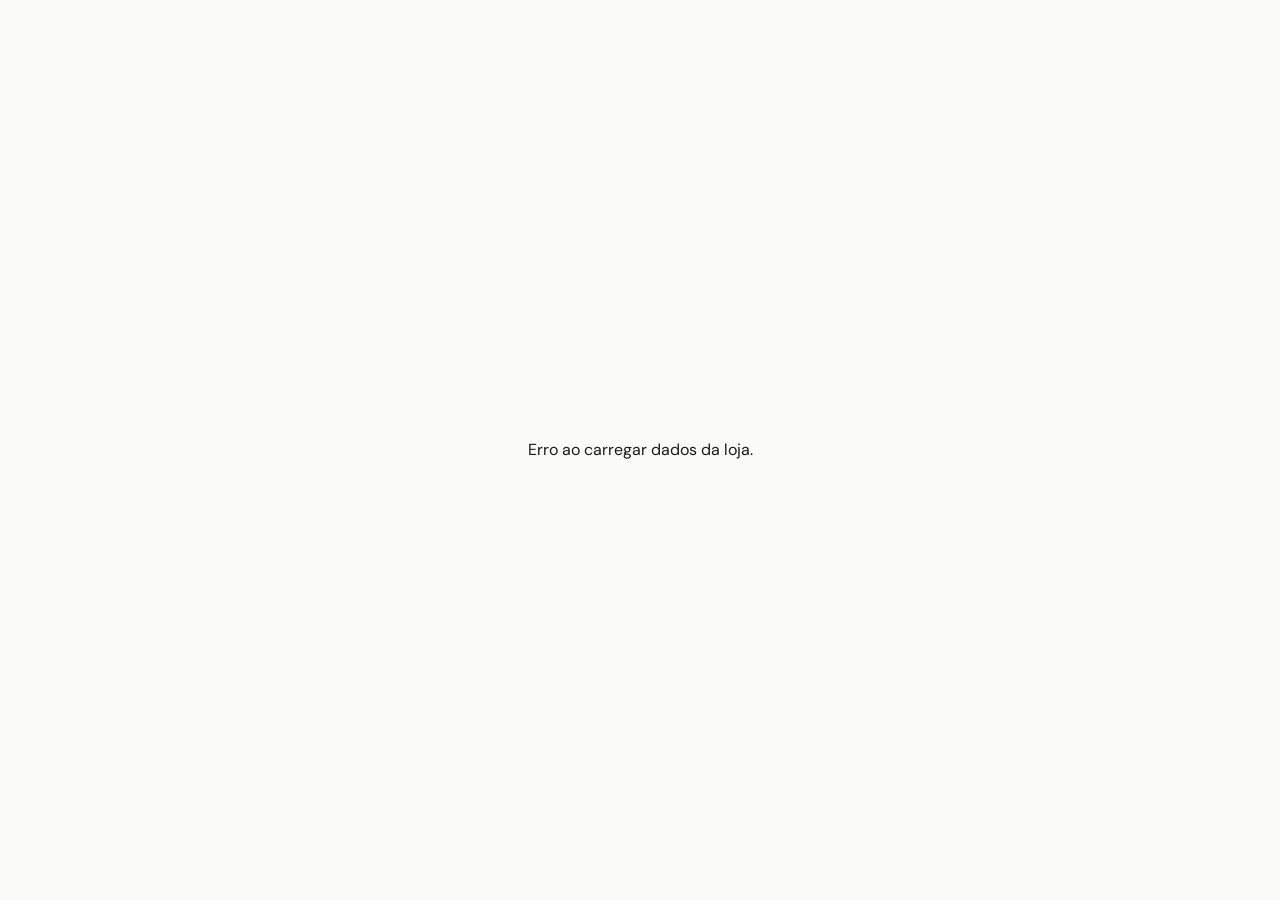
==== index.html @ 6f768022 "Update index.html" ====
<!DOCTYPE html>
<html lang="pt-BR">

<head>
  <meta charset="UTF-8">
  <meta name="viewport" content="width=device-width, initial-scale=1.0">
  <title>SELBSTOR | ACHADINHOS</title>
  <link rel="preconnect" href="https://fonts.googleapis.com">
  <link href="https://fonts.googleapis.com/css2?family=DM+Sans:wght@400;500;600;700&display=swap" rel="stylesheet">
  <style>
    :root {
      --primary: #E55A1B;
      --primary-hover: #CC4B12;
      --bg: #FAFAF8;
      --white: #FFFFFF;
      --gray-50: #F7F7F5;
      --gray-100: #EFEFEC;
      --gray-200: #E0DED9;
      --gray-600: #6B6760;
      --text: #1B1B1B;
      --radius: 12px;
    }

    *, *::before, *::after { box-sizing: border-box; margin: 0; padding: 0; }
    body { font-family: 'DM Sans', sans-serif; background: var(--bg); color: var(--text); line-height: 1.6; }

    /* LOADING */
    .loading-screen { position: fixed; inset: 0; background: var(--bg); display: flex; flex-direction: column; align-items: center; justify-content: center; z-index: 9999; }
    .loading-spinner { width: 40px; height: 40px; border: 3px solid var(--gray-200); border-top-color: var(--primary); border-radius: 50%; animation: spin 0.8s linear infinite; }
    @keyframes spin { to { transform: rotate(360deg); } }

    /* HEADER */
    .header { background: var(--white); border-bottom: 1px solid var(--gray-200); position: sticky; top: 0; z-index: 100; }
    .header-inner { max-width: 1200px; margin: 0 auto; padding: 0 20px; display: flex; align-items: center; justify-content: space-between; height: 68px; gap: 16px; }
    .header-logo { display: flex; align-items: center; gap: 10px; cursor: pointer; }
    .header-logo img { max-height: 40px; object-fit: contain; }
    .header-logo span { font-weight: 700; font-size: 1.15rem; color: #1B1B1B; }
    
    .search-bar { flex: 1; max-width: 420px; position: relative; }
    .search-bar input { width: 100%; padding: 10px 16px 10px 38px; border: 1.5px solid var(--gray-200); border-radius: 50px; font-size: 0.88rem; outline: none; background: var(--gray-50); }
    .search-bar svg { position: absolute; left: 14px; top: 50%; transform: translateY(-50%); width: 16px; color: var(--gray-600); }

    .cart-trigger { background: var(--white); border: 1.5px solid var(--gray-200); width: 44px; height: 44px; border-radius: 50%; display: flex; align-items: center; justify-content: center; cursor: pointer; position: relative; }
    .cart-trigger svg { width: 20px; height: 20px; }
    
    .cart-badge { 
      position: absolute; 
      top: -4px; 
      right: -4px; 
      background: var(--primary); 
      color: white; 
      font-size: 0.72rem; 
      font-weight: 700; 
      min-width: 18px; 
      height: 18px; 
      padding: 0 4px;
      border-radius: 50%; 
      display: flex; 
      align-items: center; 
      justify-content: center; 
    }

    /* CATEGORIAS */
    .cat-nav { background: var(--white); border-bottom: 1px solid var(--gray-100); overflow-x: auto; }
    .cat-nav-inner { max-width: 1200px; margin: 0 auto; padding: 0 20px; display: flex; gap: 8px; }
    .cat-btn { padding: 12px 16px; font-size: 0.85rem; font-weight: 600; color: var(--gray-600); background: none; border: none; border-bottom: 2px solid transparent; cursor: pointer; text-transform: uppercase; white-space: nowrap; }
    .cat-btn.active { color: var(--primary); border-bottom-color: var(--primary); }

    /* GRID DE PRODUTOS */
    .main { max-width: 1200px; margin: 0 auto; padding: 24px 20px 80px; min-height: 60vh; }
    .section-header { display: flex; justify-content: space-between; align-items: center; margin-bottom: 20px; }
    .section-title { font-size: 1.25rem; font-weight: 700; }
    .product-count { font-size: 0.85rem; color: var(--gray-600); }

    .products-grid { display: grid; grid-template-columns: repeat(4, 1fr); gap: 18px; }
    .product-card { background: var(--white); border-radius: var(--radius); overflow: hidden; border: 1px solid var(--gray-200); transition: 0.2s; cursor: pointer; display: flex; flex-direction: column; }
    .product-card:hover { transform: translateY(-2px); box-shadow: 0 4px 16px rgba(0,0,0,0.08); }
    .product-img { aspect-ratio: 1; background: var(--gray-50); overflow: hidden; }
    .product-img img { width: 100%; height: 100%; object-fit: cover; }
    .product-info { padding: 14px 16px; display: flex; flex-direction: column; flex: 1; }
    .product-cat { font-size: 0.72rem; text-transform: uppercase; color: var(--gray-600); font-weight: 600; margin-bottom: 4px; }
    .product-name { font-size: 0.95rem; font-weight: 600; margin-bottom: 8px; flex: 1; }
    .product-price { font-size: 1.1rem; font-weight: 700; color: var(--primary); margin-bottom: 12px; }
    
    .btn-buy-card { 
      width: 100% !important; 
      padding: 10px !important; 
      background-color: var(--primary) !important; 
      color: #ffffff !important; 
      border: none !important; 
      border-radius: 8px !important; 
      font-weight: 700 !important; 
      cursor: pointer !important; 
      text-transform: uppercase !important; 
      font-size: 0.82rem !important; 
      letter-spacing: 0.03em !important; 
      display: block !important; 
      margin-top: auto !important;
      transition: background-color 0.2s ease !important;
    }
    .btn-buy-card:hover { 
      background-color: var(--primary-hover) !important; 
    }

    /* RODAPÉ DINÂMICO */
    .footer { background: #1B120C; color: #D4CECC; padding: 40px 20px 30px; text-align: center; margin-top: 60px; font-size: 0.88rem; }
    .footer-title { font-weight: 700; font-size: 1.1rem; color: #FFFFFF; margin-bottom: 16px; letter-spacing: 0.05em; }
    .footer-socials { display: flex; justify-content: center; gap: 14px; margin-bottom: 20px; }
    .footer-socials a { width: 36px; height: 36px; background: rgba(255,255,255,0.08); border-radius: 50%; display: flex; align-items: center; justify-content: center; color: white; text-decoration: none; transition: 0.2s; }
    .footer-socials a:hover { background: var(--primary); }
    .footer-info { margin-bottom: 8px; color: #A8A29E; }
    .footer-info a { color: #A8A29E; text-decoration: underline; }
    .footer-copy { font-size: 0.78rem; color: #78716C; margin-top: 20px; }

    /* MODAL DE PRODUTO */
    .modal-overlay { position: fixed; inset: 0; background: rgba(0,0,0,0.5); backdrop-filter: blur(2px); z-index: 200; display: none; align-items: center; justify-content: center; padding: 20px; }
    .modal-overlay.open { display: flex; }
    .modal-product { background: white; border-radius: var(--radius); max-width: 820px; width: 100%; display: grid; grid-template-columns: 1fr 1fr; overflow: hidden; position: relative; max-height: 90vh; }
    .modal-close { position: absolute; top: 12px; right: 12px; width: 32px; height: 32px; border-radius: 50%; border: 1px solid var(--gray-200); background: white; cursor: pointer; display: flex; align-items: center; justify-content: center; z-index: 10; font-size: 0.9rem; }
    .modal-gallery { background: var(--gray-50); display: flex; flex-direction: column; justify-content: center; align-items: center; position: relative; }
    .modal-main-img { aspect-ratio: 1; width: 100%; object-fit: cover; }
    .modal-thumbs { display: flex; gap: 8px; padding: 12px; justify-content: center; position: absolute; bottom: 8px; }
    .modal-thumb { width: 44px; height: 44px; border-radius: 6px; overflow: hidden; border: 2px solid transparent; cursor: pointer; background: white; }
    .modal-thumb.active { border-color: var(--primary); }
    .modal-thumb img { width: 100%; height: 100%; object-fit: cover; }
    .modal-details { padding: 28px; display: flex; flex-direction: column; overflow-y: auto; }
    .modal-cat { font-size: 0.75rem; text-transform: uppercase; font-weight: 700; color: var(--primary); margin-bottom: 6px; letter-spacing: 0.05em; }
    .modal-title { font-size: 1.35rem; font-weight: 700; margin-bottom: 8px; line-height: 1.2; }
    .modal-price { font-size: 1.3rem; font-weight: 700; color: var(--primary); margin-bottom: 16px; }
    .modal-desc { font-size: 0.88rem; color: var(--gray-600); margin-bottom: 20px; line-height: 1.5; white-space: pre-line; }
    .option-title { font-size: 0.75rem; font-weight: 700; text-transform: uppercase; margin-bottom: 8px; color: var(--text); }
    .options-grid { display: flex; gap: 8px; flex-wrap: wrap; margin-bottom: 20px; }
    .option-btn { padding: 8px 16px; border: 1px solid var(--gray-200); border-radius: 8px; background: white; cursor: pointer; font-size: 0.85rem; font-weight: 600; }
    .option-btn.active { border-color: var(--primary); color: var(--primary); background: rgba(229, 90, 27, 0.06); }
    
    .qty-selector { display: flex; align-items: center; border: 1px solid var(--gray-200); border-radius: 8px; width: fit-content; margin-bottom: 20px; overflow: hidden; background: var(--gray-50); }
    .qty-btn { width: 36px; height: 36px; border: none; background: none; cursor: pointer; font-weight: 700; font-size: 1.1rem; }
    .qty-input { width: 40px; text-align: center; border: none; font-weight: 600; outline: none; background: transparent; font-size: 0.95rem; }

    .btn-add-modal {
      width: 100%;
      padding: 14px;
      background-color: var(--primary);
      color: #ffffff;
      border: none;
      border-radius: 10px;
      font-weight: 700;
      font-size: 0.95rem;
      cursor: pointer;
      display: flex;
      align-items: center;
      justify-content: center;
      gap: 8px;
      transition: background-color 0.2s ease;
      box-shadow: 0 4px 12px rgba(229, 90, 27, 0.2);
    }
    .btn-add-modal:hover {
      background-color: var(--primary-hover);
    }

    /* TOAST / NOTIFICAÇÃO FLUTUANTE */
    .toast-notification {
      position: fixed;
      bottom: 24px;
      right: 24px;
      background: white;
      border: 1px solid var(--gray-200);
      box-shadow: 0 10px 25px rgba(0,0,0,0.1);
      border-radius: 12px;
      padding: 12px 16px;
      z-index: 400;
      display: flex;
      align-items: center;
      gap: 12px;
      transform: translateY(100px);
      opacity: 0;
      transition: all 0.3s cubic-bezier(0.16, 1, 0.3, 1);
    }
    .toast-notification.show {
      transform: translateY(0);
      opacity: 1;
    }
    .toast-img { width: 42px; height: 42px; border-radius: 8px; object-fit: cover; }
    .toast-info { display: flex; flex-direction: column; }
    .toast-title { font-weight: 700; font-size: 0.85rem; max-width: 160px; white-space: nowrap; overflow: hidden; text-overflow: ellipsis; }
    .toast-sub { font-size: 0.75rem; color: var(--gray-600); }
    .toast-btn { background: var(--primary); color: white; border: none; padding: 8px 14px; border-radius: 8px; font-weight: 700; font-size: 0.8rem; cursor: pointer; margin-left: 8px; }
    .toast-btn:hover { background: var(--primary-hover); }

    /* DRAWER DO CARRINHO */
    .cart-drawer { position: fixed; top: 0; right: -420px; width: 100%; max-width: 400px; height: 100vh; background: white; z-index: 300; box-shadow: -4px 0 24px rgba(0,0,0,0.15); transition: right 0.3s ease; display: flex; flex-direction: column; }
    .cart-drawer.open { right: 0; }
    .drawer-header { padding: 20px; border-bottom: 1px solid var(--gray-200); display: flex; justify-content: space-between; align-items: center; }
    .drawer-title { font-weight: 700; font-size: 1.1rem; }
    .drawer-body { flex: 1; overflow-y: auto; padding: 20px; }
    .cart-item-row { display: flex; gap: 12px; margin-bottom: 16px; border-bottom: 1px solid var(--gray-100); padding-bottom: 16px; }
    .cart-item-img { width: 64px; height: 64px; border-radius: 8px; object-fit: cover; }
    .cart-item-details { flex: 1; }
    .cart-item-title { font-size: 0.88rem; font-weight: 600; }
    .cart-item-opt { font-size: 0.75rem; color: var(--gray-600); }
    .cart-item-price { font-weight: 700; color: var(--primary); font-size: 0.95rem; margin-top: 4px; }
    .drawer-footer { padding: 20px; border-top: 1px solid var(--gray-200); background: var(--gray-50); }
    .coupon-wrap { display: flex; gap: 8px; margin-bottom: 16px; }
    .coupon-input { flex: 1; padding: 8px 12px; border: 1px solid var(--gray-200); border-radius: 6px; font-size: 0.82rem; text-transform: uppercase; }
    .coupon-btn { padding: 8px 16px; background: #1B1B1B; color: white; border: none; border-radius: 6px; font-weight: 700; cursor: pointer; font-size: 0.82rem; }
    .total-row { display: flex; justify-content: space-between; margin-bottom: 8px; font-size: 0.9rem; }
    .total-final { font-weight: 700; font-size: 1.1rem; margin-top: 4px; }
    .btn-checkout { width: 100%; padding: 14px; background: var(--primary); color: white; border: none; border-radius: 8px; font-weight: 700; cursor: pointer; text-transform: uppercase; margin-top: 12px; }

    /* MODAL CHECKOUT ESTILO REFERÊNCIA */
    .checkout-modal { padding: 28px; max-width: 500px; width: 100%; background: white; border-radius: var(--radius); max-height: 90vh; overflow-y: auto; }
    .checkout-title { font-size: 1.25rem; font-weight: 700; margin-bottom: 20px; }
    .form-group { margin-bottom: 16px; }
    .form-label { display: block; font-size: 0.75rem; font-weight: 700; text-transform: uppercase; margin-bottom: 6px; color: var(--text); letter-spacing: 0.03em; }
    .form-input, .form-select, .form-textarea { width: 100%; padding: 12px 14px; border: 1.5px solid var(--gray-200); border-radius: 8px; font-size: 0.9rem; outline: none; background: white; font-family: inherit; transition: border-color 0.2s; }
    .form-input:focus, .form-select:focus, .form-textarea:focus { border-color: var(--primary); }
    .form-textarea { resize: vertical; min-height: 80px; }
    .form-row { display: grid; grid-template-columns: 1fr 1fr; gap: 12px; }
    
    /* CARDS DE OPÇÃO DE ENTREGA */
    .delivery-option-card { border: 1.5px solid var(--gray-200); border-radius: 8px; padding: 14px; margin-bottom: 10px; cursor: pointer; display: flex; align-items: flex-start; gap: 12px; transition: 0.2s; background: white; }
    .delivery-option-card:hover { border-color: var(--primary); }
    .delivery-option-card input[type="radio"] { margin-top: 3px; accent-color: var(--primary); width: 16px; height: 16px; }
    .delivery-info { display: flex; flex-direction: column; }
    .delivery-name { font-weight: 700; font-size: 0.88rem; text-transform: uppercase; margin-bottom: 2px; }
    .delivery-desc { font-size: 0.78rem; color: var(--gray-600); line-height: 1.4; }

    /* RESUMO DO PEDIDO NO CHECKOUT */
    .checkout-summary { background: var(--gray-50); border-radius: 8px; padding: 16px; margin: 20px 0; border: 1px solid var(--gray-200); }
    .summary-title { font-size: 0.8rem; font-weight: 700; text-transform: uppercase; margin-bottom: 12px; letter-spacing: 0.05em; }
    .summary-line { display: flex; justify-content: space-between; font-size: 0.88rem; color: var(--gray-600); margin-bottom: 8px; }
    .summary-total { display: flex; justify-content: space-between; font-weight: 700; font-size: 1.05rem; color: var(--text); border-top: 1px solid var(--gray-200); padding-top: 10px; margin-top: 8px; }

    /* BOTÃO ENVIAR PEDIDO (VERDE OU PRIMÁRIO) */
    .btn-submit-order { width: 100%; padding: 14px; background: #22C55E; color: white; border: none; border-radius: 8px; font-weight: 700; font-size: 0.95rem; cursor: pointer; text-transform: uppercase; transition: background 0.2s; box-shadow: 0 4px 12px rgba(34, 197, 94, 0.25); }
    .btn-submit-order:hover { background: #16A34A; }
    .btn-back-cart { width: 100%; margin-top: 8px; background: none; border: none; color: var(--gray-600); cursor: pointer; font-size: 0.82rem; font-weight: 600; }

    @media (max-width: 768px) {
      .products-grid { grid-template-columns: repeat(2, 1fr); gap: 10px; }
      .modal-product { grid-template-columns: 1fr; max-height: 95vh; }
      .cart-drawer { max-width: 100%; }
      .form-row { grid-template-columns: 1fr; }
    }
  </style>
</head>

<body>

  <div class="loading-screen" id="loadingScreen">
    <div class="loading-spinner"></div>
    <div style="margin-top: 12px; color: var(--gray-600);">Carregando produtos...</div>
  </div>

  <!-- HEADER -->
  <header class="header">
    <div class="header-inner">
      <div class="header-logo" onclick="window.location.reload()">
        <img id="headerLogo" src="" alt="" style="display:none">
        <span id="headerName">SELBSTOR | ACHADINHOS</span>
      </div>
      <div class="search-bar">
        <svg viewBox="0 0 24 24" fill="none" stroke="currentColor" stroke-width="2"><path d="M21 21l-6-6m2-5a7 7 0 11-14 0 7 7 0 0114 0z"/></svg>
        <input type="text" id="searchInput" placeholder="Buscar produtos..." oninput="renderProducts()">
      </div>
      <div class="cart-trigger" onclick="toggleCartDrawer(true)">
        <svg viewBox="0 0 24 24" fill="none" stroke="currentColor" stroke-width="2"><path d="M16 11V7a4 4 0 00-8 0v4M5 9h14l1 12H4L5 9z"/></svg>
        <span class="cart-badge" id="cartBadge" style="display:none;">0</span>
      </div>
    </div>
  </header>

  <!-- NAV CATEGORIAS -->
  <nav class="cat-nav">
    <div class="cat-nav-inner" id="catNav"></div>
  </nav>

  <!-- CONTEÚDO PRINCIPAL -->
  <main class="main">
    <div class="section-header">
      <h2 class="section-title" id="sectionTitle">Todos os Produtos</h2>
      <span class="product-count" id="productCount">0 produtos</span>
    </div>
    <div class="products-grid" id="productsGrid"></div>
  </main>

  <!-- RODAPÉ DINÂMICO -->
  <footer class="footer">
    <div class="footer-title" id="footerStoreName">SELBSTOR | ACHADINHOS</div>
    <div class="footer-socials" id="footerSocials"></div>
    <div class="footer-info" id="footerAddress"></div>
    <div class="footer-info" id="footerEmail"></div>
    <div class="footer-copy">Feito com Planiloja</div>
  </footer>

  <!-- MODAL DE PRODUTO -->
  <div class="modal-overlay" id="productModal" onclick="if(event.target===this)closeProductModal()">
    <div class="modal-product">
      <button class="modal-close" onclick="closeProductModal()">✕</button>
      <div class="modal-gallery">
        <img class="modal-main-img" id="modalMainImg" src="" alt="">
        <div class="modal-thumbs" id="modalThumbs"></div>
      </div>
      <div class="modal-details">
        <div class="modal-cat" id="modalCat"></div>
        <div class="modal-title" id="modalTitle"></div>
        <div class="modal-price" id="modalPrice"></div>
        <div class="modal-desc" id="modalDesc"></div>
        
        <div id="variationsBlock"></div>

        <div class="option-title">QUANTIDADE</div>
        <div class="qty-selector">
          <button class="qty-btn" onclick="adjustQty(-1)">-</button>
          <input type="text" class="qty-input" id="modalQty" value="1" readonly>
          <button class="qty-btn" onclick="adjustQty(1)">+</button>
        </div>

        <button class="btn-add-modal" onclick="addCurrentToCart()">
          <svg width="18" height="18" viewBox="0 0 24 24" fill="none" stroke="currentColor" stroke-width="2"><path d="M16 11V7a4 4 0 00-8 0v4M5 9h14l1 12H4L5 9z"/></svg>
          Adicionar ao Carrinho
        </button>
        
        <div style="text-align:center; margin-top:14px;">
          <button onclick="shareProduct()" style="background:none; border:none; color:var(--gray-600); cursor:pointer; font-size:0.82rem; display:inline-flex; align-items:center; gap:6px;">
            <svg width="14" height="14" viewBox="0 0 24 24" fill="none" stroke="currentColor" stroke-width="2"><path d="M4 12v8a2 2 0 002 2h12a2 2 0 002-2v-8M16 6l-4-4-4 4M12 2v13"/></svg>
            Copiar Link do Produto
          </button>
        </div>
      </div>
    </div>
  </div>

  <!-- TOAST NOTIFICATION FLUTUANTE -->
  <div class="toast-notification" id="toastNotification">
    <img id="toastImg" src="" class="toast-img">
    <div class="toast-info">
      <div id="toastTitle" class="toast-title">Produto</div>
      <div class="toast-sub" id="toastPrice">Adicionado ao carrinho</div>
    </div>
    <button class="toast-btn" onclick="toggleCartDrawer(true); hideToast();">Ver Carrinho</button>
  </div>

  <!-- DRAWER DO CARRINHO -->
  <div class="cart-drawer" id="cartDrawer">
    <div class="drawer-header">
      <div class="drawer-title">Carrinho</div>
      <button onclick="toggleCartDrawer(false)" style="border:none; background:none; font-size:1.2rem; cursor:pointer;">✕</button>
    </div>
    <div class="drawer-body" id="drawerBody"></div>
    <div class="drawer-footer">
      <div class="coupon-wrap">
        <input type="text" class="coupon-input" placeholder="CUPOM DE DESCONTO">
        <button class="coupon-btn">Aplicar</button>
      </div>
      <div class="total-row"><span>Subtotal</span><span id="drawerSubtotal">R$ 0,00</span></div>
      <div class="total-row total-final"><span>Total</span><span id="drawerTotal" style="color:var(--primary);">R$ 0,00</span></div>
      <button class="btn-checkout" id="btnFinalizar" onclick="openCheckoutModal()">Finalizar Pedido</button>
    </div>
  </div>

  <!-- MODAL CHECKOUT ESTILO REFERÊNCIA -->
  <div class="modal-overlay" id="checkoutModal" onclick="if(event.target===this)closeCheckoutModal()">
    <div class="checkout-modal">
      <div class="checkout-title">Finalizar Pedido</div>
      
      <div class="form-group">
        <label class="form-label">Telefone *</label>
        <input type="text" class="form-input" id="cPhone" placeholder="99999-9999">
      </div>

      <div class="form-group">
        <label class="form-label">Nome *</label>
        <input type="text" class="form-input" id="cName" placeholder="Seu nome completo">
      </div>

      <div class="form-group">
        <label class="form-label">Endereço/Número *</label>
        <input type="text" class="form-input" id="cAddress" placeholder="Rua, Ex: Av. Galba Novaes de Castro, 881">
      </div>

      <div class="form-group">
        <label class="form-label">Complemento</label>
        <input type="text" class="form-input" id="cComplemento" placeholder="Apto, Bloco, Referência">
      </div>

      <div class="form-row">
        <div class="form-group">
          <label class="form-label">Cidade *</label>
          <input type="text" class="form-input" id="cCity" placeholder="Sua Cidade">
        </div>
        <div class="form-group">
          <label class="form-label">Bairro *</label>
          <input type="text" class="form-input" id="cBairro" placeholder="Seu Bairro">
        </div>
      </div>

      <div class="form-group">
        <label class="form-label">Forma de Pagamento *</label>
        <select class="form-select" id="cPagamento">
          <option value="Pix">Pix</option>
          <option value="Cartão de Crédito">Cartão de Crédito</option>
          <option value="Dinheiro">Dinheiro</option>
          <option value="A Combinar">A Combinar</option>
        </select>
      </div>

      <div class="form-group">
        <label class="form-label">Opção de Entrega *</label>
        <div id="deliveryOptionsContainer">
          <!-- Preenchido dinamicamente via script com base na planilha -->
        </div>
      </div>

      <div class="form-group">
        <label class="form-label">Observações</label>
        <textarea class="form-textarea" id="cObs" placeholder="Observações sobre o pedido ou entrega..."></textarea>
      </div>

      <div class="checkout-summary" id="checkoutSummary">
        <div class="summary-title">Resumo do Pedido</div>
        <div id="summaryItemsList"></div>
        <div class="summary-total">
          <span>Total</span>
          <span id="summaryTotalPrice" style="color:var(--primary);">R$ 0,00</span>
        </div>
      </div>

      <button class="btn-submit-order" onclick="enviarPedidoFinal()">Enviar Pedido</button>
      <button class="btn-back-cart" onclick="closeCheckoutModal(); toggleCartDrawer(true);">Voltar ao Carrinho</button>
    </div>
  </div>

  <script>
    const WEB_APP_URL = "https://script.google.com/macros/s/AKfycbymYeLfSeIfuDNdA_29wngSa-90Usr8A5ZuzuNjfbcNzAFer-O2u_aF05rL99poIc1y_A/exec";

    let CONFIG = {};
    let PRODUCTS = [];
    let cart = [];
    let activeCategory = "TODOS";
    let selectedProduct = null;
    let selectedVariation = "";
    let toastTimer = null;
    let selectedDeliveryFee = 0;
    let selectedDeliveryName = "Retirada no Local";

    async function init() {
      try {
        const [resCfg, resProd] = await Promise.all([
          fetch(WEB_APP_URL + '?action=config&_t=' + Date.now()),
          fetch(WEB_APP_URL + '?action=catalogo&_t=' + Date.now())
        ]);
        CONFIG = await resCfg.json();
        PRODUCTS = await resProd.json();

        applyConfig();
        buildCategories();
        renderProducts();
        document.getElementById("loadingScreen").style.display = "none";
      } catch (err) {
        console.error(err);
        document.getElementById("loadingScreen").innerHTML = "Erro ao carregar dados da loja.";
      }
    }

    function applyConfig() {
      const storeName = CONFIG.storeName || CONFIG.tituloSite || 'SELBSTOR | ACHADINHOS';
      document.title = storeName;
      document.getElementById('headerName').textContent = storeName;
      document.getElementById('footerStoreName').textContent = storeName;

      if (CONFIG.logo) {
        const logo = document.getElementById('headerLogo');
        logo.src = CONFIG.logo;
        logo.style.display = 'block';
      }

      if (CONFIG.endereco || CONFIG.enderecoRetirada) {
        document.getElementById('footerAddress').textContent = CONFIG.endereco || CONFIG.enderecoRetirada;
      }
      
      if (CONFIG.email || CONFIG.emailContato) {
        const emailVal = CONFIG.email || CONFIG.emailContato;
        document.getElementById('footerEmail').innerHTML = `<a href="mailto:${emailVal}">${emailVal}</a>`;
      }

      let socialsHtml = '';
      if (CONFIG.whatsapp || CONFIG.telefone) {
        let phone = (CONFIG.whatsapp || CONFIG.telefone).replace(/\D/g, '');
        socialsHtml += `<a href="https://wa.me/55${phone}" target="_blank" title="WhatsApp">📱</a>`;
      }
      if (CONFIG.instagram) {
        let ig = CONFIG.instagram.replace('@', '').trim();
        socialsHtml += `<a href="https://instagram.com/${ig}" target="_blank" title="Instagram">📷</a>`;
      }
      if (CONFIG.facebook) {
        socialsHtml += `<a href="${CONFIG.facebook}" target="_blank" title="Facebook">📘</a>`;
      }
      if (CONFIG.tiktok) {
        socialsHtml += `<a href="${CONFIG.tiktok}" target="_blank" title="TikTok">🎵</a>`;
      }
      document.getElementById('footerSocials').innerHTML = socialsHtml;

      if (CONFIG.corPrimaria) {
        let cor = CONFIG.corPrimaria.trim();
        const mapaCores = {
          "laranja": "#E55A1B",
          "azul": "#2563EB",
          "verde": "#16A34A",
          "vermelho": "#DC2626",
          "roxo": "#9333EA",
          "rosa": "#DB2777",
          "dourado": "#D97706",
          "preto": "#1B1B1B",
          "marrom": "#78350F",
          "turquesa": "#0D9488"
        };
        
        let corHex = mapaCores[cor.toLowerCase()] || (cor.startsWith('#') ? cor : '#E55A1B');
        let hoverHex = corHex === '#E55A1B' ? '#CC4B12' : corHex;
        
        document.documentElement.style.setProperty('--primary', corHex);
        document.documentElement.style.setProperty('--primary-hover', hoverHex);
      }

      buildDeliveryOptions();
    }

    function buildDeliveryOptions() {
      let html = '';
      const isRetirada = (CONFIG.retiradaNoLocal || "Sim").toLowerCase() === "sim";
      const enderecoRetirada = CONFIG.enderecoRetirada || "Endereço não informado";
      
      if (isRetirada) {
        html += `
          <label class="delivery-option-card">
            <input type="radio" name="deliveryOption" value="Retirada no Local" checked onchange="updateDelivery('Retirada no Local', 0)">
            <div class="delivery-info">
              <div class="delivery-name">Retirada no Local</div>
              <div class="delivery-desc">${enderecoRetirada}<br><b>Grátis</b></div>
            </div>
          </label>
        `;
      }

      const isDelivery = (CONFIG.delivery || "Sim").toLowerCase() === "sim";
      if (isDelivery) {
        let taxa = parseFloat(CONFIG.taxaDelivery || 0);
        html += `
          <label class="delivery-option-card">
            <input type="radio" name="deliveryOption" value="Delivery" ${!isRetirada ? 'checked' : ''} onchange="updateDelivery('Delivery', ${taxa})">
            <div class="delivery-info">
              <div class="delivery-name">Delivery</div>
              <div class="delivery-desc">Entrega ao domicílio<br>${taxa === 0 ? 'Grátis' : 'R$ ' + taxa.toFixed(2).replace('.', ',')}</div>
            </div>
          </label>
        `;
        if (!isRetirada) {
          selectedDeliveryFee = taxa;
          selectedDeliveryName = "Delivery";
        }
      }

      document.getElementById("deliveryOptionsContainer").innerHTML = html;
    }

    function updateDelivery(name, fee) {
      selectedDeliveryName = name;
      selectedDeliveryFee = fee;
      updateCheckoutSummary();
    }

    function getCategories() {
      return ["TODOS", ...new Set(PRODUCTS.map(p => (p.categoria || '').toUpperCase()).filter(Boolean))];
    }

    function buildCategories() {
      const cats = getCategories();
      document.getElementById("catNav").innerHTML = cats.map(c => `
        <button class="cat-btn ${c === activeCategory ? 'active' : ''}" onclick="selectCat('${c}')">${c}</button>
      `).join('');
    }

    function selectCat(cat) {
      activeCategory = cat;
      buildCategories();
      renderProducts();
    }

    function renderProducts() {
      const search = document.getElementById("searchInput").value.toLowerCase();
      let filtered = PRODUCTS;

      if (activeCategory !== "TODOS") {
        filtered = filtered.filter(p => (p.categoria || '').toUpperCase() === activeCategory);
      }
      if (search) {
        filtered = filtered.filter(p => p.nome.toLowerCase().includes(search));
      }

      document.getElementById("productCount").textContent = `${filtered.length} produtos`;
      const grid = document.getElementById("productsGrid");

      if (!filtered.length) {
        grid.innerHTML = `<div style="grid-column:1/-1; text-align:center; padding:40px; color:var(--gray-600);">Nenhum produto encontrado.</div>`;
        return;
      }

      grid.innerHTML = filtered.map(p => `
        <div class="product-card" onclick="openProductModal(${p.id})">
          <div class="product-img"><img src="${p.img1}" alt="${p.nome}" loading="lazy"></div>
          <div class="product-info">
            <div class="product-cat">${p.categoria}</div>
            <div class="product-name">${p.nome}</div>
            <div class="product-price">R$ ${p.preco.toFixed(2).replace('.', ',')}</div>
            <button class="btn-buy-card" onclick="event.stopPropagation(); openProductModal(${p.id})">COMPRAR</button>
          </div>
        </div>
      `).join('');
    }

    function openProductModal(id) {
      selectedProduct = PRODUCTS.find(p => p.id === id);
      if (!selectedProduct) return;

      document.getElementById("modalMainImg").src = selectedProduct.img1;
      document.getElementById("modalCat").textContent = selectedProduct.categoria;
      document.getElementById("modalTitle").textContent = selectedProduct.nome;
      document.getElementById("modalPrice").textContent = `R$ ${selectedProduct.preco.toFixed(2).replace('.', ',')}`;
      document.getElementById("modalDesc").textContent = selectedProduct.descricao;
      document.getElementById("modalQty").value = 1;

      const imgs = [selectedProduct.img1, selectedProduct.img2, selectedProduct.img3, selectedProduct.img4].filter(Boolean);
      document.getElementById("modalThumbs").innerHTML = imgs.length > 1 ? imgs.map((img, i) => `
        <div class="modal-thumb ${i === 0 ? 'active' : ''}" onclick="changeModalImg('${img}', this)"><img src="${img}"></div>
      `).join('') : '';

      const varBlock = document.getElementById("variationsBlock");
      if (selectedProduct.variacoes && selectedProduct.variacoes.length > 0) {
        selectedVariation = selectedProduct.variacoes[0];
        varBlock.innerHTML = `
          <div class="option-title">OPÇÕES</div>
          <div class="options-grid">
            ${selectedProduct.variacoes.map((v, i) => `
              <button class="option-btn ${i === 0 ? 'active' : ''}" onclick="selectVariation('${v}', this)">${v}</button>
            `).join('')}
          </div>
        `;
      } else {
        selectedVariation = "";
        varBlock.innerHTML = "";
      }

      document.getElementById("productModal").classList.add("open");
    }

    function changeModalImg(src, el) {
      document.getElementById("modalMainImg").src = src;
      document.querySelectorAll(".modal-thumb").forEach(t => t.classList.remove("active"));
      el.classList.add("active");
    }

    function selectVariation(v, el) {
      selectedVariation = v;
      document.querySelectorAll(".option-btn").forEach(b => b.classList.remove("active"));
      el.classList.add("active");
    }

    function adjustQty(delta) {
      const input = document.getElementById("modalQty");
      let val = parseInt(input.value) + delta;
      if (val < 1) val = 1;
      input.value = val;
    }

    function closeProductModal() {
      document.getElementById("productModal").classList.remove("open");
    }

    function addCurrentToCart() {
      if (!selectedProduct) return;
      const qty = parseInt(document.getElementById("modalQty").value) || 1;
      addToCart(selectedProduct, selectedVariation, qty);
      closeProductModal();
      showToast(selectedProduct);
    }

    function addToCart(product, variation, qty) {
      const existing = cart.find(i => i.id === product.id && i.variation === variation);
      if (existing) {
        existing.qty += qty;
      } else {
        cart.push({
          id: product.id,
          nome: product.nome,
          preco: product.preco,
          img: product.img1,
          variation: variation,
          qty: qty
        });
      }
      updateCartUI();
    }

    function showToast(product) {
      const toast = document.getElementById("toastNotification");
      document.getElementById("toastImg").src = product.img1;
      document.getElementById("toastTitle").textContent = product.nome;
      document.getElementById("toastPrice").textContent = `Adicionado ao carrinho - R$ ${product.preco.toFixed(2).replace('.', ',')}`;
      
      toast.classList.add("show");
      if (toastTimer) clearTimeout(toastTimer);
      toastTimer = setTimeout(() => {
        hideToast();
      }, 4000);
    }

    function hideToast() {
      document.getElementById("toastNotification").classList.remove("show");
    }

    function updateCartUI() {
      const totalCount = cart.reduce((sum, i) => sum + i.qty, 0);
      
      const badge = document.getElementById("cartBadge");
      badge.textContent = totalCount;
      if (totalCount > 0) {
        badge.style.display = "flex";
      } else {
        badge.style.display = "none";
      }

      document.getElementById("btnFinalizar").textContent = `Finalizar Pedido (${totalCount} ${totalCount === 1 ? 'item' : 'itens'})`;

      const body = document.getElementById("drawerBody");
      if (!cart.length) {
        body.innerHTML = `<div style="text-align:center; padding:40px; color:var(--gray-600);">Seu carrinho está vazio.</div>`;
        document.getElementById("drawerSubtotal").textContent = "R$ 0,00";
        document.getElementById("drawerTotal").textContent = "R$ 0,00";
        return;
      }

      body.innerHTML = cart.map((item, idx) => `
        <div class="cart-item-row">
          <img src="${item.img}" class="cart-item-img">
          <div class="cart-item-details">
            <div class="cart-item-title">${item.nome}</div>
            ${item.variation ? `<div class="cart-item-opt">${item.variation}</div>` : ''}
            <div class="cart-item-price">R$ ${item.preco.toFixed(2).replace('.', ',')}</div>
            <div style="display:flex; align-items:center; gap:8px; margin-top:6px;">
              <div class="qty-selector" style="margin:0;">
                <button class="qty-btn" onclick="updateCartQty(${idx}, -1)">-</button>
                <input class="qty-input" value="${item.qty}" readonly>
                <button class="qty-btn" onclick="updateCartQty(${idx}, 1)">+</button>
              </div>
              <button onclick="removeFromCart(${idx})" style="border:none; background:none; color:red; cursor:pointer; font-size:0.75rem;">Remover</button>
            </div>
          </div>
        </div>
      `).join('');

      const total = cart.reduce((sum, i) => sum + (i.preco * i.qty), 0);
      document.getElementById("drawerSubtotal").textContent = `R$ ${total.toFixed(2).replace('.', ',')}`;
      document.getElementById("drawerTotal").textContent = `R$ ${total.toFixed(2).replace('.', ',')}`;
    }

    function updateCartQty(idx, delta) {
      cart[idx].qty += delta;
      if (cart[idx].qty <= 0) cart.splice(idx, 1);
      updateCartUI();
    }

    function removeFromCart(idx) {
      cart.splice(idx, 1);
      updateCartUI();
    }

    function toggleCartDrawer(open) {
      document.getElementById("cartDrawer").classList.toggle("open", open);
    }

    function shareProduct() {
      if (navigator.clipboard) {
        navigator.clipboard.writeText(window.location.href);
        alert("Link do produto copiado com sucesso!");
      } else {
        alert("Copie o link da barra de endereços do seu navegador.");
      }
    }

    function openCheckoutModal() {
      if (!cart.length) { alert("Carrinho vazio!"); return; }
      toggleCartDrawer(false);
      updateCheckoutSummary();
      document.getElementById("checkoutModal").classList.add("open");
    }

    function closeCheckoutModal() {
      document.getElementById("checkoutModal").classList.remove("open");
    }

    function updateCheckoutSummary() {
      const listEl = document.getElementById("summaryItemsList");
      listEl.innerHTML = cart.map(i => `
        <div class="summary-line">
          <span>${i.qty}x ${i.nome}${i.variation ? ' (' + i.variation + ')' : ''}</span>
          <span>R$ ${(i.preco * i.qty).toFixed(2).replace('.', ',')}</span>
        </div>
      `).join('');

      const subtotal = cart.reduce((sum, i) => sum + (i.preco * i.qty), 0);
      if (selectedDeliveryFee > 0) {
        listEl.innerHTML += `
          <div class="summary-line">
            <span>Taxa de Entrega (${selectedDeliveryName})</span>
            <span>R$ ${selectedDeliveryFee.toFixed(2).replace('.', ',')}</span>
          </div>
        `;
      }

      const totalFinal = subtotal + selectedDeliveryFee;
      document.getElementById("summaryTotalPrice").textContent = `R$ ${totalFinal.toFixed(2).replace('.', ',')}`;
    }

    async function enviarPedidoFinal() {
      const telefone = document.getElementById("cPhone").value.trim();
      const nome = document.getElementById("cName").value.trim();
      const endereco = document.getElementById("cAddress").value.trim();
      const cidade = document.getElementById("cCity").value.trim();
      const bairro = document.getElementById("cBairro").value.trim();

      if (!telefone || !nome || !endereco || !cidade || !bairro) {
        alert("Por favor, preencha todos os campos obrigatórios (*).");
        return;
      }

      const subtotal = cart.reduce((sum, i) => sum + (i.preco * i.qty), 0);
      const total = subtotal + selectedDeliveryFee;

      const dados = {
        nome: nome,
        telefone: telefone,
        endereco: endereco + (document.getElementById("cComplemento").value ? " - " + document.getElementById("cComplemento").value : ""),
        bairro: bairro,
        cidade: cidade,
        pagamento: document.getElementById("cPagamento").value,
        entrega: selectedDeliveryName,
        observacao: document.getElementById("cObs").value,
        itens: JSON.stringify(cart),
        subtotal: subtotal,
        total: total
      };

      try {
        const res = await fetch(WEB_APP_URL, {
          method: "POST",
          body: JSON.stringify(dados)
        });
        const r = await res.json();
        if (r.status === "ok") {
          alert("Pedido realizado com sucesso! Nº do pedido: " + r.numeroPedido);
          cart = [];
          updateCartUI();
          closeCheckoutModal();
        } else {
          alert("Erro ao gravar pedido: " + r.mensagem);
        }
      } catch (err) {
        alert("Erro ao enviar pedido.");
      }
    }

    init();
  </script>
</body>
</html>
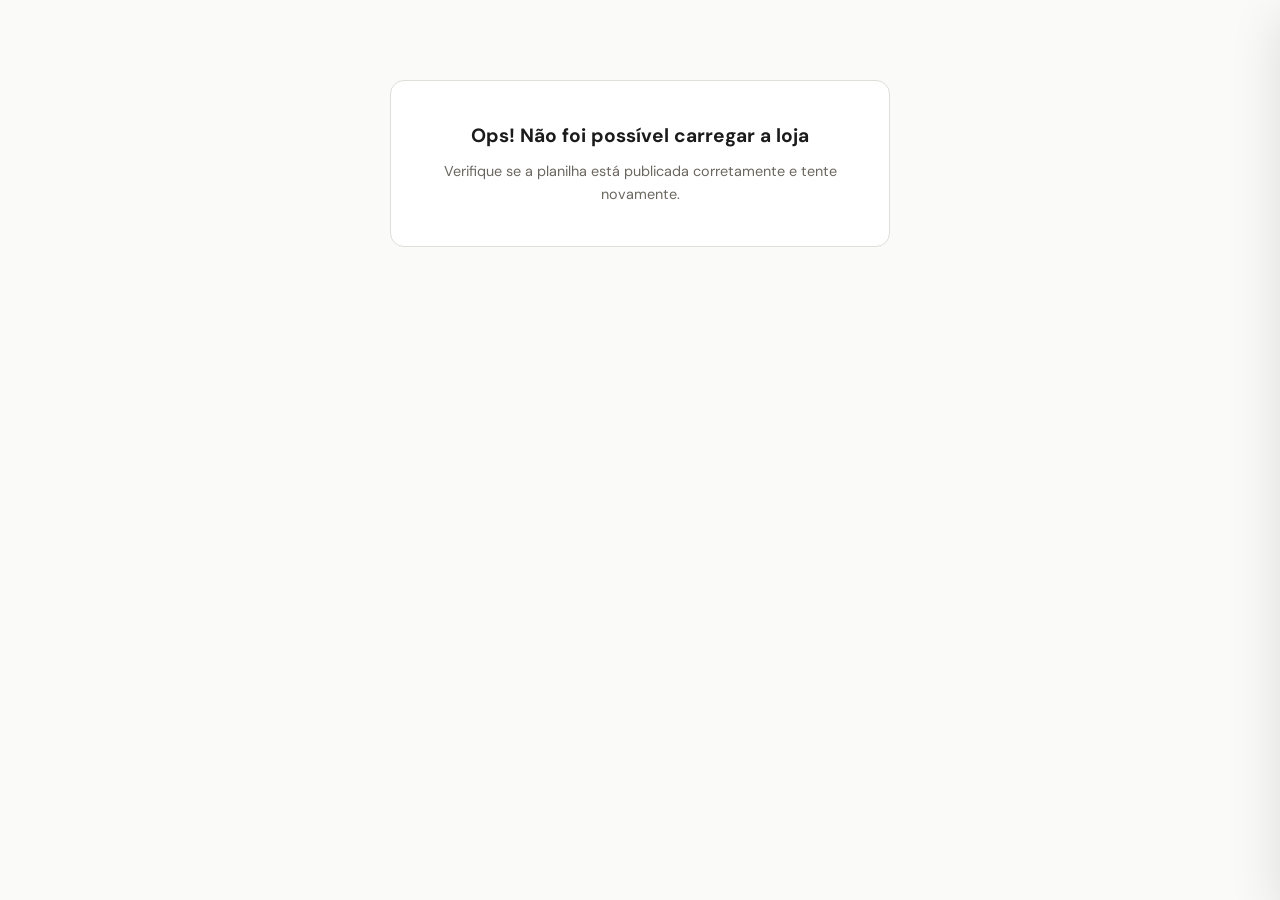
==== commit 82ef7eff: "Update index.html" ====
--- a/index.html
+++ b/index.html
@@ -3,874 +3,4567 @@
 
 <head>
   <meta charset="UTF-8">
-  <meta name="viewport" content="width=device-width, initial-scale=1.0">
-  <title>SELBSTOR | ACHADINHOS</title>
+  <meta name="viewport" content="width=device-width, initial-scale=1.0, maximum-scale=1.0">
+  <title>Carregando... — LojaFácil</title>
   <link rel="preconnect" href="https://fonts.googleapis.com">
-  <link href="https://fonts.googleapis.com/css2?family=DM+Sans:wght@400;500;600;700&display=swap" rel="stylesheet">
+  <link
+    href="https://fonts.googleapis.com/css2?family=DM+Sans:ital,opsz,wght@0,9..40,300;0,9..40,400;0,9..40,500;0,9..40,600;0,9..40,700;1,9..40,400&display=swap"
+    rel="stylesheet">
   <style>
+    /* ============================================
+   CSS VARIABLES — Defaults (overridden by spreadsheet)
+   ============================================ */
     :root {
-      --primary: #E55A1B;
-      --primary-hover: #CC4B12;
+      --primary: #2A5C3F;
+      --primary-rgb: 42, 92, 63;
+      --primary-light: rgba(42, 92, 63, 0.08);
+      --primary-hover: #1E4530;
+      --secondary: #1B1B1B;
+      --secondary-hover: #000000;
+      --secondary-light: rgba(27, 27, 27, 0.08);
       --bg: #FAFAF8;
       --white: #FFFFFF;
       --gray-50: #F7F7F5;
       --gray-100: #EFEFEC;
       --gray-200: #E0DED9;
+      --gray-300: #C8C5BE;
+      --gray-400: #A8A49C;
+      --gray-500: #87837A;
       --gray-600: #6B6760;
+      --gray-700: #4A4740;
+      --gray-800: #2D2B27;
       --text: #1B1B1B;
-      --radius: 12px;
-    }
-
-    *, *::before, *::after { box-sizing: border-box; margin: 0; padding: 0; }
-    body { font-family: 'DM Sans', sans-serif; background: var(--bg); color: var(--text); line-height: 1.6; }
-
-    /* LOADING */
-    .loading-screen { position: fixed; inset: 0; background: var(--bg); display: flex; flex-direction: column; align-items: center; justify-content: center; z-index: 9999; }
-    .loading-spinner { width: 40px; height: 40px; border: 3px solid var(--gray-200); border-top-color: var(--primary); border-radius: 50%; animation: spin 0.8s linear infinite; }
-    @keyframes spin { to { transform: rotate(360deg); } }
-
-    /* HEADER */
-    .header { background: var(--white); border-bottom: 1px solid var(--gray-200); position: sticky; top: 0; z-index: 100; }
-    .header-inner { max-width: 1200px; margin: 0 auto; padding: 0 20px; display: flex; align-items: center; justify-content: space-between; height: 68px; gap: 16px; }
-    .header-logo { display: flex; align-items: center; gap: 10px; cursor: pointer; }
-    .header-logo img { max-height: 40px; object-fit: contain; }
-    .header-logo span { font-weight: 700; font-size: 1.15rem; color: #1B1B1B; }
-    
-    .search-bar { flex: 1; max-width: 420px; position: relative; }
-    .search-bar input { width: 100%; padding: 10px 16px 10px 38px; border: 1.5px solid var(--gray-200); border-radius: 50px; font-size: 0.88rem; outline: none; background: var(--gray-50); }
-    .search-bar svg { position: absolute; left: 14px; top: 50%; transform: translateY(-50%); width: 16px; color: var(--gray-600); }
-
-    .cart-trigger { background: var(--white); border: 1.5px solid var(--gray-200); width: 44px; height: 44px; border-radius: 50%; display: flex; align-items: center; justify-content: center; cursor: pointer; position: relative; }
-    .cart-trigger svg { width: 20px; height: 20px; }
-    
-    .cart-badge { 
-      position: absolute; 
-      top: -4px; 
-      right: -4px; 
-      background: var(--primary); 
-      color: white; 
-      font-size: 0.72rem; 
-      font-weight: 700; 
-      min-width: 18px; 
-      height: 18px; 
-      padding: 0 4px;
-      border-radius: 50%; 
-      display: flex; 
-      align-items: center; 
-      justify-content: center; 
-    }
-
-    /* CATEGORIAS */
-    .cat-nav { background: var(--white); border-bottom: 1px solid var(--gray-100); overflow-x: auto; }
-    .cat-nav-inner { max-width: 1200px; margin: 0 auto; padding: 0 20px; display: flex; gap: 8px; }
-    .cat-btn { padding: 12px 16px; font-size: 0.85rem; font-weight: 600; color: var(--gray-600); background: none; border: none; border-bottom: 2px solid transparent; cursor: pointer; text-transform: uppercase; white-space: nowrap; }
-    .cat-btn.active { color: var(--primary); border-bottom-color: var(--primary); }
-
-    /* GRID DE PRODUTOS */
-    .main { max-width: 1200px; margin: 0 auto; padding: 24px 20px 80px; min-height: 60vh; }
-    .section-header { display: flex; justify-content: space-between; align-items: center; margin-bottom: 20px; }
-    .section-title { font-size: 1.25rem; font-weight: 700; }
-    .product-count { font-size: 0.85rem; color: var(--gray-600); }
-
-    .products-grid { display: grid; grid-template-columns: repeat(4, 1fr); gap: 18px; }
-    .product-card { background: var(--white); border-radius: var(--radius); overflow: hidden; border: 1px solid var(--gray-200); transition: 0.2s; cursor: pointer; display: flex; flex-direction: column; }
-    .product-card:hover { transform: translateY(-2px); box-shadow: 0 4px 16px rgba(0,0,0,0.08); }
-    .product-img { aspect-ratio: 1; background: var(--gray-50); overflow: hidden; }
-    .product-img img { width: 100%; height: 100%; object-fit: cover; }
-    .product-info { padding: 14px 16px; display: flex; flex-direction: column; flex: 1; }
-    .product-cat { font-size: 0.72rem; text-transform: uppercase; color: var(--gray-600); font-weight: 600; margin-bottom: 4px; }
-    .product-name { font-size: 0.95rem; font-weight: 600; margin-bottom: 8px; flex: 1; }
-    .product-price { font-size: 1.1rem; font-weight: 700; color: var(--primary); margin-bottom: 12px; }
-    
-    .btn-buy-card { 
-      width: 100% !important; 
-      padding: 10px !important; 
-      background-color: var(--primary) !important; 
-      color: #ffffff !important; 
-      border: none !important; 
-      border-radius: 8px !important; 
-      font-weight: 700 !important; 
-      cursor: pointer !important; 
-      text-transform: uppercase !important; 
-      font-size: 0.82rem !important; 
-      letter-spacing: 0.03em !important; 
-      display: block !important; 
-      margin-top: auto !important;
-      transition: background-color 0.2s ease !important;
-    }
-    .btn-buy-card:hover { 
-      background-color: var(--primary-hover) !important; 
-    }
-
-    /* RODAPÉ DINÂMICO */
-    .footer { background: #1B120C; color: #D4CECC; padding: 40px 20px 30px; text-align: center; margin-top: 60px; font-size: 0.88rem; }
-    .footer-title { font-weight: 700; font-size: 1.1rem; color: #FFFFFF; margin-bottom: 16px; letter-spacing: 0.05em; }
-    .footer-socials { display: flex; justify-content: center; gap: 14px; margin-bottom: 20px; }
-    .footer-socials a { width: 36px; height: 36px; background: rgba(255,255,255,0.08); border-radius: 50%; display: flex; align-items: center; justify-content: center; color: white; text-decoration: none; transition: 0.2s; }
-    .footer-socials a:hover { background: var(--primary); }
-    .footer-info { margin-bottom: 8px; color: #A8A29E; }
-    .footer-info a { color: #A8A29E; text-decoration: underline; }
-    .footer-copy { font-size: 0.78rem; color: #78716C; margin-top: 20px; }
-
-    /* MODAL DE PRODUTO */
-    .modal-overlay { position: fixed; inset: 0; background: rgba(0,0,0,0.5); backdrop-filter: blur(2px); z-index: 200; display: none; align-items: center; justify-content: center; padding: 20px; }
-    .modal-overlay.open { display: flex; }
-    .modal-product { background: white; border-radius: var(--radius); max-width: 820px; width: 100%; display: grid; grid-template-columns: 1fr 1fr; overflow: hidden; position: relative; max-height: 90vh; }
-    .modal-close { position: absolute; top: 12px; right: 12px; width: 32px; height: 32px; border-radius: 50%; border: 1px solid var(--gray-200); background: white; cursor: pointer; display: flex; align-items: center; justify-content: center; z-index: 10; font-size: 0.9rem; }
-    .modal-gallery { background: var(--gray-50); display: flex; flex-direction: column; justify-content: center; align-items: center; position: relative; }
-    .modal-main-img { aspect-ratio: 1; width: 100%; object-fit: cover; }
-    .modal-thumbs { display: flex; gap: 8px; padding: 12px; justify-content: center; position: absolute; bottom: 8px; }
-    .modal-thumb { width: 44px; height: 44px; border-radius: 6px; overflow: hidden; border: 2px solid transparent; cursor: pointer; background: white; }
-    .modal-thumb.active { border-color: var(--primary); }
-    .modal-thumb img { width: 100%; height: 100%; object-fit: cover; }
-    .modal-details { padding: 28px; display: flex; flex-direction: column; overflow-y: auto; }
-    .modal-cat { font-size: 0.75rem; text-transform: uppercase; font-weight: 700; color: var(--primary); margin-bottom: 6px; letter-spacing: 0.05em; }
-    .modal-title { font-size: 1.35rem; font-weight: 700; margin-bottom: 8px; line-height: 1.2; }
-    .modal-price { font-size: 1.3rem; font-weight: 700; color: var(--primary); margin-bottom: 16px; }
-    .modal-desc { font-size: 0.88rem; color: var(--gray-600); margin-bottom: 20px; line-height: 1.5; white-space: pre-line; }
-    .option-title { font-size: 0.75rem; font-weight: 700; text-transform: uppercase; margin-bottom: 8px; color: var(--text); }
-    .options-grid { display: flex; gap: 8px; flex-wrap: wrap; margin-bottom: 20px; }
-    .option-btn { padding: 8px 16px; border: 1px solid var(--gray-200); border-radius: 8px; background: white; cursor: pointer; font-size: 0.85rem; font-weight: 600; }
-    .option-btn.active { border-color: var(--primary); color: var(--primary); background: rgba(229, 90, 27, 0.06); }
-    
-    .qty-selector { display: flex; align-items: center; border: 1px solid var(--gray-200); border-radius: 8px; width: fit-content; margin-bottom: 20px; overflow: hidden; background: var(--gray-50); }
-    .qty-btn { width: 36px; height: 36px; border: none; background: none; cursor: pointer; font-weight: 700; font-size: 1.1rem; }
-    .qty-input { width: 40px; text-align: center; border: none; font-weight: 600; outline: none; background: transparent; font-size: 0.95rem; }
-
-    .btn-add-modal {
+      --text-muted: #6B6760;
+      --text-light: #87837A;
+      --radius: 10px;
+      --radius-sm: 6px;
+      --radius-lg: 14px;
+      --shadow-sm: 0 1px 3px rgba(0, 0, 0, 0.06);
+      --shadow-md: 0 4px 16px rgba(0, 0, 0, 0.08);
+      --shadow-lg: 0 8px 32px rgba(0, 0, 0, 0.1);
+      --shadow-xl: 0 16px 48px rgba(0, 0, 0, 0.12);
+      --transition: 0.2s ease;
+      --font: 'DM Sans', -apple-system, sans-serif;
+    }
+
+    /* ============================================
+   RESET & BASE
+   ============================================ */
+    *,
+    *::before,
+    *::after {
+      box-sizing: border-box;
+      margin: 0;
+      padding: 0;
+    }
+
+    html {
+      scroll-behavior: smooth;
+    }
+
+    html, body {
+      overflow-x: hidden;
+      max-width: 100vw;
+    }
+
+    body.modal-open {
+      position: fixed;
+      width: 100%;
+      height: 100%;
+    }
+
+    body {
+      font-family: var(--font);
+      background: var(--bg);
+      color: var(--text);
+      line-height: 1.6;
+      -webkit-font-smoothing: antialiased;
+    }
+
+    img {
+      max-width: 100%;
+      display: block;
+    }
+
+    button {
+      cursor: pointer;
+      font-family: var(--font);
+      border: none;
+    }
+
+    input,
+    select,
+    textarea {
+      font-family: var(--font);
+    }
+
+    a {
+      color: inherit;
+      text-decoration: none;
+    }
+
+    /* ============================================
+   LOADING SCREEN
+   ============================================ */
+    .loading-screen {
+      position: fixed;
+      inset: 0;
+      background: var(--bg);
+      display: flex;
+      flex-direction: column;
+      align-items: center;
+      justify-content: center;
+      z-index: 9999;
+      transition: opacity 0.4s ease;
+    }
+
+    .loading-screen.hidden {
+      opacity: 0;
+      pointer-events: none;
+    }
+
+    .loading-spinner {
+      width: 40px;
+      height: 40px;
+      border: 3px solid var(--gray-200);
+      border-top-color: var(--primary);
+      border-radius: 50%;
+      animation: spin 0.8s linear infinite;
+    }
+
+    @keyframes spin {
+      to {
+        transform: rotate(360deg);
+      }
+    }
+
+    .loading-text {
+      margin-top: 16px;
+      font-size: 0.9rem;
+      color: var(--text-muted);
+    }
+
+    /* ============================================
+   ERROR SCREEN
+   ============================================ */
+    .error-screen {
+      display: none;
+      max-width: 500px;
+      margin: 80px auto;
+      padding: 40px;
+      text-align: center;
+      background: var(--white);
+      border-radius: var(--radius-lg);
+      border: 1px solid var(--gray-200);
+    }
+
+    .error-screen.show {
+      display: block;
+    }
+
+    .error-screen h2 {
+      font-size: 1.2rem;
+      margin-bottom: 8px;
+    }
+
+    .error-screen p {
+      color: var(--text-muted);
+      font-size: 0.9rem;
+    }
+
+    .top-bar {
+      background: var(--top-bar-bg, var(--primary));
+      color: var(--white);
+      text-align: center;
+      padding: 8px 20px;
+      font-size: 0.82rem;
+      font-weight: 500;
+      letter-spacing: 0.01em;
+      display: none;
+    }
+    .top-bar.show { display: block; }
+
+    /* ============================================
+   HEADER
+   ============================================ */
+    .header {
+      background: var(--white);
+      border-bottom: 1px solid var(--gray-200);
+      position: sticky;
+      top: 0;
+      z-index: 100;
+    }
+
+    .header-inner {
+      max-width: 1200px;
+      margin: 0 auto;
+      padding: 0 20px;
+      display: flex;
+      align-items: center;
+      justify-content: space-between;
+      height: 68px;
+      gap: 16px;
+    }
+
+    .header-logo {
+      display: flex;
+      align-items: center;
+      gap: 10px;
+      flex-shrink: 0;
+    }
+
+    .header-logo img {
+      max-height: 44px;
+      max-width: 160px;
+      width: auto;
+      height: auto;
+      border-radius: 6px;
+      object-fit: contain;
+    }
+
+    .header-logo span {
+      font-weight: 700;
+      font-size: 1.15rem;
+      color: #1B1B1B;
+      letter-spacing: -0.02em;
+    }
+
+    .search-clear {
+      display: none !important;
+    }
+    .search-clear.show {
+      display: flex !important;
+    }
+
+    .search-bar {
+      flex: 1;
+      max-width: 420px;
+      position: relative;
+    }
+
+    .search-bar input {
+      width: 100%;
+      padding: 10px 36px 10px 42px;
+      border: 1.5px solid var(--gray-200);
+      border-radius: 50px;
+      font-size: 0.9rem;
+      background: var(--gray-50);
+      transition: var(--transition);
+      color: var(--text);
+      outline: none;
+    }
+
+    .search-bar input:focus {
+      border-color: var(--primary);
+      background: var(--white);
+      box-shadow: 0 0 0 3px var(--primary-light);
+    }
+
+    .search-bar input::placeholder {
+      color: var(--gray-400);
+    }
+
+    .search-bar svg {
+      position: absolute;
+      left: 14px;
+      top: 50%;
+      transform: translateY(-50%);
+      color: var(--gray-400);
+      width: 18px;
+      height: 18px;
+    }
+
+    .header-actions {
+      display: flex;
+      align-items: center;
+      gap: 8px;
+      flex-shrink: 0;
+    }
+
+    .cart-btn {
+      position: relative;
+      background: var(--gray-50);
+      border: 1.5px solid var(--gray-200);
+      width: 44px;
+      height: 44px;
+      border-radius: 50%;
+      display: flex;
+      align-items: center;
+      justify-content: center;
+      transition: var(--transition);
+      color: var(--gray-700);
+    }
+
+    .cart-btn:hover {
+      border-color: var(--primary);
+      color: var(--primary);
+      background: var(--primary-light);
+    }
+
+    .cart-btn svg {
+      width: 20px;
+      height: 20px;
+    }
+
+    .cart-badge {
+      position: absolute;
+      top: -4px;
+      right: -4px;
+      background: var(--primary);
+      color: var(--white);
+      font-size: 0.7rem;
+      font-weight: 700;
+      width: 20px;
+      height: 20px;
+      border-radius: 50%;
+      display: none;
+      align-items: center;
+      justify-content: center;
+      border: 2px solid var(--white);
+    }
+
+    .cart-badge.show {
+      display: flex;
+    }
+
+    .search-toggle {
+      display: none;
+      background: none;
+      color: var(--gray-700);
+      padding: 8px;
+    }
+
+    .search-toggle svg {
+      width: 22px;
+      height: 22px;
+    }
+
+    /* ============================================
+   CATEGORY NAV
+   ============================================ */
+    .cat-nav {
+      background: var(--white);
+      border-bottom: 1px solid var(--gray-100);
+      position: relative;
+    }
+
+    .cat-nav-arrows {
+      position: absolute;
+      top: 0;
+      right: 0;
+      bottom: 0;
+      width: 78px;
+      display: flex;
+      align-items: center;
+      justify-content: flex-end;
+      gap: 6px;
+      padding-right: 6px;
+      background: linear-gradient(to right, rgba(255, 255, 255, 0), var(--white) 45%);
+      pointer-events: none;
+    }
+
+    .cat-nav-arrow,
+    .cat-nav-arrow-left {
+      display: flex;
+      align-items: center;
+      justify-content: center;
+      opacity: 0;
+      pointer-events: none;
+      cursor: pointer;
+      transition: opacity 0.2s ease;
+    }
+
+    .cat-nav-arrow.show,
+    .cat-nav-arrow-left.show {
+      opacity: 1;
+      pointer-events: auto;
+    }
+
+    .cat-nav-arrow svg,
+    .cat-nav-arrow-left svg {
+      width: 18px;
+      height: 18px;
+      color: var(--gray-500);
+    }
+
+    .cat-nav-inner {
+      max-width: 1200px;
+      margin: 0 auto;
+      padding: 0 20px;
+      display: flex;
+      align-items: center;
+      gap: 4px;
+      overflow-x: auto;
+      -webkit-overflow-scrolling: touch;
+      scrollbar-width: none;
+    }
+
+    .cat-nav-inner::-webkit-scrollbar {
+      display: none;
+    }
+
+    .cat-btn {
+      padding: 12px 18px;
+      font-size: 0.88rem;
+      font-weight: 700;
+      color: var(--text-muted);
+      background: none;
+      white-space: nowrap;
+      border-bottom: 2px solid transparent;
+      transition: var(--transition);
+      letter-spacing: -0.01em;
+    }
+
+    .cat-btn:hover {
+      color: var(--text);
+    }
+
+    .cat-btn.active {
+      color: var(--primary);
+      border-bottom-color: var(--primary);
+      font-weight: 600;
+    }
+
+    /* ============================================
+   SUBCATEGORY FILTER
+   ============================================ */
+    .subcat-bar {
+      max-width: 1200px;
+      margin: 0 auto;
+      padding: 16px 20px 0;
+      display: none;
+      gap: 8px;
+      flex-wrap: wrap;
+    }
+
+    .subcat-bar.show {
+      display: flex;
+    }
+
+    .subcat-btn {
+      padding: 7px 16px;
+      font-size: 0.82rem;
+      font-weight: 500;
+      background: var(--white);
+      border: 1.5px solid var(--gray-200);
+      border-radius: 50px;
+      color: var(--text-muted);
+      transition: var(--transition);
+    }
+
+    .subcat-btn:hover {
+      border-color: var(--primary);
+      color: var(--primary);
+    }
+
+    .subcat-btn.active {
+      background: var(--primary);
+      border-color: var(--primary);
+      color: var(--white);
+    }
+
+    /* ============================================
+   BANNER
+   ============================================ */
+    .banner {
+      max-width: 1200px;
+      margin: 20px auto;
+      padding: 0 20px;
+      display: none;
+    }
+
+    .banner.show {
+      display: block;
+    }
+
+    .banner a,
+    .banner div.banner-wrap {
+      display: block;
+      border-radius: var(--radius-lg);
+      overflow: hidden;
+      position: relative;
+    }
+
+    .banner-img {
+      width: 100%;
+      height: 260px;
+      object-fit: cover;
+      display: block;
+    }
+
+    .banner-overlay {
+      position: absolute;
+      inset: 0;
+      background: linear-gradient(135deg, rgba(var(--primary-rgb), 0.85) 0%, rgba(var(--primary-rgb), 0.3) 60%, transparent 100%);
+      display: flex;
+      flex-direction: column;
+      justify-content: center;
+      padding: 40px 48px;
+    }
+
+    .banner-tag {
+      font-size: 0.75rem;
+      font-weight: 600;
+      text-transform: uppercase;
+      letter-spacing: 0.1em;
+      color: rgba(255, 255, 255, 0.8);
+      margin-bottom: 8px;
+    }
+
+    .banner-title {
+      font-size: 1.8rem;
+      font-weight: 700;
+      color: var(--white);
+      letter-spacing: -0.03em;
+      line-height: 1.2;
+      margin-bottom: 6px;
+    }
+
+    .banner-sub {
+      font-size: 0.95rem;
+      color: rgba(255, 255, 255, 0.85);
+    }
+
+    /* ============================================
+   PRODUCTS GRID
+   ============================================ */
+    .main {
+      max-width: 1200px;
+      margin: 0 auto;
+      padding: 24px 20px 80px;
+    }
+
+    .section-header {
+      display: flex;
+      align-items: baseline;
+      justify-content: space-between;
+      margin-bottom: 20px;
+    }
+
+    .section-title {
+      font-size: 1.3rem;
+      font-weight: 700;
+      letter-spacing: -0.02em;
+      color: var(--secondary);
+    }
+
+    .product-count {
+      font-size: 0.85rem;
+      color: var(--text-light);
+    }
+
+    .products-grid {
+      display: grid;
+      grid-template-columns: repeat(4, 1fr);
+      gap: 18px;
+    }
+
+    .product-card {
+      background: var(--white);
+      border-radius: var(--radius-lg);
+      overflow: hidden;
+      border: 1px solid var(--gray-100);
+      transition: var(--transition);
+      cursor: pointer;
+      position: relative;
+    }
+
+    .product-card:hover {
+      box-shadow: var(--shadow-md);
+      transform: translateY(-2px);
+      border-color: var(--gray-200);
+    }
+
+    .product-img-wrap {
+      position: relative;
+      aspect-ratio: 1;
+      overflow: hidden;
+      background: var(--gray-50);
+    }
+
+    .product-img-wrap img {
+      width: 100%;
+      height: 100%;
+      object-fit: cover;
+      transition: transform 0.4s ease;
+    }
+
+    .product-card:hover .product-img-wrap img {
+      transform: scale(1.05);
+    }
+
+    .badge-promo {
+      position: absolute;
+      top: 10px;
+      left: 10px;
+      background: #E53E3E;
+      color: white;
+      font-size: 0.7rem;
+      font-weight: 700;
+      padding: 4px 10px;
+      border-radius: 50px;
+      letter-spacing: 0.02em;
+      text-transform: uppercase;
+    }
+
+    .product-info {
+      padding: 14px 16px 16px;
+    }
+
+    .product-cat {
+      font-size: 0.73rem;
+      text-transform: uppercase;
+      letter-spacing: 0.06em;
+      color: var(--text-light);
+      font-weight: 500;
+      margin-bottom: 4px;
+    }
+
+    .product-name {
+      font-size: 0.95rem;
+      font-weight: 600;
+      color: var(--secondary);
+      margin-bottom: 8px;
+      letter-spacing: -0.01em;
+      line-height: 1.3;
+      display: -webkit-box;
+      -webkit-line-clamp: 2;
+      -webkit-box-orient: vertical;
+      overflow: hidden;
+    }
+
+    .product-price {
+      display: flex;
+      align-items: baseline;
+      gap: 8px;
+      margin-bottom: 12px;
+    }
+
+    .price-current {
+      font-size: 1.1rem;
+      font-weight: 700;
+      color: var(--primary);
+    }
+
+    .price-old {
+      font-size: 0.85rem;
+      color: var(--gray-400);
+      text-decoration: line-through;
+    }
+
+    .btn-details {
+      width: 100%;
+      padding: 10px;
+      background: var(--gray-50);
+      border: 1.5px solid var(--gray-200);
+      border-radius: var(--radius);
+      font-size: 0.85rem;
+      font-weight: 600;
+      color: var(--text);
+      transition: var(--transition);
+    }
+
+    .btn-details:hover {
+      background: var(--primary);
+      border-color: var(--primary);
+      color: var(--white);
+    }
+
+    .btn-details:disabled {
+      background: var(--gray-100);
+      border-color: var(--gray-200);
+      color: var(--gray-400);
+      cursor: not-allowed;
+    }
+
+    .btn-details:disabled:hover {
+      background: var(--gray-100);
+      border-color: var(--gray-200);
+      color: var(--gray-400);
+    }
+
+    .no-results {
+      grid-column: 1 / -1;
+      text-align: center;
+      padding: 60px 20px;
+      color: var(--text-light);
+    }
+
+    .no-results svg {
+      width: 48px;
+      height: 48px;
+      margin: 0 auto 12px;
+      color: var(--gray-300);
+    }
+
+    /* ============================================
+   PRODUCT DETAIL MODAL
+   ============================================ */
+    .modal-overlay {
+      position: fixed;
+      inset: 0;
+      background: rgba(0, 0, 0, 0.5);
+      backdrop-filter: blur(4px);
+      z-index: 200;
+      display: none;
+      align-items: center;
+      justify-content: center;
+      padding: 20px;
+    }
+
+    .modal-overlay.open {
+      display: flex;
+    }
+
+    @keyframes slideUp {
+      from {
+        opacity: 0;
+        transform: translateY(20px);
+      }
+
+      to {
+        opacity: 1;
+        transform: translateY(0);
+      }
+    }
+
+    .modal {
+      background: var(--white);
+      border-radius: var(--radius-lg);
+      max-width: 800px;
+      width: 100%;
+      max-height: 90vh;
+      overflow-y: auto;
+      animation: slideUp 0.3s ease;
+      position: relative;
+    }
+
+    .modal-close {
+      position: absolute;
+      top: 16px;
+      right: 16px;
+      width: 36px;
+      height: 36px;
+      border-radius: 50%;
+      background: var(--white);
+      border: 1px solid var(--gray-200);
+      display: flex;
+      align-items: center;
+      justify-content: center;
+      z-index: 10;
+      color: var(--gray-600);
+      transition: var(--transition);
+      box-shadow: var(--shadow-sm);
+    }
+
+    .modal-close:hover {
+      background: var(--gray-50);
+    }
+
+    .modal-close svg {
+      width: 18px;
+      height: 18px;
+    }
+
+    .modal-body {
+      display: grid;
+      grid-template-columns: 1fr 1fr;
+    }
+
+    .modal-gallery {
+      position: relative;
+      aspect-ratio: 1;
+      background: var(--gray-50);
+      border-radius: var(--radius-lg) 0 0 var(--radius-lg);
+      overflow: hidden;
+    }
+
+    .modal-gallery img {
+      width: 100%;
+      height: 100%;
+      object-fit: cover;
+    }
+
+    .gallery-thumbs {
+      position: absolute;
+      bottom: 12px;
+      left: 50%;
+      transform: translateX(-50%);
+      display: flex;
+      gap: 6px;
+    }
+
+    .gallery-thumb {
+      width: 48px;
+      height: 48px;
+      border-radius: 8px;
+      overflow: hidden;
+      border: 2px solid transparent;
+      cursor: pointer;
+      opacity: 0.7;
+      transition: var(--transition);
+      background: var(--white);
+      box-shadow: var(--shadow-sm);
+    }
+
+    .gallery-thumb:hover {
+      opacity: 1;
+    }
+
+    .gallery-thumb.active {
+      border-color: var(--primary);
+      opacity: 1;
+    }
+
+    .gallery-thumb img {
+      width: 100%;
+      height: 100%;
+      object-fit: cover;
+    }
+
+    .modal-details {
+      padding: 32px;
+      display: flex;
+      flex-direction: column;
+    }
+
+    .modal-cat {
+      font-size: 0.75rem;
+      text-transform: uppercase;
+      letter-spacing: 0.08em;
+      color: var(--primary);
+      font-weight: 600;
+      margin-bottom: 8px;
+    }
+
+    .modal-name {
+      font-size: 1.5rem;
+      font-weight: 700;
+      color: var(--secondary);
+      letter-spacing: -0.03em;
+      line-height: 1.25;
+      margin-bottom: 12px;
+    }
+
+    .modal-price {
+      display: flex;
+      align-items: baseline;
+      gap: 10px;
+      margin-bottom: 16px;
+    }
+
+    .modal-price .price-current {
+      font-size: 1.5rem;
+    }
+
+    .modal-price .price-old {
+      font-size: 1rem;
+    }
+
+    .modal-desc {
+      font-size: 0.9rem;
+      color: var(--text-muted);
+      line-height: 1.65;
+      margin-bottom: 24px;
+      flex: 1;
+      white-space: pre-line;
+    }
+
+    .option-label {
+      font-size: 0.82rem;
+      font-weight: 600;
+      color: var(--text);
+      margin-bottom: 8px;
+      text-transform: uppercase;
+      letter-spacing: 0.04em;
+    }
+
+    .variation-options {
+      display: flex;
+      gap: 8px;
+      flex-wrap: wrap;
+      margin-bottom: 20px;
+    }
+
+    .var-btn {
+      padding: 8px 18px;
+      border: 1.5px solid var(--gray-200);
+      border-radius: var(--radius);
+      font-size: 0.85rem;
+      font-weight: 500;
+      background: var(--white);
+      color: var(--text);
+      transition: var(--transition);
+    }
+
+    .var-btn:hover {
+      border-color: var(--primary);
+      color: var(--primary);
+    }
+
+    .var-btn.selected {
+      background: var(--primary);
+      border-color: var(--primary);
+      color: var(--white);
+    }
+
+    .qty-row {
+      display: flex;
+      align-items: center;
+      gap: 16px;
+      margin-bottom: 24px;
+    }
+
+    .qty-control {
+      display: flex;
+      align-items: center;
+      border: 1.5px solid var(--gray-200);
+      border-radius: var(--radius);
+      overflow: hidden;
+    }
+
+    .qty-btn {
+      width: 40px;
+      height: 40px;
+      background: var(--gray-50);
+      color: var(--text);
+      font-size: 1.1rem;
+      font-weight: 600;
+      display: flex;
+      align-items: center;
+      justify-content: center;
+      transition: var(--transition);
+    }
+
+    .qty-btn:hover {
+      background: var(--gray-100);
+    }
+
+    .qty-val {
+      width: 48px;
+      text-align: center;
+      font-size: 0.95rem;
+      font-weight: 600;
+      border: none;
+      background: var(--white);
+      color: var(--text);
+    }
+
+    .btn-add-cart {
       width: 100%;
       padding: 14px;
-      background-color: var(--primary);
-      color: #ffffff;
-      border: none;
-      border-radius: 10px;
+      background: var(--primary);
+      color: var(--white);
+      border-radius: var(--radius);
+      font-size: 0.95rem;
       font-weight: 700;
-      font-size: 0.95rem;
-      cursor: pointer;
+      transition: var(--transition);
       display: flex;
       align-items: center;
       justify-content: center;
       gap: 8px;
-      transition: background-color 0.2s ease;
-      box-shadow: 0 4px 12px rgba(229, 90, 27, 0.2);
-    }
-    .btn-add-modal:hover {
-      background-color: var(--primary-hover);
-    }
-
-    /* TOAST / NOTIFICAÇÃO FLUTUANTE */
-    .toast-notification {
+      position: relative;
+      z-index: 2;
+    }
+
+    .btn-add-cart:hover {
+      background: var(--primary-hover);
+      transform: translateY(-1px);
+      box-shadow: var(--shadow-md);
+    }
+
+    .btn-add-cart svg {
+      width: 18px;
+      height: 18px;
+    }
+
+    /* ============================================
+   CART SIDEBAR
+   ============================================ */
+    .cart-overlay {
+      position: fixed;
+      inset: 0;
+      background: rgba(0, 0, 0, 0.4);
+      backdrop-filter: blur(2px);
+      z-index: 300;
+      display: none;
+    }
+
+    .cart-overlay.open {
+      display: block;
+    }
+
+    .cart-sidebar {
+      position: fixed;
+      top: 0;
+      right: 0;
+      width: 420px;
+      max-width: 100%;
+      height: 100vh;
+      height: 100dvh;
+      background: var(--white);
+      z-index: 301;
+      display: flex;
+      flex-direction: column;
+      transform: translateX(100%);
+      transition: transform 0.35s cubic-bezier(0.4, 0, 0.2, 1);
+      box-shadow: var(--shadow-xl);
+    }
+
+    .cart-sidebar.open {
+      transform: translateX(0);
+    }
+
+    .cart-header {
+      padding: 20px 24px;
+      border-bottom: 1px solid var(--gray-100);
+      display: flex;
+      align-items: center;
+      justify-content: space-between;
+      flex-shrink: 0;
+    }
+
+    .cart-title {
+      font-size: 1.15rem;
+      font-weight: 700;
+      letter-spacing: -0.02em;
+    }
+
+    .cart-close {
+      background: none;
+      color: var(--gray-500);
+      padding: 4px;
+    }
+
+    .cart-close svg {
+      width: 22px;
+      height: 22px;
+    }
+
+    .cart-items {
+      flex: 1;
+      overflow-y: auto;
+      padding: 16px 24px;
+      min-height: 0;
+    }
+
+    .cart-empty {
+      text-align: center;
+      padding: 48px 20px;
+      color: var(--text-light);
+    }
+
+    .cart-empty svg {
+      width: 48px;
+      height: 48px;
+      margin: 0 auto 12px;
+      color: var(--gray-300);
+    }
+
+    .cart-item {
+      display: flex;
+      gap: 14px;
+      padding: 14px 0;
+      border-bottom: 1px solid var(--gray-100);
+    }
+
+    .cart-item:last-child {
+      border-bottom: none;
+    }
+
+    .cart-item-img {
+      width: 72px;
+      height: 72px;
+      border-radius: var(--radius);
+      overflow: hidden;
+      flex-shrink: 0;
+      background: var(--gray-50);
+    }
+
+    .cart-item-img img {
+      width: 100%;
+      height: 100%;
+      object-fit: cover;
+    }
+
+    .cart-item-info {
+      flex: 1;
+      min-width: 0;
+    }
+
+    .cart-item-name {
+      font-size: 0.88rem;
+      font-weight: 600;
+      color: var(--text);
+      margin-bottom: 2px;
+      white-space: nowrap;
+      overflow: hidden;
+      text-overflow: ellipsis;
+    }
+
+    .cart-item-var {
+      font-size: 0.78rem;
+      color: var(--text-light);
+      margin-bottom: 8px;
+    }
+
+    .cart-item-bottom {
+      display: flex;
+      align-items: center;
+      justify-content: space-between;
+    }
+
+    .cart-item-qty {
+      display: flex;
+      align-items: center;
+      border: 1px solid var(--gray-200);
+      border-radius: var(--radius-sm);
+    }
+
+    .cart-item-qty button {
+      width: 28px;
+      height: 28px;
+      background: var(--gray-50);
+      font-size: 0.85rem;
+      font-weight: 600;
+      color: var(--text);
+      display: flex;
+      align-items: center;
+      justify-content: center;
+    }
+
+    .cart-item-qty span {
+      width: 32px;
+      text-align: center;
+      font-size: 0.82rem;
+      font-weight: 600;
+    }
+
+    .cart-item-price {
+      font-size: 0.92rem;
+      font-weight: 700;
+      color: var(--primary);
+    }
+
+    .cart-item-remove {
+      background: none;
+      color: var(--gray-400);
+      font-size: 0.75rem;
+      padding: 2px 0;
+      margin-top: 4px;
+      text-decoration: underline;
+      transition: var(--transition);
+    }
+
+    .cart-item-remove:hover {
+      color: #E53E3E;
+    }
+
+    .cart-coupon {
+      padding: 14px 24px;
+      border-top: 1px solid var(--gray-100);
+      flex-shrink: 0;
+    }
+
+    .coupon-row {
+      display: flex;
+      gap: 8px;
+    }
+
+    .coupon-row input {
+      flex: 1;
+      padding: 10px 14px;
+      border: 1.5px solid var(--gray-200);
+      border-radius: var(--radius);
+      font-size: 0.85rem;
+      outline: none;
+      text-transform: uppercase;
+      letter-spacing: 0.04em;
+    }
+
+    .coupon-row input:focus {
+      border-color: var(--primary);
+    }
+
+    .coupon-row button {
+      padding: 10px 18px;
+      background: var(--secondary);
+      color: var(--white);
+      border-radius: var(--radius);
+      font-size: 0.82rem;
+      font-weight: 600;
+      white-space: nowrap;
+      transition: var(--transition);
+    }
+
+    .coupon-row button:hover {
+      background: var(--secondary-hover);
+    }
+
+    .coupon-msg {
+      font-size: 0.78rem;
+      margin-top: 6px;
+      display: none;
+    }
+
+    .coupon-msg.success {
+      color: var(--primary);
+      display: block;
+    }
+
+    .coupon-msg.error {
+      color: #E53E3E;
+      display: block;
+    }
+
+    .coupon-applied {
+      display: none;
+      align-items: center;
+      justify-content: space-between;
+      padding: 8px 12px;
+      background: var(--primary-light);
+      border-radius: var(--radius);
+      margin-top: 8px;
+    }
+
+    .coupon-applied.show {
+      display: flex;
+    }
+
+    .coupon-applied span {
+      font-size: 0.82rem;
+      font-weight: 600;
+      color: var(--primary);
+    }
+
+    .coupon-applied button {
+      background: none;
+      color: var(--primary);
+      font-size: 0.78rem;
+      text-decoration: underline;
+    }
+
+    .cart-footer {
+      padding: 20px 24px;
+      border-top: 1px solid var(--gray-100);
+      background: var(--gray-50);
+      flex-shrink: 0;
+    }
+
+    .cart-totals {
+      margin-bottom: 16px;
+    }
+
+    .cart-total-row {
+      display: flex;
+      justify-content: space-between;
+      margin-bottom: 6px;
+      font-size: 0.88rem;
+      color: var(--text-muted);
+    }
+
+    .cart-total-row.discount {
+      color: var(--primary);
+    }
+
+    .cart-total-row.total {
+      font-size: 1.1rem;
+      font-weight: 700;
+      color: var(--text);
+      margin-top: 10px;
+      padding-top: 10px;
+      border-top: 1px solid var(--gray-200);
+    }
+
+    .btn-checkout {
+      width: 100%;
+      padding: 14px;
+      background: var(--primary);
+      color: var(--white);
+      border-radius: var(--radius);
+      font-size: 0.95rem;
+      font-weight: 700;
+      transition: var(--transition);
+    }
+
+    .btn-checkout:hover {
+      background: var(--primary-hover);
+    }
+
+    /* ============================================
+   CHECKOUT MODAL
+   ============================================ */
+    .checkout-overlay {
+      position: fixed;
+      inset: 0;
+      background: rgba(0, 0, 0, 0.5);
+      backdrop-filter: blur(4px);
+      z-index: 400;
+      display: none;
+      align-items: center;
+      justify-content: center;
+      padding: 20px;
+    }
+
+    .checkout-overlay.open {
+      display: flex;
+    }
+
+    .checkout-modal {
+      background: var(--white);
+      border-radius: var(--radius-lg);
+      max-width: 560px;
+      width: 100%;
+      max-height: 90vh;
+      max-height: 90dvh;
+      overflow-y: auto;
+      animation: slideUp 0.3s ease;
+    }
+
+    .checkout-header {
+      padding: 24px 28px 0;
+      display: flex;
+      align-items: center;
+      justify-content: space-between;
+    }
+
+    .checkout-header h2 {
+      font-size: 1.25rem;
+      font-weight: 700;
+      letter-spacing: -0.02em;
+    }
+
+    .checkout-body {
+      padding: 20px 28px 28px;
+    }
+
+    .checkout-footer {
+      padding: 16px 28px calc(16px + env(safe-area-inset-bottom, 0px));
+      border-top: 1px solid var(--gray-200);
+      background: var(--white);
+      flex-shrink: 0;
+    }
+
+    .form-group {
+      margin-bottom: 16px;
+    }
+
+    .form-group label {
+      display: block;
+      font-size: 0.82rem;
+      font-weight: 600;
+      color: var(--text);
+      margin-bottom: 6px;
+      text-transform: uppercase;
+      letter-spacing: 0.03em;
+    }
+
+    .form-group input,
+    .form-group select,
+    .form-group textarea {
+      width: 100%;
+      padding: 11px 14px;
+      border: 1.5px solid var(--gray-200);
+      border-radius: var(--radius);
+      font-size: 0.9rem;
+      color: var(--text);
+      background: var(--white);
+      outline: none;
+      transition: var(--transition);
+    }
+
+    .form-group input:focus,
+    .form-group select:focus,
+    .form-group textarea:focus {
+      border-color: var(--primary);
+      box-shadow: 0 0 0 3px var(--primary-light);
+    }
+
+    .field-error {
+      border-color: #E53E3E !important;
+      box-shadow: 0 0 0 3px rgba(229, 62, 62, 0.15) !important;
+      background: #fff5f5 !important;
+    }
+
+    .delivery-error .radio-group {
+      border: 1.5px solid #E53E3E;
+      border-radius: var(--radius);
+      padding: 6px;
+      box-shadow: 0 0 0 3px rgba(229, 62, 62, 0.15);
+    }
+
+    .form-group textarea {
+      resize: vertical;
+      min-height: 70px;
+    }
+
+    .radio-group {
+      display: flex;
+      flex-direction: column;
+      gap: 8px;
+    }
+
+    .radio-option {
+      display: flex;
+      align-items: center;
+      gap: 10px;
+      padding: 10px 14px;
+      border: 1.5px solid var(--gray-200);
+      border-radius: var(--radius);
+      cursor: pointer;
+      transition: var(--transition);
+    }
+
+    .radio-option:hover {
+      border-color: var(--primary);
+    }
+
+    .radio-option.selected {
+      border-color: var(--primary);
+      background: var(--primary-light);
+    }
+
+    .radio-option input[type="radio"] {
+      accent-color: var(--primary);
+      width: 16px;
+      height: 16px;
+    }
+
+    .radio-option-text {
+      font-size: 0.88rem;
+      font-weight: 500;
+    }
+
+    .radio-option-price {
+      margin-left: auto;
+      font-size: 0.82rem;
+      color: var(--text-light);
+      font-weight: 500;
+    }
+
+    .checkout-summary {
+      background: var(--gray-50);
+      border-radius: var(--radius);
+      padding: 16px;
+      margin-bottom: 20px;
+    }
+
+    .checkout-summary h3 {
+      font-size: 0.88rem;
+      font-weight: 700;
+      margin-bottom: 10px;
+      text-transform: uppercase;
+      letter-spacing: 0.04em;
+    }
+
+    .checkout-item {
+      display: flex;
+      justify-content: space-between;
+      font-size: 0.85rem;
+      color: var(--text-muted);
+      margin-bottom: 4px;
+    }
+
+    .pix-info {
+      background: var(--primary-light);
+      border-radius: var(--radius);
+      padding: 12px 14px;
+      margin-top: 4px;
+      margin-bottom: 12px;
+      font-size: 0.85rem;
+      color: var(--primary);
+      display: none;
+    }
+
+    .pix-info.show {
+      display: block;
+    }
+
+    .pix-info strong {
+      font-weight: 700;
+    }
+
+    .pix-copia-cola {
+      background: var(--primary-light);
+      border-radius: var(--radius);
+      padding: 14px;
+      margin-top: 4px;
+      margin-bottom: 12px;
+      display: none;
+    }
+
+    .pix-copia-cola.show {
+      display: block;
+    }
+
+    .pix-copia-cola-valor {
+      font-size: 0.85rem;
+      color: var(--primary);
+      margin-bottom: 8px;
+    }
+
+    .pix-copia-cola-valor strong {
+      font-size: 1rem;
+    }
+
+    .pix-copia-cola-row {
+      display: flex;
+      gap: 8px;
+      align-items: stretch;
+    }
+
+    .pix-copia-cola-input {
+      flex: 1;
+      min-width: 0;
+      font-size: 0.75rem;
+      font-family: monospace;
+      padding: 8px 10px;
+      border: 1px solid var(--gray-200);
+      border-radius: var(--radius);
+      background: var(--white);
+      color: var(--text);
+      overflow: hidden;
+      text-overflow: ellipsis;
+      white-space: nowrap;
+    }
+
+    .pix-copia-cola-btn {
+      flex-shrink: 0;
+      display: flex;
+      align-items: center;
+      gap: 6px;
+      padding: 8px 14px;
+      background: var(--primary);
+      color: white;
+      border: none;
+      border-radius: var(--radius);
+      font-size: 0.8rem;
+      font-weight: 600;
+      cursor: pointer;
+      white-space: nowrap;
+    }
+
+    .pix-copia-cola-btn:hover {
+      opacity: 0.9;
+    }
+
+    .pix-copia-cola-btn svg {
+      width: 16px;
+      height: 16px;
+    }
+
+    .btn-whatsapp {
+      width: 100%;
+      padding: 15px;
+      background: #25D366;
+      color: var(--white);
+      border-radius: var(--radius);
+      font-size: 1rem;
+      font-weight: 700;
+      transition: var(--transition);
+      display: flex;
+      align-items: center;
+      justify-content: center;
+      gap: 10px;
+    }
+
+    .btn-whatsapp:hover {
+      background: #20BD5A;
+    }
+
+    .btn-whatsapp svg {
+      width: 22px;
+      height: 22px;
+    }
+
+    /* ============================================
+   FOOTER
+   ============================================ */
+    .footer {
+      background: #1B1B1B;
+      color: rgba(255,255,255,0.5);
+      padding: 36px 20px;
+      text-align: center;
+    }
+    .footer-name {
+      font-size: 1rem;
+      font-weight: 600;
+      color: #FFFFFF;
+      margin-bottom: 12px;
+    }
+    .footer-socials {
+      display: flex;
+      justify-content: center;
+      gap: 16px;
+      margin-bottom: 16px;
+    }
+    .footer-socials a {
+      width: 38px;
+      height: 38px;
+      border-radius: 50%;
+      background: rgba(255,255,255,0.15);
+      display: flex;
+      align-items: center;
+      justify-content: center;
+      color: rgba(255,255,255,0.7);
+      transition: all 0.2s ease;
+    }
+    .footer-socials a:hover {
+      background: var(--primary);
+      color: #FFFFFF;
+    }
+    .footer-socials svg { width: 18px; height: 18px; }
+    .footer-credit {
+      font-size: 0.78rem;
+      color: rgba(255,255,255,0.35);
+    }
+
+    /* Toast */
+    .toast {
       position: fixed;
       bottom: 24px;
       right: 24px;
-      background: white;
+      background: var(--white);
       border: 1px solid var(--gray-200);
-      box-shadow: 0 10px 25px rgba(0,0,0,0.1);
-      border-radius: 12px;
-      padding: 12px 16px;
-      z-index: 400;
+      padding: 14px 18px;
+      border-radius: var(--radius-lg);
+      font-size: 0.88rem;
+      font-weight: 500;
+      z-index: 150;
+      box-shadow: var(--shadow-xl);
+      transform: translateY(20px);
+      opacity: 0;
+      transition: all 0.3s ease;
       display: flex;
       align-items: center;
       gap: 12px;
-      transform: translateY(100px);
+      max-width: 340px;
+      color: var(--text);
+    }
+    .toast.show { opacity: 1; transform: translateY(0); }
+    .toast-img {
+      width: 48px;
+      height: 48px;
+      border-radius: var(--radius);
+      object-fit: cover;
+      flex-shrink: 0;
+    }
+    .toast-content { flex: 1; min-width: 0; }
+    .toast-title {
+      font-size: 0.82rem;
+      font-weight: 700;
+      color: var(--text);
+      margin-bottom: 2px;
+      white-space: nowrap;
+      overflow: hidden;
+      text-overflow: ellipsis;
+    }
+    .toast-subtitle {
+      font-size: 0.78rem;
+      color: var(--text-light);
+    }
+    .toast-btn {
+      padding: 6px 14px;
+      background: var(--primary);
+      color: var(--white);
+      border: none;
+      border-radius: var(--radius);
+      font-size: 0.78rem;
+      font-weight: 600;
+      cursor: pointer;
+      white-space: nowrap;
+      flex-shrink: 0;
+      transition: background 0.2s ease;
+    }
+    .toast-btn:hover { background: var(--primary-hover); }
+
+    @keyframes cartBounce {
+      0% { transform: scale(1); }
+      25% { transform: scale(1.35); }
+      50% { transform: scale(0.9); }
+      75% { transform: scale(1.15); }
+      100% { transform: scale(1); }
+    }
+    @keyframes badgePop {
+      0% { transform: scale(1); background: var(--primary); }
+      50% { transform: scale(1.5); background: #E53E3E; }
+      100% { transform: scale(1); background: var(--primary); }
+    }
+    .cart-btn.bounce {
+      animation: cartBounce 0.5s ease;
+    }
+    .cart-badge.pop {
+      animation: badgePop 0.4s ease;
+    }
+
+    .btn-copy-link {
+      display: flex;
+      align-items: center;
+      justify-content: center;
+      gap: 5px;
+      background: none;
+      border: none;
+      font-size: 0.78rem;
+      font-weight: 500;
+      color: var(--text-light);
+      cursor: pointer;
+      padding: 6px 0;
+      margin-top: 6px;
+      transition: all 0.2s ease;
+      position: relative;
+      z-index: 1;
+      width: fit-content;
+      margin-left: auto;
+      margin-right: auto;
+    }
+    .btn-copy-link:hover { color: var(--primary); }
+    .btn-copy-link.copied { color: var(--primary); font-weight: 600; }
+    .btn-copy-link svg { width: 14px; height: 14px; }
+
+    @keyframes cardFadeIn {
+      from { opacity: 0; transform: translateY(12px); }
+      to { opacity: 1; transform: translateY(0); }
+    }
+    .product-card { animation: cardFadeIn 0.4s ease both; }
+    .product-card:nth-child(1) { animation-delay: 0.03s; }
+    .product-card:nth-child(2) { animation-delay: 0.06s; }
+    .product-card:nth-child(3) { animation-delay: 0.09s; }
+    .product-card:nth-child(4) { animation-delay: 0.12s; }
+    .product-card:nth-child(5) { animation-delay: 0.15s; }
+    .product-card:nth-child(6) { animation-delay: 0.18s; }
+    .product-card:nth-child(7) { animation-delay: 0.21s; }
+    .product-card:nth-child(8) { animation-delay: 0.24s; }
+
+    .back-to-top {
+      position: fixed;
+      bottom: 24px;
+      left: 24px;
+      width: 44px;
+      height: 44px;
+      background: var(--white);
+      border: 1px solid var(--gray-200);
+      border-radius: 50%;
+      display: flex;
+      align-items: center;
+      justify-content: center;
+      color: var(--gray-500);
+      cursor: pointer;
+      box-shadow: var(--shadow-md);
+      transition: all 0.3s ease;
       opacity: 0;
-      transition: all 0.3s cubic-bezier(0.16, 1, 0.3, 1);
-    }
-    .toast-notification.show {
-      transform: translateY(0);
-      opacity: 1;
-    }
-    .toast-img { width: 42px; height: 42px; border-radius: 8px; object-fit: cover; }
-    .toast-info { display: flex; flex-direction: column; }
-    .toast-title { font-weight: 700; font-size: 0.85rem; max-width: 160px; white-space: nowrap; overflow: hidden; text-overflow: ellipsis; }
-    .toast-sub { font-size: 0.75rem; color: var(--gray-600); }
-    .toast-btn { background: var(--primary); color: white; border: none; padding: 8px 14px; border-radius: 8px; font-weight: 700; font-size: 0.8rem; cursor: pointer; margin-left: 8px; }
-    .toast-btn:hover { background: var(--primary-hover); }
-
-    /* DRAWER DO CARRINHO */
-    .cart-drawer { position: fixed; top: 0; right: -420px; width: 100%; max-width: 400px; height: 100vh; background: white; z-index: 300; box-shadow: -4px 0 24px rgba(0,0,0,0.15); transition: right 0.3s ease; display: flex; flex-direction: column; }
-    .cart-drawer.open { right: 0; }
-    .drawer-header { padding: 20px; border-bottom: 1px solid var(--gray-200); display: flex; justify-content: space-between; align-items: center; }
-    .drawer-title { font-weight: 700; font-size: 1.1rem; }
-    .drawer-body { flex: 1; overflow-y: auto; padding: 20px; }
-    .cart-item-row { display: flex; gap: 12px; margin-bottom: 16px; border-bottom: 1px solid var(--gray-100); padding-bottom: 16px; }
-    .cart-item-img { width: 64px; height: 64px; border-radius: 8px; object-fit: cover; }
-    .cart-item-details { flex: 1; }
-    .cart-item-title { font-size: 0.88rem; font-weight: 600; }
-    .cart-item-opt { font-size: 0.75rem; color: var(--gray-600); }
-    .cart-item-price { font-weight: 700; color: var(--primary); font-size: 0.95rem; margin-top: 4px; }
-    .drawer-footer { padding: 20px; border-top: 1px solid var(--gray-200); background: var(--gray-50); }
-    .coupon-wrap { display: flex; gap: 8px; margin-bottom: 16px; }
-    .coupon-input { flex: 1; padding: 8px 12px; border: 1px solid var(--gray-200); border-radius: 6px; font-size: 0.82rem; text-transform: uppercase; }
-    .coupon-btn { padding: 8px 16px; background: #1B1B1B; color: white; border: none; border-radius: 6px; font-weight: 700; cursor: pointer; font-size: 0.82rem; }
-    .total-row { display: flex; justify-content: space-between; margin-bottom: 8px; font-size: 0.9rem; }
-    .total-final { font-weight: 700; font-size: 1.1rem; margin-top: 4px; }
-    .btn-checkout { width: 100%; padding: 14px; background: var(--primary); color: white; border: none; border-radius: 8px; font-weight: 700; cursor: pointer; text-transform: uppercase; margin-top: 12px; }
-
-    /* MODAL CHECKOUT ESTILO REFERÊNCIA */
-    .checkout-modal { padding: 28px; max-width: 500px; width: 100%; background: white; border-radius: var(--radius); max-height: 90vh; overflow-y: auto; }
-    .checkout-title { font-size: 1.25rem; font-weight: 700; margin-bottom: 20px; }
-    .form-group { margin-bottom: 16px; }
-    .form-label { display: block; font-size: 0.75rem; font-weight: 700; text-transform: uppercase; margin-bottom: 6px; color: var(--text); letter-spacing: 0.03em; }
-    .form-input, .form-select, .form-textarea { width: 100%; padding: 12px 14px; border: 1.5px solid var(--gray-200); border-radius: 8px; font-size: 0.9rem; outline: none; background: white; font-family: inherit; transition: border-color 0.2s; }
-    .form-input:focus, .form-select:focus, .form-textarea:focus { border-color: var(--primary); }
-    .form-textarea { resize: vertical; min-height: 80px; }
-    .form-row { display: grid; grid-template-columns: 1fr 1fr; gap: 12px; }
-    
-    /* CARDS DE OPÇÃO DE ENTREGA */
-    .delivery-option-card { border: 1.5px solid var(--gray-200); border-radius: 8px; padding: 14px; margin-bottom: 10px; cursor: pointer; display: flex; align-items: flex-start; gap: 12px; transition: 0.2s; background: white; }
-    .delivery-option-card:hover { border-color: var(--primary); }
-    .delivery-option-card input[type="radio"] { margin-top: 3px; accent-color: var(--primary); width: 16px; height: 16px; }
-    .delivery-info { display: flex; flex-direction: column; }
-    .delivery-name { font-weight: 700; font-size: 0.88rem; text-transform: uppercase; margin-bottom: 2px; }
-    .delivery-desc { font-size: 0.78rem; color: var(--gray-600); line-height: 1.4; }
-
-    /* RESUMO DO PEDIDO NO CHECKOUT */
-    .checkout-summary { background: var(--gray-50); border-radius: 8px; padding: 16px; margin: 20px 0; border: 1px solid var(--gray-200); }
-    .summary-title { font-size: 0.8rem; font-weight: 700; text-transform: uppercase; margin-bottom: 12px; letter-spacing: 0.05em; }
-    .summary-line { display: flex; justify-content: space-between; font-size: 0.88rem; color: var(--gray-600); margin-bottom: 8px; }
-    .summary-total { display: flex; justify-content: space-between; font-weight: 700; font-size: 1.05rem; color: var(--text); border-top: 1px solid var(--gray-200); padding-top: 10px; margin-top: 8px; }
-
-    /* BOTÃO ENVIAR PEDIDO (VERDE OU PRIMÁRIO) */
-    .btn-submit-order { width: 100%; padding: 14px; background: #22C55E; color: white; border: none; border-radius: 8px; font-weight: 700; font-size: 0.95rem; cursor: pointer; text-transform: uppercase; transition: background 0.2s; box-shadow: 0 4px 12px rgba(34, 197, 94, 0.25); }
-    .btn-submit-order:hover { background: #16A34A; }
-    .btn-back-cart { width: 100%; margin-top: 8px; background: none; border: none; color: var(--gray-600); cursor: pointer; font-size: 0.82rem; font-weight: 600; }
+      pointer-events: none;
+      z-index: 50;
+    }
+    .back-to-top.show { opacity: 1; pointer-events: auto; }
+    .back-to-top:hover {
+      background: var(--primary);
+      border-color: var(--primary);
+      color: var(--white);
+      transform: translateY(-2px);
+      box-shadow: var(--shadow-lg);
+    }
+    .back-to-top svg { width: 20px; height: 20px; }
+
+    #featuredSection {
+      background: var(--primary-light);
+      border-radius: var(--radius-lg);
+      padding: 24px;
+      margin-bottom: 32px;
+    }
+    #featuredSection .section-title {
+      color: var(--primary);
+      font-size: 1.1rem;
+      margin-bottom: 16px;
+    }
+    #featuredGrid {
+      grid-template-columns: repeat(3, 1fr) !important;
+    }
+
+    /* ============================================
+   ORDER CONFIRMED
+   ============================================ */
+    .order-confirmed-overlay {
+      position: fixed;
+      inset: 0;
+      background: rgba(0,0,0,0.5);
+      backdrop-filter: blur(4px);
+      z-index: 500;
+      display: none;
+      align-items: center;
+      justify-content: center;
+      padding: 20px;
+    }
+    .order-confirmed-overlay.open { display: flex; }
+    .order-confirmed-box {
+      background: var(--white);
+      border-radius: var(--radius-lg);
+      padding: 48px 40px;
+      text-align: center;
+      max-width: 400px;
+      width: 100%;
+      max-height: 85vh;
+      overflow-y: auto;
+      animation: slideUp 0.3s ease;
+    }
+    .order-confirmed-title {
+      font-size: 1.3rem;
+      font-weight: 700;
+      color: var(--secondary);
+      margin-bottom: 8px;
+      letter-spacing: -0.02em;
+    }
+    .order-confirmed-text {
+      font-size: 0.9rem;
+      color: var(--text-muted);
+      line-height: 1.5;
+      margin-bottom: 8px;
+    }
+
+    /* ============================================
+   RESPONSIVE
+   ============================================ */
+    @media (max-width: 1024px) {
+      .products-grid {
+        grid-template-columns: repeat(3, 1fr);
+      }
+    }
 
     @media (max-width: 768px) {
-      .products-grid { grid-template-columns: repeat(2, 1fr); gap: 10px; }
-      .modal-product { grid-template-columns: 1fr; max-height: 95vh; }
-      .cart-drawer { max-width: 100%; }
-      .form-row { grid-template-columns: 1fr; }
+      #featuredGrid { grid-template-columns: repeat(2, 1fr) !important; }
+      #featuredSection { padding: 16px; }
+
+      .form-group input,
+      .form-group select,
+      .form-group textarea {
+        font-size: 16px !important;
+      }
+
+      .coupon-row input {
+        font-size: 16px !important;
+      }
+
+      .search-bar input {
+        font-size: 16px !important;
+      }
+      .header-inner {
+        height: 58px;
+        padding: 0 12px !important;
+        gap: 8px !important;
+      }
+
+      .header-logo {
+        min-width: 0 !important;
+        flex-shrink: 1 !important;
+      }
+
+      .header-logo img {
+        max-height: 32px !important;
+        max-width: 32px !important;
+      }
+
+      .header-logo span {
+        font-size: 0.85rem !important;
+        white-space: nowrap;
+      }
+
+      .header-actions {
+        flex-shrink: 0 !important;
+      }
+
+      .cart-btn {
+        width: 40px !important;
+        height: 40px !important;
+        flex-shrink: 0 !important;
+      }
+
+      .search-toggle {
+        flex-shrink: 0 !important;
+      }
+
+      .search-bar {
+        display: none;
+      }
+
+      .search-bar.mobile-open {
+        display: block;
+        position: absolute;
+        top: 58px;
+        left: 0;
+        right: 0;
+        padding: 10px 16px;
+        background: var(--white);
+        border-bottom: 1px solid var(--gray-200);
+        max-width: 100%;
+        z-index: 99;
+      }
+
+      .search-toggle {
+        display: block;
+      }
+
+      .products-grid {
+        grid-template-columns: repeat(2, 1fr);
+        gap: 12px;
+      }
+
+      .banner-img {
+        height: 180px;
+      }
+
+      .banner-overlay {
+        padding: 24px;
+      }
+
+      .banner-title {
+        font-size: 1.3rem;
+      }
+
+      .modal-body {
+        grid-template-columns: 1fr;
+      }
+
+      .modal-gallery {
+        aspect-ratio: 4/3;
+        border-radius: var(--radius-lg) var(--radius-lg) 0 0;
+      }
+
+      .checkout-overlay {
+        padding: 0 !important;
+        align-items: flex-start !important;
+      }
+
+      .checkout-modal {
+        max-width: 100vw !important;
+        width: 100% !important;
+        height: 100% !important;
+        border-radius: 0 !important;
+        display: flex !important;
+        flex-direction: column !important;
+        overflow: hidden !important;
+      }
+
+      .checkout-header {
+        padding: 16px !important;
+        flex-shrink: 0 !important;
+      }
+
+      .checkout-body {
+        padding: 16px !important;
+        flex: 1 !important;
+        overflow-y: auto !important;
+        -webkit-overflow-scrolling: touch !important;
+        min-height: 0 !important;
+      }
+
+      .checkout-footer {
+        padding: 12px 16px calc(12px + env(safe-area-inset-bottom, 0px)) !important;
+        flex-shrink: 0 !important;
+      }
+
+      .modal-overlay {
+        padding: 0 !important;
+        align-items: flex-start !important;
+      }
+
+      .modal {
+        max-width: 100vw !important;
+        width: 100% !important;
+        max-height: 100% !important;
+        height: 100% !important;
+        border-radius: 0 !important;
+        overflow-y: auto !important;
+        -webkit-overflow-scrolling: touch !important;
+      }
+
+      .modal-details {
+        padding: 20px 16px !important;
+      }
+
+      .cart-sidebar {
+        width: 100% !important;
+        max-width: 100vw !important;
+      }
+
+      .cart-sidebar.open {
+        display: flex !important;
+        flex-direction: column !important;
+        height: 100vh !important;
+        height: 100dvh !important;
+        position: fixed !important;
+        top: 0 !important;
+        right: 0 !important;
+        overflow: hidden !important;
+      }
+
+      .cart-header {
+        padding: 16px !important;
+        flex-shrink: 0 !important;
+      }
+
+      .cart-items {
+        padding: 12px 16px !important;
+        flex: 1 !important;
+        overflow-y: auto !important;
+        -webkit-overflow-scrolling: touch !important;
+        min-height: 0 !important;
+      }
+
+      .cart-coupon {
+        padding: 14px 16px !important;
+        flex-shrink: 0 !important;
+      }
+
+      .cart-footer {
+        padding: 16px !important;
+        flex-shrink: 0 !important;
+      }
+
+      .order-confirmed-overlay {
+        padding: 16px !important;
+      }
+
+      .order-confirmed-box {
+        padding: 36px 24px !important;
+        max-width: 100% !important;
+        border-radius: var(--radius-lg) !important;
+      }
+
+      .cart-total-row.total {
+        font-size: 1rem;
+      }
+
+      .banner {
+        padding: 0 12px;
+      }
+
+      .banner-overlay {
+        padding: 20px;
+      }
+    }
+
+    @media (max-width: 480px) {
+      #featuredGrid { grid-template-columns: repeat(2, 1fr) !important; }
+      #featuredSection { padding: 14px; }
+      .products-grid {
+        grid-template-columns: repeat(2, 1fr);
+        gap: 10px;
+      }
+
+      .product-info {
+        padding: 10px 12px 12px;
+      }
+
+      .product-name {
+        font-size: 0.85rem;
+      }
+
+      .price-current {
+        font-size: 0.95rem;
+      }
+
+      .btn-details {
+        padding: 8px;
+        font-size: 0.8rem;
+      }
+
+      .modal-name {
+        font-size: 1.2rem;
+      }
+
+      .modal-price .price-current {
+        font-size: 1.2rem;
+      }
     }
   </style>
 </head>
 
 <body>
 
+  <!-- Loading -->
   <div class="loading-screen" id="loadingScreen">
     <div class="loading-spinner"></div>
-    <div style="margin-top: 12px; color: var(--gray-600);">Carregando produtos...</div>
+    <div class="loading-text">Carregando loja...</div>
   </div>
 
-  <!-- HEADER -->
-  <header class="header">
+  <!-- Error -->
+  <div class="error-screen" id="errorScreen">
+    <h2>Ops! Não foi possível carregar a loja</h2>
+    <p>Verifique se a planilha está publicada corretamente e tente novamente.</p>
+  </div>
+
+  <div class='top-bar' id='topBar'></div>
+
+  <!-- Header -->
+  <header class="header" style="display:none" id="siteHeader">
     <div class="header-inner">
-      <div class="header-logo" onclick="window.location.reload()">
-        <img id="headerLogo" src="" alt="" style="display:none">
-        <span id="headerName">SELBSTOR | ACHADINHOS</span>
+      <div class="header-logo" onclick="window.location.href=window.location.pathname" style="cursor:pointer">
+        <img id="headerLogo" src="" alt="Logo" style="display:none">
+        <span id="headerName"></span>
       </div>
-      <div class="search-bar">
-        <svg viewBox="0 0 24 24" fill="none" stroke="currentColor" stroke-width="2"><path d="M21 21l-6-6m2-5a7 7 0 11-14 0 7 7 0 0114 0z"/></svg>
-        <input type="text" id="searchInput" placeholder="Buscar produtos..." oninput="renderProducts()">
+      <div class="search-bar" id="searchBar">
+        <svg xmlns="http://www.w3.org/2000/svg" fill="none" viewBox="0 0 24 24" stroke-width="2" stroke="currentColor">
+          <path stroke-linecap="round" stroke-linejoin="round"
+            d="M21 21l-5.197-5.197m0 0A7.5 7.5 0 105.196 5.196a7.5 7.5 0 0010.607 10.607z" />
+        </svg>
+        <input type="text" placeholder="Buscar produtos..." id="searchInput" oninput='filterProducts(); document.getElementById("searchClear").classList.toggle("show", this.value.length > 0);'>
+        <button type="button" class="search-clear" id="searchClear" onclick="clearSearch()" style="position:absolute;right:12px;top:50%;transform:translateY(-50%);background:var(--gray-200);border:none;width:20px;height:20px;border-radius:50%;font-size:0.7rem;color:var(--gray-600);cursor:pointer;align-items:center;justify-content:center;padding:0;line-height:1">✕</button>
       </div>
-      <div class="cart-trigger" onclick="toggleCartDrawer(true)">
-        <svg viewBox="0 0 24 24" fill="none" stroke="currentColor" stroke-width="2"><path d="M16 11V7a4 4 0 00-8 0v4M5 9h14l1 12H4L5 9z"/></svg>
-        <span class="cart-badge" id="cartBadge" style="display:none;">0</span>
+      <div class="header-actions">
+        <button class="search-toggle" onclick="toggleMobileSearch()">
+          <svg xmlns="http://www.w3.org/2000/svg" fill="none" viewBox="0 0 24 24" stroke-width="2"
+            stroke="currentColor">
+            <path stroke-linecap="round" stroke-linejoin="round"
+              d="M21 21l-5.197-5.197m0 0A7.5 7.5 0 105.196 5.196a7.5 7.5 0 0010.607 10.607z" />
+          </svg>
+        </button>
+        <button class="cart-btn" onclick="openCart()">
+          <svg xmlns="http://www.w3.org/2000/svg" fill="none" viewBox="0 0 24 24" stroke-width="2"
+            stroke="currentColor">
+            <path stroke-linecap="round" stroke-linejoin="round"
+              d="M15.75 10.5V6a3.75 3.75 0 10-7.5 0v4.5m11.356-1.993l1.263 12c.07.665-.45 1.243-1.119 1.243H4.25a1.125 1.125 0 01-1.12-1.243l1.264-12A1.125 1.125 0 015.513 7.5h12.974c.576 0 1.059.435 1.119 1.007zM8.625 10.5a.375.375 0 11-.75 0 .375.375 0 01.75 0zm7.5 0a.375.375 0 11-.75 0 .375.375 0 01.75 0z" />
+          </svg>
+          <span class="cart-badge" id="cartBadge">0</span>
+        </button>
       </div>
     </div>
   </header>
-
-  <!-- NAV CATEGORIAS -->
-  <nav class="cat-nav">
+  <nav class="cat-nav" style="display:none" id="catNavWrap">
     <div class="cat-nav-inner" id="catNav"></div>
+    <div class="cat-nav-arrows">
+      <div class="cat-nav-arrow-left" id="catNavArrowLeft" onclick="scrollCatNavStart()"><svg xmlns="http://www.w3.org/2000/svg" fill="none" viewBox="0 0 24 24" stroke-width="2" stroke="currentColor"><path stroke-linecap="round" stroke-linejoin="round" d="M15.75 19.5L8.25 12l7.5-7.5" /></svg></div>
+      <div class="cat-nav-arrow" id="catNavArrow" onclick="scrollCatNav()"><svg xmlns="http://www.w3.org/2000/svg" fill="none" viewBox="0 0 24 24" stroke-width="2" stroke="currentColor"><path stroke-linecap="round" stroke-linejoin="round" d="M8.25 4.5l7.5 7.5-7.5 7.5" /></svg></div>
+    </div>
   </nav>
-
-  <!-- CONTEÚDO PRINCIPAL -->
-  <main class="main">
+  <div class="subcat-bar" id="subcatBar"></div>
+  <section class="banner" id="bannerSection"></section>
+  <main class="main" style="display:none" id="mainContent">
+    <div id='featuredSection' style='display:none;margin-bottom:32px'>
+      <div class='section-header'><h2 class='section-title'>Destaques</h2></div>
+      <div class='products-grid' id='featuredGrid'></div>
+    </div>
     <div class="section-header">
       <h2 class="section-title" id="sectionTitle">Todos os Produtos</h2>
-      <span class="product-count" id="productCount">0 produtos</span>
+      <span class="product-count" id="productCount"></span>
     </div>
     <div class="products-grid" id="productsGrid"></div>
   </main>
 
-  <!-- RODAPÉ DINÂMICO -->
-  <footer class="footer">
-    <div class="footer-title" id="footerStoreName">SELBSTOR | ACHADINHOS</div>
-    <div class="footer-socials" id="footerSocials"></div>
-    <div class="footer-info" id="footerAddress"></div>
-    <div class="footer-info" id="footerEmail"></div>
-    <div class="footer-copy">Feito com Planiloja</div>
-  </footer>
-
-  <!-- MODAL DE PRODUTO -->
+  <!-- Product Modal -->
   <div class="modal-overlay" id="productModal" onclick="if(event.target===this)closeProductModal()">
-    <div class="modal-product">
-      <button class="modal-close" onclick="closeProductModal()">✕</button>
-      <div class="modal-gallery">
-        <img class="modal-main-img" id="modalMainImg" src="" alt="">
-        <div class="modal-thumbs" id="modalThumbs"></div>
-      </div>
-      <div class="modal-details">
-        <div class="modal-cat" id="modalCat"></div>
-        <div class="modal-title" id="modalTitle"></div>
-        <div class="modal-price" id="modalPrice"></div>
-        <div class="modal-desc" id="modalDesc"></div>
-        
-        <div id="variationsBlock"></div>
-
-        <div class="option-title">QUANTIDADE</div>
-        <div class="qty-selector">
-          <button class="qty-btn" onclick="adjustQty(-1)">-</button>
-          <input type="text" class="qty-input" id="modalQty" value="1" readonly>
-          <button class="qty-btn" onclick="adjustQty(1)">+</button>
+    <div class="modal">
+      <button class="modal-close" onclick="closeProductModal()"><svg xmlns="http://www.w3.org/2000/svg" fill="none"
+          viewBox="0 0 24 24" stroke-width="2" stroke="currentColor">
+          <path stroke-linecap="round" stroke-linejoin="round" d="M6 18L18 6M6 6l12 12" />
+        </svg></button>
+      <div class="modal-body">
+        <div class="modal-gallery"><img id="modalMainImg" src="" alt="">
+          <div class="gallery-thumbs" id="galleryThumbs"></div>
         </div>
-
-        <button class="btn-add-modal" onclick="addCurrentToCart()">
-          <svg width="18" height="18" viewBox="0 0 24 24" fill="none" stroke="currentColor" stroke-width="2"><path d="M16 11V7a4 4 0 00-8 0v4M5 9h14l1 12H4L5 9z"/></svg>
-          Adicionar ao Carrinho
-        </button>
-        
-        <div style="text-align:center; margin-top:14px;">
-          <button onclick="shareProduct()" style="background:none; border:none; color:var(--gray-600); cursor:pointer; font-size:0.82rem; display:inline-flex; align-items:center; gap:6px;">
-            <svg width="14" height="14" viewBox="0 0 24 24" fill="none" stroke="currentColor" stroke-width="2"><path d="M4 12v8a2 2 0 002 2h12a2 2 0 002-2v-8M16 6l-4-4-4 4M12 2v13"/></svg>
-            Copiar Link do Produto
+        <div class="modal-details">
+          <div class="modal-cat" id="modalCat"></div>
+          <h2 class="modal-name" id="modalName"></h2>
+          <div class="modal-price" id="modalPrice"></div>
+          <p class="modal-desc" id="modalDesc"></p>
+          <div id="modalVariations"></div>
+          <div class="qty-row">
+            <div class="option-label">Quantidade</div>
+            <div class="qty-control">
+              <button class="qty-btn" onclick="changeQty(-1)">−</button>
+              <input class="qty-val" id="qtyVal" value="1" readonly>
+              <button class="qty-btn" onclick="changeQty(1)">+</button>
+            </div>
+          </div>
+          <button class="btn-add-cart" id="btnAddCart" onclick="addToCart()">
+            <svg xmlns="http://www.w3.org/2000/svg" fill="none" viewBox="0 0 24 24" stroke-width="2"
+              stroke="currentColor">
+              <path stroke-linecap="round" stroke-linejoin="round"
+                d="M15.75 10.5V6a3.75 3.75 0 10-7.5 0v4.5m11.356-1.993l1.263 12c.07.665-.45 1.243-1.119 1.243H4.25a1.125 1.125 0 01-1.12-1.243l1.264-12A1.125 1.125 0 015.513 7.5h12.974c.576 0 1.059.435 1.119 1.007z" />
+            </svg>
+            Adicionar ao Carrinho
           </button>
+          <button class='btn-copy-link' id='btnCopyLink' onclick='copyProductLink()'><svg xmlns='http://www.w3.org/2000/svg' fill='none' viewBox='0 0 24 24' stroke-width='2' stroke='currentColor'><path stroke-linecap='round' stroke-linejoin='round' d='M7.217 10.907a2.25 2.25 0 100 2.186m0-2.186c.18.324.283.696.283 1.093s-.103.77-.283 1.093m0-2.186l9.566-5.314m-9.566 7.5l9.566 5.314m0-12.814a2.25 2.25 0 103.935 2.186 2.25 2.25 0 00-3.935-2.186zm0 12.814a2.25 2.25 0 103.933-2.185 2.25 2.25 0 00-3.933 2.185z'/></svg><span id='copyLinkText'>Compartilhar</span></button>
         </div>
       </div>
     </div>
   </div>
-
-  <!-- TOAST NOTIFICATION FLUTUANTE -->
-  <div class="toast-notification" id="toastNotification">
-    <img id="toastImg" src="" class="toast-img">
-    <div class="toast-info">
-      <div id="toastTitle" class="toast-title">Produto</div>
-      <div class="toast-sub" id="toastPrice">Adicionado ao carrinho</div>
+  <div class="cart-overlay" id="cartOverlay" onclick="closeCart()"></div>
+  <aside class="cart-sidebar" id="cartSidebar">
+    <div class="cart-header">
+      <h3 class="cart-title">Carrinho</h3><button class="cart-close" onclick="closeCart()"><svg
+          xmlns="http://www.w3.org/2000/svg" fill="none" viewBox="0 0 24 24" stroke-width="2" stroke="currentColor">
+          <path stroke-linecap="round" stroke-linejoin="round" d="M6 18L18 6M6 6l12 12" />
+        </svg></button>
     </div>
-    <button class="toast-btn" onclick="toggleCartDrawer(true); hideToast();">Ver Carrinho</button>
+    <div class="cart-items" id="cartItems"></div>
+    <div class="cart-coupon" id="cartCoupon">
+      <div class="coupon-row"><input type="text" placeholder="Cupom de desconto" id="couponInput"><button
+          onclick="applyCoupon()">Aplicar</button></div>
+      <div class="coupon-msg" id="couponMsg"></div>
+      <div class="coupon-applied" id="couponApplied"><span id="couponAppliedText"></span><button
+          onclick="removeCoupon()">Remover</button></div>
+    </div>
+    <div class="cart-footer" id="cartFooter">
+      <div class="cart-totals">
+        <div class="cart-total-row"><span>Subtotal</span><span id="cartSubtotal">R$ 0,00</span></div>
+        <div class="cart-total-row discount" id="cartDiscountRow" style="display:none"><span
+            id="cartDiscountLabel"></span><span id="cartDiscount"></span></div>
+        <div class="cart-total-row total"><span>Total</span><span id="cartTotal">R$ 0,00</span></div>
+      </div><button class="btn-checkout" onclick="openCheckout()">Finalizar Pedido</button>
+    </div>
+  </aside>
+
+  <!-- Checkout -->
+  <div class="checkout-overlay" id="checkoutOverlay">
+    <div class="checkout-modal">
+      <div class="checkout-header">
+        <h2>Finalizar Pedido</h2><button class="modal-close" onclick="closeCheckout()"><svg
+            xmlns="http://www.w3.org/2000/svg" fill="none" viewBox="0 0 24 24" stroke-width="2" stroke="currentColor">
+            <path stroke-linecap="round" stroke-linejoin="round" d="M6 18L18 6M6 6l12 12" />
+          </svg></button>
+      </div>
+      <div class="checkout-body">
+        <div class="form-group"><label>Telefone *</label><input type='tel' id='custPhone' placeholder='99999-9999' maxlength='10' oninput='maskPhone(this); limparCamposSeTelefoneIncompleto(this.value); buscarClientePorTelefone(this.value); buildCheckoutSummary()' onblur='buscarClientePorTelefone(this.value); buildCheckoutSummary()'>
+        </div>
+        <div class="form-group"><label>NOME *</label><input type="text" id="custName"></div>
+        <div id='addressGroup' style='display:none'>
+  <div class='form-group' style='display:none'>
+    <label>CEP</label>
+    <input type='text' id='custCep' placeholder='00000-000' maxlength='9' oninput='maskCep(this)' onblur='maskCep(this)'>
   </div>
-
-  <!-- DRAWER DO CARRINHO -->
-  <div class="cart-drawer" id="cartDrawer">
-    <div class="drawer-header">
-      <div class="drawer-title">Carrinho</div>
-      <button onclick="toggleCartDrawer(false)" style="border:none; background:none; font-size:1.2rem; cursor:pointer;">✕</button>
+  <div class='form-group'>
+    <label>Endereço/Número*</label>
+    <input type='text' id='custEndereco' placeholder=''>
+  </div>
+  <div class='form-group'>
+    <label>Complemento</label>
+    <input type='text' id='custComplemento' placeholder=''>
+  </div>
+  <div style='display:grid;grid-template-columns:1fr 1fr;gap:12px'>
+   
+   <div class='form-group'>
+      <label>CIDADE *</label>
+      <select id='custCidade' onchange='popularComboboxBairro(this.value); buildCheckoutSummary()'>
+        <option value=""></option>
+      </select>
     </div>
-    <div class="drawer-body" id="drawerBody"></div>
-    <div class="drawer-footer">
-      <div class="coupon-wrap">
-        <input type="text" class="coupon-input" placeholder="CUPOM DE DESCONTO">
-        <button class="coupon-btn">Aplicar</button>
+
+    <div class='form-group'>
+      <label>Bairro *</label>
+      <select id='custBairro' onchange='buildCheckoutSummary()'>
+        <option value=""></option>
+      </select>
+    </div>
+   
+  </div>
+</div>
+        <div class="form-group"><label>Forma de Pagamento*</label><select id="paymentMethod">
+            <option value=""></option>
+          </select></div>
+        <div class="pix-info" id="pixInfo"></div>
+        <div class="pix-copia-cola" id="pixCopiaCola">
+          <div class="pix-copia-cola-valor">Pix no valor de <strong id="pixCopiaColaValor">R$ 0,00</strong></div>
+          <div class="pix-copia-cola-row">
+            <input type="text" class="pix-copia-cola-input" id="pixCopiaColaCodigo" readonly onclick="this.select()">
+            <button type="button" class="pix-copia-cola-btn" id="pixCopiaColaBtn" onclick="copiarCodigoPix()">
+              <svg viewBox="0 0 24 24" fill="none" stroke="currentColor" stroke-width="2" stroke-linecap="round" stroke-linejoin="round"><rect x="9" y="9" width="13" height="13" rx="2"/><path d="M5 15H4a2 2 0 01-2-2V4a2 2 0 012-2h9a2 2 0 012 2v1"/></svg>
+              Copiar
+            </button>
+          </div>
+        </div>
+        <div class="form-group"><label>Opção de Entrega *</label>
+          <div class="radio-group" id="deliveryOptions"></div>
+        </div>
+        <div class="form-group"><label>Observações</label><textarea id="custObs"
+            placeholder=""></textarea></div>
+        <div class="checkout-summary" id="checkoutSummary"></div>
       </div>
-      <div class="total-row"><span>Subtotal</span><span id="drawerSubtotal">R$ 0,00</span></div>
-      <div class="total-row total-final"><span>Total</span><span id="drawerTotal" style="color:var(--primary);">R$ 0,00</span></div>
-      <button class="btn-checkout" id="btnFinalizar" onclick="openCheckoutModal()">Finalizar Pedido</button>
+      <div class="checkout-footer">
+        <button class="btn-whatsapp" id="btnEnviarPedido" onclick="sendWhatsApp()">
+          <svg id="btnEnviarPedidoIcone" viewBox="0 0 24 24" fill="currentColor" style="display:none">
+            <path
+              d="M17.472 14.382c-.297-.149-1.758-.867-2.03-.967-.273-.099-.471-.148-.67.15-.197.297-.767.966-.94 1.164-.173.199-.347.223-.644.075-.297-.15-1.255-.463-2.39-1.475-.883-.788-1.48-1.761-1.653-2.059-.173-.297-.018-.458.13-.606.134-.133.298-.347.446-.52.149-.174.198-.298.298-.497.099-.198.05-.371-.025-.52-.075-.149-.669-1.612-.916-2.207-.242-.579-.487-.5-.669-.51-.173-.008-.371-.01-.57-.01-.198 0-.52.074-.792.372-.272.297-1.04 1.016-1.04 2.479 0 1.462 1.065 2.875 1.213 3.074.149.198 2.096 3.2 5.077 4.487.709.306 1.262.489 1.694.625.712.227 1.36.195 1.871.118.571-.085 1.758-.719 2.006-1.413.248-.694.248-1.289.173-1.413-.074-.124-.272-.198-.57-.347m-5.421 7.403h-.004a9.87 9.87 0 01-5.031-1.378l-.361-.214-3.741.982.998-3.648-.235-.374a9.86 9.86 0 01-1.51-5.26c.001-5.45 4.436-9.884 9.888-9.884 2.64 0 5.122 1.03 6.988 2.898a9.825 9.825 0 012.893 6.994c-.003 5.45-4.437 9.884-9.885 9.884m8.413-18.297A11.815 11.815 0 0012.05 0C5.495 0 .16 5.335.157 11.892c0 2.096.547 4.142 1.588 5.945L.057 24l6.305-1.654a11.882 11.882 0 005.683 1.448h.005c6.554 0 11.89-5.335 11.893-11.893a11.821 11.821 0 00-3.48-8.413z" />
+          </svg>
+          <span id="btnEnviarPedidoTexto">Enviar Pedido</span>
+        </button>
+      </div>
     </div>
   </div>
 
-  <!-- MODAL CHECKOUT ESTILO REFERÊNCIA -->
-  <div class="modal-overlay" id="checkoutModal" onclick="if(event.target===this)closeCheckoutModal()">
-    <div class="checkout-modal">
-      <div class="checkout-title">Finalizar Pedido</div>
-      
-      <div class="form-group">
-        <label class="form-label">Telefone *</label>
-        <input type="text" class="form-input" id="cPhone" placeholder="99999-9999">
-      </div>
-
-      <div class="form-group">
-        <label class="form-label">Nome *</label>
-        <input type="text" class="form-input" id="cName" placeholder="Seu nome completo">
-      </div>
-
-      <div class="form-group">
-        <label class="form-label">Endereço/Número *</label>
-        <input type="text" class="form-input" id="cAddress" placeholder="Rua, Ex: Av. Galba Novaes de Castro, 881">
-      </div>
-
-      <div class="form-group">
-        <label class="form-label">Complemento</label>
-        <input type="text" class="form-input" id="cComplemento" placeholder="Apto, Bloco, Referência">
-      </div>
-
-      <div class="form-row">
-        <div class="form-group">
-          <label class="form-label">Cidade *</label>
-          <input type="text" class="form-input" id="cCity" placeholder="Sua Cidade">
-        </div>
-        <div class="form-group">
-          <label class="form-label">Bairro *</label>
-          <input type="text" class="form-input" id="cBairro" placeholder="Seu Bairro">
-        </div>
-      </div>
-
-      <div class="form-group">
-        <label class="form-label">Forma de Pagamento *</label>
-        <select class="form-select" id="cPagamento">
-          <option value="Pix">Pix</option>
-          <option value="Cartão de Crédito">Cartão de Crédito</option>
-          <option value="Dinheiro">Dinheiro</option>
-          <option value="A Combinar">A Combinar</option>
-        </select>
-      </div>
-
-      <div class="form-group">
-        <label class="form-label">Opção de Entrega *</label>
-        <div id="deliveryOptionsContainer">
-          <!-- Preenchido dinamicamente via script com base na planilha -->
-        </div>
-      </div>
-
-      <div class="form-group">
-        <label class="form-label">Observações</label>
-        <textarea class="form-textarea" id="cObs" placeholder="Observações sobre o pedido ou entrega..."></textarea>
-      </div>
-
-      <div class="checkout-summary" id="checkoutSummary">
-        <div class="summary-title">Resumo do Pedido</div>
-        <div id="summaryItemsList"></div>
-        <div class="summary-total">
-          <span>Total</span>
-          <span id="summaryTotalPrice" style="color:var(--primary);">R$ 0,00</span>
-        </div>
-      </div>
-
-      <button class="btn-submit-order" onclick="enviarPedidoFinal()">Enviar Pedido</button>
-      <button class="btn-back-cart" onclick="closeCheckoutModal(); toggleCartDrawer(true);">Voltar ao Carrinho</button>
+  <!-- Footer -->
+  <footer class="footer" style="display:none" id="siteFooter">
+  <div class="footer-name" id="footerName"></div>
+  <div class="footer-socials" id="footerSocials"></div>
+  <div class="footer-credit">
+    Feito com <a href="https://planiloja.com.br/" target="_blank" rel="noopener noreferrer">Planiloja</a>
+  </div>
+</footer>
+
+
+  <button class='back-to-top' id='backToTop' onclick='window.scrollTo({top:0,behavior:"smooth"})'>
+    <svg xmlns='http://www.w3.org/2000/svg' fill='none' viewBox='0 0 24 24' stroke-width='2.5' stroke='currentColor'><path stroke-linecap='round' stroke-linejoin='round' d='M4.5 15.75l7.5-7.5 7.5 7.5'/></svg>
+  </button>
+
+  <div class='order-confirmed-overlay' id='orderConfirmed'>
+    <div class='order-confirmed-box' style='position:relative'>
+      <button id='orderConfirmedCloseX' onclick='closeOrderConfirmed()' style='position:absolute;top:16px;right:16px;background:none;border:none;color:var(--gray-400);cursor:pointer;padding:4px;transition:color 0.2s ease' onmouseover='this.style.color="var(--gray-700)"' onmouseout='this.style.color="var(--gray-400)"'>
+        <svg xmlns='http://www.w3.org/2000/svg' width='20' height='20' fill='none' viewBox='0 0 24 24' stroke-width='2' stroke='currentColor'><path stroke-linecap='round' stroke-linejoin='round' d='M6 18L18 6M6 6l12 12'/></svg>
+      </button>
+      <div class='order-confirmed-title' id='orderConfirmedTitle'>Pedido Recebido!</div>
+      <div class='order-confirmed-text' id='orderConfirmedText'>Seu pedido foi enviado! Ao abrir o WhatsApp, a mensagem já estará pronta — é só tocar em <strong>Enviar</strong> para concluir e falar com a loja.</div>
+      <button id='orderConfirmedOk' onclick='closeOrderConfirmed()' style='margin-top:20px;padding:12px 32px;background:var(--primary);color:var(--white);border:none;border-radius:var(--radius);font-size:0.9rem;font-weight:600;cursor:pointer;font-family:var(--font);transition:all 0.2s ease'>OK</button>
     </div>
   </div>
 
+  <!-- Toast -->
+  <div class="toast" id="toast">
+    <img class="toast-img" id="toastImg" src="" alt="">
+    <div class="toast-content">
+      <div class="toast-title" id="toastTitle"></div>
+      <div class="toast-subtitle" id="toastSubtitle"></div>
+    </div>
+    <button class="toast-btn" onclick="openCart()">Ver Carrinho</button>
+  </div>
+
+  <!-- Config (external file) -->
+  <script src="config.js"></script>
+
   <script>
-    const WEB_APP_URL = "https://script.google.com/macros/s/AKfycbymYeLfSeIfuDNdA_29wngSa-90Usr8A5ZuzuNjfbcNzAFer-O2u_aF05rL99poIc1y_A/exec";
-
+    // ============================================
+    // APP ENGINE — LojaFácil
+    // ============================================
+
+    // State
     let CONFIG = {};
     let PRODUCTS = [];
+    let CLIENTES = {}; // cadastro de clientes, indexado por telefone (só números)
+    let DELIVERY_AREAS = []; // áreas de entrega cadastradas (Bairro + Cidade/UF + Taxa)
+    let lojaFechadaPorHorario = false; // true quando a mensagem do topo tem horário e o momento atual está fora dele
     let cart = [];
-    let activeCategory = "TODOS";
-    let selectedProduct = null;
-    let selectedVariation = "";
-    let toastTimer = null;
-    let selectedDeliveryFee = 0;
-    let selectedDeliveryName = "Retirada no Local";
+    let currentCoupon = null;
+    let activeCategory = "Todos";
+    let activeSubcategory = null;
+    let currentProduct = null;
+    let selectedVariation = null;
+
+    // ============================================
+    // CSV PARSER
+    // ============================================
+    function parseCSV(text) {
+      const lines = [];
+      let current = '';
+      let inQuotes = false;
+      for (let i = 0; i < text.length; i++) {
+        const ch = text[i];
+        if (ch === '"') {
+          if (inQuotes && text[i + 1] === '"') { current += '"'; i++; }
+          else { inQuotes = !inQuotes; }
+        } else if (ch === ',' && !inQuotes) {
+          lines.push(current); current = '';
+        } else if ((ch === '\n' || ch === '\r') && !inQuotes) {
+          if (ch === '\r' && text[i + 1] === '\n') i++;
+          lines.push(current); current = ''; lines.push('\n');
+        } else { current += ch; }
+      }
+      if (current) lines.push(current);
+
+      const rows = [];
+      let row = [];
+      for (const token of lines) {
+        if (token === '\n') { if (row.length > 0) rows.push(row); row = []; }
+        else { row.push(token.trim()); }
+      }
+      if (row.length > 0) rows.push(row);
+      return rows;
+    }
+
+    // ============================================
+    // LOAD CONFIG FROM SHEETS
+    // ============================================
+    async function loadConfig() {
+      const res = await fetch(LOJAFACIL.planilha_configuracoes + '&_t=' + Date.now(), { cache: 'no-store' });
+      const text = await res.text();
+      const rows = parseCSV(text);
+
+      const cfg = {};
+      cfg.faixasEntrega = [];
+      const cupons = [];
+      let section = '';
+      let inCoupons = false;
+
+      for (const row of rows) {
+        if (!row[0] && !row[1]) continue;
+        const field = (row[0] || '').replace(/[⚙️📋🎨🚚🏷️💳💡]/g, '').trim().toUpperCase();
+        const val = (row[1] || '').trim();
+        const val2 = (row[2] || '').trim();
+        const val3 = (row[3] || '').trim();
+
+        // Skip headers and section titles
+        if (field === 'CAMPO' || (field === 'VALOR' && !inCoupons) || field === 'INSTRUÇÕES' || field === '') continue;
+        if (field.includes('CONFIGURAÇÕES DA LOJA') || field.includes('PREENCHA')) continue;
+        if (field.includes('DADOS DA LOJA') || field.includes('PERSONALIZAÇÃO') || field.includes('OPÇÕES DE ENTREGA') || field.includes('CUPONS') || field.includes('DESCONTO') || field.includes('FORMAS DE PAGAMENTO')) {
+          section = (field.includes('CUPONS') || field.includes('DESCONTO')) ? 'CUPONS' : field;
+          inCoupons = false;
+          continue;
+        }
+
+        // Map fields
+        if (field === 'NOME DA LOJA') cfg.storeName = val;
+        else if (field === 'LOGO (URL)') cfg.logo = val;
+        else if (field === 'WHATSAPP') cfg.whatsapp = val;
+        else if (field === 'ENVIAR WHATSAPP' || field === 'ENVIAR WHTSAPP') cfg.enviarWhatsapp = val.toUpperCase() === 'SIM';
+        else if (field === 'INSTAGRAM') cfg.instagram = val;
+        else if (field === 'FACEBOOK') cfg.facebook = val;
+        else if (field === 'PIXEL FACEBOOK') cfg.pixelFacebook = val;
+        else if (field === 'GOOGLE ANALYTICS') cfg.googleAnalytics = val;
+        else if (field === 'GOOGLE ADS') cfg.googleAds = val;
+        else if (field === 'TIKTOK') cfg.tiktok = val;
+        else if (field === 'MENSAGEM PEDIDO') cfg.msgPedido = val;
+        else if (field === 'COR PRIMÁRIA' || field === 'COR PRIMARIA') cfg.corPrimaria = val;
+        else if (field === 'BANNER (URL)') cfg.bannerUrl = val;
+        else if (field === 'BANNER LINK') cfg.bannerLink = val;
+        else if (field === 'BANNER TAG') cfg.bannerTag = val;
+        else if (field === 'BANNER TÍTULO' || field === 'BANNER TITULO') cfg.bannerTitulo = val;
+        else if (field === 'BANNER SUBTÍTULO' || field === 'BANNER SUBTITULO') cfg.bannerSubtitulo = val;
+        else if (field === 'TITULO DO SITE' || field === 'TITULO DA PAGINA') cfg.tituloSite = val;
+        else if (field === 'DESCRICAO DO SITE' || field === 'DESCRIÇÃO DO SITE' || field === 'META DESCRICAO' || field === 'META DESCRIÇÃO') cfg.descricaoSite = val;
+        else if (field === 'LOJA ATIVA') cfg.lojaAtiva = val.toUpperCase() !== 'NÃO' && val.toUpperCase() !== 'NAO';
+        else if (field === 'MENSAGEM MANUTENCAO' || field === 'MENSAGEM MANUTENÇÃO' || field === 'MENSAGEM MANUTENÇAO') cfg.msgManutencao = val;
+        else if (field === 'RETIRADA NO LOCAL') cfg.retiradaLocal = val.toUpperCase() === 'SIM';
+        else if (field === 'ENDEREÇO RETIRADA' || field === 'ENDERECO RETIRADA') cfg.enderecoRetirada = val;
+        else if (field === 'CNPJ') cfg.cnpj = val;
+        else if (field === 'ENDERECO' || field === 'ENDEREÇO' || field === 'ENDERECO DA LOJA' || field === 'ENDEREÇO DA LOJA') cfg.endereco = val;
+        else if (field === 'EMAIL' || field === 'EMAIL DE CONTATO') cfg.email = val;
+        else if (field === 'DELIVERY') cfg.delivery = val.toUpperCase() === 'SIM';
+        else if (field === 'TAXA DELIVERY') cfg.taxaDelivery = parsePrecoBR(val);
+        else if (field === 'ENTREGA PADRÃO' || field === 'ENTREGA PADRAO') cfg.entregaPadrao = val.toUpperCase() === 'SIM';
+        else if (field === 'TAXA ENTREGA PADRÃO' || field === 'TAXA ENTREGA PADRAO') cfg.taxaEntregaPadrao = parsePrecoBR(val);
+        else if (field === 'PIX') cfg.pix = val.toUpperCase() === 'SIM';
+        else if (field === 'CHAVE PIX') cfg.chavePix = val;
+        else if (field === 'CIDADE PIX') cfg.cidadePix = val;
+        else if (field === 'CARTÃO (NA ENTREGA)' || field === 'CARTAO (NA ENTREGA)' || field === 'CARTÃO' || field === 'CARTAO' || field === 'CARTÃO DE CRÉDITO' || field === 'CARTAO DE CREDITO') { cfg.cartao = val.toUpperCase() === 'SIM'; cfg.cartaoNome = (row[0] || '').replace(/[⚙️📋🎨🚚🏷️💳💡]/g, '').trim(); }
+        else if (field === 'DINHEIRO') cfg.dinheiro = val.toUpperCase() === 'SIM';
+        else if (field === 'TRANSFERÊNCIA' || field === 'TRANSFERENCIA' || field === 'CARTÃO DE DÉBITO' || field === 'CARTAO DE DEBITO') cfg.transferencia = val.toUpperCase() === 'SIM';
+        else if (field === 'MENSAGEM TOPO' || field === 'BARRA TOPO') cfg.mensagemTopo = val;
+        else if (field === 'COR BARRA TOPO' || field === 'COR MENSAGEM TOPO') cfg.corBarraTopo = val;
+        else if (field.match(/^FAIXA (DE )?ENTREGA (\d)$/)) {
+          const idx = parseInt(field.match(/(\d)/)[0]) - 1;
+          if (!cfg.faixasEntrega[idx]) cfg.faixasEntrega[idx] = {};
+          cfg.faixasEntrega[idx].ativo = val.toUpperCase() === 'SIM';
+        }
+        else if (field.match(/^NOME FAIXA (\d)$/)) {
+          const idx = parseInt(field.match(/(\d)/)[0]) - 1;
+          if (!cfg.faixasEntrega[idx]) cfg.faixasEntrega[idx] = {};
+          cfg.faixasEntrega[idx].nome = val;
+        }
+        else if (field.match(/^TAXA FAIXA (\d)$/)) {
+          const idx = parseInt(field.match(/(\d)/)[0]) - 1;
+          if (!cfg.faixasEntrega[idx]) cfg.faixasEntrega[idx] = {};
+          cfg.faixasEntrega[idx].taxa = parsePrecoBR(val);
+        }
+        // Coupons (row format: Código | PROMO10 | FRETE | BEMVINDO)
+        else if (field === 'CÓDIGO' || field === 'CODIGO') {
+          inCoupons = true;
+          const codes = [val, val2, val3].filter(Boolean);
+          codes.forEach((code, i) => { cupons[i] = cupons[i] || {}; cupons[i].codigo = code; });
+        }
+        else if (field === 'TIPO' && inCoupons) {
+          [val, val2, val3].forEach((v, i) => { if (v && cupons[i]) cupons[i].tipo = v; });
+        }
+        else if (field === 'VALOR' && inCoupons) {
+          [val, val2, val3].forEach((v, i) => { if (v && cupons[i]) cupons[i].valor = parsePrecoBR(v); });
+        }
+        else if (field === 'ATIVO' && inCoupons) {
+          [val, val2, val3].forEach((v, i) => { if (v && cupons[i]) cupons[i].ativo = v.toUpperCase() === 'SIM'; });
+          inCoupons = false;
+        }
+      }
+
+      cfg.faixasEntrega = (cfg.faixasEntrega || []).filter(f => f && f.ativo && f.nome);
+      cfg.cupons = cupons.filter(c => c.codigo);
+      CONFIG = cfg;
+    }
+
+    // ============================================
+    // LOAD PRODUCTS FROM SHEETS
+    // ============================================
+    async function loadProducts() {
+      const res = await fetch(LOJAFACIL.planilha_produtos + '&_t=' + Date.now(), { cache: 'no-store' });
+      const text = await res.text();
+      const rows = parseCSV(text);
+
+      const products = [];
+      for (const row of rows) {
+        const first = (row[0] || '').trim().toUpperCase();
+        // Skip headers, instructions, title rows
+        if (!first || first === 'ATIVO' || first === 'ATIVO *' || first === 'SIM OU NÃO' || first.includes('CATÁLOGO') || first.includes('CATALOGO') || first.includes('CADA LINHA') || first.includes('DICAS')) continue;
+
+        const ativo = first === 'SIM';
+        if (!ativo) continue;
+
+        products.push({
+          ativo: true,
+          categoria: (row[1] || '').trim(),
+          subcategoria: (row[2] || '').trim(),
+          nome: (row[3] || '').trim(),
+          descricao: (row[4] || '').trim(),
+          preco: parsePrecoBR(row[5]),
+          precoPromo: row[6] ? (parsePrecoBR(row[6]) || null) : null,
+          variacoes: (row[7] || '').trim(),
+          qtdMaxima: parseInt(row[12]) || 99,
+          ordem: parseInt(row[13]) || 9999,
+          destaque: row.length > 14 && (row[14] || '').trim().toUpperCase() === 'SIM',
+          img1: fixImg((row[8] || '').trim()),
+          img2: fixImg((row[9] || '').trim()),
+          img3: fixImg((row[10] || '').trim()),
+          img4: fixImg((row[11] || '').trim()),
+        });
+      }
+      PRODUCTS = products.filter(p => p.nome && p.preco > 0);
+    }
+
+    // ============================================
+    // LOAD CLIENTES FROM SHEETS (aba "Clientes")
+    // ============================================
+    async function loadClientes() {
+      try {
+        if (!LOJAFACIL.planilha_clientes) return; // aba não configurada, ignora silenciosamente
+
+        const res = await fetch(LOJAFACIL.planilha_clientes + '&_t=' + Date.now(), { cache: 'no-store' });
+        const text = await res.text();
+        const rows = parseCSV(text);
+        if (!rows.length) return;
+
+        // Localiza a linha de cabeçalho procurando a coluna "TELEFONE"
+        let headerIdx = -1;
+        for (let i = 0; i < rows.length; i++) {
+          const rowUpper = rows[i].map(c => (c || '').toUpperCase());
+          if (rowUpper.some(c => c.includes('TELEFONE'))) { headerIdx = i; break; }
+        }
+        if (headerIdx === -1) return;
+
+        const headers = rows[headerIdx].map(c => (c || '').trim().toUpperCase());
+        const findCol = (keywords) => headers.findIndex(h => keywords.some(k => h.includes(k)));
+
+        const col = {
+          telefone: findCol(['TELEFONE']),
+          nome: findCol(['NOME']),
+          cep: findCol(['CEP']),
+          endereco: findCol(['ENDEREÇO', 'ENDERECO']),
+          complemento: findCol(['COMPLEMENTO']),
+          bairro: findCol(['BAIRRO']),
+          cidade: findCol(['CIDADE'])
+        };
+
+        const clientes = {};
+        for (let i = headerIdx + 1; i < rows.length; i++) {
+          const row = rows[i];
+          const telLimpo = (col.telefone !== -1 ? (row[col.telefone] || '') : '').replace(/\D/g, '');
+          if (!telLimpo) continue;
+
+          clientes[telLimpo] = {
+            telefone: telLimpo,
+            nome: col.nome !== -1 ? (row[col.nome] || '').trim() : '',
+            cep: col.cep !== -1 ? (row[col.cep] || '').trim() : '',
+            endereco: col.endereco !== -1 ? (row[col.endereco] || '').trim() : '',
+            complemento: col.complemento !== -1 ? (row[col.complemento] || '').trim() : '',
+            bairro: col.bairro !== -1 ? (row[col.bairro] || '').trim() : '',
+            cidade: col.cidade !== -1 ? (row[col.cidade] || '').trim() : ''
+          };
+        }
+        CLIENTES = clientes;
+      } catch (err) {
+        // Falha ao carregar clientes não deve travar a loja
+        console.error('Erro ao carregar clientes:', err);
+      }
+    }
+
+    // ============================================
+    // LOAD DELIVERY AREAS FROM SHEETS (aba "Delivery")
+    // ============================================
+    async function loadDeliveryAreas() {
+      try {
+        if (!LOJAFACIL.planilha_delivery) return; // aba não configurada, ignora silenciosamente
+
+        const res = await fetch(LOJAFACIL.planilha_delivery + '&_t=' + Date.now(), { cache: 'no-store' });
+        const text = await res.text();
+        const rows = parseCSV(text);
+        if (!rows.length) return;
+
+        // Localiza a linha de cabeçalho procurando a coluna "BAIRRO" ou "CIDADE"
+        // (o CEP não é mais usado para identificar a área de entrega)
+        let headerIdx = -1;
+        for (let i = 0; i < rows.length; i++) {
+          const rowUpper = rows[i].map(c => (c || '').toUpperCase());
+          if (rowUpper.some(c => c.includes('BAIRRO') || c.includes('CIDADE'))) { headerIdx = i; break; }
+        }
+        if (headerIdx === -1) return;
+
+        const headers = rows[headerIdx].map(c => (c || '').trim().toUpperCase());
+        const findCol = (keywords) => headers.findIndex(h => keywords.some(k => h.includes(k)));
+
+        const col = {
+          bairro: findCol(['BAIRRO']),
+          cidade: findCol(['CIDADE']),
+          taxa: findCol(['TAXA'])
+        };
+
+        const areas = [];
+        for (let i = headerIdx + 1; i < rows.length; i++) {
+          const row = rows[i];
+          const bairroOriginal = col.bairro !== -1 ? (row[col.bairro] || '').trim() : '';
+          const cidadeOriginal = col.cidade !== -1 ? (row[col.cidade] || '').trim() : '';
+          const bairroArea = bairroOriginal.toLowerCase();
+          const cidadeArea = cidadeOriginal.toLowerCase();
+          if (!cidadeArea) continue; // linha sem Cidade, ignora (Bairro pode vir vazio)
+
+          areas.push({
+            bairro: bairroArea,
+            bairroDisplay: bairroOriginal,
+            cidade: cidadeArea,
+            cidadeDisplay: cidadeOriginal,
+            taxa: col.taxa !== -1 ? parsePrecoBR(row[col.taxa] || '0') : 0
+          });
+        }
+        DELIVERY_AREAS = areas;
+      } catch (err) {
+        // Falha ao carregar áreas de delivery não deve travar a loja
+        console.error('Erro ao carregar áreas de delivery:', err);
+      }
+    }
+
+    // ============================================
+    // APPLY CONFIG TO UI
+    // ============================================
+    // ============================================
+    // HORÁRIO DE FUNCIONAMENTO (a partir da "Mensagem Topo")
+    // ============================================
+    // Procura por padrões "HH:MM às HH:MM" (aceita também "as", "à" ou "-" no lugar de "às")
+    // dentro do texto da mensagem do topo. Pode haver mais de um intervalo (ex: separados por "/").
+    // Retorna true se a loja deve ser considerada ABERTA agora, ou se a mensagem não tem nenhum
+    // horário reconhecível (nesse caso não restringe nada).
+    // Extrai apenas o trecho de horário da mensagem do topo, removendo o rótulo
+    // ("Horários de Funcionamento:") e a parte de "Pedido Mínimo", para usar na
+    // mensagem "FECHADO - <horário>" exibida quando a loja está fechada.
+    function extrairTextoHorario(mensagem) {
+      if (!mensagem) return '';
+      var texto = mensagem.replace(/pedido\s*m[ií]nimo[^0-9]*[\d.,]+/gi, '');
+      // Mantém o rótulo "Horários de Funcionamento", mas em caixa alta
+      texto = texto.replace(/hor[áa]rios?\s+de\s+funcionamento\s*:?/gi, function(m) { return m.toUpperCase(); });
+      texto = texto.replace(/[\r\n]+/g, ' ');
+      texto = texto.replace(/\s{2,}/g, ' '); // colapsa espaços duplos
+      texto = texto.replace(/^[\s\-]+|[\s\-]+$/g, ''); // remove hífens/espaços sobrando nas pontas
+      return texto.trim();
+    }
+
+    function verificarHorarioFuncionamento(mensagem) {
+      if (!mensagem) return true;
+
+      // Remove qualquer trecho de "Pedido Mínimo" da mensagem — só o horário de
+      // funcionamento deve ser considerado na checagem abaixo.
+      var mensagemHorario = mensagem.replace(/pedido\s*m[ií]nimo[^0-9]*[\d.,]+/gi, '');
+
+      var regexHorario = /(\d{1,2}):(\d{2})\s*(?:às|as|à|-)\s*(\d{1,2}):(\d{2})/gi;
+      var intervalos = [];
+      var match;
+      while ((match = regexHorario.exec(mensagemHorario)) !== null) {
+        var inicio = parseInt(match[1], 10) * 60 + parseInt(match[2], 10);
+        var fim = parseInt(match[3], 10) * 60 + parseInt(match[4], 10);
+        intervalos.push({ inicio: inicio, fim: fim });
+      }
+
+      if (!intervalos.length) return true; // mensagem não tem horário, não restringe nada
+
+      var agora = new Date();
+      var minutosAgora = agora.getHours() * 60 + agora.getMinutes();
+
+      return intervalos.some(function(faixa) {
+        if (faixa.fim < faixa.inicio) {
+          // Intervalo que passa da meia-noite (ex: 20:00 às 04:00)
+          return minutosAgora >= faixa.inicio || minutosAgora <= faixa.fim;
+        }
+        return minutosAgora >= faixa.inicio && minutosAgora <= faixa.fim;
+      });
+    }
+
+    function applyConfig() {
+      // Title
+      document.title = CONFIG.tituloSite || (CONFIG.storeName ? CONFIG.storeName + ' — Loja Online' : 'Loja Online');
+      if (CONFIG.descricaoSite) {
+        var metaDesc = document.querySelector('meta[name="description"]');
+        if (!metaDesc) { metaDesc = document.createElement('meta'); metaDesc.name = 'description'; document.head.appendChild(metaDesc); }
+        metaDesc.content = CONFIG.descricaoSite;
+      }
+      // Open Graph para compartilhamento em redes sociais
+      var ogTitle = document.querySelector('meta[property="og:title"]');
+      if (!ogTitle) { ogTitle = document.createElement('meta'); ogTitle.setAttribute('property', 'og:title'); document.head.appendChild(ogTitle); }
+      ogTitle.content = CONFIG.tituloSite || CONFIG.storeName || 'Loja Online';
+      if (CONFIG.descricaoSite) {
+        var ogDesc = document.querySelector('meta[property="og:description"]');
+        if (!ogDesc) { ogDesc = document.createElement('meta'); ogDesc.setAttribute('property', 'og:description'); document.head.appendChild(ogDesc); }
+        ogDesc.content = CONFIG.descricaoSite;
+      }
+      if (CONFIG.bannerUrl) {
+        var ogImg = document.querySelector('meta[property="og:image"]');
+        if (!ogImg) { ogImg = document.createElement('meta'); ogImg.setAttribute('property', 'og:image'); document.head.appendChild(ogImg); }
+        ogImg.content = fixImg(CONFIG.bannerUrl);
+      }
+      var ogType = document.querySelector('meta[property="og:type"]');
+      if (!ogType) { ogType = document.createElement('meta'); ogType.setAttribute('property', 'og:type'); document.head.appendChild(ogType); }
+      ogType.content = 'website';
+      document.getElementById('headerName').textContent = CONFIG.storeName || 'Minha Loja';
+      document.getElementById('footerName').textContent = CONFIG.storeName || 'Minha Loja';
+
+      // Logo
+      if (CONFIG.logo) {
+        const logo = document.getElementById('headerLogo');
+        logo.src = fixImg(CONFIG.logo);
+        logo.style.display = 'block';
+        logo.onerror = function () { this.style.display = 'none'; };
+      }
+      if (CONFIG.logo) {
+        var favicon = document.querySelector('link[rel="icon"]');
+        if (!favicon) {
+          favicon = document.createElement('link');
+          favicon.rel = 'icon';
+          document.head.appendChild(favicon);
+        }
+        favicon.href = fixImg(CONFIG.logo);
+      }
+
+      // Colors
+      // Resolve primary color (name or hex)
+      if (CONFIG.corPrimaria) {
+        var primaryHex = nameToHex(CONFIG.corPrimaria) || CONFIG.corPrimaria;
+        document.documentElement.style.setProperty('--primary', primaryHex);
+        var hex = primaryHex.replace('#', '');
+        var r = parseInt(hex.substr(0, 2), 16) || 42;
+        var g = parseInt(hex.substr(2, 2), 16) || 92;
+        var b = parseInt(hex.substr(4, 2), 16) || 63;
+        document.documentElement.style.setProperty('--primary-rgb', r + ', ' + g + ', ' + b);
+        document.documentElement.style.setProperty('--primary-light', 'rgba(' + r + ', ' + g + ', ' + b + ', 0.08)');
+        document.documentElement.style.setProperty('--primary-hover', 'rgb(' + Math.max(0,r-20) + ', ' + Math.max(0,g-20) + ', ' + Math.max(0,b-20) + ')');
+        // Auto-generate secondary (dark version of primary)
+        var secondaryHex = darkenColor(primaryHex, 0.18);
+        document.documentElement.style.setProperty('--secondary', secondaryHex);
+        var sr = parseInt(secondaryHex.replace('#','').substr(0,2), 16);
+        var sg = parseInt(secondaryHex.replace('#','').substr(2,2), 16);
+        var sb = parseInt(secondaryHex.replace('#','').substr(4,2), 16);
+        document.documentElement.style.setProperty('--secondary-hover', 'rgb(' + Math.max(0,sr-15) + ',' + Math.max(0,sg-15) + ',' + Math.max(0,sb-15) + ')');
+        document.documentElement.style.setProperty('--secondary-light', 'rgba(' + sr + ',' + sg + ',' + sb + ',0.08)');
+        CONFIG.corSecundaria = secondaryHex;
+      }
+
+      // Banner
+      if (CONFIG.bannerUrl) {
+        const banner = document.getElementById('bannerSection');
+        const hasLink = CONFIG.bannerLink;
+        let overlayHTML = '';
+        if (CONFIG.bannerTag || CONFIG.bannerTitulo || CONFIG.bannerSubtitulo) {
+          overlayHTML = `<div class="banner-overlay">
+        ${CONFIG.bannerTag ? `<div class="banner-tag">${CONFIG.bannerTag}</div>` : ''}
+        ${CONFIG.bannerTitulo ? `<div class="banner-title">${CONFIG.bannerTitulo}</div>` : ''}
+        ${CONFIG.bannerSubtitulo ? `<div class="banner-sub">${CONFIG.bannerSubtitulo}</div>` : ''}
+      </div>`;
+        }
+        let wrapperOpen, wrapperClose;
+        if (hasLink && hasLink.startsWith('http')) {
+          wrapperOpen = `<a href="${hasLink}" class="banner-wrap">`;
+          wrapperClose = `</a>`;
+        } else if (hasLink) {
+          wrapperOpen = `<div class="banner-wrap" style="cursor:pointer" onclick="bannerFilter('${hasLink.replace(/'/g, "\\'")}')">`;
+          wrapperClose = `</div>`;
+        } else {
+          wrapperOpen = `<div class="banner-wrap">`;
+          wrapperClose = `</div>`;
+        }
+        banner.innerHTML = `${wrapperOpen}
+      <img class="banner-img" src="${fixImg(CONFIG.bannerUrl)}" alt="Banner" onerror="this.parentElement.parentElement.style.display='none'">
+      ${overlayHTML}
+    ${wrapperClose}`;
+        banner.classList.add('show');
+      }
+
+      // Footer socials
+      const socials = document.getElementById('footerSocials');
+      let socialsHTML = '';
+      if (CONFIG.whatsapp) socialsHTML += '<a href="https://wa.me/' + CONFIG.whatsapp + '?text=' + encodeURIComponent('Olá! Vim pelo site e gostaria de tirar uma dúvida.') + '" target="_blank" title="WhatsApp"><svg viewBox="0 0 24 24" fill="currentColor"><path d="M17.472 14.382c-.297-.149-1.758-.867-2.03-.967-.273-.099-.471-.148-.67.15-.197.297-.767.966-.94 1.164-.173.199-.347.223-.644.075-.297-.15-1.255-.463-2.39-1.475-.883-.788-1.48-1.761-1.653-2.059-.173-.297-.018-.458.13-.606.134-.133.298-.347.446-.52.149-.174.198-.298.298-.497.099-.198.05-.371-.025-.52-.075-.149-.669-1.612-.916-2.207-.242-.579-.487-.5-.669-.51-.173-.008-.371-.01-.57-.01-.198 0-.52.074-.792.372-.272.297-1.04 1.016-1.04 2.479 0 1.462 1.065 2.875 1.213 3.074.149.198 2.096 3.2 5.077 4.487.709.306 1.262.489 1.694.625.712.227 1.36.195 1.871.118.571-.085 1.758-.719 2.006-1.413.248-.694.248-1.289.173-1.413-.074-.124-.272-.198-.57-.347m-5.421 7.403h-.004a9.87 9.87 0 01-5.031-1.378l-.361-.214-3.741.982.998-3.648-.235-.374a9.86 9.86 0 01-1.51-5.26c.001-5.45 4.436-9.884 9.888-9.884 2.64 0 5.122 1.03 6.988 2.898a9.825 9.825 0 012.893 6.994c-.003 5.45-4.437 9.884-9.885 9.884m8.413-18.297A11.815 11.815 0 0012.05 0C5.495 0 .16 5.335.157 11.892c0 2.096.547 4.142 1.588 5.945L.057 24l6.305-1.654a11.882 11.882 0 005.683 1.448h.005c6.554 0 11.89-5.335 11.893-11.893a11.821 11.821 0 00-3.48-8.413z"/></svg></a>';
+      if (CONFIG.instagram) socialsHTML += `<a href="https://instagram.com/${CONFIG.instagram.replace('@', '')}" target="_blank" title="Instagram"><svg viewBox="0 0 24 24" fill="currentColor"><path d="M12 2.163c3.204 0 3.584.012 4.85.07 3.252.148 4.771 1.691 4.919 4.919.058 1.265.069 1.645.069 4.849 0 3.205-.012 3.584-.069 4.849-.149 3.225-1.664 4.771-4.919 4.919-1.266.058-1.644.07-4.85.07-3.204 0-3.584-.012-4.849-.07-3.26-.149-4.771-1.699-4.919-4.92-.058-1.265-.07-1.644-.07-4.849 0-3.204.013-3.583.07-4.849.149-3.227 1.664-4.771 4.919-4.919 1.266-.057 1.645-.069 4.849-.069zM12 0C8.741 0 8.333.014 7.053.072 2.695.272.273 2.69.073 7.052.014 8.333 0 8.741 0 12c0 3.259.014 3.668.072 4.948.2 4.358 2.618 6.78 6.98 6.98C8.333 23.986 8.741 24 12 24c3.259 0 3.668-.014 4.948-.072 4.354-.2 6.782-2.618 6.979-6.98.059-1.28.073-1.689.073-4.948 0-3.259-.014-3.667-.072-4.947-.196-4.354-2.617-6.78-6.979-6.98C15.668.014 15.259 0 12 0zm0 5.838a6.162 6.162 0 100 12.324 6.162 6.162 0 000-12.324zM12 16a4 4 0 110-8 4 4 0 010 8zm6.406-11.845a1.44 1.44 0 100 2.881 1.44 1.44 0 000-2.881z"/></svg></a>`;
+      if (CONFIG.facebook) socialsHTML += `<a href="https://${CONFIG.facebook.replace('https://', '')}" target="_blank" title="Facebook"><svg viewBox="0 0 24 24" fill="currentColor"><path d="M24 12.073c0-6.627-5.373-12-12-12s-12 5.373-12 12c0 5.99 4.388 10.954 10.125 11.854v-8.385H7.078v-3.47h3.047V9.43c0-3.007 1.792-4.669 4.533-4.669 1.312 0 2.686.235 2.686.235v2.953H15.83c-1.491 0-1.956.925-1.956 1.874v2.25h3.328l-.532 3.47h-2.796v8.385C19.612 23.027 24 18.062 24 12.073z"/></svg></a>`;
+      if (CONFIG.tiktok) socialsHTML += `<a href="https://tiktok.com/${CONFIG.tiktok.replace('@', '')}" target="_blank" title="TikTok"><svg viewBox="0 0 24 24" fill="currentColor"><path d="M12.525.02c1.31-.02 2.61-.01 3.91-.02.08 1.53.63 3.09 1.75 4.17 1.12 1.11 2.7 1.62 4.24 1.79v4.03c-1.44-.05-2.89-.35-4.2-.97-.57-.26-1.1-.59-1.62-.93-.01 2.92.01 5.84-.02 8.75-.08 1.4-.54 2.79-1.35 3.94-1.31 1.92-3.58 3.17-5.91 3.21-1.43.08-2.86-.31-4.08-1.03-2.02-1.19-3.44-3.37-3.65-5.71-.02-.5-.03-1-.01-1.49.18-1.9 1.12-3.72 2.58-4.96 1.66-1.44 3.98-2.13 6.15-1.72.02 1.48-.04 2.96-.04 4.44-.99-.32-2.15-.23-3.02.37-.63.41-1.11 1.04-1.36 1.75-.21.51-.15 1.07-.14 1.61.24 1.64 1.82 3.02 3.5 2.87 1.12-.01 2.19-.66 2.77-1.61.19-.33.4-.67.41-1.06.1-1.79.06-3.57.07-5.36.01-4.03-.01-8.05.02-12.07z"/></svg></a>`;
+      socials.innerHTML = socialsHTML;
+
+      var footerInfo = '';
+      if (CONFIG.endereco) footerInfo += '<div style="font-size:0.8rem;color:var(--gray-400);margin-bottom:4px">' + CONFIG.endereco + '</div>';
+      if (CONFIG.cnpj) footerInfo += '<div style="font-size:0.8rem;color:var(--gray-500);margin-bottom:4px">CNPJ: ' + CONFIG.cnpj + '</div>';
+      if (CONFIG.email) footerInfo += '<div style="font-size:0.8rem;margin-bottom:4px"><a href="mailto:' + CONFIG.email + '" style="color:var(--gray-400);text-decoration:underline">' + CONFIG.email + '</a></div>';
+      if (footerInfo) {
+        var infoDiv = document.createElement('div');
+        infoDiv.style.marginBottom = '16px';
+        infoDiv.innerHTML = footerInfo;
+        var creditEl = document.querySelector('.footer-credit');
+        creditEl.parentNode.insertBefore(infoDiv, creditEl);
+      }
+
+      var footerEl = document.getElementById('siteFooter');
+      var footerBg = CONFIG.corSecundaria || '#1B1B1B';
+      footerEl.style.background = footerBg;
+      var light = isLightColor(footerBg);
+      var textMain = light ? '#1B1B1B' : '#FFFFFF';
+      var textMuted = light ? 'rgba(0,0,0,0.6)' : 'rgba(255,255,255,0.5)';
+      var textLight = light ? 'rgba(0,0,0,0.4)' : 'rgba(255,255,255,0.35)';
+      var iconBg = light ? 'rgba(0,0,0,0.1)' : 'rgba(255,255,255,0.15)';
+      var iconColor = light ? 'rgba(0,0,0,0.6)' : 'rgba(255,255,255,0.7)';
+      document.querySelector('.footer-name').style.color = textMain;
+      document.querySelector('.footer-credit').style.color = textLight;
+      var socialLinks = document.querySelectorAll('.footer-socials a');
+      socialLinks.forEach(function(a) {
+        a.style.background = iconBg;
+        a.style.color = iconColor;
+        a.addEventListener('mouseenter', function() { this.style.background = 'var(--primary)'; this.style.color = '#FFFFFF'; });
+        a.addEventListener('mouseleave', function() { this.style.background = iconBg; this.style.color = iconColor; });
+      });
+      footerEl.style.color = textMuted;
+      var footerDivs = footerEl.querySelectorAll('div[style*=font-size]');
+      footerDivs.forEach(function(div) {
+        if (div.querySelector('a[href^=mailto]')) {
+          div.querySelector('a').style.color = light ? 'rgba(0,0,0,0.5)' : 'rgba(255,255,255,0.5)';
+        } else {
+          div.style.color = textMuted;
+        }
+      });
+
+      // Payment methods for checkout
+      const paySelect = document.getElementById('paymentMethod');
+      paySelect.innerHTML = '<option value=""></option>';
+      var formasPagamento = [];
+      if (CONFIG.pix) formasPagamento.push('Pix');
+      if (CONFIG.cartao) formasPagamento.push('Cartão de Crédito');
+      if (CONFIG.dinheiro) formasPagamento.push('Dinheiro');
+      if (CONFIG.transferencia) formasPagamento.push('Cartão de Débito');
+      // Ordem fixa definida pela loja
+      var ordemPagamento = ['Dinheiro', 'Pix', 'Cartão de Crédito', 'Cartão de Débito'];
+      formasPagamento.sort(function(a, b) { return ordemPagamento.indexOf(a) - ordemPagamento.indexOf(b); });
+      formasPagamento.forEach(function(nome) {
+        paySelect.innerHTML += '<option value="' + nome + '">' + nome + '</option>';
+      });
+
+      // Clear field errors on input
+      ['custName','custPhone','custEndereco','custBairro','custCidade','custCep','custComplemento'].forEach(function(id) {
+        var el = document.getElementById(id);
+        if (el) {
+          el.addEventListener('input', function() { this.classList.remove('field-error'); });
+          el.addEventListener('change', function() { this.classList.remove('field-error'); });
+        }
+      });
+      paySelect.addEventListener('change', function() { this.classList.remove('field-error'); });
+
+      // Pix info
+      if (CONFIG.chavePix) {
+        document.getElementById('pixInfo').innerHTML = `Chave Pix: <strong>${CONFIG.chavePix}</strong>`;
+      }
+      paySelect.addEventListener('change', function () {
+        document.getElementById('pixInfo').classList.toggle('show', this.value === 'Pix' && CONFIG.pix);
+        buildCheckoutSummary();
+      });
+
+      // Show UI
+      installPixels();
+
+      // Verifica se a "Mensagem Topo" tem horário de funcionamento e se o momento atual está dentro dele
+      lojaFechadaPorHorario = !verificarHorarioFuncionamento(CONFIG.mensagemTopo);
+
+      var topBar = document.getElementById('topBar');
+      if (lojaFechadaPorHorario) {
+        var horarioTexto = extrairTextoHorario(CONFIG.mensagemTopo);
+        topBar.textContent = horarioTexto ? ('FECHADO - ' + horarioTexto) : 'FECHADO';
+        topBar.style.background = CONFIG.corBarraTopo || '#B3261E';
+        topBar.classList.add('show');
+      } else if (CONFIG.mensagemTopo) {
+        topBar.textContent = CONFIG.mensagemTopo;
+        if (CONFIG.corBarraTopo) {
+          topBar.style.background = CONFIG.corBarraTopo;
+        }
+        topBar.classList.add('show');
+      }
+      document.getElementById('siteHeader').style.display = '';
+      document.getElementById('catNavWrap').style.display = '';
+      document.getElementById('mainContent').style.display = '';
+      document.getElementById('siteFooter').style.display = '';
+
+      // Texto e ícone do botão de enviar pedido variam conforme o campo "Enviar Whatsapp"
+      var btnEnviarPedidoTextoEl = document.getElementById('btnEnviarPedidoTexto');
+      var btnEnviarPedidoIconeEl = document.getElementById('btnEnviarPedidoIcone');
+      if (btnEnviarPedidoTextoEl) {
+        btnEnviarPedidoTextoEl.textContent = CONFIG.enviarWhatsapp ? 'Enviar o pedido para o WhatsApp' : 'Enviar Pedido';
+      }
+      if (btnEnviarPedidoIconeEl) {
+        btnEnviarPedidoIconeEl.style.display = CONFIG.enviarWhatsapp ? '' : 'none';
+      }
+
+      // Força o navegador a recalcular o layout logo depois de exibir esses containers.
+      // Corrige um bug conhecido do Safari (iOS/macOS): quando um elemento com
+      // "position: sticky" (o cabeçalho, no nosso caso) passa de escondido pra visível
+      // DEPOIS da primeira renderização da página, o Safari às vezes não recalcula a
+      // posição/zoom corretamente sozinho — só quando algo força um recálculo (como o
+      // usuário pinçando a tela pra ajustar o zoom). Disparamos esse recálculo aqui mesmo,
+      // sem precisar que a pessoa faça isso manualmente.
+      void document.body.offsetHeight; // força um reflow síncrono
+      requestAnimationFrame(function () {
+        requestAnimationFrame(function () {
+          window.scrollTo(0, 0);
+          window.dispatchEvent(new Event('resize'));
+          // Rechecagem explícita: garante que as setas de rolagem da barra de categorias
+          // fiquem com o estado certo depois desse recálculo forçado (no Safari, medidas
+          // lidas bem nesse momento podem vir erradas/zeradas se não recalcularmos de novo).
+          if (typeof checkCatNavOverflow === 'function') checkCatNavOverflow();
+        });
+      });
+    }
+
+    // ============================================
+    // CATEGORIES & PRODUCTS RENDERING
+    // ============================================
+    function getCategories() {
+      return ["Todos", ...new Set(PRODUCTS.map(p => p.categoria).filter(Boolean))];
+    }
+    function getSubcategories(cat) {
+      return [...new Set(PRODUCTS.filter(p => p.categoria === cat && p.subcategoria).map(p => p.subcategoria))];
+    }
+    function buildCategoryNav() {
+      document.getElementById("catNav").innerHTML = getCategories().map(c =>
+        `<button class="cat-btn ${c === activeCategory ? 'active' : ''}" onclick="selectCategory('${c.replace(/'/g, "\\'")}')">${c === "Todos" ? "TODOS" : c}</button>`
+      ).join("");
+      checkCatNavOverflow();
+    }
+    function checkCatNavOverflow() {
+      var track = document.getElementById('catNav');
+      var arrow = document.getElementById('catNavArrow');
+      var arrowLeft = document.getElementById('catNavArrowLeft');
+      if (!track || !arrow || !arrowLeft) return;
+      var hasOverflow = track.scrollWidth > track.clientWidth + 2;
+      var atEnd = track.scrollLeft + track.clientWidth >= track.scrollWidth - 2;
+      var atStart = track.scrollLeft <= 2;
+      arrow.classList.toggle('show', hasOverflow && !atEnd);
+      arrowLeft.classList.toggle('show', hasOverflow && !atStart);
+    }
+    function scrollCatNav() {
+      var track = document.getElementById('catNav');
+      if (!track) return;
+      track.scrollBy({ left: Math.round(track.clientWidth * 0.7), behavior: 'smooth' });
+    }
+    function scrollCatNavStart() {
+      var track = document.getElementById('catNav');
+      if (!track) return;
+      track.scrollTo({ left: 0, behavior: 'smooth' });
+    }
+    function selectCategory(cat) {
+      activeCategory = cat; activeSubcategory = null;
+      buildCategoryNav(); buildSubcategoryBar(); renderProducts();
+    }
+    function buildSubcategoryBar() {
+      const bar = document.getElementById("subcatBar");
+      if (activeCategory === "Todos") { bar.classList.remove("show"); return; }
+      const subs = getSubcategories(activeCategory);
+      if (!subs.length) { bar.classList.remove("show"); return; }
+      bar.classList.add("show");
+      bar.innerHTML = `<button class="subcat-btn ${!activeSubcategory ? 'active' : ''}" onclick="selectSubcategory(null)">Todos</button>` +
+        subs.map(s => `<button class="subcat-btn ${activeSubcategory === s ? 'active' : ''}" onclick="selectSubcategory('${s.replace(/'/g, "\\'")}')">${s}</button>`).join("");
+    }
+    function selectSubcategory(sub) { activeSubcategory = sub; buildSubcategoryBar(); renderProducts(); }
+
+    function getFilteredProducts() {
+      let prods = PRODUCTS.filter(p => p.ativo);
+      const search = (document.getElementById("searchInput")?.value || "").toLowerCase();
+      if (search) prods = prods.filter(p => p.nome.toLowerCase().includes(search) || p.descricao.toLowerCase().includes(search));
+      if (activeCategory !== "Todos") prods = prods.filter(p => p.categoria === activeCategory);
+      if (activeSubcategory) prods = prods.filter(p => p.subcategoria === activeSubcategory);
+      prods.sort((a, b) => a.ordem - b.ordem);
+      return prods;
+    }
+    function filterProducts() { renderProducts(); }
+
+    function renderProducts() {
+      var featuredSection = document.getElementById('featuredSection');
+      var featuredGrid = document.getElementById('featuredGrid');
+      var searchVal = document.getElementById('searchInput') ? document.getElementById('searchInput').value : '';
+      if (activeCategory === 'Todos' && !activeSubcategory && !searchVal) {
+        var featured = PRODUCTS.filter(function(p) { return p.ativo && p.destaque; });
+        featured.sort(function(a, b) { return a.ordem - b.ordem; });
+        if (featured.length > 0) {
+          featuredSection.style.display = 'block';
+          featuredGrid.innerHTML = featured.map(function(p) {
+            var idx = PRODUCTS.indexOf(p);
+            var hasPromo = p.precoPromo && p.precoPromo < p.preco;
+            return '<div class="product-card" onclick="openProductModal(' + idx + ')"><div class="product-img-wrap"><img src="' + p.img1 + '" alt="' + p.nome + '" loading="lazy" onerror="handleImgError(this)">' + (hasPromo ? '<span class="badge-promo">-' + Math.round((1 - p.precoPromo / p.preco) * 100) + '%</span>' : '') + '</div><div class="product-info"><div class="product-cat">' + p.categoria + (p.subcategoria ? ' . ' + p.subcategoria : '') + '</div><div class="product-name">' + p.nome + '</div><div class="product-price"><span class="price-current">R$ ' + fp(hasPromo ? p.precoPromo : p.preco) + '</span>' + (hasPromo ? '<span class="price-old">R$ ' + fp(p.preco) + '</span>' : '') + '</div><button class="btn-details"' + (lojaFechadaPorHorario ? ' disabled' : '') + '>' + (lojaFechadaPorHorario ? 'FECHADO' : 'COMPRAR') + '</button></div></div>';
+          }).join('');
+        } else { featuredSection.style.display = 'none'; }
+      } else { featuredSection.style.display = 'none'; }
+      const prods = getFilteredProducts();
+      document.getElementById("sectionTitle").textContent = activeCategory === "Todos" ? "Todos os Produtos" : activeCategory;
+      document.getElementById("productCount").textContent = `${prods.length} produto${prods.length !== 1 ? 's' : ''}`;
+      const grid = document.getElementById("productsGrid");
+      if (!prods.length) {
+        grid.innerHTML = `<div class="no-results"><svg xmlns="http://www.w3.org/2000/svg" fill="none" viewBox="0 0 24 24" stroke-width="1.5" stroke="currentColor"><path stroke-linecap="round" stroke-linejoin="round" d="M21 21l-5.197-5.197m0 0A7.5 7.5 0 105.196 5.196a7.5 7.5 0 0010.607 10.607z"/></svg><p>Nenhum produto encontrado</p></div>`;
+        return;
+      }
+      grid.innerHTML = prods.map(p => {
+        const idx = PRODUCTS.indexOf(p);
+        const hasPromo = p.precoPromo && p.precoPromo < p.preco;
+        return `<div class="product-card" onclick="openProductModal(${idx})">
+      <div class="product-img-wrap">
+        <img src="${p.img1}" alt="${p.nome}" loading="lazy" onerror="handleImgError(this)">
+        ${hasPromo ? '<span class="badge-promo">-' + Math.round((1 - p.precoPromo / p.preco) * 100) + '%</span>' : ''}
+      </div>
+      <div class="product-info">
+        <div class="product-cat">${p.categoria}${p.subcategoria ? ' · ' + p.subcategoria : ''}</div>
+        <div class="product-name">${p.nome}</div>
+        <div class="product-price">
+          <span class="price-current">R$ ${fp(hasPromo ? p.precoPromo : p.preco)}</span>
+          ${hasPromo ? `<span class="price-old">R$ ${fp(p.preco)}</span>` : ''}
+        </div>
+        <button class="btn-details"${lojaFechadaPorHorario ? ' disabled' : ''}>${lojaFechadaPorHorario ? 'FECHADO' : 'COMPRAR'}</button>
+      </div>
+    </div>`;
+      }).join("");
+    }
+
+    // ============================================
+    // PRODUCT MODAL
+    // ============================================
+    function openProductModal(idx) {
+      var toastEl = document.getElementById('toast');
+      toastEl.classList.remove('show');
+      clearTimeout(window._toastTimer);
+      currentProduct = PRODUCTS[idx]; selectedVariation = null;
+      document.getElementById("qtyVal").value = 1;
+      document.getElementById("qtyVal").setAttribute('data-max', currentProduct.qtdMaxima);
+      // Reseta a rolagem do modal, para não abrir o produto novo já rolado na posição
+      // em que o produto anterior tinha ficado (o que escondia nome/preço/descrição)
+      var modalBodyEl = document.querySelector('#productModal .modal-body');
+      if (modalBodyEl) modalBodyEl.scrollTop = 0;
+      var modalEl = document.querySelector('#productModal .modal');
+      if (modalEl) modalEl.scrollTop = 0;
+      const imgs = [currentProduct.img1, currentProduct.img2, currentProduct.img3, currentProduct.img4].filter(Boolean);
+      document.getElementById("modalMainImg").src = imgs[0] || '';
+      document.getElementById('modalMainImg').onerror = function() { handleImgError(this); };
+      document.getElementById("galleryThumbs").innerHTML = imgs.length > 1 ? imgs.map((img, i) =>
+        `<div class="gallery-thumb ${i === 0 ? 'active' : ''}" onclick="switchImage('${img}', this)"><img src="${img}" alt=""></div>`
+      ).join("") : "";
+      document.getElementById("modalCat").textContent = currentProduct.categoria + (currentProduct.subcategoria ? ' · ' + currentProduct.subcategoria : '');
+      document.getElementById("modalName").textContent = currentProduct.nome;
+      const hasPromo = currentProduct.precoPromo && currentProduct.precoPromo < currentProduct.preco;
+      document.getElementById("modalPrice").innerHTML = `<span class="price-current">R$ ${fp(hasPromo ? currentProduct.precoPromo : currentProduct.preco)}</span>${hasPromo ? `<span class="price-old">R$ ${fp(currentProduct.preco)}</span>` : ''}`;
+      document.getElementById("modalDesc").textContent = currentProduct.descricao;
+      const varDiv = document.getElementById("modalVariations");
+      if (currentProduct.variacoes) {
+        const vars = currentProduct.variacoes.split(",").map(v => v.trim()).filter(Boolean);
+        varDiv.innerHTML = `<div class="option-label">Opções</div><div class="variation-options">${vars.map(v => `<button class="var-btn" onclick="selectVariation('${v.replace(/'/g, "\\'")}', this)">${v}</button>`).join("")}</div>`;
+      } else { varDiv.innerHTML = ""; }
+      document.getElementById("productModal").classList.add("open");
+      document.body.style.overflow = "hidden";
+      document.body.classList.add('modal-open');
+
+      var btnAddCart = document.getElementById('btnAddCart');
+      if (btnAddCart) {
+        btnAddCart.disabled = !!lojaFechadaPorHorario;
+        btnAddCart.style.opacity = lojaFechadaPorHorario ? '0.5' : '';
+        btnAddCart.style.cursor = lojaFechadaPorHorario ? 'not-allowed' : '';
+      }
+
+      trackEvent('ViewContent', { name: currentProduct.nome, value: hasPromo ? currentProduct.precoPromo : currentProduct.preco });
+    }
+    function closeProductModal() {
+      document.getElementById('productModal').classList.remove('open');
+      if (!document.querySelector('.cart-overlay.open') && !document.querySelector('.checkout-overlay.open') && !document.querySelector('.order-confirmed-overlay.open')) {
+        document.body.style.overflow = '';
+        document.body.classList.remove('modal-open');
+      }
+    }
+    function switchImage(src, el) { document.getElementById("modalMainImg").src = src; document.querySelectorAll(".gallery-thumb").forEach(t => t.classList.remove("active")); el.classList.add("active"); }
+    function selectVariation(v, el) { selectedVariation = v; document.querySelectorAll(".var-btn").forEach(b => b.classList.remove("selected")); el.classList.add("selected"); }
+    function changeQty(d) { const el = document.getElementById("qtyVal"); let v = parseInt(el.value) + d; const max = parseInt(el.getAttribute('data-max')) || 99; el.value = Math.max(1, Math.min(max, v)); }
+
+    // ============================================
+    // CART
+    // ============================================
+    function addToCart() {
+      if (!currentProduct) return;
+      if (lojaFechadaPorHorario) { showToast('Estabelecimento fechado no momento', true); return; }
+      if (currentProduct.variacoes && !selectedVariation) { showToast("Selecione uma opção", true); return; }
+      const qty = parseInt(document.getElementById("qtyVal").value);
+      const hasPromo = currentProduct.precoPromo && currentProduct.precoPromo < currentProduct.preco;
+      const price = hasPromo ? currentProduct.precoPromo : currentProduct.preco;
+      const max = currentProduct.qtdMaxima;
+      const existingCheck = cart.find(i => i.nome === currentProduct.nome && i.variacao === selectedVariation);
+      const currentInCart = existingCheck ? existingCheck.qty : 0;
+      if (currentInCart + qty > max) {
+        showToast('Máximo de ' + max + ' unidades para este produto', true);
+        return;
+      }
+      if (existingCheck) existingCheck.qty += qty;
+      else cart.push({ nome: currentProduct.nome, variacao: selectedVariation, preco: price, img: currentProduct.img1, qty, qtdMaxima: currentProduct.qtdMaxima });
+      closeProductModal(); renderCart(); showCartToast(currentProduct.nome, currentProduct.img1, price * qty);
+      var cartBtn = document.querySelector('.cart-btn');
+      cartBtn.classList.remove('bounce');
+      void cartBtn.offsetWidth;
+      cartBtn.classList.add('bounce');
+      var cartBadgeEl = document.getElementById('cartBadge');
+      cartBadgeEl.classList.remove('pop');
+      void cartBadgeEl.offsetWidth;
+      cartBadgeEl.classList.add('pop');
+      trackEvent('AddToCart', { name: currentProduct.nome, value: price * qty });
+    }
+    function removeFromCart(i) { cart.splice(i, 1); if (!cart.length) removeCoupon(); renderCart(); }
+    function updateCartQty(i, d) {
+      const maxQty = PRODUCTS.find(p => p.nome === cart[i].nome)?.qtdMaxima || 99;
+      if (d > 0 && cart[i].qty >= maxQty) {
+        showToast('Máximo de ' + maxQty + ' unidades para este produto', true);
+        return;
+      }
+      cart[i].qty += d; if (cart[i].qty < 1) cart.splice(i, 1); renderCart();
+    }
+
+    function renderCart() {
+      const badge = document.getElementById("cartBadge");
+      const total = cart.reduce((s, i) => s + i.qty, 0);
+      badge.textContent = total; badge.classList.toggle("show", total > 0);
+      const el = document.getElementById("cartItems");
+      if (!cart.length) {
+        el.innerHTML = `<div class="cart-empty"><svg xmlns="http://www.w3.org/2000/svg" fill="none" viewBox="0 0 24 24" stroke-width="1.5" stroke="currentColor"><path stroke-linecap="round" stroke-linejoin="round" d="M15.75 10.5V6a3.75 3.75 0 10-7.5 0v4.5m11.356-1.993l1.263 12c.07.665-.45 1.243-1.119 1.243H4.25a1.125 1.125 0 01-1.12-1.243l1.264-12A1.125 1.125 0 015.513 7.5h12.974c.576 0 1.059.435 1.119 1.007z"/></svg><p>Seu carrinho está vazio</p></div>`;
+        document.getElementById("cartCoupon").style.display = "none";
+        document.getElementById("cartFooter").style.display = "none"; return;
+      }
+      document.getElementById("cartCoupon").style.display = "block";
+      document.getElementById("cartFooter").style.display = "block";
+      el.innerHTML = cart.map((item, i) => `<div class="cart-item"><div class="cart-item-img"><img src="${item.img}" alt=""></div><div class="cart-item-info"><div class="cart-item-name">${item.nome}</div>${item.variacao ? `<div class="cart-item-var">${item.variacao}</div>` : ''}<div class="cart-item-bottom"><div class="cart-item-qty"><button onclick="updateCartQty(${i},-1)">−</button><span>${item.qty}</span><button onclick="updateCartQty(${i},1)">+</button></div><div class="cart-item-price">R$ ${fp(item.preco * item.qty)}</div></div><button class="cart-item-remove" onclick="removeFromCart(${i})">Remover</button></div></div>`).join("");
+      updateTotals();
+    }
+
+    function updateTotals() {
+      const sub = cart.reduce((s, i) => s + i.preco * i.qty, 0);
+      let disc = 0;
+      if (currentCoupon) { disc = currentCoupon.tipo === "percentual" ? sub * (currentCoupon.valor / 100) : currentCoupon.valor; if (disc > sub) disc = sub; }
+      document.getElementById("cartSubtotal").textContent = `R$ ${fp(sub)}`;
+      document.getElementById("cartTotal").textContent = `R$ ${fp(sub - disc)}`;
+      const dr = document.getElementById("cartDiscountRow");
+      if (disc > 0) { dr.style.display = "flex"; document.getElementById("cartDiscountLabel").textContent = `Cupom ${currentCoupon.codigo}`; document.getElementById("cartDiscount").textContent = `- R$ ${fp(disc)}`; }
+      else { dr.style.display = "none"; }
+      var checkoutBtn = document.querySelector('.btn-checkout');
+      if (checkoutBtn) {
+        var totalItems = cart.reduce(function(s, i) { return s + i.qty; }, 0);
+        checkoutBtn.textContent = 'Finalizar Pedido (' + totalItems + (totalItems === 1 ? ' item' : ' itens') + ')';
+      }
+    }
+
+    function openCart() { document.getElementById("cartOverlay").classList.add("open"); document.getElementById("cartSidebar").classList.add("open"); document.body.style.overflow = "hidden"; document.body.classList.add('modal-open'); }
+    function closeCart() {
+      document.getElementById('cartOverlay').classList.remove('open');
+      document.getElementById('cartSidebar').classList.remove('open');
+      if (!document.querySelector('.modal-overlay.open') && !document.querySelector('.checkout-overlay.open') && !document.querySelector('.order-confirmed-overlay.open')) {
+        document.body.style.overflow = '';
+        document.body.classList.remove('modal-open');
+      }
+    }
+
+    // ============================================
+    // COUPONS
+    // ============================================
+    function applyCoupon() {
+      const code = document.getElementById("couponInput").value.trim().toUpperCase();
+      const msg = document.getElementById("couponMsg");
+      if (!code) return;
+      const coupon = (CONFIG.cupons || []).find(c => c.codigo && c.codigo.toUpperCase() === code && c.ativo);
+      if (coupon) {
+        currentCoupon = coupon;
+        msg.textContent = "Cupom aplicado com sucesso!"; msg.className = "coupon-msg success";
+        document.getElementById("couponAppliedText").textContent = `${coupon.codigo} (${coupon.tipo === 'percentual' ? coupon.valor + '%' : 'R$ ' + fp(coupon.valor)} OFF)`;
+        document.getElementById("couponApplied").classList.add("show");
+        document.getElementById("couponInput").value = "";
+      } else { msg.textContent = "Cupom inválido ou expirado"; msg.className = "coupon-msg error"; }
+      setTimeout(() => { msg.className = "coupon-msg"; }, 3000);
+      updateTotals();
+    }
+    function removeCoupon() { currentCoupon = null; document.getElementById("couponApplied").classList.remove("show"); document.getElementById("couponInput").value = ""; updateTotals(); }
+
+    // ============================================
+    // COMBOBOX CIDADE / BAIRRO (dados da aba "Delivery")
+    // ============================================
+
+    // Preenche o combobox de Cidade com os valores únicos (sem duplicidade) vindos da
+    // aba Delivery, e limpa o combobox de Bairro — que só é populado após a escolha da
+    // cidade (ver popularComboboxBairro).
+    function popularComboboxCidade(valorSelecionado) {
+      var cidadeSelect = document.getElementById('custCidade');
+      if (!cidadeSelect) return;
+
+      var vistos = {};
+      var cidades = [];
+      (DELIVERY_AREAS || []).forEach(function(area) {
+        if (area.cidade && !vistos[area.cidade]) {
+          vistos[area.cidade] = true;
+          cidades.push({ valor: area.cidade, texto: area.cidadeDisplay || area.cidade });
+        }
+      });
+      cidades.sort(function(a, b) { return a.texto.localeCompare(b.texto, 'pt-BR'); });
+
+      cidadeSelect.innerHTML = '';
+      cidadeSelect.appendChild(new Option('', ''));
+      cidades.forEach(function(c) {
+        cidadeSelect.appendChild(new Option(c.texto, c.valor));
+      });
+
+      // Bairro depende da cidade escolhida — começa sempre vazio
+      var bairroSelect = document.getElementById('custBairro');
+      if (bairroSelect) {
+        bairroSelect.innerHTML = '';
+        bairroSelect.appendChild(new Option('', ''));
+      }
+
+      if (valorSelecionado) {
+        var alvo = valorSelecionado.trim().toLowerCase();
+        var match = cidades.find(function(c) { return c.valor === alvo; });
+        if (match) {
+          cidadeSelect.value = match.valor;
+          popularComboboxBairro(match.valor);
+        }
+      }
+    }
+
+    // Preenche o combobox de Bairro com os valores únicos (sem duplicidade) da aba
+    // Delivery, filtrados pela cidade já escolhida. Sem cidade selecionada, fica vazio.
+    function popularComboboxBairro(cidadeValor, valorSelecionado) {
+      var bairroSelect = document.getElementById('custBairro');
+      if (!bairroSelect) return;
+
+      bairroSelect.innerHTML = '';
+      bairroSelect.appendChild(new Option('', ''));
+      if (!cidadeValor) return;
+
+      var vistos = {};
+      var bairros = [];
+      (DELIVERY_AREAS || []).forEach(function(area) {
+        if (area.cidade === cidadeValor && area.bairro && !vistos[area.bairro]) {
+          vistos[area.bairro] = true;
+          bairros.push({ valor: area.bairro, texto: area.bairroDisplay || area.bairro });
+        }
+      });
+      bairros.sort(function(a, b) { return a.texto.localeCompare(b.texto, 'pt-BR'); });
+
+      bairros.forEach(function(b) {
+        bairroSelect.appendChild(new Option(b.texto, b.valor));
+      });
+
+      if (valorSelecionado) {
+        var alvo = valorSelecionado.trim().toLowerCase();
+        var match = bairros.find(function(b) { return b.valor === alvo; });
+        if (match) bairroSelect.value = match.valor;
+      }
+    }
+
+    // ============================================
+    // CHECKOUT
+    // ============================================
+    function openCheckout() {
+      if (!cart.length) return;
+      document.getElementById("cartOverlay").classList.remove("open"); document.getElementById("cartSidebar").classList.remove("open");
+      document.getElementById('addressGroup').style.display = 'block';
+
+      // Limpa todos os campos do formulário sempre que o checkout for aberto — evita
+      // manter dados de um pedido anterior preenchidos por engano.
+      ['custName', 'custPhone', 'custCep', 'custEndereco', 'custComplemento', 'custObs'].forEach(function(id) {
+        var el = document.getElementById(id);
+        if (el) { el.value = ''; el.classList.remove('field-error'); }
+      });
+      // Cidade e Bairro são comboboxes: recarrega a lista de cidades (a partir da aba
+      // Delivery) e limpa o de Bairro, que só será preenchido após a escolha da cidade.
+      popularComboboxCidade();
+      document.getElementById('custCidade').classList.remove('field-error');
+      document.getElementById('custBairro').classList.remove('field-error');
+      var paySelectReset = document.getElementById('paymentMethod');
+      if (paySelectReset) paySelectReset.value = '';
+      document.querySelectorAll('input[name="delivery"]').forEach(function(r) { r.checked = false; });
+      _ultimoTelBuscado = '';
+
+      setTimeout(() => {
+        buildDeliveryOptions();
+        buildCheckoutSummary();
+        document.getElementById("checkoutOverlay").classList.add("open");
+        document.body.style.overflow = "hidden";
+        document.querySelector('.checkout-body').scrollTop = 0;
+        document.body.classList.add('modal-open');
+        trackEvent('InitiateCheckout', { value: cart.reduce((s, i) => s + i.preco * i.qty, 0) });
+      }, 200);
+    }
+    function closeCheckout() {
+      document.getElementById('checkoutOverlay').classList.remove('open');
+      if (!document.querySelector('.modal-overlay.open') && !document.querySelector('.cart-overlay.open') && !document.querySelector('.order-confirmed-overlay.open')) {
+        document.body.style.overflow = '';
+        document.body.classList.remove('modal-open');
+      }
+    }
+
+    function buildDeliveryOptions() {
+      const c = document.getElementById("deliveryOptions"); let html = "";
+      if (CONFIG.retiradaLocal) html += dopt("retirada", "Retirada no Local", CONFIG.enderecoRetirada || "", "Grátis");
+      if (CONFIG.delivery) html += dopt("delivery", "Delivery", "", CONFIG.taxaDelivery > 0 ? `R$ ${fp(CONFIG.taxaDelivery)}` : "", "deliveryPriceLabel");
+      if (CONFIG.entregaPadrao) html += dopt("padrao", "Entrega Padrão", "", CONFIG.taxaEntregaPadrao > 0 ? `R$ ${fp(CONFIG.taxaEntregaPadrao)}` : "Grátis");
+      if (CONFIG.faixasEntrega && CONFIG.faixasEntrega.length > 0) {
+        CONFIG.faixasEntrega.forEach((faixa, i) => {
+          html += dopt('faixa_' + i, faixa.nome, '', faixa.taxa > 0 ? 'R$ ' + fp(faixa.taxa) : 'Grátis');
+        });
+      }
+      c.innerHTML = html;
+    }
+    function dopt(val, label, sub, price, priceId) {
+      return `<label class="radio-option" onclick="selectDelivery('${val}',this)"><input type="radio" name="delivery" value="${val}"><div><div class="radio-option-text">${label}</div>${sub ? `<div style="font-size:0.75rem;color:var(--text-light);margin-top:2px">${sub}</div>` : ''}</div><span class="radio-option-price"${priceId ? ` id="${priceId}"` : ''}>${price}</span></label>`;
+    }
+
+    // Atualiza o texto de preço da opção "Delivery" na lista de entregas — mas só depois
+    // que essa opção realmente for escolhida (antes disso, fica sem nenhum valor visível).
+    function atualizarLabelPrecoDelivery() {
+      if (CONFIG.taxaDelivery > 0) return; // taxa fixa já definida, não precisa atualizar
+      var label = document.getElementById('deliveryPriceLabel');
+      if (!label) return;
+      var selecionado = document.querySelector('input[name="delivery"]:checked');
+      if (!selecionado || selecionado.value !== 'delivery') {
+        label.textContent = '';
+        return;
+      }
+      var taxa = obterTaxaDeliveryPorArea();
+      label.textContent = taxa > 0 ? `R$ ${fp(taxa)}` : 'A calcular';
+    }
+    function selectDelivery(val, el) {
+      document.querySelectorAll(".radio-option").forEach(o => o.classList.remove("selected")); el.classList.add("selected"); el.querySelector("input").checked = true;
+      document.getElementById("addressGroup").style.display = val !== "retirada" ? "block" : "none"; buildCheckoutSummary();
+    }
+    function getDeliveryFee() { const s = document.querySelector('input[name="delivery"]:checked'); if (!s) return 0; if (s.value === "delivery") { if (CONFIG.taxaDelivery > 0) return CONFIG.taxaDelivery; return obterTaxaDeliveryPorArea(); } if (s.value === "padrao") return CONFIG.taxaEntregaPadrao || 0; if (s.value.startsWith('faixa_')) { const idx = parseInt(s.value.replace('faixa_', '')); if (CONFIG.faixasEntrega && CONFIG.faixasEntrega[idx]) return CONFIG.faixasEntrega[idx].taxa; } return 0; }
+
+    // Quando "Taxa Delivery" está vazia na planilha de Configurações, procura a taxa
+    // específica da área do cliente na aba "Delivery" — usando exclusivamente a
+    // combinação Bairro + Cidade/UF (o CEP é ignorado nessa busca); se não achar com o
+    // que já está no formulário, e o telefone digitado bater com um cliente já
+    // cadastrado, tenta usar o Bairro/Cidade salvos dele.
+    function obterTaxaDeliveryPorArea() {
+      if (!DELIVERY_AREAS || !DELIVERY_AREAS.length) return 0;
+
+      var bairroInput = document.getElementById('custBairro');
+      var cidadeInput = document.getElementById('custCidade');
+      var phoneInput = document.getElementById('custPhone');
+
+      var bairro = bairroInput ? bairroInput.value.trim().toLowerCase() : '';
+      var cidade = cidadeInput ? cidadeInput.value.trim().toLowerCase() : '';
+
+      var taxaEncontrada = buscarTaxaEmAreas(bairro, cidade);
+      if (taxaEncontrada !== null) return taxaEncontrada;
+
+      // Não achou com o que já está no formulário — tenta pelo telefone, usando o
+      // Bairro/Cidade salvos de um cliente já cadastrado com esse mesmo número.
+      var telLocal = phoneInput ? phoneInput.value.replace(/\D/g, '') : '';
+      if (telLocal.length >= 8 && CLIENTES) {
+        for (var chave in CLIENTES) {
+          if (chave.length > telLocal.length && chave.slice(-telLocal.length) === telLocal) {
+            var clienteEncontrado = CLIENTES[chave];
+            var bairroCliente = (clienteEncontrado.bairro || '').trim().toLowerCase();
+            var cidadeCliente = (clienteEncontrado.cidade || '').trim().toLowerCase();
+            var taxaPeloCliente = buscarTaxaEmAreas(bairroCliente, cidadeCliente);
+            if (taxaPeloCliente !== null) return taxaPeloCliente;
+            break;
+          }
+        }
+      }
+
+      return 0;
+    }
+
+    // Procura a taxa em DELIVERY_AREAS pela combinação exata Bairro + Cidade/UF.
+    // O CEP não é considerado nessa busca. Retorna null se não encontrar
+    // nenhuma correspondência (permite diferenciar "achou taxa 0" de "não achou").
+    function buscarTaxaEmAreas(bairro, cidade) {
+      if (!bairro || !cidade) return null;
+
+      for (var k = 0; k < DELIVERY_AREAS.length; k++) {
+        if (DELIVERY_AREAS[k].bairro === bairro && DELIVERY_AREAS[k].cidade === cidade) return DELIVERY_AREAS[k].taxa;
+      }
+      return null;
+    }
+    function getDeliveryLabel() { const s = document.querySelector('input[name="delivery"]:checked'); if (!s) return ""; if (s.value.startsWith('faixa_')) { const idx = parseInt(s.value.replace('faixa_', '')); if (CONFIG.faixasEntrega && CONFIG.faixasEntrega[idx]) return CONFIG.faixasEntrega[idx].nome; } return { retirada: "Retirada no Local", delivery: "Delivery", padrao: "Entrega Padrão" }[s.value] || ""; }
+
+    function buildCheckoutSummary() {
+      atualizarLabelPrecoDelivery();
+      const sub = cart.reduce((s, i) => s + i.preco * i.qty, 0);
+      let disc = 0;
+      if (currentCoupon) { disc = currentCoupon.tipo === "percentual" ? sub * (currentCoupon.valor / 100) : currentCoupon.valor; if (disc > sub) disc = sub; }
+      const fee = getDeliveryFee(); const total = sub - disc + fee;
+      let html = `<h3>Resumo do Pedido</h3>`;
+      cart.forEach(i => { html += `<div class="checkout-item"><span>${i.qty}x ${i.nome}${i.variacao ? ' (' + i.variacao + ')' : ''}</span><span>R$ ${fp(i.preco * i.qty)}</span></div>`; });
+      html += `<div class="checkout-item" style="margin-top:8px;padding-top:8px;border-top:1px solid var(--gray-200)"><span>Subtotal</span><span>R$ ${fp(sub)}</span></div>`;
+      if (disc > 0) html += `<div class="checkout-item" style="color:var(--primary)"><span>Cupom ${currentCoupon.codigo}</span><span>- R$ ${fp(disc)}</span></div>`;
+      if (getDeliveryLabel()) html += `<div class="checkout-item"><span>${getDeliveryLabel()}</span><span>${fee > 0 ? 'R$ ' + fp(fee) : 'Grátis'}</span></div>`;
+      html += `<div class="checkout-item" style="margin-top:8px;padding-top:8px;border-top:1px solid var(--gray-200);font-weight:700;color:var(--text);font-size:1rem"><span>Total</span><span>R$ ${fp(total)}</span></div>`;
+      document.getElementById("checkoutSummary").innerHTML = html;
+      atualizarPixCopiaCola(total);
+    }
+
+    // ============================================
+    // PIX COPIA E COLA (BR Code / EMV)
+    // ============================================
+
+    // Monta um campo no formato TLV (Tag-Length-Value) exigido pelo padrão BR Code
+    function pixTLV(id, valor) {
+      var len = String(valor.length).padStart(2, '0');
+      return id + len + valor;
+    }
+
+    // Calcula o CRC16-CCITT (polinômio 0x1021, valor inicial 0xFFFF) exigido no final do código Pix
+    function pixCRC16(str) {
+      var crc = 0xFFFF;
+      for (var i = 0; i < str.length; i++) {
+        crc ^= (str.charCodeAt(i) << 8);
+        for (var j = 0; j < 8; j++) {
+          if ((crc & 0x8000) !== 0) crc = ((crc << 1) ^ 0x1021);
+          else crc = (crc << 1);
+          crc &= 0xFFFF;
+        }
+      }
+      return crc.toString(16).toUpperCase().padStart(4, '0');
+    }
+
+    // Remove acentos e caracteres especiais (exigido pelo padrão Pix, que só aceita ASCII simples)
+    function pixSanitizar(texto, tamanhoMax) {
+      var limpo = (texto || '').normalize('NFD').replace(/[\u0300-\u036f]/g, '');
+      limpo = limpo.replace(/[^a-zA-Z0-9 ]/g, '').toUpperCase().trim();
+      return limpo.substring(0, tamanhoMax) || 'LOJA';
+    }
+
+    // Gera o código "Pix Copia e Cola" completo com o valor do pedido
+    function gerarPixCopiaCola(chave, nomeLoja, cidade, valor) {
+      var nome = pixSanitizar(nomeLoja, 25);
+      var cid = pixSanitizar(cidade || 'MACEIO', 15);
+      var valorStr = Number(valor).toFixed(2);
+
+      var merchantAccountInfo = pixTLV('00', 'br.gov.bcb.pix') + pixTLV('01', chave);
+
+      var payload = '';
+      payload += pixTLV('00', '01');                 // Payload Format Indicator
+      payload += pixTLV('01', '12');                 // Point of Initiation Method (com valor definido)
+      payload += pixTLV('26', merchantAccountInfo);  // Informações da conta Pix
+      payload += pixTLV('52', '0000');                // Merchant Category Code
+      payload += pixTLV('53', '986');                 // Moeda (BRL)
+      payload += pixTLV('54', valorStr);              // Valor da transação
+      payload += pixTLV('58', 'BR');                  // País
+      payload += pixTLV('59', nome);                  // Nome do recebedor
+      payload += pixTLV('60', cid);                   // Cidade do recebedor
+      payload += pixTLV('62', pixTLV('05', '***'));   // Identificador da transação (txid genérico)
+      payload += '6304';                              // Prefixo do CRC16
+      payload += pixCRC16(payload);
+
+      return payload;
+    }
+
+    // Atualiza (ou esconde) o bloco de código Pix conforme a forma de pagamento e o total do pedido
+    function atualizarPixCopiaCola(total) {
+      var bloco = document.getElementById('pixCopiaCola');
+      var paySelect = document.getElementById('paymentMethod');
+      if (!bloco || !paySelect) return;
+
+      var deveMostrar = CONFIG.pix && CONFIG.chavePix && paySelect.value === 'Pix' && total > 0;
+      bloco.classList.toggle('show', !!deveMostrar);
+      if (!deveMostrar) return;
+
+      var codigo = gerarPixCopiaCola(CONFIG.chavePix, CONFIG.storeName || 'LOJA', CONFIG.cidadePix, total);
+      document.getElementById('pixCopiaColaCodigo').value = codigo;
+      document.getElementById('pixCopiaColaValor').textContent = 'R$ ' + fp(total);
+    }
+
+    // Copia o código Pix para a área de transferência
+    function copiarCodigoPix() {
+      var input = document.getElementById('pixCopiaColaCodigo');
+      var btn = document.getElementById('pixCopiaColaBtn');
+      if (!input || !input.value) return;
+
+      var restaurarBotao = function() {
+        setTimeout(function() {
+          if (btn) btn.innerHTML = '<svg viewBox="0 0 24 24" fill="none" stroke="currentColor" stroke-width="2" stroke-linecap="round" stroke-linejoin="round"><rect x="9" y="9" width="13" height="13" rx="2"/><path d="M5 15H4a2 2 0 01-2-2V4a2 2 0 012-2h9a2 2 0 012 2v1"/></svg>Copiar';
+        }, 2000);
+      };
+
+      var mostrarSucesso = function() {
+        if (btn) btn.innerHTML = '<svg viewBox="0 0 24 24" fill="none" stroke="currentColor" stroke-width="2" stroke-linecap="round" stroke-linejoin="round"><path d="M20 6L9 17l-5-5"/></svg>Copiado!';
+        if (typeof showToast === 'function') showToast('Código Pix copiado ✓');
+        restaurarBotao();
+      };
+
+      if (navigator.clipboard && window.isSecureContext) {
+        navigator.clipboard.writeText(input.value).then(mostrarSucesso).catch(function() {
+          input.select();
+          document.execCommand('copy');
+          mostrarSucesso();
+        });
+      } else {
+        input.select();
+        document.execCommand('copy');
+        mostrarSucesso();
+      }
+    }
+
+    // ============================================
+    // WHATSAPP SEND
+    // ============================================
+    // ============================================
+    // ABERTURA DO WHATSAPP (tenta o app nativo antes do WhatsApp Web)
+    // ============================================
+    // Detecta se o site está sendo acessado de dentro de um navegador in-app
+    // (Instagram, Facebook, TikTok, Line, WeChat...), que costuma bloquear links
+    // que tentam abrir outros aplicativos por segurança.
+    function detectarNavegadorInApp() {
+      var ua = navigator.userAgent || '';
+      return /Instagram|FBAN|FBAV|FB_IAB|TikTok|musical_ly|Line\/|MicroMessenger/i.test(ua);
+    }
+
+    // Copia um texto para a área de transferência (usado no fallback do navegador in-app)
+    function copiarTextoParaClipboard(texto) {
+      try {
+        if (navigator.clipboard && window.isSecureContext) {
+          navigator.clipboard.writeText(texto);
+        } else {
+          var temp = document.createElement('textarea');
+          temp.value = texto;
+          temp.style.position = 'fixed';
+          temp.style.opacity = '0';
+          document.body.appendChild(temp);
+          temp.select();
+          document.execCommand('copy');
+          document.body.removeChild(temp);
+        }
+      } catch (err) { /* se falhar, só não copia — não é crítico */ }
+    }
+
+    // Mostra um aviso explicando como sair do navegador in-app para concluir pelo WhatsApp
+    function avisarNavegadorInApp() {
+      if (typeof showToast === 'function') {
+        showToast('Mensagem do pedido copiada! Toque em ⋮ e escolha "Abrir no navegador" para enviar pelo WhatsApp.', true);
+        // Esse aviso é mais longo que o normal, então damos mais tempo pra pessoa ler
+        clearTimeout(window._toastTimer);
+        window._toastTimer = setTimeout(function () {
+          var el = document.getElementById('toast');
+          if (el) { el.classList.remove('show'); el.style.zIndex = ''; }
+        }, 8000);
+      }
+    }
+
+    // Detecta se o dispositivo é Android (usamos um esquema de link diferente nele)
+    function detectarAndroid() {
+      return /Android/i.test(navigator.userAgent || '');
+    }
+
+    // Detecta iOS/iPadOS de forma geral (qualquer navegador — Safari, Chrome, Firefox...).
+    // A Apple exige que todo navegador no iOS use o motor do Safari (WebKit) por baixo dos
+    // panos, então o mesmo problema de "aba pré-aberta fica bloqueada" do Safari também
+    // acontece no Chrome/Firefox/Edge quando rodam no iPhone/iPad.
+    function detectarIOS() {
+      var ua = navigator.userAgent || '';
+      if (/iPhone|iPad|iPod/i.test(ua)) return true;
+      // Detecta iPhone/iPad no modo "Solicitar Site de Desktop" do Safari: nesse modo, o
+      // user agent finge ser um Mac ("Macintosh"), mas o aparelho continua sendo touch —
+      // algo que um Mac de verdade nunca é (por isso usamos isso pra diferenciar).
+      if (/Macintosh/i.test(ua) && navigator.maxTouchPoints > 1) return true;
+      return false;
+    }
+
+    // Tenta abrir diretamente o aplicativo do WhatsApp (celular ou desktop, se instalado)
+    // usando o protocolo "whatsapp://". Se o app não assumir o controle da aba em pouco
+    // tempo (ou seja, se não estiver instalado), cai automaticamente no link tradicional
+    // (wa.me), que abre o WhatsApp Web no navegador.
+    //
+    // Em navegadores in-app (Instagram, Facebook, TikTok...), que costumam bloquear esse
+    // tipo de redirecionamento por segurança, nem tentamos o protocolo do app: copiamos a
+    // mensagem do pedido e orientamos a pessoa a abrir no navegador externo.
+    // Detecta se o navegador é o Brave (ele expõe navigator.brave.isBrave() como Promise).
+    // O Brave mostra uma tela própria de confirmação de segurança ao tentar abrir links
+    // de protocolo de app (whatsapp://, intent://...), então evitamos tentar isso nele.
+    async function detectarBrave() {
+      try {
+        if (navigator.brave && typeof navigator.brave.isBrave === 'function') {
+          return await navigator.brave.isBrave();
+        }
+      } catch (err) {
+        // se a checagem falhar por algum motivo, assume que não é Brave
+      }
+      return false;
+    }
+
+    // Detecta o Microsoft Edge (identificador "EdgiOS" no user agent, no iPhone/iPad)
+    function detectarEdge() {
+      return /EdgiOS|EdgA/i.test(navigator.userAgent || '');
+    }
+
+    // Mostra um aviso na tela pedindo pra pessoa confirmar/permitir quando o navegador
+    // perguntar se pode abrir o WhatsApp — usado no Brave e nos demais navegadores desktop.
+    function avisarConfirmacaoAbrirApp(mensagemTexto) {
+      if (typeof showToast !== 'function') return;
+      showToast(mensagemTexto, true);
+      clearTimeout(window._toastTimer);
+      window._toastTimer = setTimeout(function () {
+        var el = document.getElementById('toast');
+        if (el) { el.classList.remove('show'); el.style.zIndex = ''; }
+      }, 6000);
+    }
+
+    async function abrirWhatsApp(waWindow, telefone, mensagem) {
+      var textoCodificado = encodeURIComponent(mensagem);
+      var urlWeb = 'https://wa.me/' + telefone + '?text=' + textoCodificado;
+      var ehAndroid = detectarAndroid();
+      var ehIOS = detectarIOS();
+      var ehBrave = await detectarBrave();
+
+      // Navegador in-app (Instagram, Facebook, TikTok...): copia a mensagem e orienta a
+      // pessoa a abrir no navegador externo, em vez de tentar qualquer link de app.
+      if (detectarNavegadorInApp()) {
+        copiarTextoParaClipboard(mensagem);
+        avisarNavegadorInApp();
+        try {
+          if (waWindow && !waWindow.closed) { waWindow.location.href = urlWeb; }
+          else { window.location.href = urlWeb; }
+        } catch (err) { /* segue mesmo assim, o aviso já orienta a pessoa */ }
+        return;
+      }
+
+      if (ehIOS) {
+        // Em qualquer navegador no iOS/iPadOS (Safari, Chrome, Firefox, Brave...) navegamos
+        // direto na aba ATUAL, sem pré-abrir popup: o WebKit (motor usado por todos eles no
+        // iOS, por exigência da Apple) bloqueia silenciosamente a navegação de uma aba aberta
+        // via window.open() se ela ficar tempo demais sem ser redirecionada — o que acontece
+        // aqui, já que esperamos a confirmação do pedido antes de abrir o WhatsApp.
+        if (ehBrave) {
+          avisarConfirmacaoAbrirApp('Seu navegador (Brave) vai pedir uma confirmação de segurança — toque em "Permitir" para abrir o WhatsApp.');
+          await new Promise(function (resolve) { setTimeout(resolve, 1800); });
+        }
+
+        // Tenta o protocolo do app (whatsapp://), com temporizador de segurança próprio
+        // (não existe "intent://" com fallback embutido no iOS). Fazemos isso mesmo no
+        // Brave — apesar de disparar a tela própria de confirmação dele — porque, ao
+        // contrário de navegar direto pro wa.me, essa tentativa não troca o conteúdo da
+        // aba: se o app abrir, a aba continua na loja, sem precisar voltar manualmente.
+        var urlAppIOS = 'whatsapp://send?phone=' + telefone + '&text=' + textoCodificado;
+        var appAssumiuControleIOS = false;
+        function marcarAppAssumiuControleIOS() { appAssumiuControleIOS = true; }
+        document.addEventListener('visibilitychange', function () {
+          if (document.hidden) marcarAppAssumiuControleIOS();
+        });
+        window.addEventListener('pagehide', marcarAppAssumiuControleIOS);
+        window.addEventListener('blur', marcarAppAssumiuControleIOS);
+
+        try {
+          window.location.href = urlAppIOS;
+        } catch (err) {
+          window.location.href = urlWeb;
+          return;
+        }
+
+        // Brave e Edge no iOS parecem demorar mais pra processar essa tentativa (ou nem
+        // dispararem nada) — damos um tempo um pouco maior de segurança pra eles.
+        var tempoFallbackIOS = (ehBrave || detectarEdge()) ? 2000 : 1200;
+        setTimeout(function () {
+          if (appAssumiuControleIOS) return; // o app abriu, não precisa do fallback
+          window.location.href = urlWeb;
+        }, tempoFallbackIOS);
+        return;
+      }
+
+      if (ehAndroid) {
+        // No Android navegamos direto na aba ATUAL (sem usar a aba em branco pré-aberta):
+        // uma aba criada via window.open() parece ficar marcada pelo Chrome como "aberta
+        // por script" durante toda a sua vida, o que impede o app do WhatsApp de abrir
+        // mesmo depois (inclusive em um clique genuíno dentro dela).
+        if (ehBrave) {
+          // No Brave, tentar whatsapp:///intent:// dispara a tela própria de confirmação
+          // dele; vamos direto pro wa.me, que cuida do redirecionamento pro app depois.
+          avisarConfirmacaoAbrirApp('Seu navegador (Brave) vai pedir uma confirmação de segurança — toque em "Permitir" para abrir o WhatsApp.');
+          await new Promise(function (resolve) { setTimeout(resolve, 1800); });
+          try { window.location.href = urlWeb; } catch (err) { window.open(urlWeb, '_blank'); }
+          return;
+        }
+
+        if (detectarEdge()) {
+          // O Edge no Android parece demorar mais pra processar a tentativa de abrir o
+          // app — em vez de confiar só no fallback embutido do "intent://" (que pode
+          // disparar cedo demais), usamos nosso próprio temporizador, bem mais generoso.
+          var urlIntentEdge = 'intent://send?phone=' + telefone + '&text=' + textoCodificado +
+            '#Intent;scheme=whatsapp;package=com.whatsapp;end';
+          var appAssumiuControleEdgeAndroid = false;
+          function marcarAppAssumiuControleEdgeAndroid() { appAssumiuControleEdgeAndroid = true; }
+          document.addEventListener('visibilitychange', function () {
+            if (document.hidden) marcarAppAssumiuControleEdgeAndroid();
+          });
+          window.addEventListener('pagehide', marcarAppAssumiuControleEdgeAndroid);
+          window.addEventListener('blur', marcarAppAssumiuControleEdgeAndroid);
+
+          try {
+            window.location.href = urlIntentEdge;
+          } catch (err) {
+            window.location.href = urlWeb;
+            return;
+          }
+
+          setTimeout(function () {
+            if (appAssumiuControleEdgeAndroid) return;
+            window.location.href = urlWeb;
+          }, 3000);
+          return;
+        }
+
+        // O esquema "intent://" já tem um fallback embutido (S.browser_fallback_url) caso
+        // o app não esteja instalado, então nem precisamos do temporizador de segurança aqui.
+        var urlIntent = 'intent://send?phone=' + telefone + '&text=' + textoCodificado +
+          '#Intent;scheme=whatsapp;package=com.whatsapp;S.browser_fallback_url=' + encodeURIComponent(urlWeb) + ';end';
+        try {
+          window.location.href = urlIntent;
+        } catch (err) {
+          window.location.href = urlWeb;
+        }
+        return;
+      }
+
+      // Desktop (Chrome, Firefox, Edge, Brave...): mantém a aba pré-aberta (evita bloqueio
+      // de pop-up) e tenta o protocolo "whatsapp://", com fallback por temporizador para o
+      // WhatsApp Web. No Brave, pulamos direto pro wa.me (ele mostra sua própria tela de
+      // confirmação para qualquer link de app, então nem tentamos o protocolo primeiro).
+      var win = (waWindow && !waWindow.closed) ? waWindow : window.open('', '_blank');
+      if (!win) { window.open(urlWeb, '_blank'); return; } // navegador bloqueou até a aba em branco
+
+      if (ehBrave) {
+        avisarConfirmacaoAbrirApp('Seu navegador (Brave) vai pedir uma confirmação de segurança — toque em "Permitir" para abrir o WhatsApp.');
+        await new Promise(function (resolve) { setTimeout(resolve, 1800); });
+
+        // Assim que o WhatsApp assumir a tela (a aba perde o foco/fica oculta), fechamos
+        // essa aba automaticamente — ela não precisa continuar aberta depois disso.
+        try {
+          win.addEventListener('blur', function () { try { win.close(); } catch (e) {} });
+          win.addEventListener('pagehide', function () { try { win.close(); } catch (e) {} });
+          if (win.document) {
+            win.document.addEventListener('visibilitychange', function () {
+              if (win.document.hidden) { try { win.close(); } catch (e) {} }
+            });
+          }
+        } catch (err) {
+          // se não conseguir "ouvir" a aba, ela só fica aberta em segundo plano — sem problema
+        }
+
+        try { win.location.href = urlWeb; } catch (err) { window.open(urlWeb, '_blank'); }
+        return;
+      }
+
+      var urlApp = 'whatsapp://send?phone=' + telefone + '&text=' + textoCodificado;
+      var appAssumiuControle = false;
+      function marcarAppAssumiuControle() {
+        appAssumiuControle = true;
+        // O WhatsApp assumiu a tela — fecha essa aba automaticamente, ela não precisa
+        // continuar aberta em segundo plano depois que o app abriu.
+        try { win.close(); } catch (e) {}
+      }
+
+      // Se o app abrir por cima da aba, ela perde o foco/fica oculta — usamos isso
+      // como sinal de que o app assumiu e cancelamos o fallback para o WhatsApp Web
+      try {
+        win.addEventListener('blur', marcarAppAssumiuControle);
+        win.addEventListener('pagehide', marcarAppAssumiuControle);
+        if (win.document) {
+          win.document.addEventListener('visibilitychange', function () {
+            if (win.document.hidden) marcarAppAssumiuControle();
+          });
+        }
+      } catch (err) {
+        // Alguns navegadores podem bloquear o acesso ao document da aba; segue só com o timeout
+      }
+
+      // Alguns navegadores desktop mostram uma confirmação nativa antes de abrir o app;
+      // avisamos a pessoa com antecedência pra ela não estranhar.
+      avisarConfirmacaoAbrirApp('Seu navegador pode pedir uma confirmação para abrir o WhatsApp — é só permitir.');
+      await new Promise(function (resolve) { setTimeout(resolve, 1500); });
+
+      try {
+        win.location.href = urlApp;
+      } catch (err) {
+        // Alguns navegadores lançam erro ao tentar navegar para um protocolo desconhecido
+      }
+
+      setTimeout(function () {
+        if (appAssumiuControle) return; // o app abriu, não precisa do fallback
+        try {
+          if (!win.closed) { win.location.href = urlWeb; }
+          else { window.open(urlWeb, '_blank'); }
+        } catch (err) {
+          window.open(urlWeb, '_blank');
+        }
+      }, 1200);
+    }
+
+    async function sendWhatsApp() {
+      const name = document.getElementById("custName").value.trim();
+      const phone = document.getElementById("custPhone").value.trim();
+      // O formulário só pede o número local (sem DDD) — combina com o DDD detectado pelo
+      // CEP do cliente (ou o da loja, se não tiver CEP informado ainda)
+      const phoneComDDD = formatarTelefoneExibicao(obterDDDDetectado() + phone.replace(/\D/g, ''));
+      // Versão só com números (sem parênteses/espaço/hífen), pra gravar nas planilhas
+      const phoneApenasNumeros = obterDDDDetectado() + phone.replace(/\D/g, '');
+      const del = document.querySelector('input[name="delivery"]:checked');
+      const pay = document.getElementById("paymentMethod").value;
+      var cep = document.getElementById('custCep') ? document.getElementById('custCep').value.trim() : '';
+      var endereco = document.getElementById('custEndereco') ? document.getElementById('custEndereco').value.trim() : '';
+      var complemento = document.getElementById('custComplemento') ? document.getElementById('custComplemento').value.trim() : '';
+      var bairroSelectEl = document.getElementById('custBairro');
+      var cidadeSelectEl = document.getElementById('custCidade');
+      var bairro = bairroSelectEl && bairroSelectEl.value ? bairroSelectEl.options[bairroSelectEl.selectedIndex].text : '';
+      var cidade = cidadeSelectEl && cidadeSelectEl.value ? cidadeSelectEl.options[cidadeSelectEl.selectedIndex].text : '';
+      const obs = document.getElementById("custObs").value.trim();
+      // Clear previous error highlights
+      document.querySelectorAll('.field-error').forEach(function(el) { el.classList.remove('field-error'); });
+      document.querySelectorAll('.delivery-error').forEach(function(el) { el.classList.remove('delivery-error'); });
+
+      var hasError = false;
+      var firstError = null;
+      function markError(el) { el.classList.add('field-error'); if (!firstError) firstError = el; hasError = true; }
+
+      if (!del) { var dg = document.querySelector('.form-group:has(#deliveryOptions)') || document.getElementById('deliveryOptions').closest('.form-group'); if (dg) { dg.classList.add('delivery-error'); if (!firstError) firstError = dg; } hasError = true; }
+      var phoneDigitos = phone.replace(/\D/g, '');
+      var phoneMuitoCurto = phone && phoneDigitos.length < 9;
+      if (!phone || phoneMuitoCurto) markError(document.getElementById('custPhone'));
+      if (!name) markError(document.getElementById('custName'));
+      if (!pay) markError(document.getElementById('paymentMethod'));
+
+      if (hasError) {
+        showToast(phoneMuitoCurto ? "Telefone precisa ter 9 dígitos" : "Preencha todos os campos obrigatórios", true);
+        if (firstError) { firstError.scrollIntoView({ behavior: 'smooth', block: 'center' }); firstError.focus && firstError.querySelector && (firstError.querySelector('input,select,textarea') || firstError).focus(); }
+        return;
+      }
+
+      if (del.value !== 'retirada' && (!endereco || !bairro || !cidade)) {
+        if (!endereco) markError(document.getElementById('custEndereco'));
+        if (!bairro) markError(document.getElementById('custBairro'));
+        if (!cidade) markError(document.getElementById('custCidade'));
+        showToast('Preencha os campos de endereço', true);
+        if (firstError) firstError.scrollIntoView({ behavior: 'smooth', block: 'center' });
+        return;
+      }
+
+      // Abre a aba do WhatsApp em branco JÁ AQUI, ainda dentro do clique do usuário.
+      // Isso evita que o navegador bloqueie o pop-up depois do "await" mais abaixo.
+      // A aba só será direcionada para o link do WhatsApp quando a mensagem estiver pronta.
+      //
+      // Se "Enviar Whatsapp" estiver desativado nas Configurações, nem abrimos essa aba —
+      // ela só faz sentido quando o pedido realmente vai ser redirecionado pro WhatsApp.
+      //
+      // EXCEÇÃO: no Android e em qualquer navegador no iOS/iPadOS, uma aba criada via
+      // window.open() parece ficar marcada como "aberta por script" e, depois de um tempo
+      // (principalmente no iOS, que é mais rígido nisso por usar o motor do Safari), o
+      // navegador bloqueia silenciosamente qualquer tentativa de navegá-la mais tarde. Por
+      // isso, nessas plataformas navegamos direto na aba atual mais adiante, sem pré-abrir
+      // nada aqui.
+      var waWindow = (!CONFIG.enviarWhatsapp || detectarAndroid() || detectarIOS()) ? null : window.open('', '_blank');
+
+      // Em vez de deixar a aba em branco (about:blank) enquanto aguardamos a confirmação
+      // do pedido, escrevemos uma pequena página avisando o que está acontecendo.
+      if (waWindow) {
+        try {
+          waWindow.document.open();
+          waWindow.document.write(`<!DOCTYPE html>
+<html lang="pt-BR">
+<head>
+<meta charset="UTF-8">
+<meta name="viewport" content="width=device-width, initial-scale=1.0">
+<title>Redirecionando para o WhatsApp...</title>
+<style>
+  html,body{height:100%;margin:0}
+  body{display:flex;align-items:center;justify-content:center;background:#FAFAF8;font-family:-apple-system,BlinkMacSystemFont,'Segoe UI',Roboto,sans-serif;padding:24px;box-sizing:border-box}
+  .box{max-width:420px;text-align:center}
+  .spinner{width:48px;height:48px;border:5px solid rgba(42,92,63,0.15);border-top-color:#2A5C3F;border-radius:50%;margin:0 auto 24px;animation:spin 0.8s linear infinite}
+  @keyframes spin{to{transform:rotate(360deg)}}
+  h1{font-size:1.5rem;color:#1B1B1B;margin:0 0 16px;line-height:1.3}
+  p{font-size:1.15rem;color:#4A4A47;line-height:1.55;margin:0 0 12px}
+  strong{color:#2A5C3F}
+</style>
+</head>
+<body>
+  <div class="box">
+    <div class="spinner"></div>
+    <h1>Enviando seu pedido para o WhatsApp...</h1>
+    <p>Se o navegador pedir uma confirmação de segurança, toque em <strong>Permitir</strong> (ou "Abrir") para continuar.</p>
+    <p>Essa janela vai atualizar sozinha em instantes.</p>
+  </div>
+</body>
+</html>`);
+          waWindow.document.close();
+        } catch (err) {
+          // se falhar por algum motivo, a aba só fica em branco até ser redirecionada — sem problema
+        }
+      }
+
+      // Trava o botão para evitar cliques duplicados enquanto aguarda o servidor
+      var btnEnviar = document.getElementById('btnEnviarPedido');
+      var btnEnviarTexto = document.getElementById('btnEnviarPedidoTexto');
+      var textoOriginalBtn = btnEnviarTexto ? btnEnviarTexto.textContent : '';
+      if (btnEnviar) btnEnviar.disabled = true;
+      if (btnEnviarTexto) btnEnviarTexto.textContent = 'Enviando pedido...';
+
+      const sub = cart.reduce((s, i) => s + i.preco * i.qty, 0);
+      let disc = 0;
+      if (currentCoupon) { disc = currentCoupon.tipo === "percentual" ? sub * (currentCoupon.valor / 100) : currentCoupon.valor; if (disc > sub) disc = sub; }
+      const fee = getDeliveryFee(); const total = sub - disc + fee;
+
+      // Gera um número de pedido provisório (usado apenas se o servidor não responder a tempo)
+      // (o sufixo evita duplicidade caso dois pedidos sejam feitos no mesmo segundo)
+      var agora = new Date();
+      var pad = function(n) { return String(n).padStart(2, '0'); };
+      var sufixo = String(Math.floor(Math.random() * 1000)).padStart(3, '0');
+      var numeroPedido = String(agora.getFullYear()).slice(-2) + pad(agora.getMonth() + 1) + pad(agora.getDate()) + '-' + pad(agora.getHours()) + pad(agora.getMinutes()) + pad(agora.getSeconds()) + '-' + sufixo;
+
+      trackEvent('Purchase', { value: total });
+      var itensList = cart.map(function(i) { return i.qty + 'x ' + i.nome + (i.variacao ? ' (' + i.variacao + ')' : '') + ' - R$ ' + fp(i.preco * i.qty); }).join(' | ');
+      var dadosPedido = {
+        numeroPedido: numeroPedido,
+        dataHora: new Date().toLocaleString('pt-BR'),
+        nome: name,
+        telefone: phoneApenasNumeros,
+        cep: typeof cep !== 'undefined' ? cep.replace(/\D/g, '') : '',
+        endereco: typeof endereco !== 'undefined' ? endereco : '',
+        bairro: typeof bairro !== 'undefined' ? bairro : '',
+        cidade: typeof cidade !== 'undefined' ? cidade : '',
+        complemento: typeof complemento !== 'undefined' ? complemento : '',
+        entrega: getDeliveryLabel(),
+        pagamento: pay,
+        itens: itensList,
+        subtotal: 'R$ ' + fp(sub),
+        desconto: disc > 0 ? 'R$ ' + fp(disc) : '',
+        frete: fee > 0 ? 'R$ ' + fp(fee) : 'Grátis',
+        total: 'R$ ' + fp(total),
+        cupom: currentCoupon ? currentCoupon.codigo : '',
+        observacoes: obs
+      };
+
+      // Converte a mensagem (formatada estilo WhatsApp, com *negrito* e quebras de linha)
+      // para HTML, pra poder exibi-la diretamente na tela de confirmação do site.
+      function converterMensagemParaHtml(texto) {
+        var escapado = (texto || '')
+          .replace(/&/g, '&amp;')
+          .replace(/</g, '&lt;')
+          .replace(/>/g, '&gt;');
+        escapado = escapado.replace(/\*([^*]+)\*/g, '<strong>$1</strong>');
+        escapado = escapado.replace(/\n/g, '<br>');
+        return escapado;
+      }
+
+      function montarMensagem(numeroParaMensagem, incluirNumeroPedido) {
+        let m = "*" + (CONFIG.msgPedido || "Olá! Segue meu pedido:") + "*\n━━━━━━━━━━━━━━━\n";
+        if (incluirNumeroPedido) m += `Nº do Pedido: #${numeroParaMensagem}\n`;
+        m += `Data/Hora: ${dadosPedido.dataHora.replace(',', ' -')}\n`;
+        m += "*DADOS DO CLIENTE:*\n";
+        m += `Nome: ${name}\nTel: ${phoneComDDD}\n`;
+        if (del.value !== 'retirada') {
+          m += 'Endereço:\n';
+          if (cep) m += 'CEP: ' + cep + '\n';
+          m += endereco + '\n';
+          if (complemento) m += complemento + '\n';
+          m += bairro + ' - ' + cidade + '\n';
+        }
+        m += `Entrega: ${getDeliveryLabel()}\nPagamento: ${pay}\n`;
+        if (obs) m += `Obs: ${obs}\n`;
+        m += "━━━━━━━━━━━━━━━\n";
+        m += "*ITENS DO PEDIDO:*\n";
+        cart.forEach(i => { m += `${i.qty}x ${i.nome}${i.variacao ? ' (' + i.variacao + ')' : ''} — R$ ${fp(i.preco * i.qty)}\n`; });
+        m += "━━━━━━━━━━━━━━━\n";
+        m += `Subtotal: R$ ${fp(sub)}\n`;
+        if (disc > 0) m += `Cupom ${currentCoupon.codigo}: -R$ ${fp(disc)}\n`;
+        if (getDeliveryLabel()) m += `${getDeliveryLabel()}: ${fee > 0 ? 'R$ ' + fp(fee) : 'Grátis'}\n`;
+        m += `*TOTAL: R$ ${fp(total)}*\n`;
+        return m;
+      }
+
+      function mostrarConfirmacao(numeroParaExibir, incluirNumero) {
+        // Monta a mensagem completa ANTES de esvaziar o carrinho — a função usa o
+        // carrinho atual pra listar os itens do pedido.
+        var mensagemCompletaHtml = converterMensagemParaHtml(montarMensagem(numeroParaExibir, incluirNumero));
+
+        closeCheckout();
+        cart = [];
+        currentCoupon = null;
+        renderCart();
+        var orderConfirmedTitle = document.getElementById('orderConfirmedTitle');
+        if (orderConfirmedTitle) {
+          orderConfirmedTitle.innerHTML = 'Pedido Recebido!';
+        }
+        var orderConfirmedText = document.getElementById('orderConfirmedText');
+        if (orderConfirmedText) {
+          orderConfirmedText.innerHTML = `<div style="text-align:left;font-size:0.85rem;margin-bottom:14px">${mensagemCompletaHtml}</div>Verifique a mensagem no seu WhatsApp, clique em <strong>Enviar</strong> para concluir ou mais informações através do telefone:<br><strong style="white-space:nowrap">${formatarTelefoneExibicao(CONFIG.whatsapp)}</strong>.`;
+        }
+        document.getElementById('orderConfirmed').classList.add('open');
+      }
+
+      // Se a loja tiver desativado o envio pro WhatsApp (campo "Enviar Whatsapp" vazio ou
+      // "Não" na aba Configurações), só salva o pedido na planilha e mostra uma confirmação
+      // simples — sem tentar abrir o WhatsApp de forma alguma.
+      if (!CONFIG.enviarWhatsapp) {
+        var resultadoSemWhats = await salvarPedidoEObterNumero(dadosPedido).catch(function () { return null; });
+        var numeroPedidoFinalSemWhats = (resultadoSemWhats && resultadoSemWhats.numeroPedido) ? resultadoSemWhats.numeroPedido : numeroPedido;
+
+        // Monta a mensagem ANTES de esvaziar o carrinho — a função usa o carrinho atual
+        // pra listar os itens, então precisa rodar antes do "cart = []" abaixo.
+        var mensagemCompletaHtml = converterMensagemParaHtml(montarMensagem(numeroPedidoFinalSemWhats, true));
+
+        closeCheckout();
+        cart = [];
+        currentCoupon = null;
+        renderCart();
+
+        var orderConfirmedTitleSemWhats = document.getElementById('orderConfirmedTitle');
+        if (orderConfirmedTitleSemWhats) orderConfirmedTitleSemWhats.innerHTML = 'Pedido Recebido!';
+        var orderConfirmedTextSemWhats = document.getElementById('orderConfirmedText');
+        if (orderConfirmedTextSemWhats) {
+          orderConfirmedTextSemWhats.innerHTML = `<div style="text-align:left;font-size:0.85rem;margin-bottom:14px">${mensagemCompletaHtml}</div>Maiores informações pelo telefone:<br><strong style="white-space:nowrap">${formatarTelefoneExibicao(CONFIG.whatsapp)}</strong>.`;
+        }
+        document.getElementById('orderConfirmed').classList.add('open');
+
+        if (btnEnviar) btnEnviar.disabled = false;
+        if (btnEnviarTexto) btnEnviarTexto.textContent = textoOriginalBtn || 'Enviar Pedido';
+        var btnFecharXSemWhats = document.getElementById('orderConfirmedCloseX');
+        var btnFecharOkSemWhats = document.getElementById('orderConfirmedOk');
+        if (btnFecharXSemWhats) { btnFecharXSemWhats.disabled = false; btnFecharXSemWhats.style.opacity = ''; btnFecharXSemWhats.style.cursor = ''; }
+        if (btnFecharOkSemWhats) { btnFecharOkSemWhats.disabled = false; btnFecharOkSemWhats.style.opacity = ''; btnFecharOkSemWhats.style.cursor = ''; btnFecharOkSemWhats.textContent = 'OK'; }
+        return;
+      }
+
+      // Detecta o Safari de verdade (app da Apple) o quanto antes — nele, precisamos abrir
+      // o WhatsApp IMEDIATAMENTE (antes de esperar a resposta do servidor), porque qualquer
+      // espera faz o Safari ignorar silenciosamente a tentativa de abrir o app. Nesse caso
+      // específico, usamos o número provisório na mensagem (pode divergir do número
+      // sequencial da planilha) — é a única forma de garantir que o WhatsApp abra sozinho.
+      // Testamos e confirmamos que Brave, Chrome e Edge no iPhone NÃO têm esse problema
+      // (mostram sua própria tela de confirmação), então só o Safari precisa desse atalho.
+      var ehSafariReal = detectarIOS() && !(await detectarBrave()) &&
+        /Safari/i.test(navigator.userAgent || '') && !/CriOS|FxiOS|EdgiOS|OPiOS/i.test(navigator.userAgent || '');
+
+      if (ehSafariReal) {
+        var msgSafari = montarMensagem(numeroPedido, false);
+        var textoCodificadoSafari = encodeURIComponent(msgSafari);
+        var urlWebSafari = 'https://wa.me/' + CONFIG.whatsapp + '?text=' + textoCodificadoSafari;
+        var urlAppSafari = 'whatsapp://send?phone=' + CONFIG.whatsapp + '&text=' + textoCodificadoSafari;
+
+        var appAssumiuControleSafariDireto = false;
+        function marcarAppAssumiuControleSafariDireto() { appAssumiuControleSafariDireto = true; }
+        document.addEventListener('visibilitychange', function () {
+          if (document.hidden) marcarAppAssumiuControleSafariDireto();
+        });
+        window.addEventListener('pagehide', marcarAppAssumiuControleSafariDireto);
+        window.addEventListener('blur', marcarAppAssumiuControleSafariDireto);
+
+        // Dispara a abertura do WhatsApp JÁ, sem esperar nada — é a única forma confiável
+        // de abrir o app no Safari, já que qualquer atraso faz ele ignorar a tentativa.
+        try {
+          window.location.href = urlAppSafari;
+        } catch (err) {
+          window.location.href = urlWebSafari;
+        }
+        setTimeout(function () {
+          if (appAssumiuControleSafariDireto) return;
+          window.location.href = urlWebSafari;
+        }, 1200);
+
+        mostrarConfirmacao(numeroPedido, false);
+
+        var btnFecharX = document.getElementById('orderConfirmedCloseX');
+        var btnFecharOk = document.getElementById('orderConfirmedOk');
+        if (btnFecharX) { btnFecharX.disabled = false; btnFecharX.style.opacity = ''; btnFecharX.style.cursor = ''; }
+        if (btnFecharOk) { btnFecharOk.disabled = false; btnFecharOk.style.opacity = ''; btnFecharOk.style.cursor = ''; btnFecharOk.textContent = 'OK'; }
+        if (btnEnviar) btnEnviar.disabled = false;
+        if (btnEnviarTexto) btnEnviarTexto.textContent = textoOriginalBtn || 'Enviar Pedido';
+
+        // Salva o pedido na planilha em segundo plano — sem bloquear o redirecionamento.
+        // Nesse caso o número que aparece no WhatsApp pode não bater com o "Nº Pedido"
+        // sequencial da planilha (é a troca aceita para garantir a abertura automática).
+        salvarPedidoEObterNumero(dadosPedido).catch(function () {});
+        return;
+      }
+
+      // Demais navegadores (Brave, Chrome, Edge no iOS; Android; Desktop): mantém o fluxo
+      // que espera a confirmação do servidor, garantindo que o número bata com a planilha.
+
+      // Salva na planilha e tenta obter o número OFICIAL do pedido (o mesmo que vai na coluna "Nº Pedido").
+      // Se o servidor não responder a tempo (ou der erro), usamos o número provisório para não travar o pedido.
+      var resultado = await salvarPedidoEObterNumero(dadosPedido);
+      var numeroPedidoFinal = (resultado && resultado.numeroPedido) ? resultado.numeroPedido : numeroPedido;
+      let msg = montarMensagem(numeroPedidoFinal, true);
+
+      // Mostra a confirmação ANTES de abrir o WhatsApp — em alguns celulares/navegadores
+      // a página pode navegar direto para o app ou para o wa.me logo em seguida, então é
+      // importante que o cliente já veja o aviso antes disso acontecer.
+      mostrarConfirmacao(numeroPedidoFinal, true);
+
+      // Trava os botões de fechar (X e OK) enquanto o redirecionamento pro WhatsApp ainda
+      // não aconteceu — se o cliente fechar essa tela antes da hora, o redirecionamento
+      // pode não chegar a ocorrer. Só libera depois que o processo realmente for disparado.
+      var btnFecharX = document.getElementById('orderConfirmedCloseX');
+      var btnFecharOk = document.getElementById('orderConfirmedOk');
+      if (btnFecharX) { btnFecharX.disabled = true; btnFecharX.style.opacity = '0.3'; btnFecharX.style.cursor = 'not-allowed'; }
+      if (btnFecharOk) { btnFecharOk.disabled = true; btnFecharOk.style.opacity = '0.6'; btnFecharOk.style.cursor = 'not-allowed'; btnFecharOk.textContent = 'Aguarde...'; }
+
+      if (btnEnviar) btnEnviar.disabled = false;
+      if (btnEnviarTexto) btnEnviarTexto.textContent = textoOriginalBtn || 'Enviar Pedido';
+
+      // Dá um tempinho pro cliente realmente ver a mensagem completa do pedido antes da
+      // tela trocar pro WhatsApp (o app costuma abrir muito rápido, sem esse atraso a
+      // confirmação mal aparece na tela). O Safari de verdade já foi tratado à parte acima
+      // (ele precisa de abertura imediata), então aqui sempre é seguro usar o tempo maior.
+      await new Promise(function (resolve) { setTimeout(resolve, 7000); });
+
+      // Tenta abrir direto no aplicativo do WhatsApp (celular ou desktop, se instalado);
+      // se o app não abrir em pouco tempo, cai automaticamente no WhatsApp Web/wa.me
+      await abrirWhatsApp(waWindow, CONFIG.whatsapp, msg);
+
+      // Redirecionamento já disparado — libera os botões de fechar
+      if (btnFecharX) { btnFecharX.disabled = false; btnFecharX.style.opacity = ''; btnFecharX.style.cursor = ''; }
+      if (btnFecharOk) { btnFecharOk.disabled = false; btnFecharOk.style.opacity = ''; btnFecharOk.style.cursor = ''; btnFecharOk.textContent = 'OK'; }
+    }
+
+    // ============================================
+    // HELPERS
+    // ============================================
+    document.addEventListener('focusout', function(e) {
+      if (e.target.tagName === 'INPUT' || e.target.tagName === 'TEXTAREA' || e.target.tagName === 'SELECT') {
+        setTimeout(function() {
+          var checkoutBody = document.querySelector('.checkout-body');
+          var cartItems = document.querySelector('.cart-items');
+          if (checkoutBody) {
+            checkoutBody.style.overflow = '';
+            checkoutBody.style.overflowY = 'auto';
+          }
+          if (cartItems) {
+            cartItems.style.overflow = '';
+            cartItems.style.overflowY = 'auto';
+          }
+
+          // Corrige um bug conhecido do teclado no iOS Safari (a página/formulário pode
+          // ficar "desajustado" visualmente depois que o teclado fecha) forçando um
+          // recálculo leve do layout — sem mexer na posição de rolagem nem travar o
+          // overflow do body, que era o que causava o desajuste no formulário de checkout.
+          requestAnimationFrame(function () {
+            window.dispatchEvent(new Event('resize'));
+          });
+        }, 100);
+      }
+    });
+    function clearSearch() {
+      var input = document.getElementById('searchInput');
+      input.value = '';
+      filterProducts();
+      document.getElementById('searchClear').classList.remove('show');
+      input.focus();
+    }
+    document.addEventListener('click', function(e) {
+      var searchBar = document.getElementById('searchBar');
+      var searchToggle = document.querySelector('.search-toggle');
+      if (searchBar && searchBar.classList.contains('mobile-open')) {
+        if (!searchBar.contains(e.target) && !searchToggle.contains(e.target)) {
+          searchBar.classList.remove('mobile-open');
+        }
+      }
+    });
+    function nameToHex(name) {
+      var paletas = {
+        'azul': '#2563EB',
+        'verde': '#2A5C3F',
+        'vermelho': '#DC2626',
+        'roxo': '#7C3AED',
+        'rosa': '#DB2777',
+        'laranja': '#EA580C',
+        'dourado': '#B8860B',
+        'preto': '#1B1B1B',
+        'marrom': '#78350F',
+        'turquesa': '#0D9488'
+      };
+      return paletas[name.toLowerCase().trim()] || null;
+    }
+    function darkenColor(hex, factor) {
+      hex = hex.replace('#', '');
+      if (hex.length === 3) hex = hex[0]+hex[0]+hex[1]+hex[1]+hex[2]+hex[2];
+      var r = Math.round(parseInt(hex.substr(0, 2), 16) * factor);
+      var g = Math.round(parseInt(hex.substr(2, 2), 16) * factor);
+      var b = Math.round(parseInt(hex.substr(4, 2), 16) * factor);
+      return '#' + ('0'+r.toString(16)).slice(-2) + ('0'+g.toString(16)).slice(-2) + ('0'+b.toString(16)).slice(-2);
+    }
+    function isLightColor(hex) {
+      hex = hex.replace('#', '');
+      if (hex.length === 3) hex = hex[0]+hex[0]+hex[1]+hex[1]+hex[2]+hex[2];
+      var r = parseInt(hex.substr(0, 2), 16);
+      var g = parseInt(hex.substr(2, 2), 16);
+      var b = parseInt(hex.substr(4, 2), 16);
+      var luminance = (0.299 * r + 0.587 * g + 0.114 * b) / 255;
+      return luminance > 0.55;
+    }
+    async function salvarPedidoEObterNumero(dadosPedido) {
+      if (!LOJAFACIL.salvar_pedidos) {
+        console.warn('LOJAFACIL.salvar_pedidos não está configurado — usando número provisório.');
+        return null;
+      }
+      try {
+        var controller = new AbortController();
+        // Timeout de segurança: o Apps Script pode levar até ~15s em caso de pedidos simultâneos (LockService)
+        var timeoutId = setTimeout(function() { controller.abort(); }, 12000);
+
+
+        var response = await fetch(LOJAFACIL.salvar_pedidos, {
+          method: 'POST',
+          // IMPORTANTE: usar text/plain (não application/json) evita o preflight CORS (OPTIONS),
+          // que o Apps Script não trata. O doPost já faz JSON.parse(e.postData.contents) normalmente.
+          headers: { 'Content-Type': 'text/plain;charset=utf-8' },
+          body: JSON.stringify(dadosPedido),
+          signal: controller.signal
+        });
+        clearTimeout(timeoutId);
+
+        var data = await response.json();
+        return data; // { status: 'ok', numeroPedido: N, ... }
+      } catch (err) {
+        console.error('Erro ao salvar pedido / obter número oficial:', err);
+        return null;
+      }
+    }
+    function closeOrderConfirmed() {
+      document.getElementById('orderConfirmed').classList.remove('open');
+      document.body.style.overflow = '';
+      document.body.classList.remove('modal-open');
+    }
+    // Formata o telefone da loja (guardado com código do país, ex: 5582999999999)
+    // para exibição legível, ex: (82) 99999-9999
+    function formatarTelefoneExibicao(numero) {
+      var v = (numero || '').replace(/\D/g, '');
+      if (v.length > 11 && v.indexOf('55') === 0) v = v.substring(2); // remove o código do país (55)
+      if (v.length === 11) return '(' + v.substr(0, 2) + ') ' + v.substr(2, 5) + '-' + v.substr(7);
+      if (v.length === 10) return '(' + v.substr(0, 2) + ') ' + v.substr(2, 4) + '-' + v.substr(6);
+      return numero || '';
+    }
+
+    // Retorna o DDD detectado a partir do CEP digitado (via ViaCEP). Se o cliente ainda não
+    // informou CEP (ex: retirada, sem endereço) ou a busca falhar, usa o DDD do WhatsApp da
+    // loja como alternativa, pra sempre ter algum DDD disponível.
+    function obterDDDDetectado() {
+      if (window._dddDetectadoPorCep) return window._dddDetectadoPorCep;
+      var v = (CONFIG.whatsapp || '').replace(/\D/g, '');
+      if (v.length > 11 && v.indexOf('55') === 0) v = v.substring(2); // remove o código do país (55)
+      return v.substring(0, 2);
+    }
+
+    function maskPhone(input) {
+      var v = input.value.replace(/\D/g, '');
+      if (v.length > 9) v = v.substr(0, 9);
+      if (v.length > 4) {
+        var corte = v.length > 8 ? 5 : 4; // 9 dígitos (celular) corta em 5, 8 dígitos (fixo) corta em 4
+        v = v.substr(0, corte) + '-' + v.substr(corte);
+      }
+      input.value = v;
+    }
+    function handleImgError(img) {
+      var parent = img.parentElement;
+      var div = document.createElement('div');
+      div.style.cssText = 'width:100%;height:100%;display:flex;flex-direction:column;align-items:center;justify-content:center;background:#f0eeea;color:#a8a49c;gap:8px';
+      div.innerHTML = '<svg xmlns="http://www.w3.org/2000/svg" width="40" height="40" fill="none" viewBox="0 0 24 24" stroke-width="1" stroke="currentColor"><path stroke-linecap="round" stroke-linejoin="round" d="M2.25 15.75l5.159-5.159a2.25 2.25 0 013.182 0l5.159 5.159m-1.5-1.5l1.409-1.409a2.25 2.25 0 013.182 0l2.909 2.909M6.75 7.5a.75.75 0 11-1.5 0 .75.75 0 011.5 0z"/></svg><span style="font-size:0.75rem;font-weight:500">Sem foto</span>';
+      parent.replaceChild(div, img);
+    }
+
+    function toSlug(text) {
+      return text.toLowerCase()
+        .normalize('NFD').replace(/[\u0300-\u036f]/g, '')
+        .replace(/[^a-z0-9]+/g, '-')
+        .replace(/^-+|-+$/g, '');
+    }
+    function copyProductLink() {
+      if (!currentProduct) return;
+      var slug = toSlug(currentProduct.nome);
+      var url = window.location.origin + window.location.pathname + '?produto=' + slug;
+      navigator.clipboard.writeText(url).then(function() {
+        var btn = document.getElementById('btnCopyLink');
+        var txt = document.getElementById('copyLinkText');
+        btn.classList.add('copied');
+        txt.textContent = 'Link Copiado!';
+        setTimeout(function() {
+          btn.classList.remove('copied');
+          txt.textContent = 'Copiar Link do Produto';
+        }, 2500);
+      }).catch(function() {
+        var textarea = document.createElement('textarea');
+        textarea.value = window.location.origin + window.location.pathname + '?produto=' + toSlug(currentProduct.nome);
+        document.body.appendChild(textarea);
+        textarea.select();
+        document.execCommand('copy');
+        document.body.removeChild(textarea);
+        var btn = document.getElementById('btnCopyLink');
+        var txt = document.getElementById('copyLinkText');
+        btn.classList.add('copied');
+        txt.textContent = 'Link Copiado!';
+        setTimeout(function() {
+          btn.classList.remove('copied');
+          txt.textContent = 'Copiar Link do Produto';
+        }, 2500);
+      });
+    }
+    function installPixels() {
+      // Facebook Pixel
+      if (CONFIG.pixelFacebook) {
+        const fb = document.createElement('script');
+        fb.textContent = "!function(f,b,e,v,n,t,s){if(f.fbq)return;n=f.fbq=function(){n.callMethod?n.callMethod.apply(n,arguments):n.queue.push(arguments)};if(!f._fbq)f._fbq=n;n.push=n;n.loaded=!0;n.version='2.0';n.queue=[];t=b.createElement(e);t.async=!0;t.src=v;s=b.getElementsByTagName(e)[0];s.parentNode.insertBefore(t,s)}(window,document,'script','https://connect.facebook.net/en_US/fbevents.js');fbq('init','" + CONFIG.pixelFacebook + "');fbq('track','PageView');";
+        document.head.appendChild(fb);
+      }
+      // Google Analytics
+      if (CONFIG.googleAnalytics) {
+        const gaScript = document.createElement('script');
+        gaScript.async = true;
+        gaScript.src = 'https://www.googletagmanager.com/gtag/js?id=' + CONFIG.googleAnalytics;
+        document.head.appendChild(gaScript);
+        const gaInit = document.createElement('script');
+        gaInit.textContent = "window.dataLayer=window.dataLayer||[];function gtag(){dataLayer.push(arguments)}gtag('js',new Date());gtag('config','" + CONFIG.googleAnalytics + "');";
+        document.head.appendChild(gaInit);
+      }
+      // Google Ads
+      if (CONFIG.googleAds) {
+        if (!CONFIG.googleAnalytics) {
+          const adsScript = document.createElement('script');
+          adsScript.async = true;
+          adsScript.src = 'https://www.googletagmanager.com/gtag/js?id=' + CONFIG.googleAds;
+          document.head.appendChild(adsScript);
+          const adsInit = document.createElement('script');
+          adsInit.textContent = "window.dataLayer=window.dataLayer||[];function gtag(){dataLayer.push(arguments)}gtag('js',new Date());gtag('config','" + CONFIG.googleAds + "');";
+          document.head.appendChild(adsInit);
+        } else {
+          const adsConfig = document.createElement('script');
+          adsConfig.textContent = "gtag('config','" + CONFIG.googleAds + "');";
+          document.head.appendChild(adsConfig);
+        }
+      }
+    }
+
+    function trackEvent(eventName, data) {
+      // Facebook
+      if (CONFIG.pixelFacebook && typeof fbq !== 'undefined') {
+        if (eventName === 'ViewContent') fbq('track', 'ViewContent', { content_name: data.name, value: data.value, currency: 'BRL' });
+        else if (eventName === 'AddToCart') fbq('track', 'AddToCart', { content_name: data.name, value: data.value, currency: 'BRL' });
+        else if (eventName === 'InitiateCheckout') fbq('track', 'InitiateCheckout', { value: data.value, currency: 'BRL' });
+        else if (eventName === 'Purchase') fbq('track', 'Purchase', { value: data.value, currency: 'BRL' });
+      }
+      // Google Analytics
+      if (CONFIG.googleAnalytics && typeof gtag !== 'undefined') {
+        if (eventName === 'ViewContent') gtag('event', 'view_item', { currency: 'BRL', value: data.value });
+        else if (eventName === 'AddToCart') gtag('event', 'add_to_cart', { currency: 'BRL', value: data.value });
+        else if (eventName === 'InitiateCheckout') gtag('event', 'begin_checkout', { currency: 'BRL', value: data.value });
+        else if (eventName === 'Purchase') gtag('event', 'purchase', { currency: 'BRL', value: data.value, transaction_id: Date.now().toString() });
+      }
+      // Google Ads
+      if (CONFIG.googleAds && typeof gtag !== 'undefined') {
+        if (eventName === 'Purchase') gtag('event', 'conversion', { send_to: CONFIG.googleAds, value: data.value, currency: 'BRL' });
+      }
+    }
+
+    function bannerFilter(value) {
+      let categoria, subcategoria = null;
+      if (value.includes('>')) {
+        const parts = value.split('>');
+        categoria = parts[0].trim();
+        subcategoria = parts[1].trim();
+      } else {
+        categoria = value.trim();
+      }
+      selectCategory(categoria);
+      if (subcategoria) {
+        activeSubcategory = subcategoria;
+        buildSubcategoryBar();
+      }
+    }
+    function fixImg(url) {
+      if (!url) return '';
+      // https://drive.google.com/file/d/XXXXX/view... → direct link
+      let m = url.match(/drive\.google\.com\/file\/d\/([^\/\?]+)/);
+      if (m) return 'https://lh3.googleusercontent.com/d/' + m[1];
+      // https://drive.google.com/open?id=XXXXX → direct link
+      m = url.match(/drive\.google\.com\/open\?id=([^&]+)/);
+      if (m) return 'https://lh3.googleusercontent.com/d/' + m[1];
+      // https://drive.google.com/uc?id=XXXXX → direct link
+      m = url.match(/drive\.google\.com\/uc\?.*id=([^&]+)/);
+      if (m) return 'https://lh3.googleusercontent.com/d/' + m[1];
+      return url;
+    }
+    function fp(v) { return v.toFixed(2).replace(".", ","); }
+    function parsePrecoBR(val) {
+      var s = (val || '').trim();
+      if (!s) return 0;
+      // Se tem vírgula: formato BR (ex: 1.299,90 ou 146,90)
+      if (s.indexOf(',') !== -1) return parseFloat(s.replace(/\./g, '').replace(',', '.')) || 0;
+      // Sem vírgula: ponto é decimal (ex: 146.90) ou inteiro (ex: 146)
+      return parseFloat(s) || 0;
+    }
+    function showToast(text, priority) {
+      var el = document.getElementById('toast');
+      document.getElementById('toastImg').style.display = 'none';
+      document.getElementById('toastTitle').textContent = text;
+      document.getElementById('toastSubtitle').textContent = '';
+      document.querySelector('.toast-btn').style.display = 'none';
+      if (priority) {
+        el.style.zIndex = '600';
+      } else {
+        el.style.zIndex = '';
+      }
+      el.classList.add('show');
+      clearTimeout(window._toastTimer);
+      window._toastTimer = setTimeout(function() { el.classList.remove('show'); el.style.zIndex = ''; }, 3000);
+    }
+    function showCartToast(name, img, price) {
+      var el = document.getElementById('toast');
+      var toastImg = document.getElementById('toastImg');
+      if (img) { toastImg.src = img; toastImg.style.display = 'block'; }
+      else { toastImg.style.display = 'none'; }
+      document.getElementById('toastTitle').textContent = name;
+      document.getElementById('toastSubtitle').textContent = 'Adicionado ao carrinho · R$ ' + fp(price);
+      document.querySelector('.toast-btn').style.display = 'block';
+      el.classList.add('show');
+      clearTimeout(window._toastTimer);
+      window._toastTimer = setTimeout(function() { el.classList.remove('show'); }, 4000);
+    }
+    function toggleMobileSearch() { document.getElementById("searchBar").classList.toggle("mobile-open"); }
+
+    window.addEventListener('scroll', function() {
+      var btn = document.getElementById('backToTop');
+      if (btn) {
+        if (window.scrollY > 400) { btn.classList.add('show'); }
+        else { btn.classList.remove('show'); }
+      }
+    });
+
+    window.addEventListener('resize', function() { checkCatNavOverflow(); });
+    (function() {
+      var catNav = document.getElementById('catNav');
+      if (catNav) catNav.addEventListener('scroll', checkCatNavOverflow);
+    })();
+
+    // ============================================
+    // INIT
+    // ============================================
+    // Calcula a altura real da área visível da tela (via visualViewport quando disponível),
+    // que é mais confiável que "100vh"/"100dvh" em navegadores como o Chrome no iPhone —
+    // onde a barra de endereço/menu pode deixar parte do conteúdo (como o botão de enviar
+    // pedido) escondida abaixo da área realmente visível.
+    // Nota: chegamos a usar uma variável CSS calculada via JS (--vh-real) pra controlar a
+    // altura do checkout e do modal de produto no mobile, mas isso conflitava com o teclado
+    // virtual do Safari (e a barra de "Preencher Automaticamente"), deixando parte do fundo
+    // da página visível atrás do formulário. Trocamos por uma abordagem mais simples e
+    // robusta: os overlays já usam "position:fixed; inset:0" (cobrem a tela toda de forma
+    // confiável, sem cálculo nenhum), e os modais internos usam "height:100%" pra preencher
+    // esse espaço — o próprio navegador cuida de ajustar isso quando o teclado abre/fecha.
 
     async function init() {
       try {
-        const [resCfg, resProd] = await Promise.all([
-          fetch(WEB_APP_URL + '?action=config&_t=' + Date.now()),
-          fetch(WEB_APP_URL + '?action=catalogo&_t=' + Date.now())
-        ]);
-        CONFIG = await resCfg.json();
-        PRODUCTS = await resProd.json();
-
+        await Promise.all([loadConfig(), loadProducts(), loadClientes(), loadDeliveryAreas()]);
+        if (CONFIG.lojaAtiva === false) {
+          document.getElementById('loadingScreen').classList.add('hidden');
+          document.body.innerHTML = '<div style="min-height:100vh;display:flex;align-items:center;justify-content:center;background:var(--bg);padding:20px"><div style="text-align:center;max-width:480px"><div style="width:64px;height:64px;background:rgba(42,92,63,0.08);border-radius:50%;display:flex;align-items:center;justify-content:center;margin:0 auto 20px"><svg xmlns=\'http://www.w3.org/2000/svg\' width=\'32\' height=\'32\' fill=\'none\' viewBox=\'0 0 24 24\' stroke-width=\'1.5\' stroke=\'#2A5C3F\'><path stroke-linecap=\'round\' stroke-linejoin=\'round\' d=\'M12 6v6h4.5m4.5 0a9 9 0 11-18 0 9 9 0 0118 0z\'/></svg></div><h1 style="font-family:var(--font);font-size:1.5rem;font-weight:700;color:#1B1B1B;margin-bottom:8px">' + (CONFIG.storeName || 'Nossa Loja') + '</h1><p style="font-family:var(--font);font-size:1rem;color:#6B6760;line-height:1.6;margin-bottom:24px">' + (CONFIG.msgManutencao || 'Estamos temporariamente fechados. Volte em breve!') + '</p>' + (CONFIG.whatsapp ? '<a href="https://wa.me/' + CONFIG.whatsapp + '" target="_blank" style="display:inline-flex;align-items:center;gap:8px;padding:12px 24px;background:#25D366;color:white;border-radius:8px;font-family:var(--font);font-size:0.9rem;font-weight:600;text-decoration:none"><svg viewBox=\'0 0 24 24\' width=\'20\' height=\'20\' fill=\'currentColor\'><path d=\'M17.472 14.382c-.297-.149-1.758-.867-2.03-.967-.273-.099-.471-.148-.67.15-.197.297-.767.966-.94 1.164-.173.199-.347.223-.644.075-.297-.15-1.255-.463-2.39-1.475-.883-.788-1.48-1.761-1.653-2.059-.173-.297-.018-.458.13-.606.134-.133.298-.347.446-.52.149-.174.198-.298.298-.497.099-.198.05-.371-.025-.52-.075-.149-.669-1.612-.916-2.207-.242-.579-.487-.5-.669-.51-.173-.008-.371-.01-.57-.01-.198 0-.52.074-.792.372-.272.297-1.04 1.016-1.04 2.479 0 1.462 1.065 2.875 1.213 3.074.149.198 2.096 3.2 5.077 4.487.709.306 1.262.489 1.694.625.712.227 1.36.195 1.871.118.571-.085 1.758-.719 2.006-1.413.248-.694.248-1.289.173-1.413-.074-.124-.272-.198-.57-.347m-5.421 7.403h-.004a9.87 9.87 0 01-5.031-1.378l-.361-.214-3.741.982.998-3.648-.235-.374a9.86 9.86 0 01-1.51-5.26c.001-5.45 4.436-9.884 9.888-9.884 2.64 0 5.122 1.03 6.988 2.898a9.825 9.825 0 012.893 6.994c-.003 5.45-4.437 9.884-9.885 9.884m8.413-18.297A11.815 11.815 0 0012.05 0C5.495 0 .16 5.335.157 11.892c0 2.096.547 4.142 1.588 5.945L.057 24l6.305-1.654a11.882 11.882 0 005.683 1.448h.005c6.554 0 11.89-5.335 11.893-11.893a11.821 11.821 0 00-3.48-8.413z\'/></svg>Fale Conosco</a>' : '') + '</div></div>';
+          return;
+        }
         applyConfig();
-        buildCategories();
+        buildCategoryNav();
         renderProducts();
+        renderCart();
+        // Check for direct product link
+        var urlParams = new URLSearchParams(window.location.search);
+        var productSlug = urlParams.get('produto');
+        if (productSlug) {
+          var foundIndex = PRODUCTS.findIndex(function(p) {
+            return p.ativo && toSlug(p.nome) === productSlug;
+          });
+          if (foundIndex !== -1) {
+            setTimeout(function() { openProductModal(foundIndex); }, 300);
+          }
+        }
+        document.getElementById("loadingScreen").classList.add("hidden");
+        setTimeout(() => document.getElementById("loadingScreen").remove(), 500);
+      } catch (err) {
+        console.error("LojaFácil Error:", err);
         document.getElementById("loadingScreen").style.display = "none";
-      } catch (err) {
-        console.error(err);
-        document.getElementById("loadingScreen").innerHTML = "Erro ao carregar dados da loja.";
-      }
-    }
-
-    function applyConfig() {
-      const storeName = CONFIG.storeName || CONFIG.tituloSite || 'SELBSTOR | ACHADINHOS';
-      document.title = storeName;
-      document.getElementById('headerName').textContent = storeName;
-      document.getElementById('footerStoreName').textContent = storeName;
-
-      if (CONFIG.logo) {
-        const logo = document.getElementById('headerLogo');
-        logo.src = CONFIG.logo;
-        logo.style.display = 'block';
-      }
-
-      if (CONFIG.endereco || CONFIG.enderecoRetirada) {
-        document.getElementById('footerAddress').textContent = CONFIG.endereco || CONFIG.enderecoRetirada;
-      }
-      
-      if (CONFIG.email || CONFIG.emailContato) {
-        const emailVal = CONFIG.email || CONFIG.emailContato;
-        document.getElementById('footerEmail').innerHTML = `<a href="mailto:${emailVal}">${emailVal}</a>`;
-      }
-
-      let socialsHtml = '';
-      if (CONFIG.whatsapp || CONFIG.telefone) {
-        let phone = (CONFIG.whatsapp || CONFIG.telefone).replace(/\D/g, '');
-        socialsHtml += `<a href="https://wa.me/55${phone}" target="_blank" title="WhatsApp">📱</a>`;
-      }
-      if (CONFIG.instagram) {
-        let ig = CONFIG.instagram.replace('@', '').trim();
-        socialsHtml += `<a href="https://instagram.com/${ig}" target="_blank" title="Instagram">📷</a>`;
-      }
-      if (CONFIG.facebook) {
-        socialsHtml += `<a href="${CONFIG.facebook}" target="_blank" title="Facebook">📘</a>`;
-      }
-      if (CONFIG.tiktok) {
-        socialsHtml += `<a href="${CONFIG.tiktok}" target="_blank" title="TikTok">🎵</a>`;
-      }
-      document.getElementById('footerSocials').innerHTML = socialsHtml;
-
-      if (CONFIG.corPrimaria) {
-        let cor = CONFIG.corPrimaria.trim();
-        const mapaCores = {
-          "laranja": "#E55A1B",
-          "azul": "#2563EB",
-          "verde": "#16A34A",
-          "vermelho": "#DC2626",
-          "roxo": "#9333EA",
-          "rosa": "#DB2777",
-          "dourado": "#D97706",
-          "preto": "#1B1B1B",
-          "marrom": "#78350F",
-          "turquesa": "#0D9488"
-        };
-        
-        let corHex = mapaCores[cor.toLowerCase()] || (cor.startsWith('#') ? cor : '#E55A1B');
-        let hoverHex = corHex === '#E55A1B' ? '#CC4B12' : corHex;
-        
-        document.documentElement.style.setProperty('--primary', corHex);
-        document.documentElement.style.setProperty('--primary-hover', hoverHex);
-      }
-
-      buildDeliveryOptions();
-    }
-
-    function buildDeliveryOptions() {
-      let html = '';
-      const isRetirada = (CONFIG.retiradaNoLocal || "Sim").toLowerCase() === "sim";
-      const enderecoRetirada = CONFIG.enderecoRetirada || "Endereço não informado";
-      
-      if (isRetirada) {
-        html += `
-          <label class="delivery-option-card">
-            <input type="radio" name="deliveryOption" value="Retirada no Local" checked onchange="updateDelivery('Retirada no Local', 0)">
-            <div class="delivery-info">
-              <div class="delivery-name">Retirada no Local</div>
-              <div class="delivery-desc">${enderecoRetirada}<br><b>Grátis</b></div>
-            </div>
-          </label>
-        `;
-      }
-
-      const isDelivery = (CONFIG.delivery || "Sim").toLowerCase() === "sim";
-      if (isDelivery) {
-        let taxa = parseFloat(CONFIG.taxaDelivery || 0);
-        html += `
-          <label class="delivery-option-card">
-            <input type="radio" name="deliveryOption" value="Delivery" ${!isRetirada ? 'checked' : ''} onchange="updateDelivery('Delivery', ${taxa})">
-            <div class="delivery-info">
-              <div class="delivery-name">Delivery</div>
-              <div class="delivery-desc">Entrega ao domicílio<br>${taxa === 0 ? 'Grátis' : 'R$ ' + taxa.toFixed(2).replace('.', ',')}</div>
-            </div>
-          </label>
-        `;
-        if (!isRetirada) {
-          selectedDeliveryFee = taxa;
-          selectedDeliveryName = "Delivery";
-        }
-      }
-
-      document.getElementById("deliveryOptionsContainer").innerHTML = html;
-    }
-
-    function updateDelivery(name, fee) {
-      selectedDeliveryName = name;
-      selectedDeliveryFee = fee;
-      updateCheckoutSummary();
-    }
-
-    function getCategories() {
-      return ["TODOS", ...new Set(PRODUCTS.map(p => (p.categoria || '').toUpperCase()).filter(Boolean))];
-    }
-
-    function buildCategories() {
-      const cats = getCategories();
-      document.getElementById("catNav").innerHTML = cats.map(c => `
-        <button class="cat-btn ${c === activeCategory ? 'active' : ''}" onclick="selectCat('${c}')">${c}</button>
-      `).join('');
-    }
-
-    function selectCat(cat) {
-      activeCategory = cat;
-      buildCategories();
-      renderProducts();
-    }
-
-    function renderProducts() {
-      const search = document.getElementById("searchInput").value.toLowerCase();
-      let filtered = PRODUCTS;
-
-      if (activeCategory !== "TODOS") {
-        filtered = filtered.filter(p => (p.categoria || '').toUpperCase() === activeCategory);
-      }
-      if (search) {
-        filtered = filtered.filter(p => p.nome.toLowerCase().includes(search));
-      }
-
-      document.getElementById("productCount").textContent = `${filtered.length} produtos`;
-      const grid = document.getElementById("productsGrid");
-
-      if (!filtered.length) {
-        grid.innerHTML = `<div style="grid-column:1/-1; text-align:center; padding:40px; color:var(--gray-600);">Nenhum produto encontrado.</div>`;
-        return;
-      }
-
-      grid.innerHTML = filtered.map(p => `
-        <div class="product-card" onclick="openProductModal(${p.id})">
-          <div class="product-img"><img src="${p.img1}" alt="${p.nome}" loading="lazy"></div>
-          <div class="product-info">
-            <div class="product-cat">${p.categoria}</div>
-            <div class="product-name">${p.nome}</div>
-            <div class="product-price">R$ ${p.preco.toFixed(2).replace('.', ',')}</div>
-            <button class="btn-buy-card" onclick="event.stopPropagation(); openProductModal(${p.id})">COMPRAR</button>
-          </div>
-        </div>
-      `).join('');
-    }
-
-    function openProductModal(id) {
-      selectedProduct = PRODUCTS.find(p => p.id === id);
-      if (!selectedProduct) return;
-
-      document.getElementById("modalMainImg").src = selectedProduct.img1;
-      document.getElementById("modalCat").textContent = selectedProduct.categoria;
-      document.getElementById("modalTitle").textContent = selectedProduct.nome;
-      document.getElementById("modalPrice").textContent = `R$ ${selectedProduct.preco.toFixed(2).replace('.', ',')}`;
-      document.getElementById("modalDesc").textContent = selectedProduct.descricao;
-      document.getElementById("modalQty").value = 1;
-
-      const imgs = [selectedProduct.img1, selectedProduct.img2, selectedProduct.img3, selectedProduct.img4].filter(Boolean);
-      document.getElementById("modalThumbs").innerHTML = imgs.length > 1 ? imgs.map((img, i) => `
-        <div class="modal-thumb ${i === 0 ? 'active' : ''}" onclick="changeModalImg('${img}', this)"><img src="${img}"></div>
-      `).join('') : '';
-
-      const varBlock = document.getElementById("variationsBlock");
-      if (selectedProduct.variacoes && selectedProduct.variacoes.length > 0) {
-        selectedVariation = selectedProduct.variacoes[0];
-        varBlock.innerHTML = `
-          <div class="option-title">OPÇÕES</div>
-          <div class="options-grid">
-            ${selectedProduct.variacoes.map((v, i) => `
-              <button class="option-btn ${i === 0 ? 'active' : ''}" onclick="selectVariation('${v}', this)">${v}</button>
-            `).join('')}
-          </div>
-        `;
-      } else {
-        selectedVariation = "";
-        varBlock.innerHTML = "";
-      }
-
-      document.getElementById("productModal").classList.add("open");
-    }
-
-    function changeModalImg(src, el) {
-      document.getElementById("modalMainImg").src = src;
-      document.querySelectorAll(".modal-thumb").forEach(t => t.classList.remove("active"));
-      el.classList.add("active");
-    }
-
-    function selectVariation(v, el) {
-      selectedVariation = v;
-      document.querySelectorAll(".option-btn").forEach(b => b.classList.remove("active"));
-      el.classList.add("active");
-    }
-
-    function adjustQty(delta) {
-      const input = document.getElementById("modalQty");
-      let val = parseInt(input.value) + delta;
-      if (val < 1) val = 1;
-      input.value = val;
-    }
-
-    function closeProductModal() {
-      document.getElementById("productModal").classList.remove("open");
-    }
-
-    function addCurrentToCart() {
-      if (!selectedProduct) return;
-      const qty = parseInt(document.getElementById("modalQty").value) || 1;
-      addToCart(selectedProduct, selectedVariation, qty);
-      closeProductModal();
-      showToast(selectedProduct);
-    }
-
-    function addToCart(product, variation, qty) {
-      const existing = cart.find(i => i.id === product.id && i.variation === variation);
-      if (existing) {
-        existing.qty += qty;
-      } else {
-        cart.push({
-          id: product.id,
-          nome: product.nome,
-          preco: product.preco,
-          img: product.img1,
-          variation: variation,
-          qty: qty
-        });
-      }
-      updateCartUI();
-    }
-
-    function showToast(product) {
-      const toast = document.getElementById("toastNotification");
-      document.getElementById("toastImg").src = product.img1;
-      document.getElementById("toastTitle").textContent = product.nome;
-      document.getElementById("toastPrice").textContent = `Adicionado ao carrinho - R$ ${product.preco.toFixed(2).replace('.', ',')}`;
-      
-      toast.classList.add("show");
-      if (toastTimer) clearTimeout(toastTimer);
-      toastTimer = setTimeout(() => {
-        hideToast();
-      }, 4000);
-    }
-
-    function hideToast() {
-      document.getElementById("toastNotification").classList.remove("show");
-    }
-
-    function updateCartUI() {
-      const totalCount = cart.reduce((sum, i) => sum + i.qty, 0);
-      
-      const badge = document.getElementById("cartBadge");
-      badge.textContent = totalCount;
-      if (totalCount > 0) {
-        badge.style.display = "flex";
-      } else {
-        badge.style.display = "none";
-      }
-
-      document.getElementById("btnFinalizar").textContent = `Finalizar Pedido (${totalCount} ${totalCount === 1 ? 'item' : 'itens'})`;
-
-      const body = document.getElementById("drawerBody");
-      if (!cart.length) {
-        body.innerHTML = `<div style="text-align:center; padding:40px; color:var(--gray-600);">Seu carrinho está vazio.</div>`;
-        document.getElementById("drawerSubtotal").textContent = "R$ 0,00";
-        document.getElementById("drawerTotal").textContent = "R$ 0,00";
-        return;
-      }
-
-      body.innerHTML = cart.map((item, idx) => `
-        <div class="cart-item-row">
-          <img src="${item.img}" class="cart-item-img">
-          <div class="cart-item-details">
-            <div class="cart-item-title">${item.nome}</div>
-            ${item.variation ? `<div class="cart-item-opt">${item.variation}</div>` : ''}
-            <div class="cart-item-price">R$ ${item.preco.toFixed(2).replace('.', ',')}</div>
-            <div style="display:flex; align-items:center; gap:8px; margin-top:6px;">
-              <div class="qty-selector" style="margin:0;">
-                <button class="qty-btn" onclick="updateCartQty(${idx}, -1)">-</button>
-                <input class="qty-input" value="${item.qty}" readonly>
-                <button class="qty-btn" onclick="updateCartQty(${idx}, 1)">+</button>
-              </div>
-              <button onclick="removeFromCart(${idx})" style="border:none; background:none; color:red; cursor:pointer; font-size:0.75rem;">Remover</button>
-            </div>
-          </div>
-        </div>
-      `).join('');
-
-      const total = cart.reduce((sum, i) => sum + (i.preco * i.qty), 0);
-      document.getElementById("drawerSubtotal").textContent = `R$ ${total.toFixed(2).replace('.', ',')}`;
-      document.getElementById("drawerTotal").textContent = `R$ ${total.toFixed(2).replace('.', ',')}`;
-    }
-
-    function updateCartQty(idx, delta) {
-      cart[idx].qty += delta;
-      if (cart[idx].qty <= 0) cart.splice(idx, 1);
-      updateCartUI();
-    }
-
-    function removeFromCart(idx) {
-      cart.splice(idx, 1);
-      updateCartUI();
-    }
-
-    function toggleCartDrawer(open) {
-      document.getElementById("cartDrawer").classList.toggle("open", open);
-    }
-
-    function shareProduct() {
-      if (navigator.clipboard) {
-        navigator.clipboard.writeText(window.location.href);
-        alert("Link do produto copiado com sucesso!");
-      } else {
-        alert("Copie o link da barra de endereços do seu navegador.");
-      }
-    }
-
-    function openCheckoutModal() {
-      if (!cart.length) { alert("Carrinho vazio!"); return; }
-      toggleCartDrawer(false);
-      updateCheckoutSummary();
-      document.getElementById("checkoutModal").classList.add("open");
-    }
-
-    function closeCheckoutModal() {
-      document.getElementById("checkoutModal").classList.remove("open");
-    }
-
-    function updateCheckoutSummary() {
-      const listEl = document.getElementById("summaryItemsList");
-      listEl.innerHTML = cart.map(i => `
-        <div class="summary-line">
-          <span>${i.qty}x ${i.nome}${i.variation ? ' (' + i.variation + ')' : ''}</span>
-          <span>R$ ${(i.preco * i.qty).toFixed(2).replace('.', ',')}</span>
-        </div>
-      `).join('');
-
-      const subtotal = cart.reduce((sum, i) => sum + (i.preco * i.qty), 0);
-      if (selectedDeliveryFee > 0) {
-        listEl.innerHTML += `
-          <div class="summary-line">
-            <span>Taxa de Entrega (${selectedDeliveryName})</span>
-            <span>R$ ${selectedDeliveryFee.toFixed(2).replace('.', ',')}</span>
-          </div>
-        `;
-      }
-
-      const totalFinal = subtotal + selectedDeliveryFee;
-      document.getElementById("summaryTotalPrice").textContent = `R$ ${totalFinal.toFixed(2).replace('.', ',')}`;
-    }
-
-    async function enviarPedidoFinal() {
-      const telefone = document.getElementById("cPhone").value.trim();
-      const nome = document.getElementById("cName").value.trim();
-      const endereco = document.getElementById("cAddress").value.trim();
-      const cidade = document.getElementById("cCity").value.trim();
-      const bairro = document.getElementById("cBairro").value.trim();
-
-      if (!telefone || !nome || !endereco || !cidade || !bairro) {
-        alert("Por favor, preencha todos os campos obrigatórios (*).");
-        return;
-      }
-
-      const subtotal = cart.reduce((sum, i) => sum + (i.preco * i.qty), 0);
-      const total = subtotal + selectedDeliveryFee;
-
-      const dados = {
-        nome: nome,
-        telefone: telefone,
-        endereco: endereco + (document.getElementById("cComplemento").value ? " - " + document.getElementById("cComplemento").value : ""),
-        bairro: bairro,
-        cidade: cidade,
-        pagamento: document.getElementById("cPagamento").value,
-        entrega: selectedDeliveryName,
-        observacao: document.getElementById("cObs").value,
-        itens: JSON.stringify(cart),
-        subtotal: subtotal,
-        total: total
-      };
-
-      try {
-        const res = await fetch(WEB_APP_URL, {
-          method: "POST",
-          body: JSON.stringify(dados)
-        });
-        const r = await res.json();
-        if (r.status === "ok") {
-          alert("Pedido realizado com sucesso! Nº do pedido: " + r.numeroPedido);
-          cart = [];
-          updateCartUI();
-          closeCheckoutModal();
-        } else {
-          alert("Erro ao gravar pedido: " + r.mensagem);
-        }
-      } catch (err) {
-        alert("Erro ao enviar pedido.");
+        document.getElementById("errorScreen").classList.add("show");
       }
     }
 
     init();
+
+// ============================================
+// MÁSCARA DO CEP (autopreenchimento por CEP desativado)
+// ============================================
+
+// Aplica a máscara 00000-000 no input de CEP
+function maskCep(input) {
+  var v = input.value.replace(/\D/g, '');
+  if (v.length > 8) v = v.substr(0, 8);
+  if (v.length > 5) v = v.substr(0, 5) + '-' + v.substr(5);
+  input.value = v;
+}
+
+// ============================================
+// BUSCA DE CLIENTE PELO TELEFONE (aba "Clientes")
+// ============================================
+
+// Evita repetir a mesma busca para o mesmo telefone (só limpa campos quando incompleto)
+var _ultimoTelBuscado = '';
+
+// Quando o telefone é apagado/fica incompleto, limpa os demais campos preenchidos
+// automaticamente (nome, endereço...), pra não deixar dados de um cliente anterior.
+function limparCamposSeTelefoneIncompleto(valor) {
+  var telLocal = (valor || '').replace(/\D/g, '');
+  if (telLocal.length >= 8) return; // telefone completo, não mexe em nada
+
+  _ultimoTelBuscado = '';
+  var nomeInput = document.getElementById('custName');
+  if (nomeInput) nomeInput.value = '';
+}
+
+// Busca o cliente pelo telefone completo (DDD detectado + número local digitado). Usar o
+// DDD garante uma correspondência exata — evita confundir clientes de regiões diferentes
+// que, por coincidência, tenham o mesmo número local.
+function buscarClientePorTelefone(valor) {
+  var telLocal = (valor || '').replace(/\D/g, '');
+  if (telLocal.length < 8) return; // ainda incompleto, a limpeza já foi tratada acima
+
+  var telCompleto = obterDDDDetectado() + telLocal;
+  if (telCompleto === _ultimoTelBuscado) return;
+  _ultimoTelBuscado = telCompleto;
+
+  var cliente = CLIENTES && CLIENTES[telCompleto];
+  if (!cliente) return; // cliente novo (ou DDD ainda não detectado corretamente), não faz nada
+
+  var nomeInput = document.getElementById('custName');
+  var enderecoInput = document.getElementById('custEndereco');
+  var complementoInput = document.getElementById('custComplemento');
+  var cidadeInput = document.getElementById('custCidade');
+  var cepInput = document.getElementById('custCep');
+
+  if (nomeInput && cliente.nome) nomeInput.value = cliente.nome;
+  if (cepInput && !cepInput.value && cliente.cep) {
+    cepInput.value = cliente.cep;
+    maskCep(cepInput);
+  }
+  if (enderecoInput && !enderecoInput.value && cliente.endereco) enderecoInput.value = cliente.endereco;
+  if (complementoInput && !complementoInput.value && cliente.complemento) complementoInput.value = cliente.complemento;
+  // Cidade e Bairro não são preenchidos automaticamente — o usuário sempre escolhe
+  // manualmente, primeiro a Cidade e depois o Bairro (carregado a partir dela).
+
+  [enderecoInput, cidadeInput].forEach(function(el) {
+    if (el) el.classList.remove('field-error');
+  });
+
+  if (typeof showToast === 'function') showToast('Dados do cliente preenchidos automaticamente ✓');
+}
+
+// Extrai só o número local (sem DDD) de um telefone salvo com DDD (10 ou 11 dígitos)
+function extrairTelefoneLocal(numero) {
+  var v = (numero || '').replace(/\D/g, '');
+  if (v.length === 11) return v.slice(-9);
+  if (v.length === 10) return v.slice(-8);
+  return v;
+}
   </script>
 </body>
+
 </html>
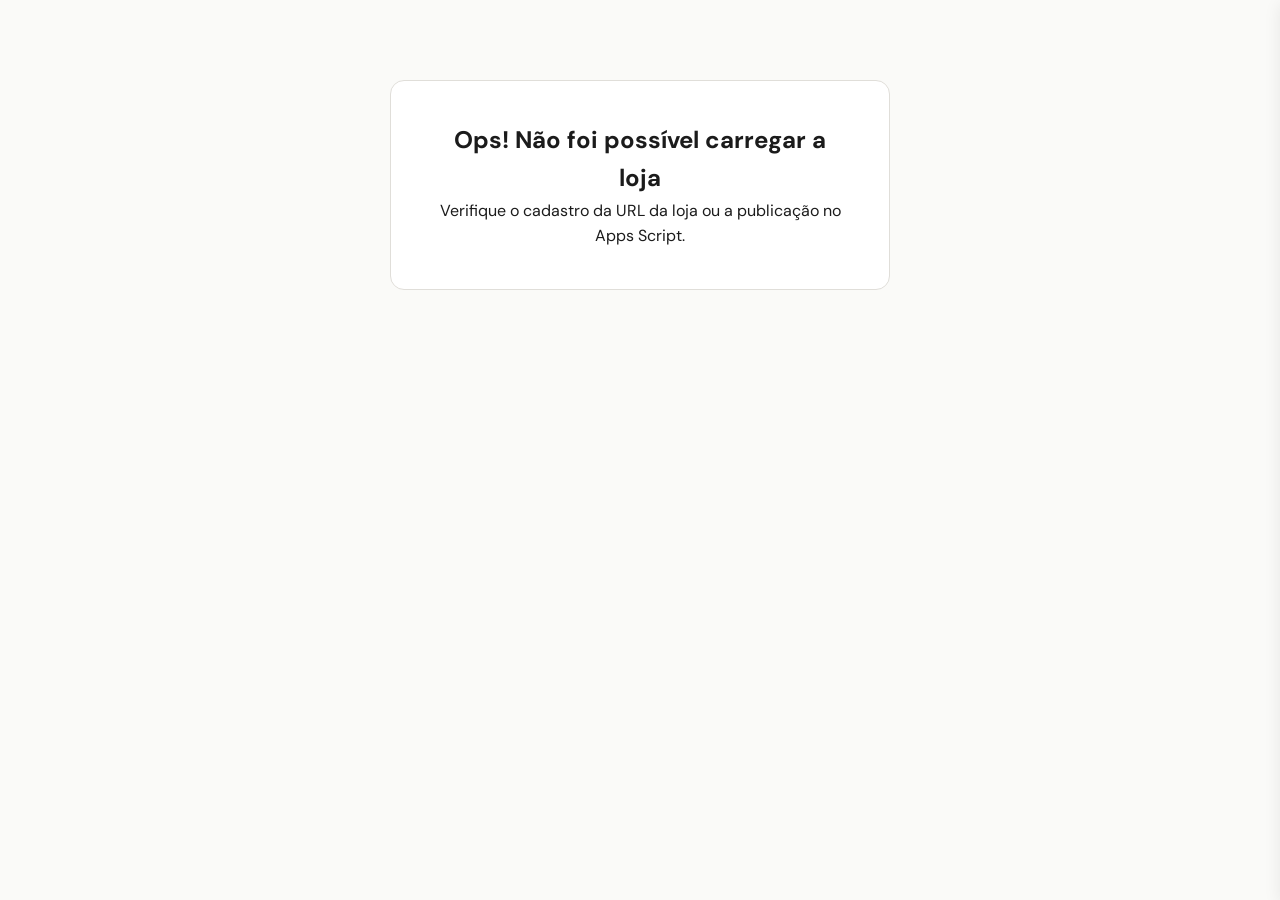
==== commit f91d718f: "Update index.html" ====
--- a/index.html
+++ b/index.html
@@ -4,4565 +4,269 @@
 <head>
   <meta charset="UTF-8">
   <meta name="viewport" content="width=device-width, initial-scale=1.0, maximum-scale=1.0">
-  <title>Carregando... — LojaFácil</title>
+  <title>Carregando... — Loja Online</title>
   <link rel="preconnect" href="https://fonts.googleapis.com">
-  <link
-    href="https://fonts.googleapis.com/css2?family=DM+Sans:ital,opsz,wght@0,9..40,300;0,9..40,400;0,9..40,500;0,9..40,600;0,9..40,700;1,9..40,400&display=swap"
-    rel="stylesheet">
+  <link href="https://fonts.googleapis.com/css2?family=DM+Sans:wght@400;500;600;700&display=swap" rel="stylesheet">
   <style>
-    /* ============================================
-   CSS VARIABLES — Defaults (overridden by spreadsheet)
-   ============================================ */
     :root {
       --primary: #2A5C3F;
       --primary-rgb: 42, 92, 63;
       --primary-light: rgba(42, 92, 63, 0.08);
-      --primary-hover: #1E4530;
-      --secondary: #1B1B1B;
-      --secondary-hover: #000000;
-      --secondary-light: rgba(27, 27, 27, 0.08);
       --bg: #FAFAF8;
       --white: #FFFFFF;
-      --gray-50: #F7F7F5;
       --gray-100: #EFEFEC;
       --gray-200: #E0DED9;
-      --gray-300: #C8C5BE;
-      --gray-400: #A8A49C;
-      --gray-500: #87837A;
       --gray-600: #6B6760;
-      --gray-700: #4A4740;
-      --gray-800: #2D2B27;
       --text: #1B1B1B;
-      --text-muted: #6B6760;
-      --text-light: #87837A;
       --radius: 10px;
-      --radius-sm: 6px;
       --radius-lg: 14px;
-      --shadow-sm: 0 1px 3px rgba(0, 0, 0, 0.06);
       --shadow-md: 0 4px 16px rgba(0, 0, 0, 0.08);
-      --shadow-lg: 0 8px 32px rgba(0, 0, 0, 0.1);
-      --shadow-xl: 0 16px 48px rgba(0, 0, 0, 0.12);
-      --transition: 0.2s ease;
       --font: 'DM Sans', -apple-system, sans-serif;
     }
 
-    /* ============================================
-   RESET & BASE
-   ============================================ */
-    *,
-    *::before,
-    *::after {
-      box-sizing: border-box;
-      margin: 0;
-      padding: 0;
-    }
-
-    html {
-      scroll-behavior: smooth;
-    }
-
-    html, body {
-      overflow-x: hidden;
-      max-width: 100vw;
-    }
-
-    body.modal-open {
-      position: fixed;
-      width: 100%;
-      height: 100%;
-    }
-
-    body {
-      font-family: var(--font);
-      background: var(--bg);
-      color: var(--text);
-      line-height: 1.6;
-      -webkit-font-smoothing: antialiased;
-    }
-
-    img {
-      max-width: 100%;
-      display: block;
-    }
-
-    button {
-      cursor: pointer;
-      font-family: var(--font);
-      border: none;
-    }
-
-    input,
-    select,
-    textarea {
-      font-family: var(--font);
-    }
-
-    a {
-      color: inherit;
-      text-decoration: none;
-    }
-
-    /* ============================================
-   LOADING SCREEN
-   ============================================ */
-    .loading-screen {
-      position: fixed;
-      inset: 0;
-      background: var(--bg);
-      display: flex;
-      flex-direction: column;
-      align-items: center;
-      justify-content: center;
-      z-index: 9999;
-      transition: opacity 0.4s ease;
-    }
-
-    .loading-screen.hidden {
-      opacity: 0;
-      pointer-events: none;
-    }
-
-    .loading-spinner {
-      width: 40px;
-      height: 40px;
-      border: 3px solid var(--gray-200);
-      border-top-color: var(--primary);
-      border-radius: 50%;
-      animation: spin 0.8s linear infinite;
-    }
-
-    @keyframes spin {
-      to {
-        transform: rotate(360deg);
-      }
-    }
-
-    .loading-text {
-      margin-top: 16px;
-      font-size: 0.9rem;
-      color: var(--text-muted);
-    }
-
-    /* ============================================
-   ERROR SCREEN
-   ============================================ */
-    .error-screen {
-      display: none;
-      max-width: 500px;
-      margin: 80px auto;
-      padding: 40px;
-      text-align: center;
-      background: var(--white);
-      border-radius: var(--radius-lg);
-      border: 1px solid var(--gray-200);
-    }
-
-    .error-screen.show {
-      display: block;
-    }
-
-    .error-screen h2 {
-      font-size: 1.2rem;
-      margin-bottom: 8px;
-    }
-
-    .error-screen p {
-      color: var(--text-muted);
-      font-size: 0.9rem;
-    }
-
-    .top-bar {
-      background: var(--top-bar-bg, var(--primary));
-      color: var(--white);
-      text-align: center;
-      padding: 8px 20px;
-      font-size: 0.82rem;
-      font-weight: 500;
-      letter-spacing: 0.01em;
-      display: none;
-    }
-    .top-bar.show { display: block; }
-
-    /* ============================================
-   HEADER
-   ============================================ */
-    .header {
-      background: var(--white);
-      border-bottom: 1px solid var(--gray-200);
-      position: sticky;
-      top: 0;
-      z-index: 100;
-    }
-
-    .header-inner {
-      max-width: 1200px;
-      margin: 0 auto;
-      padding: 0 20px;
-      display: flex;
-      align-items: center;
-      justify-content: space-between;
-      height: 68px;
-      gap: 16px;
-    }
-
-    .header-logo {
-      display: flex;
-      align-items: center;
-      gap: 10px;
-      flex-shrink: 0;
-    }
-
-    .header-logo img {
-      max-height: 44px;
-      max-width: 160px;
-      width: auto;
-      height: auto;
-      border-radius: 6px;
-      object-fit: contain;
-    }
-
-    .header-logo span {
-      font-weight: 700;
-      font-size: 1.15rem;
-      color: #1B1B1B;
-      letter-spacing: -0.02em;
-    }
-
-    .search-clear {
-      display: none !important;
-    }
-    .search-clear.show {
-      display: flex !important;
-    }
-
-    .search-bar {
-      flex: 1;
-      max-width: 420px;
-      position: relative;
-    }
-
-    .search-bar input {
-      width: 100%;
-      padding: 10px 36px 10px 42px;
-      border: 1.5px solid var(--gray-200);
-      border-radius: 50px;
-      font-size: 0.9rem;
-      background: var(--gray-50);
-      transition: var(--transition);
-      color: var(--text);
-      outline: none;
-    }
-
-    .search-bar input:focus {
-      border-color: var(--primary);
-      background: var(--white);
-      box-shadow: 0 0 0 3px var(--primary-light);
-    }
-
-    .search-bar input::placeholder {
-      color: var(--gray-400);
-    }
-
-    .search-bar svg {
-      position: absolute;
-      left: 14px;
-      top: 50%;
-      transform: translateY(-50%);
-      color: var(--gray-400);
-      width: 18px;
-      height: 18px;
-    }
-
-    .header-actions {
-      display: flex;
-      align-items: center;
-      gap: 8px;
-      flex-shrink: 0;
-    }
-
-    .cart-btn {
-      position: relative;
-      background: var(--gray-50);
-      border: 1.5px solid var(--gray-200);
-      width: 44px;
-      height: 44px;
-      border-radius: 50%;
-      display: flex;
-      align-items: center;
-      justify-content: center;
-      transition: var(--transition);
-      color: var(--gray-700);
-    }
-
-    .cart-btn:hover {
-      border-color: var(--primary);
-      color: var(--primary);
-      background: var(--primary-light);
-    }
-
-    .cart-btn svg {
-      width: 20px;
-      height: 20px;
-    }
-
-    .cart-badge {
-      position: absolute;
-      top: -4px;
-      right: -4px;
-      background: var(--primary);
-      color: var(--white);
-      font-size: 0.7rem;
-      font-weight: 700;
-      width: 20px;
-      height: 20px;
-      border-radius: 50%;
-      display: none;
-      align-items: center;
-      justify-content: center;
-      border: 2px solid var(--white);
-    }
-
-    .cart-badge.show {
-      display: flex;
-    }
-
-    .search-toggle {
-      display: none;
-      background: none;
-      color: var(--gray-700);
-      padding: 8px;
-    }
-
-    .search-toggle svg {
-      width: 22px;
-      height: 22px;
-    }
-
-    /* ============================================
-   CATEGORY NAV
-   ============================================ */
-    .cat-nav {
-      background: var(--white);
-      border-bottom: 1px solid var(--gray-100);
-      position: relative;
-    }
-
-    .cat-nav-arrows {
-      position: absolute;
-      top: 0;
-      right: 0;
-      bottom: 0;
-      width: 78px;
-      display: flex;
-      align-items: center;
-      justify-content: flex-end;
-      gap: 6px;
-      padding-right: 6px;
-      background: linear-gradient(to right, rgba(255, 255, 255, 0), var(--white) 45%);
-      pointer-events: none;
-    }
-
-    .cat-nav-arrow,
-    .cat-nav-arrow-left {
-      display: flex;
-      align-items: center;
-      justify-content: center;
-      opacity: 0;
-      pointer-events: none;
-      cursor: pointer;
-      transition: opacity 0.2s ease;
-    }
-
-    .cat-nav-arrow.show,
-    .cat-nav-arrow-left.show {
-      opacity: 1;
-      pointer-events: auto;
-    }
-
-    .cat-nav-arrow svg,
-    .cat-nav-arrow-left svg {
-      width: 18px;
-      height: 18px;
-      color: var(--gray-500);
-    }
-
-    .cat-nav-inner {
-      max-width: 1200px;
-      margin: 0 auto;
-      padding: 0 20px;
-      display: flex;
-      align-items: center;
-      gap: 4px;
-      overflow-x: auto;
-      -webkit-overflow-scrolling: touch;
-      scrollbar-width: none;
-    }
-
-    .cat-nav-inner::-webkit-scrollbar {
-      display: none;
-    }
-
-    .cat-btn {
-      padding: 12px 18px;
-      font-size: 0.88rem;
-      font-weight: 700;
-      color: var(--text-muted);
-      background: none;
-      white-space: nowrap;
-      border-bottom: 2px solid transparent;
-      transition: var(--transition);
-      letter-spacing: -0.01em;
-    }
-
-    .cat-btn:hover {
-      color: var(--text);
-    }
-
-    .cat-btn.active {
-      color: var(--primary);
-      border-bottom-color: var(--primary);
-      font-weight: 600;
-    }
-
-    /* ============================================
-   SUBCATEGORY FILTER
-   ============================================ */
-    .subcat-bar {
-      max-width: 1200px;
-      margin: 0 auto;
-      padding: 16px 20px 0;
-      display: none;
-      gap: 8px;
-      flex-wrap: wrap;
-    }
-
-    .subcat-bar.show {
-      display: flex;
-    }
-
-    .subcat-btn {
-      padding: 7px 16px;
-      font-size: 0.82rem;
-      font-weight: 500;
-      background: var(--white);
-      border: 1.5px solid var(--gray-200);
-      border-radius: 50px;
-      color: var(--text-muted);
-      transition: var(--transition);
-    }
-
-    .subcat-btn:hover {
-      border-color: var(--primary);
-      color: var(--primary);
-    }
-
-    .subcat-btn.active {
-      background: var(--primary);
-      border-color: var(--primary);
-      color: var(--white);
-    }
-
-    /* ============================================
-   BANNER
-   ============================================ */
-    .banner {
-      max-width: 1200px;
-      margin: 20px auto;
-      padding: 0 20px;
-      display: none;
-    }
-
-    .banner.show {
-      display: block;
-    }
-
-    .banner a,
-    .banner div.banner-wrap {
-      display: block;
-      border-radius: var(--radius-lg);
-      overflow: hidden;
-      position: relative;
-    }
-
-    .banner-img {
-      width: 100%;
-      height: 260px;
-      object-fit: cover;
-      display: block;
-    }
-
-    .banner-overlay {
-      position: absolute;
-      inset: 0;
-      background: linear-gradient(135deg, rgba(var(--primary-rgb), 0.85) 0%, rgba(var(--primary-rgb), 0.3) 60%, transparent 100%);
-      display: flex;
-      flex-direction: column;
-      justify-content: center;
-      padding: 40px 48px;
-    }
-
-    .banner-tag {
-      font-size: 0.75rem;
-      font-weight: 600;
-      text-transform: uppercase;
-      letter-spacing: 0.1em;
-      color: rgba(255, 255, 255, 0.8);
-      margin-bottom: 8px;
-    }
-
-    .banner-title {
-      font-size: 1.8rem;
-      font-weight: 700;
-      color: var(--white);
-      letter-spacing: -0.03em;
-      line-height: 1.2;
-      margin-bottom: 6px;
-    }
-
-    .banner-sub {
-      font-size: 0.95rem;
-      color: rgba(255, 255, 255, 0.85);
-    }
-
-    /* ============================================
-   PRODUCTS GRID
-   ============================================ */
-    .main {
-      max-width: 1200px;
-      margin: 0 auto;
-      padding: 24px 20px 80px;
-    }
-
-    .section-header {
-      display: flex;
-      align-items: baseline;
-      justify-content: space-between;
-      margin-bottom: 20px;
-    }
-
-    .section-title {
-      font-size: 1.3rem;
-      font-weight: 700;
-      letter-spacing: -0.02em;
-      color: var(--secondary);
-    }
-
-    .product-count {
-      font-size: 0.85rem;
-      color: var(--text-light);
-    }
-
-    .products-grid {
-      display: grid;
-      grid-template-columns: repeat(4, 1fr);
-      gap: 18px;
-    }
-
-    .product-card {
-      background: var(--white);
-      border-radius: var(--radius-lg);
-      overflow: hidden;
-      border: 1px solid var(--gray-100);
-      transition: var(--transition);
-      cursor: pointer;
-      position: relative;
-    }
-
-    .product-card:hover {
-      box-shadow: var(--shadow-md);
-      transform: translateY(-2px);
-      border-color: var(--gray-200);
-    }
-
-    .product-img-wrap {
-      position: relative;
-      aspect-ratio: 1;
-      overflow: hidden;
-      background: var(--gray-50);
-    }
-
-    .product-img-wrap img {
-      width: 100%;
-      height: 100%;
-      object-fit: cover;
-      transition: transform 0.4s ease;
-    }
-
-    .product-card:hover .product-img-wrap img {
-      transform: scale(1.05);
-    }
-
-    .badge-promo {
-      position: absolute;
-      top: 10px;
-      left: 10px;
-      background: #E53E3E;
-      color: white;
-      font-size: 0.7rem;
-      font-weight: 700;
-      padding: 4px 10px;
-      border-radius: 50px;
-      letter-spacing: 0.02em;
-      text-transform: uppercase;
-    }
-
-    .product-info {
-      padding: 14px 16px 16px;
-    }
-
-    .product-cat {
-      font-size: 0.73rem;
-      text-transform: uppercase;
-      letter-spacing: 0.06em;
-      color: var(--text-light);
-      font-weight: 500;
-      margin-bottom: 4px;
-    }
-
-    .product-name {
-      font-size: 0.95rem;
-      font-weight: 600;
-      color: var(--secondary);
-      margin-bottom: 8px;
-      letter-spacing: -0.01em;
-      line-height: 1.3;
-      display: -webkit-box;
-      -webkit-line-clamp: 2;
-      -webkit-box-orient: vertical;
-      overflow: hidden;
-    }
-
-    .product-price {
-      display: flex;
-      align-items: baseline;
-      gap: 8px;
-      margin-bottom: 12px;
-    }
-
-    .price-current {
-      font-size: 1.1rem;
-      font-weight: 700;
-      color: var(--primary);
-    }
-
-    .price-old {
-      font-size: 0.85rem;
-      color: var(--gray-400);
-      text-decoration: line-through;
-    }
-
-    .btn-details {
-      width: 100%;
-      padding: 10px;
-      background: var(--gray-50);
-      border: 1.5px solid var(--gray-200);
-      border-radius: var(--radius);
-      font-size: 0.85rem;
-      font-weight: 600;
-      color: var(--text);
-      transition: var(--transition);
-    }
-
-    .btn-details:hover {
-      background: var(--primary);
-      border-color: var(--primary);
-      color: var(--white);
-    }
-
-    .btn-details:disabled {
-      background: var(--gray-100);
-      border-color: var(--gray-200);
-      color: var(--gray-400);
-      cursor: not-allowed;
-    }
-
-    .btn-details:disabled:hover {
-      background: var(--gray-100);
-      border-color: var(--gray-200);
-      color: var(--gray-400);
-    }
-
-    .no-results {
-      grid-column: 1 / -1;
-      text-align: center;
-      padding: 60px 20px;
-      color: var(--text-light);
-    }
-
-    .no-results svg {
-      width: 48px;
-      height: 48px;
-      margin: 0 auto 12px;
-      color: var(--gray-300);
-    }
-
-    /* ============================================
-   PRODUCT DETAIL MODAL
-   ============================================ */
-    .modal-overlay {
-      position: fixed;
-      inset: 0;
-      background: rgba(0, 0, 0, 0.5);
-      backdrop-filter: blur(4px);
-      z-index: 200;
-      display: none;
-      align-items: center;
-      justify-content: center;
-      padding: 20px;
-    }
-
-    .modal-overlay.open {
-      display: flex;
-    }
-
-    @keyframes slideUp {
-      from {
-        opacity: 0;
-        transform: translateY(20px);
-      }
-
-      to {
-        opacity: 1;
-        transform: translateY(0);
-      }
-    }
-
-    .modal {
-      background: var(--white);
-      border-radius: var(--radius-lg);
-      max-width: 800px;
-      width: 100%;
-      max-height: 90vh;
-      overflow-y: auto;
-      animation: slideUp 0.3s ease;
-      position: relative;
-    }
-
-    .modal-close {
-      position: absolute;
-      top: 16px;
-      right: 16px;
-      width: 36px;
-      height: 36px;
-      border-radius: 50%;
-      background: var(--white);
-      border: 1px solid var(--gray-200);
-      display: flex;
-      align-items: center;
-      justify-content: center;
-      z-index: 10;
-      color: var(--gray-600);
-      transition: var(--transition);
-      box-shadow: var(--shadow-sm);
-    }
-
-    .modal-close:hover {
-      background: var(--gray-50);
-    }
-
-    .modal-close svg {
-      width: 18px;
-      height: 18px;
-    }
-
-    .modal-body {
-      display: grid;
-      grid-template-columns: 1fr 1fr;
-    }
-
-    .modal-gallery {
-      position: relative;
-      aspect-ratio: 1;
-      background: var(--gray-50);
-      border-radius: var(--radius-lg) 0 0 var(--radius-lg);
-      overflow: hidden;
-    }
-
-    .modal-gallery img {
-      width: 100%;
-      height: 100%;
-      object-fit: cover;
-    }
-
-    .gallery-thumbs {
-      position: absolute;
-      bottom: 12px;
-      left: 50%;
-      transform: translateX(-50%);
-      display: flex;
-      gap: 6px;
-    }
-
-    .gallery-thumb {
-      width: 48px;
-      height: 48px;
-      border-radius: 8px;
-      overflow: hidden;
-      border: 2px solid transparent;
-      cursor: pointer;
-      opacity: 0.7;
-      transition: var(--transition);
-      background: var(--white);
-      box-shadow: var(--shadow-sm);
-    }
-
-    .gallery-thumb:hover {
-      opacity: 1;
-    }
-
-    .gallery-thumb.active {
-      border-color: var(--primary);
-      opacity: 1;
-    }
-
-    .gallery-thumb img {
-      width: 100%;
-      height: 100%;
-      object-fit: cover;
-    }
-
-    .modal-details {
-      padding: 32px;
-      display: flex;
-      flex-direction: column;
-    }
-
-    .modal-cat {
-      font-size: 0.75rem;
-      text-transform: uppercase;
-      letter-spacing: 0.08em;
-      color: var(--primary);
-      font-weight: 600;
-      margin-bottom: 8px;
-    }
-
-    .modal-name {
-      font-size: 1.5rem;
-      font-weight: 700;
-      color: var(--secondary);
-      letter-spacing: -0.03em;
-      line-height: 1.25;
-      margin-bottom: 12px;
-    }
-
-    .modal-price {
-      display: flex;
-      align-items: baseline;
-      gap: 10px;
-      margin-bottom: 16px;
-    }
-
-    .modal-price .price-current {
-      font-size: 1.5rem;
-    }
-
-    .modal-price .price-old {
-      font-size: 1rem;
-    }
-
-    .modal-desc {
-      font-size: 0.9rem;
-      color: var(--text-muted);
-      line-height: 1.65;
-      margin-bottom: 24px;
-      flex: 1;
-      white-space: pre-line;
-    }
-
-    .option-label {
-      font-size: 0.82rem;
-      font-weight: 600;
-      color: var(--text);
-      margin-bottom: 8px;
-      text-transform: uppercase;
-      letter-spacing: 0.04em;
-    }
-
-    .variation-options {
-      display: flex;
-      gap: 8px;
-      flex-wrap: wrap;
-      margin-bottom: 20px;
-    }
-
-    .var-btn {
-      padding: 8px 18px;
-      border: 1.5px solid var(--gray-200);
-      border-radius: var(--radius);
-      font-size: 0.85rem;
-      font-weight: 500;
-      background: var(--white);
-      color: var(--text);
-      transition: var(--transition);
-    }
-
-    .var-btn:hover {
-      border-color: var(--primary);
-      color: var(--primary);
-    }
-
-    .var-btn.selected {
-      background: var(--primary);
-      border-color: var(--primary);
-      color: var(--white);
-    }
-
-    .qty-row {
-      display: flex;
-      align-items: center;
-      gap: 16px;
-      margin-bottom: 24px;
-    }
-
-    .qty-control {
-      display: flex;
-      align-items: center;
-      border: 1.5px solid var(--gray-200);
-      border-radius: var(--radius);
-      overflow: hidden;
-    }
-
-    .qty-btn {
-      width: 40px;
-      height: 40px;
-      background: var(--gray-50);
-      color: var(--text);
-      font-size: 1.1rem;
-      font-weight: 600;
-      display: flex;
-      align-items: center;
-      justify-content: center;
-      transition: var(--transition);
-    }
-
-    .qty-btn:hover {
-      background: var(--gray-100);
-    }
-
-    .qty-val {
-      width: 48px;
-      text-align: center;
-      font-size: 0.95rem;
-      font-weight: 600;
-      border: none;
-      background: var(--white);
-      color: var(--text);
-    }
-
-    .btn-add-cart {
-      width: 100%;
-      padding: 14px;
-      background: var(--primary);
-      color: var(--white);
-      border-radius: var(--radius);
-      font-size: 0.95rem;
-      font-weight: 700;
-      transition: var(--transition);
-      display: flex;
-      align-items: center;
-      justify-content: center;
-      gap: 8px;
-      position: relative;
-      z-index: 2;
-    }
-
-    .btn-add-cart:hover {
-      background: var(--primary-hover);
-      transform: translateY(-1px);
-      box-shadow: var(--shadow-md);
-    }
-
-    .btn-add-cart svg {
-      width: 18px;
-      height: 18px;
-    }
-
-    /* ============================================
-   CART SIDEBAR
-   ============================================ */
-    .cart-overlay {
-      position: fixed;
-      inset: 0;
-      background: rgba(0, 0, 0, 0.4);
-      backdrop-filter: blur(2px);
-      z-index: 300;
-      display: none;
-    }
-
-    .cart-overlay.open {
-      display: block;
-    }
-
-    .cart-sidebar {
-      position: fixed;
-      top: 0;
-      right: 0;
-      width: 420px;
-      max-width: 100%;
-      height: 100vh;
-      height: 100dvh;
-      background: var(--white);
-      z-index: 301;
-      display: flex;
-      flex-direction: column;
-      transform: translateX(100%);
-      transition: transform 0.35s cubic-bezier(0.4, 0, 0.2, 1);
-      box-shadow: var(--shadow-xl);
-    }
-
-    .cart-sidebar.open {
-      transform: translateX(0);
-    }
-
-    .cart-header {
-      padding: 20px 24px;
-      border-bottom: 1px solid var(--gray-100);
-      display: flex;
-      align-items: center;
-      justify-content: space-between;
-      flex-shrink: 0;
-    }
-
-    .cart-title {
-      font-size: 1.15rem;
-      font-weight: 700;
-      letter-spacing: -0.02em;
-    }
-
-    .cart-close {
-      background: none;
-      color: var(--gray-500);
-      padding: 4px;
-    }
-
-    .cart-close svg {
-      width: 22px;
-      height: 22px;
-    }
-
-    .cart-items {
-      flex: 1;
-      overflow-y: auto;
-      padding: 16px 24px;
-      min-height: 0;
-    }
-
-    .cart-empty {
-      text-align: center;
-      padding: 48px 20px;
-      color: var(--text-light);
-    }
-
-    .cart-empty svg {
-      width: 48px;
-      height: 48px;
-      margin: 0 auto 12px;
-      color: var(--gray-300);
-    }
-
-    .cart-item {
-      display: flex;
-      gap: 14px;
-      padding: 14px 0;
-      border-bottom: 1px solid var(--gray-100);
-    }
-
-    .cart-item:last-child {
-      border-bottom: none;
-    }
-
-    .cart-item-img {
-      width: 72px;
-      height: 72px;
-      border-radius: var(--radius);
-      overflow: hidden;
-      flex-shrink: 0;
-      background: var(--gray-50);
-    }
-
-    .cart-item-img img {
-      width: 100%;
-      height: 100%;
-      object-fit: cover;
-    }
-
-    .cart-item-info {
-      flex: 1;
-      min-width: 0;
-    }
-
-    .cart-item-name {
-      font-size: 0.88rem;
-      font-weight: 600;
-      color: var(--text);
-      margin-bottom: 2px;
-      white-space: nowrap;
-      overflow: hidden;
-      text-overflow: ellipsis;
-    }
-
-    .cart-item-var {
-      font-size: 0.78rem;
-      color: var(--text-light);
-      margin-bottom: 8px;
-    }
-
-    .cart-item-bottom {
-      display: flex;
-      align-items: center;
-      justify-content: space-between;
-    }
-
-    .cart-item-qty {
-      display: flex;
-      align-items: center;
-      border: 1px solid var(--gray-200);
-      border-radius: var(--radius-sm);
-    }
-
-    .cart-item-qty button {
-      width: 28px;
-      height: 28px;
-      background: var(--gray-50);
-      font-size: 0.85rem;
-      font-weight: 600;
-      color: var(--text);
-      display: flex;
-      align-items: center;
-      justify-content: center;
-    }
-
-    .cart-item-qty span {
-      width: 32px;
-      text-align: center;
-      font-size: 0.82rem;
-      font-weight: 600;
-    }
-
-    .cart-item-price {
-      font-size: 0.92rem;
-      font-weight: 700;
-      color: var(--primary);
-    }
-
-    .cart-item-remove {
-      background: none;
-      color: var(--gray-400);
-      font-size: 0.75rem;
-      padding: 2px 0;
-      margin-top: 4px;
-      text-decoration: underline;
-      transition: var(--transition);
-    }
-
-    .cart-item-remove:hover {
-      color: #E53E3E;
-    }
-
-    .cart-coupon {
-      padding: 14px 24px;
-      border-top: 1px solid var(--gray-100);
-      flex-shrink: 0;
-    }
-
-    .coupon-row {
-      display: flex;
-      gap: 8px;
-    }
-
-    .coupon-row input {
-      flex: 1;
-      padding: 10px 14px;
-      border: 1.5px solid var(--gray-200);
-      border-radius: var(--radius);
-      font-size: 0.85rem;
-      outline: none;
-      text-transform: uppercase;
-      letter-spacing: 0.04em;
-    }
-
-    .coupon-row input:focus {
-      border-color: var(--primary);
-    }
-
-    .coupon-row button {
-      padding: 10px 18px;
-      background: var(--secondary);
-      color: var(--white);
-      border-radius: var(--radius);
-      font-size: 0.82rem;
-      font-weight: 600;
-      white-space: nowrap;
-      transition: var(--transition);
-    }
-
-    .coupon-row button:hover {
-      background: var(--secondary-hover);
-    }
-
-    .coupon-msg {
-      font-size: 0.78rem;
-      margin-top: 6px;
-      display: none;
-    }
-
-    .coupon-msg.success {
-      color: var(--primary);
-      display: block;
-    }
-
-    .coupon-msg.error {
-      color: #E53E3E;
-      display: block;
-    }
-
-    .coupon-applied {
-      display: none;
-      align-items: center;
-      justify-content: space-between;
-      padding: 8px 12px;
-      background: var(--primary-light);
-      border-radius: var(--radius);
-      margin-top: 8px;
-    }
-
-    .coupon-applied.show {
-      display: flex;
-    }
-
-    .coupon-applied span {
-      font-size: 0.82rem;
-      font-weight: 600;
-      color: var(--primary);
-    }
-
-    .coupon-applied button {
-      background: none;
-      color: var(--primary);
-      font-size: 0.78rem;
-      text-decoration: underline;
-    }
-
-    .cart-footer {
-      padding: 20px 24px;
-      border-top: 1px solid var(--gray-100);
-      background: var(--gray-50);
-      flex-shrink: 0;
-    }
-
-    .cart-totals {
-      margin-bottom: 16px;
-    }
-
-    .cart-total-row {
-      display: flex;
-      justify-content: space-between;
-      margin-bottom: 6px;
-      font-size: 0.88rem;
-      color: var(--text-muted);
-    }
-
-    .cart-total-row.discount {
-      color: var(--primary);
-    }
-
-    .cart-total-row.total {
-      font-size: 1.1rem;
-      font-weight: 700;
-      color: var(--text);
-      margin-top: 10px;
-      padding-top: 10px;
-      border-top: 1px solid var(--gray-200);
-    }
-
-    .btn-checkout {
-      width: 100%;
-      padding: 14px;
-      background: var(--primary);
-      color: var(--white);
-      border-radius: var(--radius);
-      font-size: 0.95rem;
-      font-weight: 700;
-      transition: var(--transition);
-    }
-
-    .btn-checkout:hover {
-      background: var(--primary-hover);
-    }
-
-    /* ============================================
-   CHECKOUT MODAL
-   ============================================ */
-    .checkout-overlay {
-      position: fixed;
-      inset: 0;
-      background: rgba(0, 0, 0, 0.5);
-      backdrop-filter: blur(4px);
-      z-index: 400;
-      display: none;
-      align-items: center;
-      justify-content: center;
-      padding: 20px;
-    }
-
-    .checkout-overlay.open {
-      display: flex;
-    }
-
-    .checkout-modal {
-      background: var(--white);
-      border-radius: var(--radius-lg);
-      max-width: 560px;
-      width: 100%;
-      max-height: 90vh;
-      max-height: 90dvh;
-      overflow-y: auto;
-      animation: slideUp 0.3s ease;
-    }
-
-    .checkout-header {
-      padding: 24px 28px 0;
-      display: flex;
-      align-items: center;
-      justify-content: space-between;
-    }
-
-    .checkout-header h2 {
-      font-size: 1.25rem;
-      font-weight: 700;
-      letter-spacing: -0.02em;
-    }
-
-    .checkout-body {
-      padding: 20px 28px 28px;
-    }
-
-    .checkout-footer {
-      padding: 16px 28px calc(16px + env(safe-area-inset-bottom, 0px));
-      border-top: 1px solid var(--gray-200);
-      background: var(--white);
-      flex-shrink: 0;
-    }
-
-    .form-group {
-      margin-bottom: 16px;
-    }
-
-    .form-group label {
-      display: block;
-      font-size: 0.82rem;
-      font-weight: 600;
-      color: var(--text);
-      margin-bottom: 6px;
-      text-transform: uppercase;
-      letter-spacing: 0.03em;
-    }
-
-    .form-group input,
-    .form-group select,
-    .form-group textarea {
-      width: 100%;
-      padding: 11px 14px;
-      border: 1.5px solid var(--gray-200);
-      border-radius: var(--radius);
-      font-size: 0.9rem;
-      color: var(--text);
-      background: var(--white);
-      outline: none;
-      transition: var(--transition);
-    }
-
-    .form-group input:focus,
-    .form-group select:focus,
-    .form-group textarea:focus {
-      border-color: var(--primary);
-      box-shadow: 0 0 0 3px var(--primary-light);
-    }
-
-    .field-error {
-      border-color: #E53E3E !important;
-      box-shadow: 0 0 0 3px rgba(229, 62, 62, 0.15) !important;
-      background: #fff5f5 !important;
-    }
-
-    .delivery-error .radio-group {
-      border: 1.5px solid #E53E3E;
-      border-radius: var(--radius);
-      padding: 6px;
-      box-shadow: 0 0 0 3px rgba(229, 62, 62, 0.15);
-    }
-
-    .form-group textarea {
-      resize: vertical;
-      min-height: 70px;
-    }
-
-    .radio-group {
-      display: flex;
-      flex-direction: column;
-      gap: 8px;
-    }
-
-    .radio-option {
-      display: flex;
-      align-items: center;
-      gap: 10px;
-      padding: 10px 14px;
-      border: 1.5px solid var(--gray-200);
-      border-radius: var(--radius);
-      cursor: pointer;
-      transition: var(--transition);
-    }
-
-    .radio-option:hover {
-      border-color: var(--primary);
-    }
-
-    .radio-option.selected {
-      border-color: var(--primary);
-      background: var(--primary-light);
-    }
-
-    .radio-option input[type="radio"] {
-      accent-color: var(--primary);
-      width: 16px;
-      height: 16px;
-    }
-
-    .radio-option-text {
-      font-size: 0.88rem;
-      font-weight: 500;
-    }
-
-    .radio-option-price {
-      margin-left: auto;
-      font-size: 0.82rem;
-      color: var(--text-light);
-      font-weight: 500;
-    }
-
-    .checkout-summary {
-      background: var(--gray-50);
-      border-radius: var(--radius);
-      padding: 16px;
-      margin-bottom: 20px;
-    }
-
-    .checkout-summary h3 {
-      font-size: 0.88rem;
-      font-weight: 700;
-      margin-bottom: 10px;
-      text-transform: uppercase;
-      letter-spacing: 0.04em;
-    }
-
-    .checkout-item {
-      display: flex;
-      justify-content: space-between;
-      font-size: 0.85rem;
-      color: var(--text-muted);
-      margin-bottom: 4px;
-    }
-
-    .pix-info {
-      background: var(--primary-light);
-      border-radius: var(--radius);
-      padding: 12px 14px;
-      margin-top: 4px;
-      margin-bottom: 12px;
-      font-size: 0.85rem;
-      color: var(--primary);
-      display: none;
-    }
-
-    .pix-info.show {
-      display: block;
-    }
-
-    .pix-info strong {
-      font-weight: 700;
-    }
-
-    .pix-copia-cola {
-      background: var(--primary-light);
-      border-radius: var(--radius);
-      padding: 14px;
-      margin-top: 4px;
-      margin-bottom: 12px;
-      display: none;
-    }
-
-    .pix-copia-cola.show {
-      display: block;
-    }
-
-    .pix-copia-cola-valor {
-      font-size: 0.85rem;
-      color: var(--primary);
-      margin-bottom: 8px;
-    }
-
-    .pix-copia-cola-valor strong {
-      font-size: 1rem;
-    }
-
-    .pix-copia-cola-row {
-      display: flex;
-      gap: 8px;
-      align-items: stretch;
-    }
-
-    .pix-copia-cola-input {
-      flex: 1;
-      min-width: 0;
-      font-size: 0.75rem;
-      font-family: monospace;
-      padding: 8px 10px;
-      border: 1px solid var(--gray-200);
-      border-radius: var(--radius);
-      background: var(--white);
-      color: var(--text);
-      overflow: hidden;
-      text-overflow: ellipsis;
-      white-space: nowrap;
-    }
-
-    .pix-copia-cola-btn {
-      flex-shrink: 0;
-      display: flex;
-      align-items: center;
-      gap: 6px;
-      padding: 8px 14px;
-      background: var(--primary);
-      color: white;
-      border: none;
-      border-radius: var(--radius);
-      font-size: 0.8rem;
-      font-weight: 600;
-      cursor: pointer;
-      white-space: nowrap;
-    }
-
-    .pix-copia-cola-btn:hover {
-      opacity: 0.9;
-    }
-
-    .pix-copia-cola-btn svg {
-      width: 16px;
-      height: 16px;
-    }
-
-    .btn-whatsapp {
-      width: 100%;
-      padding: 15px;
-      background: #25D366;
-      color: var(--white);
-      border-radius: var(--radius);
-      font-size: 1rem;
-      font-weight: 700;
-      transition: var(--transition);
-      display: flex;
-      align-items: center;
-      justify-content: center;
-      gap: 10px;
-    }
-
-    .btn-whatsapp:hover {
-      background: #20BD5A;
-    }
-
-    .btn-whatsapp svg {
-      width: 22px;
-      height: 22px;
-    }
-
-    /* ============================================
-   FOOTER
-   ============================================ */
-    .footer {
-      background: #1B1B1B;
-      color: rgba(255,255,255,0.5);
-      padding: 36px 20px;
-      text-align: center;
-    }
-    .footer-name {
-      font-size: 1rem;
-      font-weight: 600;
-      color: #FFFFFF;
-      margin-bottom: 12px;
-    }
-    .footer-socials {
-      display: flex;
-      justify-content: center;
-      gap: 16px;
-      margin-bottom: 16px;
-    }
-    .footer-socials a {
-      width: 38px;
-      height: 38px;
-      border-radius: 50%;
-      background: rgba(255,255,255,0.15);
-      display: flex;
-      align-items: center;
-      justify-content: center;
-      color: rgba(255,255,255,0.7);
-      transition: all 0.2s ease;
-    }
-    .footer-socials a:hover {
-      background: var(--primary);
-      color: #FFFFFF;
-    }
-    .footer-socials svg { width: 18px; height: 18px; }
-    .footer-credit {
-      font-size: 0.78rem;
-      color: rgba(255,255,255,0.35);
-    }
-
-    /* Toast */
-    .toast {
-      position: fixed;
-      bottom: 24px;
-      right: 24px;
-      background: var(--white);
-      border: 1px solid var(--gray-200);
-      padding: 14px 18px;
-      border-radius: var(--radius-lg);
-      font-size: 0.88rem;
-      font-weight: 500;
-      z-index: 150;
-      box-shadow: var(--shadow-xl);
-      transform: translateY(20px);
-      opacity: 0;
-      transition: all 0.3s ease;
-      display: flex;
-      align-items: center;
-      gap: 12px;
-      max-width: 340px;
-      color: var(--text);
-    }
-    .toast.show { opacity: 1; transform: translateY(0); }
-    .toast-img {
-      width: 48px;
-      height: 48px;
-      border-radius: var(--radius);
-      object-fit: cover;
-      flex-shrink: 0;
-    }
-    .toast-content { flex: 1; min-width: 0; }
-    .toast-title {
-      font-size: 0.82rem;
-      font-weight: 700;
-      color: var(--text);
-      margin-bottom: 2px;
-      white-space: nowrap;
-      overflow: hidden;
-      text-overflow: ellipsis;
-    }
-    .toast-subtitle {
-      font-size: 0.78rem;
-      color: var(--text-light);
-    }
-    .toast-btn {
-      padding: 6px 14px;
-      background: var(--primary);
-      color: var(--white);
-      border: none;
-      border-radius: var(--radius);
-      font-size: 0.78rem;
-      font-weight: 600;
-      cursor: pointer;
-      white-space: nowrap;
-      flex-shrink: 0;
-      transition: background 0.2s ease;
-    }
-    .toast-btn:hover { background: var(--primary-hover); }
-
-    @keyframes cartBounce {
-      0% { transform: scale(1); }
-      25% { transform: scale(1.35); }
-      50% { transform: scale(0.9); }
-      75% { transform: scale(1.15); }
-      100% { transform: scale(1); }
-    }
-    @keyframes badgePop {
-      0% { transform: scale(1); background: var(--primary); }
-      50% { transform: scale(1.5); background: #E53E3E; }
-      100% { transform: scale(1); background: var(--primary); }
-    }
-    .cart-btn.bounce {
-      animation: cartBounce 0.5s ease;
-    }
-    .cart-badge.pop {
-      animation: badgePop 0.4s ease;
-    }
-
-    .btn-copy-link {
-      display: flex;
-      align-items: center;
-      justify-content: center;
-      gap: 5px;
-      background: none;
-      border: none;
-      font-size: 0.78rem;
-      font-weight: 500;
-      color: var(--text-light);
-      cursor: pointer;
-      padding: 6px 0;
-      margin-top: 6px;
-      transition: all 0.2s ease;
-      position: relative;
-      z-index: 1;
-      width: fit-content;
-      margin-left: auto;
-      margin-right: auto;
-    }
-    .btn-copy-link:hover { color: var(--primary); }
-    .btn-copy-link.copied { color: var(--primary); font-weight: 600; }
-    .btn-copy-link svg { width: 14px; height: 14px; }
-
-    @keyframes cardFadeIn {
-      from { opacity: 0; transform: translateY(12px); }
-      to { opacity: 1; transform: translateY(0); }
-    }
-    .product-card { animation: cardFadeIn 0.4s ease both; }
-    .product-card:nth-child(1) { animation-delay: 0.03s; }
-    .product-card:nth-child(2) { animation-delay: 0.06s; }
-    .product-card:nth-child(3) { animation-delay: 0.09s; }
-    .product-card:nth-child(4) { animation-delay: 0.12s; }
-    .product-card:nth-child(5) { animation-delay: 0.15s; }
-    .product-card:nth-child(6) { animation-delay: 0.18s; }
-    .product-card:nth-child(7) { animation-delay: 0.21s; }
-    .product-card:nth-child(8) { animation-delay: 0.24s; }
-
-    .back-to-top {
-      position: fixed;
-      bottom: 24px;
-      left: 24px;
-      width: 44px;
-      height: 44px;
-      background: var(--white);
-      border: 1px solid var(--gray-200);
-      border-radius: 50%;
-      display: flex;
-      align-items: center;
-      justify-content: center;
-      color: var(--gray-500);
-      cursor: pointer;
-      box-shadow: var(--shadow-md);
-      transition: all 0.3s ease;
-      opacity: 0;
-      pointer-events: none;
-      z-index: 50;
-    }
-    .back-to-top.show { opacity: 1; pointer-events: auto; }
-    .back-to-top:hover {
-      background: var(--primary);
-      border-color: var(--primary);
-      color: var(--white);
-      transform: translateY(-2px);
-      box-shadow: var(--shadow-lg);
-    }
-    .back-to-top svg { width: 20px; height: 20px; }
-
-    #featuredSection {
-      background: var(--primary-light);
-      border-radius: var(--radius-lg);
-      padding: 24px;
-      margin-bottom: 32px;
-    }
-    #featuredSection .section-title {
-      color: var(--primary);
-      font-size: 1.1rem;
-      margin-bottom: 16px;
-    }
-    #featuredGrid {
-      grid-template-columns: repeat(3, 1fr) !important;
-    }
-
-    /* ============================================
-   ORDER CONFIRMED
-   ============================================ */
-    .order-confirmed-overlay {
-      position: fixed;
-      inset: 0;
-      background: rgba(0,0,0,0.5);
-      backdrop-filter: blur(4px);
-      z-index: 500;
-      display: none;
-      align-items: center;
-      justify-content: center;
-      padding: 20px;
-    }
-    .order-confirmed-overlay.open { display: flex; }
-    .order-confirmed-box {
-      background: var(--white);
-      border-radius: var(--radius-lg);
-      padding: 48px 40px;
-      text-align: center;
-      max-width: 400px;
-      width: 100%;
-      max-height: 85vh;
-      overflow-y: auto;
-      animation: slideUp 0.3s ease;
-    }
-    .order-confirmed-title {
-      font-size: 1.3rem;
-      font-weight: 700;
-      color: var(--secondary);
-      margin-bottom: 8px;
-      letter-spacing: -0.02em;
-    }
-    .order-confirmed-text {
-      font-size: 0.9rem;
-      color: var(--text-muted);
-      line-height: 1.5;
-      margin-bottom: 8px;
-    }
-
-    /* ============================================
-   RESPONSIVE
-   ============================================ */
-    @media (max-width: 1024px) {
-      .products-grid {
-        grid-template-columns: repeat(3, 1fr);
-      }
-    }
+    *, *::before, *::after { box-sizing: border-box; margin: 0; padding: 0; }
+    body { font-family: var(--font); background: var(--bg); color: var(--text); line-height: 1.6; }
+
+    .loading-screen { position: fixed; inset: 0; background: var(--bg); display: flex; flex-direction: column; align-items: center; justify-content: center; z-index: 9999; }
+    .loading-screen.hidden { display: none; }
+    .loading-spinner { width: 40px; height: 40px; border: 3px solid var(--gray-200); border-top-color: var(--primary); border-radius: 50%; animation: spin 0.8s linear infinite; }
+    @keyframes spin { to { transform: rotate(360deg); } }
+
+    .error-screen { display: none; max-width: 500px; margin: 80px auto; padding: 40px; text-align: center; background: var(--white); border-radius: var(--radius-lg); border: 1px solid var(--gray-200); }
+    .error-screen.show { display: block; }
+
+    .header { background: var(--white); border-bottom: 1px solid var(--gray-200); sticky; top: 0; z-index: 100; }
+    .header-inner { max-width: 1200px; margin: 0 auto; padding: 0 20px; display: flex; align-items: center; justify-content: space-between; height: 68px; }
+    .header-logo { display: flex; align-items: center; gap: 10px; cursor: pointer; }
+    .header-logo img { max-height: 44px; border-radius: 6px; }
+
+    .search-bar input { padding: 10px 16px; border: 1.5px solid var(--gray-200); border-radius: 50px; outline: none; }
+    .cart-btn { background: var(--gray-100); border: none; padding: 10px 16px; border-radius: 50px; font-weight: 600; cursor: pointer; }
+
+    .main { max-width: 1200px; margin: 0 auto; padding: 24px 20px 80px; }
+    .products-grid { display: grid; grid-template-columns: repeat(4, 1fr); gap: 18px; margin-top: 20px; }
+    .product-card { background: var(--white); border-radius: var(--radius-lg); border: 1px solid var(--gray-200); overflow: hidden; padding: 12px; text-align: center; }
+    .product-img-wrap { aspect-ratio: 1; overflow: hidden; border-radius: 8px; margin-bottom: 12px; }
+    .product-img-wrap img { width: 100%; height: 100%; object-fit: cover; }
+
+    .cart-sidebar { position: fixed; top: 0; right: 0; width: 380px; max-width: 100%; height: 100vh; background: var(--white); z-index: 301; padding: 20px; display: flex; flex-direction: column; transform: translateX(100%); transition: transform 0.3s ease; box-shadow: var(--shadow-md); }
+    .cart-sidebar.open { transform: translateX(0); }
+    .cart-overlay { position: fixed; inset: 0; background: rgba(0,0,0,0.4); z-index: 300; display: none; }
+    .cart-overlay.open { display: block; }
+
+    .btn-action { width: 100%; padding: 12px; background: var(--primary); color: var(--white); border: none; border-radius: var(--radius); font-weight: 700; cursor: pointer; margin-top: auto; }
 
     @media (max-width: 768px) {
-      #featuredGrid { grid-template-columns: repeat(2, 1fr) !important; }
-      #featuredSection { padding: 16px; }
-
-      .form-group input,
-      .form-group select,
-      .form-group textarea {
-        font-size: 16px !important;
-      }
-
-      .coupon-row input {
-        font-size: 16px !important;
-      }
-
-      .search-bar input {
-        font-size: 16px !important;
-      }
-      .header-inner {
-        height: 58px;
-        padding: 0 12px !important;
-        gap: 8px !important;
-      }
-
-      .header-logo {
-        min-width: 0 !important;
-        flex-shrink: 1 !important;
-      }
-
-      .header-logo img {
-        max-height: 32px !important;
-        max-width: 32px !important;
-      }
-
-      .header-logo span {
-        font-size: 0.85rem !important;
-        white-space: nowrap;
-      }
-
-      .header-actions {
-        flex-shrink: 0 !important;
-      }
-
-      .cart-btn {
-        width: 40px !important;
-        height: 40px !important;
-        flex-shrink: 0 !important;
-      }
-
-      .search-toggle {
-        flex-shrink: 0 !important;
-      }
-
-      .search-bar {
-        display: none;
-      }
-
-      .search-bar.mobile-open {
-        display: block;
-        position: absolute;
-        top: 58px;
-        left: 0;
-        right: 0;
-        padding: 10px 16px;
-        background: var(--white);
-        border-bottom: 1px solid var(--gray-200);
-        max-width: 100%;
-        z-index: 99;
-      }
-
-      .search-toggle {
-        display: block;
-      }
-
-      .products-grid {
-        grid-template-columns: repeat(2, 1fr);
-        gap: 12px;
-      }
-
-      .banner-img {
-        height: 180px;
-      }
-
-      .banner-overlay {
-        padding: 24px;
-      }
-
-      .banner-title {
-        font-size: 1.3rem;
-      }
-
-      .modal-body {
-        grid-template-columns: 1fr;
-      }
-
-      .modal-gallery {
-        aspect-ratio: 4/3;
-        border-radius: var(--radius-lg) var(--radius-lg) 0 0;
-      }
-
-      .checkout-overlay {
-        padding: 0 !important;
-        align-items: flex-start !important;
-      }
-
-      .checkout-modal {
-        max-width: 100vw !important;
-        width: 100% !important;
-        height: 100% !important;
-        border-radius: 0 !important;
-        display: flex !important;
-        flex-direction: column !important;
-        overflow: hidden !important;
-      }
-
-      .checkout-header {
-        padding: 16px !important;
-        flex-shrink: 0 !important;
-      }
-
-      .checkout-body {
-        padding: 16px !important;
-        flex: 1 !important;
-        overflow-y: auto !important;
-        -webkit-overflow-scrolling: touch !important;
-        min-height: 0 !important;
-      }
-
-      .checkout-footer {
-        padding: 12px 16px calc(12px + env(safe-area-inset-bottom, 0px)) !important;
-        flex-shrink: 0 !important;
-      }
-
-      .modal-overlay {
-        padding: 0 !important;
-        align-items: flex-start !important;
-      }
-
-      .modal {
-        max-width: 100vw !important;
-        width: 100% !important;
-        max-height: 100% !important;
-        height: 100% !important;
-        border-radius: 0 !important;
-        overflow-y: auto !important;
-        -webkit-overflow-scrolling: touch !important;
-      }
-
-      .modal-details {
-        padding: 20px 16px !important;
-      }
-
-      .cart-sidebar {
-        width: 100% !important;
-        max-width: 100vw !important;
-      }
-
-      .cart-sidebar.open {
-        display: flex !important;
-        flex-direction: column !important;
-        height: 100vh !important;
-        height: 100dvh !important;
-        position: fixed !important;
-        top: 0 !important;
-        right: 0 !important;
-        overflow: hidden !important;
-      }
-
-      .cart-header {
-        padding: 16px !important;
-        flex-shrink: 0 !important;
-      }
-
-      .cart-items {
-        padding: 12px 16px !important;
-        flex: 1 !important;
-        overflow-y: auto !important;
-        -webkit-overflow-scrolling: touch !important;
-        min-height: 0 !important;
-      }
-
-      .cart-coupon {
-        padding: 14px 16px !important;
-        flex-shrink: 0 !important;
-      }
-
-      .cart-footer {
-        padding: 16px !important;
-        flex-shrink: 0 !important;
-      }
-
-      .order-confirmed-overlay {
-        padding: 16px !important;
-      }
-
-      .order-confirmed-box {
-        padding: 36px 24px !important;
-        max-width: 100% !important;
-        border-radius: var(--radius-lg) !important;
-      }
-
-      .cart-total-row.total {
-        font-size: 1rem;
-      }
-
-      .banner {
-        padding: 0 12px;
-      }
-
-      .banner-overlay {
-        padding: 20px;
-      }
-    }
-
-    @media (max-width: 480px) {
-      #featuredGrid { grid-template-columns: repeat(2, 1fr) !important; }
-      #featuredSection { padding: 14px; }
-      .products-grid {
-        grid-template-columns: repeat(2, 1fr);
-        gap: 10px;
-      }
-
-      .product-info {
-        padding: 10px 12px 12px;
-      }
-
-      .product-name {
-        font-size: 0.85rem;
-      }
-
-      .price-current {
-        font-size: 0.95rem;
-      }
-
-      .btn-details {
-        padding: 8px;
-        font-size: 0.8rem;
-      }
-
-      .modal-name {
-        font-size: 1.2rem;
-      }
-
-      .modal-price .price-current {
-        font-size: 1.2rem;
-      }
+      .products-grid { grid-template-columns: repeat(2, 1fr); }
     }
   </style>
 </head>
 
 <body>
 
-  <!-- Loading -->
   <div class="loading-screen" id="loadingScreen">
     <div class="loading-spinner"></div>
-    <div class="loading-text">Carregando loja...</div>
+    <p style="margin-top:12px;color:var(--gray-600)">Carregando loja...</p>
   </div>
 
-  <!-- Error -->
   <div class="error-screen" id="errorScreen">
     <h2>Ops! Não foi possível carregar a loja</h2>
-    <p>Verifique se a planilha está publicada corretamente e tente novamente.</p>
+    <p>Verifique o cadastro da URL da loja ou a publicação no Apps Script.</p>
   </div>
 
-  <div class='top-bar' id='topBar'></div>
-
-  <!-- Header -->
   <header class="header" style="display:none" id="siteHeader">
     <div class="header-inner">
-      <div class="header-logo" onclick="window.location.href=window.location.pathname" style="cursor:pointer">
-        <img id="headerLogo" src="" alt="Logo" style="display:none">
-        <span id="headerName"></span>
+      <div class="header-logo" onclick="window.location.reload()">
+        <img id="headerLogo" src="" alt="" style="display:none">
+        <span id="headerName" style="font-weight:700;font-size:1.2rem">Loja</span>
       </div>
-      <div class="search-bar" id="searchBar">
-        <svg xmlns="http://www.w3.org/2000/svg" fill="none" viewBox="0 0 24 24" stroke-width="2" stroke="currentColor">
-          <path stroke-linecap="round" stroke-linejoin="round"
-            d="M21 21l-5.197-5.197m0 0A7.5 7.5 0 105.196 5.196a7.5 7.5 0 0010.607 10.607z" />
-        </svg>
-        <input type="text" placeholder="Buscar produtos..." id="searchInput" oninput='filterProducts(); document.getElementById("searchClear").classList.toggle("show", this.value.length > 0);'>
-        <button type="button" class="search-clear" id="searchClear" onclick="clearSearch()" style="position:absolute;right:12px;top:50%;transform:translateY(-50%);background:var(--gray-200);border:none;width:20px;height:20px;border-radius:50%;font-size:0.7rem;color:var(--gray-600);cursor:pointer;align-items:center;justify-content:center;padding:0;line-height:1">✕</button>
+      <div class="search-bar">
+        <input type="text" placeholder="Buscar..." id="searchInput" oninput="renderProducts()">
       </div>
-      <div class="header-actions">
-        <button class="search-toggle" onclick="toggleMobileSearch()">
-          <svg xmlns="http://www.w3.org/2000/svg" fill="none" viewBox="0 0 24 24" stroke-width="2"
-            stroke="currentColor">
-            <path stroke-linecap="round" stroke-linejoin="round"
-              d="M21 21l-5.197-5.197m0 0A7.5 7.5 0 105.196 5.196a7.5 7.5 0 0010.607 10.607z" />
-          </svg>
-        </button>
-        <button class="cart-btn" onclick="openCart()">
-          <svg xmlns="http://www.w3.org/2000/svg" fill="none" viewBox="0 0 24 24" stroke-width="2"
-            stroke="currentColor">
-            <path stroke-linecap="round" stroke-linejoin="round"
-              d="M15.75 10.5V6a3.75 3.75 0 10-7.5 0v4.5m11.356-1.993l1.263 12c.07.665-.45 1.243-1.119 1.243H4.25a1.125 1.125 0 01-1.12-1.243l1.264-12A1.125 1.125 0 015.513 7.5h12.974c.576 0 1.059.435 1.119 1.007zM8.625 10.5a.375.375 0 11-.75 0 .375.375 0 01.75 0zm7.5 0a.375.375 0 11-.75 0 .375.375 0 01.75 0z" />
-          </svg>
-          <span class="cart-badge" id="cartBadge">0</span>
-        </button>
-      </div>
+      <button class="cart-btn" onclick="openCart()">🛒 Carrinho (<span id="cartBadge">0</span>)</button>
     </div>
   </header>
-  <nav class="cat-nav" style="display:none" id="catNavWrap">
-    <div class="cat-nav-inner" id="catNav"></div>
-    <div class="cat-nav-arrows">
-      <div class="cat-nav-arrow-left" id="catNavArrowLeft" onclick="scrollCatNavStart()"><svg xmlns="http://www.w3.org/2000/svg" fill="none" viewBox="0 0 24 24" stroke-width="2" stroke="currentColor"><path stroke-linecap="round" stroke-linejoin="round" d="M15.75 19.5L8.25 12l7.5-7.5" /></svg></div>
-      <div class="cat-nav-arrow" id="catNavArrow" onclick="scrollCatNav()"><svg xmlns="http://www.w3.org/2000/svg" fill="none" viewBox="0 0 24 24" stroke-width="2" stroke="currentColor"><path stroke-linecap="round" stroke-linejoin="round" d="M8.25 4.5l7.5 7.5-7.5 7.5" /></svg></div>
-    </div>
-  </nav>
-  <div class="subcat-bar" id="subcatBar"></div>
-  <section class="banner" id="bannerSection"></section>
+
   <main class="main" style="display:none" id="mainContent">
-    <div id='featuredSection' style='display:none;margin-bottom:32px'>
-      <div class='section-header'><h2 class='section-title'>Destaques</h2></div>
-      <div class='products-grid' id='featuredGrid'></div>
-    </div>
-    <div class="section-header">
-      <h2 class="section-title" id="sectionTitle">Todos os Produtos</h2>
-      <span class="product-count" id="productCount"></span>
-    </div>
+    <h2 id="sectionTitle">Produtos</h2>
     <div class="products-grid" id="productsGrid"></div>
   </main>
 
-  <!-- Product Modal -->
-  <div class="modal-overlay" id="productModal" onclick="if(event.target===this)closeProductModal()">
-    <div class="modal">
-      <button class="modal-close" onclick="closeProductModal()"><svg xmlns="http://www.w3.org/2000/svg" fill="none"
-          viewBox="0 0 24 24" stroke-width="2" stroke="currentColor">
-          <path stroke-linecap="round" stroke-linejoin="round" d="M6 18L18 6M6 6l12 12" />
-        </svg></button>
-      <div class="modal-body">
-        <div class="modal-gallery"><img id="modalMainImg" src="" alt="">
-          <div class="gallery-thumbs" id="galleryThumbs"></div>
-        </div>
-        <div class="modal-details">
-          <div class="modal-cat" id="modalCat"></div>
-          <h2 class="modal-name" id="modalName"></h2>
-          <div class="modal-price" id="modalPrice"></div>
-          <p class="modal-desc" id="modalDesc"></p>
-          <div id="modalVariations"></div>
-          <div class="qty-row">
-            <div class="option-label">Quantidade</div>
-            <div class="qty-control">
-              <button class="qty-btn" onclick="changeQty(-1)">−</button>
-              <input class="qty-val" id="qtyVal" value="1" readonly>
-              <button class="qty-btn" onclick="changeQty(1)">+</button>
-            </div>
-          </div>
-          <button class="btn-add-cart" id="btnAddCart" onclick="addToCart()">
-            <svg xmlns="http://www.w3.org/2000/svg" fill="none" viewBox="0 0 24 24" stroke-width="2"
-              stroke="currentColor">
-              <path stroke-linecap="round" stroke-linejoin="round"
-                d="M15.75 10.5V6a3.75 3.75 0 10-7.5 0v4.5m11.356-1.993l1.263 12c.07.665-.45 1.243-1.119 1.243H4.25a1.125 1.125 0 01-1.12-1.243l1.264-12A1.125 1.125 0 015.513 7.5h12.974c.576 0 1.059.435 1.119 1.007z" />
-            </svg>
-            Adicionar ao Carrinho
-          </button>
-          <button class='btn-copy-link' id='btnCopyLink' onclick='copyProductLink()'><svg xmlns='http://www.w3.org/2000/svg' fill='none' viewBox='0 0 24 24' stroke-width='2' stroke='currentColor'><path stroke-linecap='round' stroke-linejoin='round' d='M7.217 10.907a2.25 2.25 0 100 2.186m0-2.186c.18.324.283.696.283 1.093s-.103.77-.283 1.093m0-2.186l9.566-5.314m-9.566 7.5l9.566 5.314m0-12.814a2.25 2.25 0 103.935 2.186 2.25 2.25 0 00-3.935-2.186zm0 12.814a2.25 2.25 0 103.933-2.185 2.25 2.25 0 00-3.933 2.185z'/></svg><span id='copyLinkText'>Compartilhar</span></button>
-        </div>
-      </div>
-    </div>
-  </div>
   <div class="cart-overlay" id="cartOverlay" onclick="closeCart()"></div>
   <aside class="cart-sidebar" id="cartSidebar">
-    <div class="cart-header">
-      <h3 class="cart-title">Carrinho</h3><button class="cart-close" onclick="closeCart()"><svg
-          xmlns="http://www.w3.org/2000/svg" fill="none" viewBox="0 0 24 24" stroke-width="2" stroke="currentColor">
-          <path stroke-linecap="round" stroke-linejoin="round" d="M6 18L18 6M6 6l12 12" />
-        </svg></button>
+    <div style="display:flex;justify-content:space-between;align-items:center;margin-bottom:20px">
+      <h3>Seu Carrinho</h3>
+      <button onclick="closeCart()" style="background:none;border:none;font-size:1.2rem;cursor:pointer">✕</button>
     </div>
-    <div class="cart-items" id="cartItems"></div>
-    <div class="cart-coupon" id="cartCoupon">
-      <div class="coupon-row"><input type="text" placeholder="Cupom de desconto" id="couponInput"><button
-          onclick="applyCoupon()">Aplicar</button></div>
-      <div class="coupon-msg" id="couponMsg"></div>
-      <div class="coupon-applied" id="couponApplied"><span id="couponAppliedText"></span><button
-          onclick="removeCoupon()">Remover</button></div>
-    </div>
-    <div class="cart-footer" id="cartFooter">
-      <div class="cart-totals">
-        <div class="cart-total-row"><span>Subtotal</span><span id="cartSubtotal">R$ 0,00</span></div>
-        <div class="cart-total-row discount" id="cartDiscountRow" style="display:none"><span
-            id="cartDiscountLabel"></span><span id="cartDiscount"></span></div>
-        <div class="cart-total-row total"><span>Total</span><span id="cartTotal">R$ 0,00</span></div>
-      </div><button class="btn-checkout" onclick="openCheckout()">Finalizar Pedido</button>
+    <div id="cartItems" style="flex:1;overflow-y:auto"></div>
+    <div style="margin-top:20px;border-top:1px solid var(--gray-200);padding-top:12px">
+      <div style="display:flex;justify-content:space-between;font-weight:700;margin-bottom:12px">
+        <span>Total:</span>
+        <span id="cartTotal">R$ 0,00</span>
+      </div>
+      <button class="btn-action" onclick="enviarPedidoWhatsApp()">Enviar Pedido via WhatsApp</button>
     </div>
   </aside>
 
-  <!-- Checkout -->
-  <div class="checkout-overlay" id="checkoutOverlay">
-    <div class="checkout-modal">
-      <div class="checkout-header">
-        <h2>Finalizar Pedido</h2><button class="modal-close" onclick="closeCheckout()"><svg
-            xmlns="http://www.w3.org/2000/svg" fill="none" viewBox="0 0 24 24" stroke-width="2" stroke="currentColor">
-            <path stroke-linecap="round" stroke-linejoin="round" d="M6 18L18 6M6 6l12 12" />
-          </svg></button>
-      </div>
-      <div class="checkout-body">
-        <div class="form-group"><label>Telefone *</label><input type='tel' id='custPhone' placeholder='99999-9999' maxlength='10' oninput='maskPhone(this); limparCamposSeTelefoneIncompleto(this.value); buscarClientePorTelefone(this.value); buildCheckoutSummary()' onblur='buscarClientePorTelefone(this.value); buildCheckoutSummary()'>
-        </div>
-        <div class="form-group"><label>NOME *</label><input type="text" id="custName"></div>
-        <div id='addressGroup' style='display:none'>
-  <div class='form-group' style='display:none'>
-    <label>CEP</label>
-    <input type='text' id='custCep' placeholder='00000-000' maxlength='9' oninput='maskCep(this)' onblur='maskCep(this)'>
-  </div>
-  <div class='form-group'>
-    <label>Endereço/Número*</label>
-    <input type='text' id='custEndereco' placeholder=''>
-  </div>
-  <div class='form-group'>
-    <label>Complemento</label>
-    <input type='text' id='custComplemento' placeholder=''>
-  </div>
-  <div style='display:grid;grid-template-columns:1fr 1fr;gap:12px'>
-   
-   <div class='form-group'>
-      <label>CIDADE *</label>
-      <select id='custCidade' onchange='popularComboboxBairro(this.value); buildCheckoutSummary()'>
-        <option value=""></option>
-      </select>
-    </div>
-
-    <div class='form-group'>
-      <label>Bairro *</label>
-      <select id='custBairro' onchange='buildCheckoutSummary()'>
-        <option value=""></option>
-      </select>
-    </div>
-   
-  </div>
-</div>
-        <div class="form-group"><label>Forma de Pagamento*</label><select id="paymentMethod">
-            <option value=""></option>
-          </select></div>
-        <div class="pix-info" id="pixInfo"></div>
-        <div class="pix-copia-cola" id="pixCopiaCola">
-          <div class="pix-copia-cola-valor">Pix no valor de <strong id="pixCopiaColaValor">R$ 0,00</strong></div>
-          <div class="pix-copia-cola-row">
-            <input type="text" class="pix-copia-cola-input" id="pixCopiaColaCodigo" readonly onclick="this.select()">
-            <button type="button" class="pix-copia-cola-btn" id="pixCopiaColaBtn" onclick="copiarCodigoPix()">
-              <svg viewBox="0 0 24 24" fill="none" stroke="currentColor" stroke-width="2" stroke-linecap="round" stroke-linejoin="round"><rect x="9" y="9" width="13" height="13" rx="2"/><path d="M5 15H4a2 2 0 01-2-2V4a2 2 0 012-2h9a2 2 0 012 2v1"/></svg>
-              Copiar
-            </button>
-          </div>
-        </div>
-        <div class="form-group"><label>Opção de Entrega *</label>
-          <div class="radio-group" id="deliveryOptions"></div>
-        </div>
-        <div class="form-group"><label>Observações</label><textarea id="custObs"
-            placeholder=""></textarea></div>
-        <div class="checkout-summary" id="checkoutSummary"></div>
-      </div>
-      <div class="checkout-footer">
-        <button class="btn-whatsapp" id="btnEnviarPedido" onclick="sendWhatsApp()">
-          <svg id="btnEnviarPedidoIcone" viewBox="0 0 24 24" fill="currentColor" style="display:none">
-            <path
-              d="M17.472 14.382c-.297-.149-1.758-.867-2.03-.967-.273-.099-.471-.148-.67.15-.197.297-.767.966-.94 1.164-.173.199-.347.223-.644.075-.297-.15-1.255-.463-2.39-1.475-.883-.788-1.48-1.761-1.653-2.059-.173-.297-.018-.458.13-.606.134-.133.298-.347.446-.52.149-.174.198-.298.298-.497.099-.198.05-.371-.025-.52-.075-.149-.669-1.612-.916-2.207-.242-.579-.487-.5-.669-.51-.173-.008-.371-.01-.57-.01-.198 0-.52.074-.792.372-.272.297-1.04 1.016-1.04 2.479 0 1.462 1.065 2.875 1.213 3.074.149.198 2.096 3.2 5.077 4.487.709.306 1.262.489 1.694.625.712.227 1.36.195 1.871.118.571-.085 1.758-.719 2.006-1.413.248-.694.248-1.289.173-1.413-.074-.124-.272-.198-.57-.347m-5.421 7.403h-.004a9.87 9.87 0 01-5.031-1.378l-.361-.214-3.741.982.998-3.648-.235-.374a9.86 9.86 0 01-1.51-5.26c.001-5.45 4.436-9.884 9.888-9.884 2.64 0 5.122 1.03 6.988 2.898a9.825 9.825 0 012.893 6.994c-.003 5.45-4.437 9.884-9.885 9.884m8.413-18.297A11.815 11.815 0 0012.05 0C5.495 0 .16 5.335.157 11.892c0 2.096.547 4.142 1.588 5.945L.057 24l6.305-1.654a11.882 11.882 0 005.683 1.448h.005c6.554 0 11.89-5.335 11.893-11.893a11.821 11.821 0 00-3.48-8.413z" />
-          </svg>
-          <span id="btnEnviarPedidoTexto">Enviar Pedido</span>
-        </button>
-      </div>
-    </div>
-  </div>
-
-  <!-- Footer -->
-  <footer class="footer" style="display:none" id="siteFooter">
-  <div class="footer-name" id="footerName"></div>
-  <div class="footer-socials" id="footerSocials"></div>
-  <div class="footer-credit">
-    Feito com <a href="https://planiloja.com.br/" target="_blank" rel="noopener noreferrer">Planiloja</a>
-  </div>
-</footer>
-
-
-  <button class='back-to-top' id='backToTop' onclick='window.scrollTo({top:0,behavior:"smooth"})'>
-    <svg xmlns='http://www.w3.org/2000/svg' fill='none' viewBox='0 0 24 24' stroke-width='2.5' stroke='currentColor'><path stroke-linecap='round' stroke-linejoin='round' d='M4.5 15.75l7.5-7.5 7.5 7.5'/></svg>
-  </button>
-
-  <div class='order-confirmed-overlay' id='orderConfirmed'>
-    <div class='order-confirmed-box' style='position:relative'>
-      <button id='orderConfirmedCloseX' onclick='closeOrderConfirmed()' style='position:absolute;top:16px;right:16px;background:none;border:none;color:var(--gray-400);cursor:pointer;padding:4px;transition:color 0.2s ease' onmouseover='this.style.color="var(--gray-700)"' onmouseout='this.style.color="var(--gray-400)"'>
-        <svg xmlns='http://www.w3.org/2000/svg' width='20' height='20' fill='none' viewBox='0 0 24 24' stroke-width='2' stroke='currentColor'><path stroke-linecap='round' stroke-linejoin='round' d='M6 18L18 6M6 6l12 12'/></svg>
-      </button>
-      <div class='order-confirmed-title' id='orderConfirmedTitle'>Pedido Recebido!</div>
-      <div class='order-confirmed-text' id='orderConfirmedText'>Seu pedido foi enviado! Ao abrir o WhatsApp, a mensagem já estará pronta — é só tocar em <strong>Enviar</strong> para concluir e falar com a loja.</div>
-      <button id='orderConfirmedOk' onclick='closeOrderConfirmed()' style='margin-top:20px;padding:12px 32px;background:var(--primary);color:var(--white);border:none;border-radius:var(--radius);font-size:0.9rem;font-weight:600;cursor:pointer;font-family:var(--font);transition:all 0.2s ease'>OK</button>
-    </div>
-  </div>
-
-  <!-- Toast -->
-  <div class="toast" id="toast">
-    <img class="toast-img" id="toastImg" src="" alt="">
-    <div class="toast-content">
-      <div class="toast-title" id="toastTitle"></div>
-      <div class="toast-subtitle" id="toastSubtitle"></div>
-    </div>
-    <button class="toast-btn" onclick="openCart()">Ver Carrinho</button>
-  </div>
-
-  <!-- Config (external file) -->
-  <script src="config.js"></script>
+  <!-- Apenas o usuarios.js é necessário para carregar a API do Apps Script -->
+  <script src="usuarios.js"></script>
 
   <script>
-    // ============================================
-    // APP ENGINE — LojaFácil
-    // ============================================
-
-    // State
     let CONFIG = {};
     let PRODUCTS = [];
-    let CLIENTES = {}; // cadastro de clientes, indexado por telefone (só números)
-    let DELIVERY_AREAS = []; // áreas de entrega cadastradas (Bairro + Cidade/UF + Taxa)
-    let lojaFechadaPorHorario = false; // true quando a mensagem do topo tem horário e o momento atual está fora dele
     let cart = [];
-    let currentCoupon = null;
-    let activeCategory = "Todos";
-    let activeSubcategory = null;
-    let currentProduct = null;
-    let selectedVariation = null;
-
-    // ============================================
-    // CSV PARSER
-    // ============================================
-    function parseCSV(text) {
-      const lines = [];
-      let current = '';
-      let inQuotes = false;
-      for (let i = 0; i < text.length; i++) {
-        const ch = text[i];
-        if (ch === '"') {
-          if (inQuotes && text[i + 1] === '"') { current += '"'; i++; }
-          else { inQuotes = !inQuotes; }
-        } else if (ch === ',' && !inQuotes) {
-          lines.push(current); current = '';
-        } else if ((ch === '\n' || ch === '\r') && !inQuotes) {
-          if (ch === '\r' && text[i + 1] === '\n') i++;
-          lines.push(current); current = ''; lines.push('\n');
-        } else { current += ch; }
-      }
-      if (current) lines.push(current);
-
-      const rows = [];
-      let row = [];
-      for (const token of lines) {
-        if (token === '\n') { if (row.length > 0) rows.push(row); row = []; }
-        else { row.push(token.trim()); }
-      }
-      if (row.length > 0) rows.push(row);
-      return rows;
-    }
-
-    // ============================================
-    // LOAD CONFIG FROM SHEETS
-    // ============================================
-    async function loadConfig() {
-      const res = await fetch(LOJAFACIL.planilha_configuracoes + '&_t=' + Date.now(), { cache: 'no-store' });
-      const text = await res.text();
-      const rows = parseCSV(text);
-
-      const cfg = {};
-      cfg.faixasEntrega = [];
-      const cupons = [];
-      let section = '';
-      let inCoupons = false;
-
-      for (const row of rows) {
-        if (!row[0] && !row[1]) continue;
-        const field = (row[0] || '').replace(/[⚙️📋🎨🚚🏷️💳💡]/g, '').trim().toUpperCase();
-        const val = (row[1] || '').trim();
-        const val2 = (row[2] || '').trim();
-        const val3 = (row[3] || '').trim();
-
-        // Skip headers and section titles
-        if (field === 'CAMPO' || (field === 'VALOR' && !inCoupons) || field === 'INSTRUÇÕES' || field === '') continue;
-        if (field.includes('CONFIGURAÇÕES DA LOJA') || field.includes('PREENCHA')) continue;
-        if (field.includes('DADOS DA LOJA') || field.includes('PERSONALIZAÇÃO') || field.includes('OPÇÕES DE ENTREGA') || field.includes('CUPONS') || field.includes('DESCONTO') || field.includes('FORMAS DE PAGAMENTO')) {
-          section = (field.includes('CUPONS') || field.includes('DESCONTO')) ? 'CUPONS' : field;
-          inCoupons = false;
-          continue;
-        }
-
-        // Map fields
-        if (field === 'NOME DA LOJA') cfg.storeName = val;
-        else if (field === 'LOGO (URL)') cfg.logo = val;
-        else if (field === 'WHATSAPP') cfg.whatsapp = val;
-        else if (field === 'ENVIAR WHATSAPP' || field === 'ENVIAR WHTSAPP') cfg.enviarWhatsapp = val.toUpperCase() === 'SIM';
-        else if (field === 'INSTAGRAM') cfg.instagram = val;
-        else if (field === 'FACEBOOK') cfg.facebook = val;
-        else if (field === 'PIXEL FACEBOOK') cfg.pixelFacebook = val;
-        else if (field === 'GOOGLE ANALYTICS') cfg.googleAnalytics = val;
-        else if (field === 'GOOGLE ADS') cfg.googleAds = val;
-        else if (field === 'TIKTOK') cfg.tiktok = val;
-        else if (field === 'MENSAGEM PEDIDO') cfg.msgPedido = val;
-        else if (field === 'COR PRIMÁRIA' || field === 'COR PRIMARIA') cfg.corPrimaria = val;
-        else if (field === 'BANNER (URL)') cfg.bannerUrl = val;
-        else if (field === 'BANNER LINK') cfg.bannerLink = val;
-        else if (field === 'BANNER TAG') cfg.bannerTag = val;
-        else if (field === 'BANNER TÍTULO' || field === 'BANNER TITULO') cfg.bannerTitulo = val;
-        else if (field === 'BANNER SUBTÍTULO' || field === 'BANNER SUBTITULO') cfg.bannerSubtitulo = val;
-        else if (field === 'TITULO DO SITE' || field === 'TITULO DA PAGINA') cfg.tituloSite = val;
-        else if (field === 'DESCRICAO DO SITE' || field === 'DESCRIÇÃO DO SITE' || field === 'META DESCRICAO' || field === 'META DESCRIÇÃO') cfg.descricaoSite = val;
-        else if (field === 'LOJA ATIVA') cfg.lojaAtiva = val.toUpperCase() !== 'NÃO' && val.toUpperCase() !== 'NAO';
-        else if (field === 'MENSAGEM MANUTENCAO' || field === 'MENSAGEM MANUTENÇÃO' || field === 'MENSAGEM MANUTENÇAO') cfg.msgManutencao = val;
-        else if (field === 'RETIRADA NO LOCAL') cfg.retiradaLocal = val.toUpperCase() === 'SIM';
-        else if (field === 'ENDEREÇO RETIRADA' || field === 'ENDERECO RETIRADA') cfg.enderecoRetirada = val;
-        else if (field === 'CNPJ') cfg.cnpj = val;
-        else if (field === 'ENDERECO' || field === 'ENDEREÇO' || field === 'ENDERECO DA LOJA' || field === 'ENDEREÇO DA LOJA') cfg.endereco = val;
-        else if (field === 'EMAIL' || field === 'EMAIL DE CONTATO') cfg.email = val;
-        else if (field === 'DELIVERY') cfg.delivery = val.toUpperCase() === 'SIM';
-        else if (field === 'TAXA DELIVERY') cfg.taxaDelivery = parsePrecoBR(val);
-        else if (field === 'ENTREGA PADRÃO' || field === 'ENTREGA PADRAO') cfg.entregaPadrao = val.toUpperCase() === 'SIM';
-        else if (field === 'TAXA ENTREGA PADRÃO' || field === 'TAXA ENTREGA PADRAO') cfg.taxaEntregaPadrao = parsePrecoBR(val);
-        else if (field === 'PIX') cfg.pix = val.toUpperCase() === 'SIM';
-        else if (field === 'CHAVE PIX') cfg.chavePix = val;
-        else if (field === 'CIDADE PIX') cfg.cidadePix = val;
-        else if (field === 'CARTÃO (NA ENTREGA)' || field === 'CARTAO (NA ENTREGA)' || field === 'CARTÃO' || field === 'CARTAO' || field === 'CARTÃO DE CRÉDITO' || field === 'CARTAO DE CREDITO') { cfg.cartao = val.toUpperCase() === 'SIM'; cfg.cartaoNome = (row[0] || '').replace(/[⚙️📋🎨🚚🏷️💳💡]/g, '').trim(); }
-        else if (field === 'DINHEIRO') cfg.dinheiro = val.toUpperCase() === 'SIM';
-        else if (field === 'TRANSFERÊNCIA' || field === 'TRANSFERENCIA' || field === 'CARTÃO DE DÉBITO' || field === 'CARTAO DE DEBITO') cfg.transferencia = val.toUpperCase() === 'SIM';
-        else if (field === 'MENSAGEM TOPO' || field === 'BARRA TOPO') cfg.mensagemTopo = val;
-        else if (field === 'COR BARRA TOPO' || field === 'COR MENSAGEM TOPO') cfg.corBarraTopo = val;
-        else if (field.match(/^FAIXA (DE )?ENTREGA (\d)$/)) {
-          const idx = parseInt(field.match(/(\d)/)[0]) - 1;
-          if (!cfg.faixasEntrega[idx]) cfg.faixasEntrega[idx] = {};
-          cfg.faixasEntrega[idx].ativo = val.toUpperCase() === 'SIM';
-        }
-        else if (field.match(/^NOME FAIXA (\d)$/)) {
-          const idx = parseInt(field.match(/(\d)/)[0]) - 1;
-          if (!cfg.faixasEntrega[idx]) cfg.faixasEntrega[idx] = {};
-          cfg.faixasEntrega[idx].nome = val;
-        }
-        else if (field.match(/^TAXA FAIXA (\d)$/)) {
-          const idx = parseInt(field.match(/(\d)/)[0]) - 1;
-          if (!cfg.faixasEntrega[idx]) cfg.faixasEntrega[idx] = {};
-          cfg.faixasEntrega[idx].taxa = parsePrecoBR(val);
-        }
-        // Coupons (row format: Código | PROMO10 | FRETE | BEMVINDO)
-        else if (field === 'CÓDIGO' || field === 'CODIGO') {
-          inCoupons = true;
-          const codes = [val, val2, val3].filter(Boolean);
-          codes.forEach((code, i) => { cupons[i] = cupons[i] || {}; cupons[i].codigo = code; });
-        }
-        else if (field === 'TIPO' && inCoupons) {
-          [val, val2, val3].forEach((v, i) => { if (v && cupons[i]) cupons[i].tipo = v; });
-        }
-        else if (field === 'VALOR' && inCoupons) {
-          [val, val2, val3].forEach((v, i) => { if (v && cupons[i]) cupons[i].valor = parsePrecoBR(v); });
-        }
-        else if (field === 'ATIVO' && inCoupons) {
-          [val, val2, val3].forEach((v, i) => { if (v && cupons[i]) cupons[i].ativo = v.toUpperCase() === 'SIM'; });
-          inCoupons = false;
-        }
-      }
-
-      cfg.faixasEntrega = (cfg.faixasEntrega || []).filter(f => f && f.ativo && f.nome);
-      cfg.cupons = cupons.filter(c => c.codigo);
-      CONFIG = cfg;
-    }
-
-    // ============================================
-    // LOAD PRODUCTS FROM SHEETS
-    // ============================================
-    async function loadProducts() {
-      const res = await fetch(LOJAFACIL.planilha_produtos + '&_t=' + Date.now(), { cache: 'no-store' });
-      const text = await res.text();
-      const rows = parseCSV(text);
-
-      const products = [];
-      for (const row of rows) {
-        const first = (row[0] || '').trim().toUpperCase();
-        // Skip headers, instructions, title rows
-        if (!first || first === 'ATIVO' || first === 'ATIVO *' || first === 'SIM OU NÃO' || first.includes('CATÁLOGO') || first.includes('CATALOGO') || first.includes('CADA LINHA') || first.includes('DICAS')) continue;
-
-        const ativo = first === 'SIM';
-        if (!ativo) continue;
-
-        products.push({
-          ativo: true,
-          categoria: (row[1] || '').trim(),
-          subcategoria: (row[2] || '').trim(),
-          nome: (row[3] || '').trim(),
-          descricao: (row[4] || '').trim(),
-          preco: parsePrecoBR(row[5]),
-          precoPromo: row[6] ? (parsePrecoBR(row[6]) || null) : null,
-          variacoes: (row[7] || '').trim(),
-          qtdMaxima: parseInt(row[12]) || 99,
-          ordem: parseInt(row[13]) || 9999,
-          destaque: row.length > 14 && (row[14] || '').trim().toUpperCase() === 'SIM',
-          img1: fixImg((row[8] || '').trim()),
-          img2: fixImg((row[9] || '').trim()),
-          img3: fixImg((row[10] || '').trim()),
-          img4: fixImg((row[11] || '').trim()),
-        });
-      }
-      PRODUCTS = products.filter(p => p.nome && p.preco > 0);
-    }
-
-    // ============================================
-    // LOAD CLIENTES FROM SHEETS (aba "Clientes")
-    // ============================================
-    async function loadClientes() {
-      try {
-        if (!LOJAFACIL.planilha_clientes) return; // aba não configurada, ignora silenciosamente
-
-        const res = await fetch(LOJAFACIL.planilha_clientes + '&_t=' + Date.now(), { cache: 'no-store' });
-        const text = await res.text();
-        const rows = parseCSV(text);
-        if (!rows.length) return;
-
-        // Localiza a linha de cabeçalho procurando a coluna "TELEFONE"
-        let headerIdx = -1;
-        for (let i = 0; i < rows.length; i++) {
-          const rowUpper = rows[i].map(c => (c || '').toUpperCase());
-          if (rowUpper.some(c => c.includes('TELEFONE'))) { headerIdx = i; break; }
-        }
-        if (headerIdx === -1) return;
-
-        const headers = rows[headerIdx].map(c => (c || '').trim().toUpperCase());
-        const findCol = (keywords) => headers.findIndex(h => keywords.some(k => h.includes(k)));
-
-        const col = {
-          telefone: findCol(['TELEFONE']),
-          nome: findCol(['NOME']),
-          cep: findCol(['CEP']),
-          endereco: findCol(['ENDEREÇO', 'ENDERECO']),
-          complemento: findCol(['COMPLEMENTO']),
-          bairro: findCol(['BAIRRO']),
-          cidade: findCol(['CIDADE'])
-        };
-
-        const clientes = {};
-        for (let i = headerIdx + 1; i < rows.length; i++) {
-          const row = rows[i];
-          const telLimpo = (col.telefone !== -1 ? (row[col.telefone] || '') : '').replace(/\D/g, '');
-          if (!telLimpo) continue;
-
-          clientes[telLimpo] = {
-            telefone: telLimpo,
-            nome: col.nome !== -1 ? (row[col.nome] || '').trim() : '',
-            cep: col.cep !== -1 ? (row[col.cep] || '').trim() : '',
-            endereco: col.endereco !== -1 ? (row[col.endereco] || '').trim() : '',
-            complemento: col.complemento !== -1 ? (row[col.complemento] || '').trim() : '',
-            bairro: col.bairro !== -1 ? (row[col.bairro] || '').trim() : '',
-            cidade: col.cidade !== -1 ? (row[col.cidade] || '').trim() : ''
-          };
-        }
-        CLIENTES = clientes;
-      } catch (err) {
-        // Falha ao carregar clientes não deve travar a loja
-        console.error('Erro ao carregar clientes:', err);
-      }
-    }
-
-    // ============================================
-    // LOAD DELIVERY AREAS FROM SHEETS (aba "Delivery")
-    // ============================================
-    async function loadDeliveryAreas() {
-      try {
-        if (!LOJAFACIL.planilha_delivery) return; // aba não configurada, ignora silenciosamente
-
-        const res = await fetch(LOJAFACIL.planilha_delivery + '&_t=' + Date.now(), { cache: 'no-store' });
-        const text = await res.text();
-        const rows = parseCSV(text);
-        if (!rows.length) return;
-
-        // Localiza a linha de cabeçalho procurando a coluna "BAIRRO" ou "CIDADE"
-        // (o CEP não é mais usado para identificar a área de entrega)
-        let headerIdx = -1;
-        for (let i = 0; i < rows.length; i++) {
-          const rowUpper = rows[i].map(c => (c || '').toUpperCase());
-          if (rowUpper.some(c => c.includes('BAIRRO') || c.includes('CIDADE'))) { headerIdx = i; break; }
-        }
-        if (headerIdx === -1) return;
-
-        const headers = rows[headerIdx].map(c => (c || '').trim().toUpperCase());
-        const findCol = (keywords) => headers.findIndex(h => keywords.some(k => h.includes(k)));
-
-        const col = {
-          bairro: findCol(['BAIRRO']),
-          cidade: findCol(['CIDADE']),
-          taxa: findCol(['TAXA'])
-        };
-
-        const areas = [];
-        for (let i = headerIdx + 1; i < rows.length; i++) {
-          const row = rows[i];
-          const bairroOriginal = col.bairro !== -1 ? (row[col.bairro] || '').trim() : '';
-          const cidadeOriginal = col.cidade !== -1 ? (row[col.cidade] || '').trim() : '';
-          const bairroArea = bairroOriginal.toLowerCase();
-          const cidadeArea = cidadeOriginal.toLowerCase();
-          if (!cidadeArea) continue; // linha sem Cidade, ignora (Bairro pode vir vazio)
-
-          areas.push({
-            bairro: bairroArea,
-            bairroDisplay: bairroOriginal,
-            cidade: cidadeArea,
-            cidadeDisplay: cidadeOriginal,
-            taxa: col.taxa !== -1 ? parsePrecoBR(row[col.taxa] || '0') : 0
-          });
-        }
-        DELIVERY_AREAS = areas;
-      } catch (err) {
-        // Falha ao carregar áreas de delivery não deve travar a loja
-        console.error('Erro ao carregar áreas de delivery:', err);
-      }
-    }
-
-    // ============================================
-    // APPLY CONFIG TO UI
-    // ============================================
-    // ============================================
-    // HORÁRIO DE FUNCIONAMENTO (a partir da "Mensagem Topo")
-    // ============================================
-    // Procura por padrões "HH:MM às HH:MM" (aceita também "as", "à" ou "-" no lugar de "às")
-    // dentro do texto da mensagem do topo. Pode haver mais de um intervalo (ex: separados por "/").
-    // Retorna true se a loja deve ser considerada ABERTA agora, ou se a mensagem não tem nenhum
-    // horário reconhecível (nesse caso não restringe nada).
-    // Extrai apenas o trecho de horário da mensagem do topo, removendo o rótulo
-    // ("Horários de Funcionamento:") e a parte de "Pedido Mínimo", para usar na
-    // mensagem "FECHADO - <horário>" exibida quando a loja está fechada.
-    function extrairTextoHorario(mensagem) {
-      if (!mensagem) return '';
-      var texto = mensagem.replace(/pedido\s*m[ií]nimo[^0-9]*[\d.,]+/gi, '');
-      // Mantém o rótulo "Horários de Funcionamento", mas em caixa alta
-      texto = texto.replace(/hor[áa]rios?\s+de\s+funcionamento\s*:?/gi, function(m) { return m.toUpperCase(); });
-      texto = texto.replace(/[\r\n]+/g, ' ');
-      texto = texto.replace(/\s{2,}/g, ' '); // colapsa espaços duplos
-      texto = texto.replace(/^[\s\-]+|[\s\-]+$/g, ''); // remove hífens/espaços sobrando nas pontas
-      return texto.trim();
-    }
-
-    function verificarHorarioFuncionamento(mensagem) {
-      if (!mensagem) return true;
-
-      // Remove qualquer trecho de "Pedido Mínimo" da mensagem — só o horário de
-      // funcionamento deve ser considerado na checagem abaixo.
-      var mensagemHorario = mensagem.replace(/pedido\s*m[ií]nimo[^0-9]*[\d.,]+/gi, '');
-
-      var regexHorario = /(\d{1,2}):(\d{2})\s*(?:às|as|à|-)\s*(\d{1,2}):(\d{2})/gi;
-      var intervalos = [];
-      var match;
-      while ((match = regexHorario.exec(mensagemHorario)) !== null) {
-        var inicio = parseInt(match[1], 10) * 60 + parseInt(match[2], 10);
-        var fim = parseInt(match[3], 10) * 60 + parseInt(match[4], 10);
-        intervalos.push({ inicio: inicio, fim: fim });
-      }
-
-      if (!intervalos.length) return true; // mensagem não tem horário, não restringe nada
-
-      var agora = new Date();
-      var minutosAgora = agora.getHours() * 60 + agora.getMinutes();
-
-      return intervalos.some(function(faixa) {
-        if (faixa.fim < faixa.inicio) {
-          // Intervalo que passa da meia-noite (ex: 20:00 às 04:00)
-          return minutosAgora >= faixa.inicio || minutosAgora <= faixa.fim;
-        }
-        return minutosAgora >= faixa.inicio && minutosAgora <= faixa.fim;
-      });
+    let LOJA_ATUAL = null;
+
+    async function loadData() {
+      LOJA_ATUAL = selbstorBuscarUsuario(window.location.href);
+      if (!LOJA_ATUAL || LOJA_ATUAL.vencida) {
+        throw new Error("Loja não encontrada ou com licença vencida.");
+      }
+
+      const urlLoja = encodeURIComponent(LOJA_ATUAL.url);
+      const apiEndpoint = LOJA_ATUAL.apiUrl;
+
+      const [resConfig, resProds] = await Promise.all([
+        fetch(`${apiEndpoint}?action=config&url=${urlLoja}`).then(r => r.json()),
+        fetch(`${apiEndpoint}?action=produtos&url=${urlLoja}`).then(r => r.json())
+      ]);
+
+      if (resConfig.status === 'erro' || resProds.status === 'erro') {
+        throw new Error("Falha na resposta do servidor Apps Script.");
+      }
+
+      CONFIG = resConfig || {};
+      PRODUCTS = Array.isArray(resProds) ? resProds : [];
     }
 
     function applyConfig() {
-      // Title
-      document.title = CONFIG.tituloSite || (CONFIG.storeName ? CONFIG.storeName + ' — Loja Online' : 'Loja Online');
-      if (CONFIG.descricaoSite) {
-        var metaDesc = document.querySelector('meta[name="description"]');
-        if (!metaDesc) { metaDesc = document.createElement('meta'); metaDesc.name = 'description'; document.head.appendChild(metaDesc); }
-        metaDesc.content = CONFIG.descricaoSite;
-      }
-      // Open Graph para compartilhamento em redes sociais
-      var ogTitle = document.querySelector('meta[property="og:title"]');
-      if (!ogTitle) { ogTitle = document.createElement('meta'); ogTitle.setAttribute('property', 'og:title'); document.head.appendChild(ogTitle); }
-      ogTitle.content = CONFIG.tituloSite || CONFIG.storeName || 'Loja Online';
-      if (CONFIG.descricaoSite) {
-        var ogDesc = document.querySelector('meta[property="og:description"]');
-        if (!ogDesc) { ogDesc = document.createElement('meta'); ogDesc.setAttribute('property', 'og:description'); document.head.appendChild(ogDesc); }
-        ogDesc.content = CONFIG.descricaoSite;
-      }
-      if (CONFIG.bannerUrl) {
-        var ogImg = document.querySelector('meta[property="og:image"]');
-        if (!ogImg) { ogImg = document.createElement('meta'); ogImg.setAttribute('property', 'og:image'); document.head.appendChild(ogImg); }
-        ogImg.content = fixImg(CONFIG.bannerUrl);
-      }
-      var ogType = document.querySelector('meta[property="og:type"]');
-      if (!ogType) { ogType = document.createElement('meta'); ogType.setAttribute('property', 'og:type'); document.head.appendChild(ogType); }
-      ogType.content = 'website';
+      document.title = CONFIG.tituloSite || CONFIG.storeName || 'Loja Online';
       document.getElementById('headerName').textContent = CONFIG.storeName || 'Minha Loja';
-      document.getElementById('footerName').textContent = CONFIG.storeName || 'Minha Loja';
-
-      // Logo
+
+      if (CONFIG.corPrimaria) {
+        document.documentElement.style.setProperty('--primary', CONFIG.corPrimaria);
+      }
+
       if (CONFIG.logo) {
         const logo = document.getElementById('headerLogo');
-        logo.src = fixImg(CONFIG.logo);
+        logo.src = CONFIG.logo;
         logo.style.display = 'block';
-        logo.onerror = function () { this.style.display = 'none'; };
-      }
-      if (CONFIG.logo) {
-        var favicon = document.querySelector('link[rel="icon"]');
-        if (!favicon) {
-          favicon = document.createElement('link');
-          favicon.rel = 'icon';
-          document.head.appendChild(favicon);
-        }
-        favicon.href = fixImg(CONFIG.logo);
-      }
-
-      // Colors
-      // Resolve primary color (name or hex)
-      if (CONFIG.corPrimaria) {
-        var primaryHex = nameToHex(CONFIG.corPrimaria) || CONFIG.corPrimaria;
-        document.documentElement.style.setProperty('--primary', primaryHex);
-        var hex = primaryHex.replace('#', '');
-        var r = parseInt(hex.substr(0, 2), 16) || 42;
-        var g = parseInt(hex.substr(2, 2), 16) || 92;
-        var b = parseInt(hex.substr(4, 2), 16) || 63;
-        document.documentElement.style.setProperty('--primary-rgb', r + ', ' + g + ', ' + b);
-        document.documentElement.style.setProperty('--primary-light', 'rgba(' + r + ', ' + g + ', ' + b + ', 0.08)');
-        document.documentElement.style.setProperty('--primary-hover', 'rgb(' + Math.max(0,r-20) + ', ' + Math.max(0,g-20) + ', ' + Math.max(0,b-20) + ')');
-        // Auto-generate secondary (dark version of primary)
-        var secondaryHex = darkenColor(primaryHex, 0.18);
-        document.documentElement.style.setProperty('--secondary', secondaryHex);
-        var sr = parseInt(secondaryHex.replace('#','').substr(0,2), 16);
-        var sg = parseInt(secondaryHex.replace('#','').substr(2,2), 16);
-        var sb = parseInt(secondaryHex.replace('#','').substr(4,2), 16);
-        document.documentElement.style.setProperty('--secondary-hover', 'rgb(' + Math.max(0,sr-15) + ',' + Math.max(0,sg-15) + ',' + Math.max(0,sb-15) + ')');
-        document.documentElement.style.setProperty('--secondary-light', 'rgba(' + sr + ',' + sg + ',' + sb + ',0.08)');
-        CONFIG.corSecundaria = secondaryHex;
-      }
-
-      // Banner
-      if (CONFIG.bannerUrl) {
-        const banner = document.getElementById('bannerSection');
-        const hasLink = CONFIG.bannerLink;
-        let overlayHTML = '';
-        if (CONFIG.bannerTag || CONFIG.bannerTitulo || CONFIG.bannerSubtitulo) {
-          overlayHTML = `<div class="banner-overlay">
-        ${CONFIG.bannerTag ? `<div class="banner-tag">${CONFIG.bannerTag}</div>` : ''}
-        ${CONFIG.bannerTitulo ? `<div class="banner-title">${CONFIG.bannerTitulo}</div>` : ''}
-        ${CONFIG.bannerSubtitulo ? `<div class="banner-sub">${CONFIG.bannerSubtitulo}</div>` : ''}
-      </div>`;
-        }
-        let wrapperOpen, wrapperClose;
-        if (hasLink && hasLink.startsWith('http')) {
-          wrapperOpen = `<a href="${hasLink}" class="banner-wrap">`;
-          wrapperClose = `</a>`;
-        } else if (hasLink) {
-          wrapperOpen = `<div class="banner-wrap" style="cursor:pointer" onclick="bannerFilter('${hasLink.replace(/'/g, "\\'")}')">`;
-          wrapperClose = `</div>`;
-        } else {
-          wrapperOpen = `<div class="banner-wrap">`;
-          wrapperClose = `</div>`;
-        }
-        banner.innerHTML = `${wrapperOpen}
-      <img class="banner-img" src="${fixImg(CONFIG.bannerUrl)}" alt="Banner" onerror="this.parentElement.parentElement.style.display='none'">
-      ${overlayHTML}
-    ${wrapperClose}`;
-        banner.classList.add('show');
-      }
-
-      // Footer socials
-      const socials = document.getElementById('footerSocials');
-      let socialsHTML = '';
-      if (CONFIG.whatsapp) socialsHTML += '<a href="https://wa.me/' + CONFIG.whatsapp + '?text=' + encodeURIComponent('Olá! Vim pelo site e gostaria de tirar uma dúvida.') + '" target="_blank" title="WhatsApp"><svg viewBox="0 0 24 24" fill="currentColor"><path d="M17.472 14.382c-.297-.149-1.758-.867-2.03-.967-.273-.099-.471-.148-.67.15-.197.297-.767.966-.94 1.164-.173.199-.347.223-.644.075-.297-.15-1.255-.463-2.39-1.475-.883-.788-1.48-1.761-1.653-2.059-.173-.297-.018-.458.13-.606.134-.133.298-.347.446-.52.149-.174.198-.298.298-.497.099-.198.05-.371-.025-.52-.075-.149-.669-1.612-.916-2.207-.242-.579-.487-.5-.669-.51-.173-.008-.371-.01-.57-.01-.198 0-.52.074-.792.372-.272.297-1.04 1.016-1.04 2.479 0 1.462 1.065 2.875 1.213 3.074.149.198 2.096 3.2 5.077 4.487.709.306 1.262.489 1.694.625.712.227 1.36.195 1.871.118.571-.085 1.758-.719 2.006-1.413.248-.694.248-1.289.173-1.413-.074-.124-.272-.198-.57-.347m-5.421 7.403h-.004a9.87 9.87 0 01-5.031-1.378l-.361-.214-3.741.982.998-3.648-.235-.374a9.86 9.86 0 01-1.51-5.26c.001-5.45 4.436-9.884 9.888-9.884 2.64 0 5.122 1.03 6.988 2.898a9.825 9.825 0 012.893 6.994c-.003 5.45-4.437 9.884-9.885 9.884m8.413-18.297A11.815 11.815 0 0012.05 0C5.495 0 .16 5.335.157 11.892c0 2.096.547 4.142 1.588 5.945L.057 24l6.305-1.654a11.882 11.882 0 005.683 1.448h.005c6.554 0 11.89-5.335 11.893-11.893a11.821 11.821 0 00-3.48-8.413z"/></svg></a>';
-      if (CONFIG.instagram) socialsHTML += `<a href="https://instagram.com/${CONFIG.instagram.replace('@', '')}" target="_blank" title="Instagram"><svg viewBox="0 0 24 24" fill="currentColor"><path d="M12 2.163c3.204 0 3.584.012 4.85.07 3.252.148 4.771 1.691 4.919 4.919.058 1.265.069 1.645.069 4.849 0 3.205-.012 3.584-.069 4.849-.149 3.225-1.664 4.771-4.919 4.919-1.266.058-1.644.07-4.85.07-3.204 0-3.584-.012-4.849-.07-3.26-.149-4.771-1.699-4.919-4.92-.058-1.265-.07-1.644-.07-4.849 0-3.204.013-3.583.07-4.849.149-3.227 1.664-4.771 4.919-4.919 1.266-.057 1.645-.069 4.849-.069zM12 0C8.741 0 8.333.014 7.053.072 2.695.272.273 2.69.073 7.052.014 8.333 0 8.741 0 12c0 3.259.014 3.668.072 4.948.2 4.358 2.618 6.78 6.98 6.98C8.333 23.986 8.741 24 12 24c3.259 0 3.668-.014 4.948-.072 4.354-.2 6.782-2.618 6.979-6.98.059-1.28.073-1.689.073-4.948 0-3.259-.014-3.667-.072-4.947-.196-4.354-2.617-6.78-6.979-6.98C15.668.014 15.259 0 12 0zm0 5.838a6.162 6.162 0 100 12.324 6.162 6.162 0 000-12.324zM12 16a4 4 0 110-8 4 4 0 010 8zm6.406-11.845a1.44 1.44 0 100 2.881 1.44 1.44 0 000-2.881z"/></svg></a>`;
-      if (CONFIG.facebook) socialsHTML += `<a href="https://${CONFIG.facebook.replace('https://', '')}" target="_blank" title="Facebook"><svg viewBox="0 0 24 24" fill="currentColor"><path d="M24 12.073c0-6.627-5.373-12-12-12s-12 5.373-12 12c0 5.99 4.388 10.954 10.125 11.854v-8.385H7.078v-3.47h3.047V9.43c0-3.007 1.792-4.669 4.533-4.669 1.312 0 2.686.235 2.686.235v2.953H15.83c-1.491 0-1.956.925-1.956 1.874v2.25h3.328l-.532 3.47h-2.796v8.385C19.612 23.027 24 18.062 24 12.073z"/></svg></a>`;
-      if (CONFIG.tiktok) socialsHTML += `<a href="https://tiktok.com/${CONFIG.tiktok.replace('@', '')}" target="_blank" title="TikTok"><svg viewBox="0 0 24 24" fill="currentColor"><path d="M12.525.02c1.31-.02 2.61-.01 3.91-.02.08 1.53.63 3.09 1.75 4.17 1.12 1.11 2.7 1.62 4.24 1.79v4.03c-1.44-.05-2.89-.35-4.2-.97-.57-.26-1.1-.59-1.62-.93-.01 2.92.01 5.84-.02 8.75-.08 1.4-.54 2.79-1.35 3.94-1.31 1.92-3.58 3.17-5.91 3.21-1.43.08-2.86-.31-4.08-1.03-2.02-1.19-3.44-3.37-3.65-5.71-.02-.5-.03-1-.01-1.49.18-1.9 1.12-3.72 2.58-4.96 1.66-1.44 3.98-2.13 6.15-1.72.02 1.48-.04 2.96-.04 4.44-.99-.32-2.15-.23-3.02.37-.63.41-1.11 1.04-1.36 1.75-.21.51-.15 1.07-.14 1.61.24 1.64 1.82 3.02 3.5 2.87 1.12-.01 2.19-.66 2.77-1.61.19-.33.4-.67.41-1.06.1-1.79.06-3.57.07-5.36.01-4.03-.01-8.05.02-12.07z"/></svg></a>`;
-      socials.innerHTML = socialsHTML;
-
-      var footerInfo = '';
-      if (CONFIG.endereco) footerInfo += '<div style="font-size:0.8rem;color:var(--gray-400);margin-bottom:4px">' + CONFIG.endereco + '</div>';
-      if (CONFIG.cnpj) footerInfo += '<div style="font-size:0.8rem;color:var(--gray-500);margin-bottom:4px">CNPJ: ' + CONFIG.cnpj + '</div>';
-      if (CONFIG.email) footerInfo += '<div style="font-size:0.8rem;margin-bottom:4px"><a href="mailto:' + CONFIG.email + '" style="color:var(--gray-400);text-decoration:underline">' + CONFIG.email + '</a></div>';
-      if (footerInfo) {
-        var infoDiv = document.createElement('div');
-        infoDiv.style.marginBottom = '16px';
-        infoDiv.innerHTML = footerInfo;
-        var creditEl = document.querySelector('.footer-credit');
-        creditEl.parentNode.insertBefore(infoDiv, creditEl);
-      }
-
-      var footerEl = document.getElementById('siteFooter');
-      var footerBg = CONFIG.corSecundaria || '#1B1B1B';
-      footerEl.style.background = footerBg;
-      var light = isLightColor(footerBg);
-      var textMain = light ? '#1B1B1B' : '#FFFFFF';
-      var textMuted = light ? 'rgba(0,0,0,0.6)' : 'rgba(255,255,255,0.5)';
-      var textLight = light ? 'rgba(0,0,0,0.4)' : 'rgba(255,255,255,0.35)';
-      var iconBg = light ? 'rgba(0,0,0,0.1)' : 'rgba(255,255,255,0.15)';
-      var iconColor = light ? 'rgba(0,0,0,0.6)' : 'rgba(255,255,255,0.7)';
-      document.querySelector('.footer-name').style.color = textMain;
-      document.querySelector('.footer-credit').style.color = textLight;
-      var socialLinks = document.querySelectorAll('.footer-socials a');
-      socialLinks.forEach(function(a) {
-        a.style.background = iconBg;
-        a.style.color = iconColor;
-        a.addEventListener('mouseenter', function() { this.style.background = 'var(--primary)'; this.style.color = '#FFFFFF'; });
-        a.addEventListener('mouseleave', function() { this.style.background = iconBg; this.style.color = iconColor; });
-      });
-      footerEl.style.color = textMuted;
-      var footerDivs = footerEl.querySelectorAll('div[style*=font-size]');
-      footerDivs.forEach(function(div) {
-        if (div.querySelector('a[href^=mailto]')) {
-          div.querySelector('a').style.color = light ? 'rgba(0,0,0,0.5)' : 'rgba(255,255,255,0.5)';
-        } else {
-          div.style.color = textMuted;
-        }
-      });
-
-      // Payment methods for checkout
-      const paySelect = document.getElementById('paymentMethod');
-      paySelect.innerHTML = '<option value=""></option>';
-      var formasPagamento = [];
-      if (CONFIG.pix) formasPagamento.push('Pix');
-      if (CONFIG.cartao) formasPagamento.push('Cartão de Crédito');
-      if (CONFIG.dinheiro) formasPagamento.push('Dinheiro');
-      if (CONFIG.transferencia) formasPagamento.push('Cartão de Débito');
-      // Ordem fixa definida pela loja
-      var ordemPagamento = ['Dinheiro', 'Pix', 'Cartão de Crédito', 'Cartão de Débito'];
-      formasPagamento.sort(function(a, b) { return ordemPagamento.indexOf(a) - ordemPagamento.indexOf(b); });
-      formasPagamento.forEach(function(nome) {
-        paySelect.innerHTML += '<option value="' + nome + '">' + nome + '</option>';
-      });
-
-      // Clear field errors on input
-      ['custName','custPhone','custEndereco','custBairro','custCidade','custCep','custComplemento'].forEach(function(id) {
-        var el = document.getElementById(id);
-        if (el) {
-          el.addEventListener('input', function() { this.classList.remove('field-error'); });
-          el.addEventListener('change', function() { this.classList.remove('field-error'); });
-        }
-      });
-      paySelect.addEventListener('change', function() { this.classList.remove('field-error'); });
-
-      // Pix info
-      if (CONFIG.chavePix) {
-        document.getElementById('pixInfo').innerHTML = `Chave Pix: <strong>${CONFIG.chavePix}</strong>`;
-      }
-      paySelect.addEventListener('change', function () {
-        document.getElementById('pixInfo').classList.toggle('show', this.value === 'Pix' && CONFIG.pix);
-        buildCheckoutSummary();
-      });
-
-      // Show UI
-      installPixels();
-
-      // Verifica se a "Mensagem Topo" tem horário de funcionamento e se o momento atual está dentro dele
-      lojaFechadaPorHorario = !verificarHorarioFuncionamento(CONFIG.mensagemTopo);
-
-      var topBar = document.getElementById('topBar');
-      if (lojaFechadaPorHorario) {
-        var horarioTexto = extrairTextoHorario(CONFIG.mensagemTopo);
-        topBar.textContent = horarioTexto ? ('FECHADO - ' + horarioTexto) : 'FECHADO';
-        topBar.style.background = CONFIG.corBarraTopo || '#B3261E';
-        topBar.classList.add('show');
-      } else if (CONFIG.mensagemTopo) {
-        topBar.textContent = CONFIG.mensagemTopo;
-        if (CONFIG.corBarraTopo) {
-          topBar.style.background = CONFIG.corBarraTopo;
-        }
-        topBar.classList.add('show');
-      }
+      }
+
       document.getElementById('siteHeader').style.display = '';
-      document.getElementById('catNavWrap').style.display = '';
       document.getElementById('mainContent').style.display = '';
-      document.getElementById('siteFooter').style.display = '';
-
-      // Texto e ícone do botão de enviar pedido variam conforme o campo "Enviar Whatsapp"
-      var btnEnviarPedidoTextoEl = document.getElementById('btnEnviarPedidoTexto');
-      var btnEnviarPedidoIconeEl = document.getElementById('btnEnviarPedidoIcone');
-      if (btnEnviarPedidoTextoEl) {
-        btnEnviarPedidoTextoEl.textContent = CONFIG.enviarWhatsapp ? 'Enviar o pedido para o WhatsApp' : 'Enviar Pedido';
-      }
-      if (btnEnviarPedidoIconeEl) {
-        btnEnviarPedidoIconeEl.style.display = CONFIG.enviarWhatsapp ? '' : 'none';
-      }
-
-      // Força o navegador a recalcular o layout logo depois de exibir esses containers.
-      // Corrige um bug conhecido do Safari (iOS/macOS): quando um elemento com
-      // "position: sticky" (o cabeçalho, no nosso caso) passa de escondido pra visível
-      // DEPOIS da primeira renderização da página, o Safari às vezes não recalcula a
-      // posição/zoom corretamente sozinho — só quando algo força um recálculo (como o
-      // usuário pinçando a tela pra ajustar o zoom). Disparamos esse recálculo aqui mesmo,
-      // sem precisar que a pessoa faça isso manualmente.
-      void document.body.offsetHeight; // força um reflow síncrono
-      requestAnimationFrame(function () {
-        requestAnimationFrame(function () {
-          window.scrollTo(0, 0);
-          window.dispatchEvent(new Event('resize'));
-          // Rechecagem explícita: garante que as setas de rolagem da barra de categorias
-          // fiquem com o estado certo depois desse recálculo forçado (no Safari, medidas
-          // lidas bem nesse momento podem vir erradas/zeradas se não recalcularmos de novo).
-          if (typeof checkCatNavOverflow === 'function') checkCatNavOverflow();
+    }
+
+    function renderProducts() {
+      const search = (document.getElementById("searchInput").value || "").toLowerCase();
+      const filtered = PRODUCTS.filter(p => p.nome.toLowerCase().includes(search));
+      const grid = document.getElementById("productsGrid");
+
+      if (!filtered.length) {
+        grid.innerHTML = '<p style="grid-column:1/-1;text-align:center">Nenhum produto encontrado.</p>';
+        return;
+      }
+
+      grid.innerHTML = filtered.map((p, idx) => `
+        <div class="product-card">
+          <div class="product-img-wrap">
+            <img src="${p.img1 || 'https://via.placeholder.com/300'}" alt="${p.nome}">
+          </div>
+          <strong style="display:block;margin-bottom:6px">${p.nome}</strong>
+          <div style="color:var(--primary);font-weight:700;margin-bottom:12px">R$ ${p.preco.toFixed(2).replace('.', ',')}</div>
+          <button class="btn-action" onclick="addToCart(${idx})">Adicionar</button>
+        </div>
+      `).join('');
+    }
+
+    function addToCart(idx) {
+      const p = PRODUCTS[idx];
+      const exist = cart.find(item => item.nome === p.nome);
+      if (exist) { exist.qty++; }
+      else { cart.push({ nome: p.nome, preco: p.preco, qty: 1 }); }
+      renderCart();
+      openCart();
+    }
+
+    function renderCart() {
+      const totalQty = cart.reduce((s, i) => s + i.qty, 0);
+      const totalPrice = cart.reduce((s, i) => s + (i.preco * i.qty), 0);
+
+      document.getElementById("cartBadge").textContent = totalQty;
+      document.getElementById("cartTotal").textContent = `R$ ${totalPrice.toFixed(2).replace('.', ',')}`;
+
+      const container = document.getElementById("cartItems");
+      if (!cart.length) {
+        container.innerHTML = '<p style="text-align:center;color:var(--gray-600);margin-top:40px">Carrinho vazio.</p>';
+        return;
+      }
+
+      container.innerHTML = cart.map((i, index) => `
+        <div style="display:flex;justify-content:space-between;align-items:center;margin-bottom:12px;border-bottom:1px solid var(--gray-100);padding-bottom:8px">
+          <div>
+            <strong>${i.nome}</strong><br>
+            <small style="color:var(--gray-600)">${i.qty}x R$ ${i.preco.toFixed(2).replace('.', ',')}</small>
+          </div>
+          <button onclick="cart.splice(${index},1);renderCart();" style="color:#dc2626;background:none;border:none;cursor:pointer;font-weight:600">Remover</button>
+        </div>
+      `).join('');
+    }
+
+    function openCart() {
+      document.getElementById("cartOverlay").classList.add("open");
+      document.getElementById("cartSidebar").classList.add("open");
+    }
+
+    function closeCart() {
+      document.getElementById("cartOverlay").classList.remove("open");
+      document.getElementById("cartSidebar").classList.remove("open");
+    }
+
+    async function enviarPedidoWhatsApp() {
+      if (!cart.length) return;
+
+      const total = cart.reduce((s, i) => s + (i.preco * i.qty), 0);
+      const payload = {
+        urlLoja: LOJA_ATUAL.url,
+        nome: "Cliente Web",
+        telefone: "",
+        itens: cart.map(i => `${i.qty}x ${i.nome}`).join(' | '),
+        subtotal: `R$ ${total.toFixed(2).replace('.', ',')}`,
+        total: `R$ ${total.toFixed(2).replace('.', ',')}`
+      };
+
+      try {
+        await fetch(LOJA_ATUAL.apiUrl, {
+          method: 'POST',
+          headers: { 'Content-Type': 'text/plain;charset=utf-8' },
+          body: JSON.stringify(payload)
         });
-      });
-    }
-
-    // ============================================
-    // CATEGORIES & PRODUCTS RENDERING
-    // ============================================
-    function getCategories() {
-      return ["Todos", ...new Set(PRODUCTS.map(p => p.categoria).filter(Boolean))];
-    }
-    function getSubcategories(cat) {
-      return [...new Set(PRODUCTS.filter(p => p.categoria === cat && p.subcategoria).map(p => p.subcategoria))];
-    }
-    function buildCategoryNav() {
-      document.getElementById("catNav").innerHTML = getCategories().map(c =>
-        `<button class="cat-btn ${c === activeCategory ? 'active' : ''}" onclick="selectCategory('${c.replace(/'/g, "\\'")}')">${c === "Todos" ? "TODOS" : c}</button>`
-      ).join("");
-      checkCatNavOverflow();
-    }
-    function checkCatNavOverflow() {
-      var track = document.getElementById('catNav');
-      var arrow = document.getElementById('catNavArrow');
-      var arrowLeft = document.getElementById('catNavArrowLeft');
-      if (!track || !arrow || !arrowLeft) return;
-      var hasOverflow = track.scrollWidth > track.clientWidth + 2;
-      var atEnd = track.scrollLeft + track.clientWidth >= track.scrollWidth - 2;
-      var atStart = track.scrollLeft <= 2;
-      arrow.classList.toggle('show', hasOverflow && !atEnd);
-      arrowLeft.classList.toggle('show', hasOverflow && !atStart);
-    }
-    function scrollCatNav() {
-      var track = document.getElementById('catNav');
-      if (!track) return;
-      track.scrollBy({ left: Math.round(track.clientWidth * 0.7), behavior: 'smooth' });
-    }
-    function scrollCatNavStart() {
-      var track = document.getElementById('catNav');
-      if (!track) return;
-      track.scrollTo({ left: 0, behavior: 'smooth' });
-    }
-    function selectCategory(cat) {
-      activeCategory = cat; activeSubcategory = null;
-      buildCategoryNav(); buildSubcategoryBar(); renderProducts();
-    }
-    function buildSubcategoryBar() {
-      const bar = document.getElementById("subcatBar");
-      if (activeCategory === "Todos") { bar.classList.remove("show"); return; }
-      const subs = getSubcategories(activeCategory);
-      if (!subs.length) { bar.classList.remove("show"); return; }
-      bar.classList.add("show");
-      bar.innerHTML = `<button class="subcat-btn ${!activeSubcategory ? 'active' : ''}" onclick="selectSubcategory(null)">Todos</button>` +
-        subs.map(s => `<button class="subcat-btn ${activeSubcategory === s ? 'active' : ''}" onclick="selectSubcategory('${s.replace(/'/g, "\\'")}')">${s}</button>`).join("");
-    }
-    function selectSubcategory(sub) { activeSubcategory = sub; buildSubcategoryBar(); renderProducts(); }
-
-    function getFilteredProducts() {
-      let prods = PRODUCTS.filter(p => p.ativo);
-      const search = (document.getElementById("searchInput")?.value || "").toLowerCase();
-      if (search) prods = prods.filter(p => p.nome.toLowerCase().includes(search) || p.descricao.toLowerCase().includes(search));
-      if (activeCategory !== "Todos") prods = prods.filter(p => p.categoria === activeCategory);
-      if (activeSubcategory) prods = prods.filter(p => p.subcategoria === activeSubcategory);
-      prods.sort((a, b) => a.ordem - b.ordem);
-      return prods;
-    }
-    function filterProducts() { renderProducts(); }
-
-    function renderProducts() {
-      var featuredSection = document.getElementById('featuredSection');
-      var featuredGrid = document.getElementById('featuredGrid');
-      var searchVal = document.getElementById('searchInput') ? document.getElementById('searchInput').value : '';
-      if (activeCategory === 'Todos' && !activeSubcategory && !searchVal) {
-        var featured = PRODUCTS.filter(function(p) { return p.ativo && p.destaque; });
-        featured.sort(function(a, b) { return a.ordem - b.ordem; });
-        if (featured.length > 0) {
-          featuredSection.style.display = 'block';
-          featuredGrid.innerHTML = featured.map(function(p) {
-            var idx = PRODUCTS.indexOf(p);
-            var hasPromo = p.precoPromo && p.precoPromo < p.preco;
-            return '<div class="product-card" onclick="openProductModal(' + idx + ')"><div class="product-img-wrap"><img src="' + p.img1 + '" alt="' + p.nome + '" loading="lazy" onerror="handleImgError(this)">' + (hasPromo ? '<span class="badge-promo">-' + Math.round((1 - p.precoPromo / p.preco) * 100) + '%</span>' : '') + '</div><div class="product-info"><div class="product-cat">' + p.categoria + (p.subcategoria ? ' . ' + p.subcategoria : '') + '</div><div class="product-name">' + p.nome + '</div><div class="product-price"><span class="price-current">R$ ' + fp(hasPromo ? p.precoPromo : p.preco) + '</span>' + (hasPromo ? '<span class="price-old">R$ ' + fp(p.preco) + '</span>' : '') + '</div><button class="btn-details"' + (lojaFechadaPorHorario ? ' disabled' : '') + '>' + (lojaFechadaPorHorario ? 'FECHADO' : 'COMPRAR') + '</button></div></div>';
-          }).join('');
-        } else { featuredSection.style.display = 'none'; }
-      } else { featuredSection.style.display = 'none'; }
-      const prods = getFilteredProducts();
-      document.getElementById("sectionTitle").textContent = activeCategory === "Todos" ? "Todos os Produtos" : activeCategory;
-      document.getElementById("productCount").textContent = `${prods.length} produto${prods.length !== 1 ? 's' : ''}`;
-      const grid = document.getElementById("productsGrid");
-      if (!prods.length) {
-        grid.innerHTML = `<div class="no-results"><svg xmlns="http://www.w3.org/2000/svg" fill="none" viewBox="0 0 24 24" stroke-width="1.5" stroke="currentColor"><path stroke-linecap="round" stroke-linejoin="round" d="M21 21l-5.197-5.197m0 0A7.5 7.5 0 105.196 5.196a7.5 7.5 0 0010.607 10.607z"/></svg><p>Nenhum produto encontrado</p></div>`;
-        return;
-      }
-      grid.innerHTML = prods.map(p => {
-        const idx = PRODUCTS.indexOf(p);
-        const hasPromo = p.precoPromo && p.precoPromo < p.preco;
-        return `<div class="product-card" onclick="openProductModal(${idx})">
-      <div class="product-img-wrap">
-        <img src="${p.img1}" alt="${p.nome}" loading="lazy" onerror="handleImgError(this)">
-        ${hasPromo ? '<span class="badge-promo">-' + Math.round((1 - p.precoPromo / p.preco) * 100) + '%</span>' : ''}
-      </div>
-      <div class="product-info">
-        <div class="product-cat">${p.categoria}${p.subcategoria ? ' · ' + p.subcategoria : ''}</div>
-        <div class="product-name">${p.nome}</div>
-        <div class="product-price">
-          <span class="price-current">R$ ${fp(hasPromo ? p.precoPromo : p.preco)}</span>
-          ${hasPromo ? `<span class="price-old">R$ ${fp(p.preco)}</span>` : ''}
-        </div>
-        <button class="btn-details"${lojaFechadaPorHorario ? ' disabled' : ''}>${lojaFechadaPorHorario ? 'FECHADO' : 'COMPRAR'}</button>
-      </div>
-    </div>`;
-      }).join("");
-    }
-
-    // ============================================
-    // PRODUCT MODAL
-    // ============================================
-    function openProductModal(idx) {
-      var toastEl = document.getElementById('toast');
-      toastEl.classList.remove('show');
-      clearTimeout(window._toastTimer);
-      currentProduct = PRODUCTS[idx]; selectedVariation = null;
-      document.getElementById("qtyVal").value = 1;
-      document.getElementById("qtyVal").setAttribute('data-max', currentProduct.qtdMaxima);
-      // Reseta a rolagem do modal, para não abrir o produto novo já rolado na posição
-      // em que o produto anterior tinha ficado (o que escondia nome/preço/descrição)
-      var modalBodyEl = document.querySelector('#productModal .modal-body');
-      if (modalBodyEl) modalBodyEl.scrollTop = 0;
-      var modalEl = document.querySelector('#productModal .modal');
-      if (modalEl) modalEl.scrollTop = 0;
-      const imgs = [currentProduct.img1, currentProduct.img2, currentProduct.img3, currentProduct.img4].filter(Boolean);
-      document.getElementById("modalMainImg").src = imgs[0] || '';
-      document.getElementById('modalMainImg').onerror = function() { handleImgError(this); };
-      document.getElementById("galleryThumbs").innerHTML = imgs.length > 1 ? imgs.map((img, i) =>
-        `<div class="gallery-thumb ${i === 0 ? 'active' : ''}" onclick="switchImage('${img}', this)"><img src="${img}" alt=""></div>`
-      ).join("") : "";
-      document.getElementById("modalCat").textContent = currentProduct.categoria + (currentProduct.subcategoria ? ' · ' + currentProduct.subcategoria : '');
-      document.getElementById("modalName").textContent = currentProduct.nome;
-      const hasPromo = currentProduct.precoPromo && currentProduct.precoPromo < currentProduct.preco;
-      document.getElementById("modalPrice").innerHTML = `<span class="price-current">R$ ${fp(hasPromo ? currentProduct.precoPromo : currentProduct.preco)}</span>${hasPromo ? `<span class="price-old">R$ ${fp(currentProduct.preco)}</span>` : ''}`;
-      document.getElementById("modalDesc").textContent = currentProduct.descricao;
-      const varDiv = document.getElementById("modalVariations");
-      if (currentProduct.variacoes) {
-        const vars = currentProduct.variacoes.split(",").map(v => v.trim()).filter(Boolean);
-        varDiv.innerHTML = `<div class="option-label">Opções</div><div class="variation-options">${vars.map(v => `<button class="var-btn" onclick="selectVariation('${v.replace(/'/g, "\\'")}', this)">${v}</button>`).join("")}</div>`;
-      } else { varDiv.innerHTML = ""; }
-      document.getElementById("productModal").classList.add("open");
-      document.body.style.overflow = "hidden";
-      document.body.classList.add('modal-open');
-
-      var btnAddCart = document.getElementById('btnAddCart');
-      if (btnAddCart) {
-        btnAddCart.disabled = !!lojaFechadaPorHorario;
-        btnAddCart.style.opacity = lojaFechadaPorHorario ? '0.5' : '';
-        btnAddCart.style.cursor = lojaFechadaPorHorario ? 'not-allowed' : '';
-      }
-
-      trackEvent('ViewContent', { name: currentProduct.nome, value: hasPromo ? currentProduct.precoPromo : currentProduct.preco });
-    }
-    function closeProductModal() {
-      document.getElementById('productModal').classList.remove('open');
-      if (!document.querySelector('.cart-overlay.open') && !document.querySelector('.checkout-overlay.open') && !document.querySelector('.order-confirmed-overlay.open')) {
-        document.body.style.overflow = '';
-        document.body.classList.remove('modal-open');
-      }
-    }
-    function switchImage(src, el) { document.getElementById("modalMainImg").src = src; document.querySelectorAll(".gallery-thumb").forEach(t => t.classList.remove("active")); el.classList.add("active"); }
-    function selectVariation(v, el) { selectedVariation = v; document.querySelectorAll(".var-btn").forEach(b => b.classList.remove("selected")); el.classList.add("selected"); }
-    function changeQty(d) { const el = document.getElementById("qtyVal"); let v = parseInt(el.value) + d; const max = parseInt(el.getAttribute('data-max')) || 99; el.value = Math.max(1, Math.min(max, v)); }
-
-    // ============================================
-    // CART
-    // ============================================
-    function addToCart() {
-      if (!currentProduct) return;
-      if (lojaFechadaPorHorario) { showToast('Estabelecimento fechado no momento', true); return; }
-      if (currentProduct.variacoes && !selectedVariation) { showToast("Selecione uma opção", true); return; }
-      const qty = parseInt(document.getElementById("qtyVal").value);
-      const hasPromo = currentProduct.precoPromo && currentProduct.precoPromo < currentProduct.preco;
-      const price = hasPromo ? currentProduct.precoPromo : currentProduct.preco;
-      const max = currentProduct.qtdMaxima;
-      const existingCheck = cart.find(i => i.nome === currentProduct.nome && i.variacao === selectedVariation);
-      const currentInCart = existingCheck ? existingCheck.qty : 0;
-      if (currentInCart + qty > max) {
-        showToast('Máximo de ' + max + ' unidades para este produto', true);
-        return;
-      }
-      if (existingCheck) existingCheck.qty += qty;
-      else cart.push({ nome: currentProduct.nome, variacao: selectedVariation, preco: price, img: currentProduct.img1, qty, qtdMaxima: currentProduct.qtdMaxima });
-      closeProductModal(); renderCart(); showCartToast(currentProduct.nome, currentProduct.img1, price * qty);
-      var cartBtn = document.querySelector('.cart-btn');
-      cartBtn.classList.remove('bounce');
-      void cartBtn.offsetWidth;
-      cartBtn.classList.add('bounce');
-      var cartBadgeEl = document.getElementById('cartBadge');
-      cartBadgeEl.classList.remove('pop');
-      void cartBadgeEl.offsetWidth;
-      cartBadgeEl.classList.add('pop');
-      trackEvent('AddToCart', { name: currentProduct.nome, value: price * qty });
-    }
-    function removeFromCart(i) { cart.splice(i, 1); if (!cart.length) removeCoupon(); renderCart(); }
-    function updateCartQty(i, d) {
-      const maxQty = PRODUCTS.find(p => p.nome === cart[i].nome)?.qtdMaxima || 99;
-      if (d > 0 && cart[i].qty >= maxQty) {
-        showToast('Máximo de ' + maxQty + ' unidades para este produto', true);
-        return;
-      }
-      cart[i].qty += d; if (cart[i].qty < 1) cart.splice(i, 1); renderCart();
-    }
-
-    function renderCart() {
-      const badge = document.getElementById("cartBadge");
-      const total = cart.reduce((s, i) => s + i.qty, 0);
-      badge.textContent = total; badge.classList.toggle("show", total > 0);
-      const el = document.getElementById("cartItems");
-      if (!cart.length) {
-        el.innerHTML = `<div class="cart-empty"><svg xmlns="http://www.w3.org/2000/svg" fill="none" viewBox="0 0 24 24" stroke-width="1.5" stroke="currentColor"><path stroke-linecap="round" stroke-linejoin="round" d="M15.75 10.5V6a3.75 3.75 0 10-7.5 0v4.5m11.356-1.993l1.263 12c.07.665-.45 1.243-1.119 1.243H4.25a1.125 1.125 0 01-1.12-1.243l1.264-12A1.125 1.125 0 015.513 7.5h12.974c.576 0 1.059.435 1.119 1.007z"/></svg><p>Seu carrinho está vazio</p></div>`;
-        document.getElementById("cartCoupon").style.display = "none";
-        document.getElementById("cartFooter").style.display = "none"; return;
-      }
-      document.getElementById("cartCoupon").style.display = "block";
-      document.getElementById("cartFooter").style.display = "block";
-      el.innerHTML = cart.map((item, i) => `<div class="cart-item"><div class="cart-item-img"><img src="${item.img}" alt=""></div><div class="cart-item-info"><div class="cart-item-name">${item.nome}</div>${item.variacao ? `<div class="cart-item-var">${item.variacao}</div>` : ''}<div class="cart-item-bottom"><div class="cart-item-qty"><button onclick="updateCartQty(${i},-1)">−</button><span>${item.qty}</span><button onclick="updateCartQty(${i},1)">+</button></div><div class="cart-item-price">R$ ${fp(item.preco * item.qty)}</div></div><button class="cart-item-remove" onclick="removeFromCart(${i})">Remover</button></div></div>`).join("");
-      updateTotals();
-    }
-
-    function updateTotals() {
-      const sub = cart.reduce((s, i) => s + i.preco * i.qty, 0);
-      let disc = 0;
-      if (currentCoupon) { disc = currentCoupon.tipo === "percentual" ? sub * (currentCoupon.valor / 100) : currentCoupon.valor; if (disc > sub) disc = sub; }
-      document.getElementById("cartSubtotal").textContent = `R$ ${fp(sub)}`;
-      document.getElementById("cartTotal").textContent = `R$ ${fp(sub - disc)}`;
-      const dr = document.getElementById("cartDiscountRow");
-      if (disc > 0) { dr.style.display = "flex"; document.getElementById("cartDiscountLabel").textContent = `Cupom ${currentCoupon.codigo}`; document.getElementById("cartDiscount").textContent = `- R$ ${fp(disc)}`; }
-      else { dr.style.display = "none"; }
-      var checkoutBtn = document.querySelector('.btn-checkout');
-      if (checkoutBtn) {
-        var totalItems = cart.reduce(function(s, i) { return s + i.qty; }, 0);
-        checkoutBtn.textContent = 'Finalizar Pedido (' + totalItems + (totalItems === 1 ? ' item' : ' itens') + ')';
-      }
-    }
-
-    function openCart() { document.getElementById("cartOverlay").classList.add("open"); document.getElementById("cartSidebar").classList.add("open"); document.body.style.overflow = "hidden"; document.body.classList.add('modal-open'); }
-    function closeCart() {
-      document.getElementById('cartOverlay').classList.remove('open');
-      document.getElementById('cartSidebar').classList.remove('open');
-      if (!document.querySelector('.modal-overlay.open') && !document.querySelector('.checkout-overlay.open') && !document.querySelector('.order-confirmed-overlay.open')) {
-        document.body.style.overflow = '';
-        document.body.classList.remove('modal-open');
-      }
-    }
-
-    // ============================================
-    // COUPONS
-    // ============================================
-    function applyCoupon() {
-      const code = document.getElementById("couponInput").value.trim().toUpperCase();
-      const msg = document.getElementById("couponMsg");
-      if (!code) return;
-      const coupon = (CONFIG.cupons || []).find(c => c.codigo && c.codigo.toUpperCase() === code && c.ativo);
-      if (coupon) {
-        currentCoupon = coupon;
-        msg.textContent = "Cupom aplicado com sucesso!"; msg.className = "coupon-msg success";
-        document.getElementById("couponAppliedText").textContent = `${coupon.codigo} (${coupon.tipo === 'percentual' ? coupon.valor + '%' : 'R$ ' + fp(coupon.valor)} OFF)`;
-        document.getElementById("couponApplied").classList.add("show");
-        document.getElementById("couponInput").value = "";
-      } else { msg.textContent = "Cupom inválido ou expirado"; msg.className = "coupon-msg error"; }
-      setTimeout(() => { msg.className = "coupon-msg"; }, 3000);
-      updateTotals();
-    }
-    function removeCoupon() { currentCoupon = null; document.getElementById("couponApplied").classList.remove("show"); document.getElementById("couponInput").value = ""; updateTotals(); }
-
-    // ============================================
-    // COMBOBOX CIDADE / BAIRRO (dados da aba "Delivery")
-    // ============================================
-
-    // Preenche o combobox de Cidade com os valores únicos (sem duplicidade) vindos da
-    // aba Delivery, e limpa o combobox de Bairro — que só é populado após a escolha da
-    // cidade (ver popularComboboxBairro).
-    function popularComboboxCidade(valorSelecionado) {
-      var cidadeSelect = document.getElementById('custCidade');
-      if (!cidadeSelect) return;
-
-      var vistos = {};
-      var cidades = [];
-      (DELIVERY_AREAS || []).forEach(function(area) {
-        if (area.cidade && !vistos[area.cidade]) {
-          vistos[area.cidade] = true;
-          cidades.push({ valor: area.cidade, texto: area.cidadeDisplay || area.cidade });
-        }
-      });
-      cidades.sort(function(a, b) { return a.texto.localeCompare(b.texto, 'pt-BR'); });
-
-      cidadeSelect.innerHTML = '';
-      cidadeSelect.appendChild(new Option('', ''));
-      cidades.forEach(function(c) {
-        cidadeSelect.appendChild(new Option(c.texto, c.valor));
-      });
-
-      // Bairro depende da cidade escolhida — começa sempre vazio
-      var bairroSelect = document.getElementById('custBairro');
-      if (bairroSelect) {
-        bairroSelect.innerHTML = '';
-        bairroSelect.appendChild(new Option('', ''));
-      }
-
-      if (valorSelecionado) {
-        var alvo = valorSelecionado.trim().toLowerCase();
-        var match = cidades.find(function(c) { return c.valor === alvo; });
-        if (match) {
-          cidadeSelect.value = match.valor;
-          popularComboboxBairro(match.valor);
-        }
-      }
-    }
-
-    // Preenche o combobox de Bairro com os valores únicos (sem duplicidade) da aba
-    // Delivery, filtrados pela cidade já escolhida. Sem cidade selecionada, fica vazio.
-    function popularComboboxBairro(cidadeValor, valorSelecionado) {
-      var bairroSelect = document.getElementById('custBairro');
-      if (!bairroSelect) return;
-
-      bairroSelect.innerHTML = '';
-      bairroSelect.appendChild(new Option('', ''));
-      if (!cidadeValor) return;
-
-      var vistos = {};
-      var bairros = [];
-      (DELIVERY_AREAS || []).forEach(function(area) {
-        if (area.cidade === cidadeValor && area.bairro && !vistos[area.bairro]) {
-          vistos[area.bairro] = true;
-          bairros.push({ valor: area.bairro, texto: area.bairroDisplay || area.bairro });
-        }
-      });
-      bairros.sort(function(a, b) { return a.texto.localeCompare(b.texto, 'pt-BR'); });
-
-      bairros.forEach(function(b) {
-        bairroSelect.appendChild(new Option(b.texto, b.valor));
-      });
-
-      if (valorSelecionado) {
-        var alvo = valorSelecionado.trim().toLowerCase();
-        var match = bairros.find(function(b) { return b.valor === alvo; });
-        if (match) bairroSelect.value = match.valor;
-      }
-    }
-
-    // ============================================
-    // CHECKOUT
-    // ============================================
-    function openCheckout() {
-      if (!cart.length) return;
-      document.getElementById("cartOverlay").classList.remove("open"); document.getElementById("cartSidebar").classList.remove("open");
-      document.getElementById('addressGroup').style.display = 'block';
-
-      // Limpa todos os campos do formulário sempre que o checkout for aberto — evita
-      // manter dados de um pedido anterior preenchidos por engano.
-      ['custName', 'custPhone', 'custCep', 'custEndereco', 'custComplemento', 'custObs'].forEach(function(id) {
-        var el = document.getElementById(id);
-        if (el) { el.value = ''; el.classList.remove('field-error'); }
-      });
-      // Cidade e Bairro são comboboxes: recarrega a lista de cidades (a partir da aba
-      // Delivery) e limpa o de Bairro, que só será preenchido após a escolha da cidade.
-      popularComboboxCidade();
-      document.getElementById('custCidade').classList.remove('field-error');
-      document.getElementById('custBairro').classList.remove('field-error');
-      var paySelectReset = document.getElementById('paymentMethod');
-      if (paySelectReset) paySelectReset.value = '';
-      document.querySelectorAll('input[name="delivery"]').forEach(function(r) { r.checked = false; });
-      _ultimoTelBuscado = '';
-
-      setTimeout(() => {
-        buildDeliveryOptions();
-        buildCheckoutSummary();
-        document.getElementById("checkoutOverlay").classList.add("open");
-        document.body.style.overflow = "hidden";
-        document.querySelector('.checkout-body').scrollTop = 0;
-        document.body.classList.add('modal-open');
-        trackEvent('InitiateCheckout', { value: cart.reduce((s, i) => s + i.preco * i.qty, 0) });
-      }, 200);
-    }
-    function closeCheckout() {
-      document.getElementById('checkoutOverlay').classList.remove('open');
-      if (!document.querySelector('.modal-overlay.open') && !document.querySelector('.cart-overlay.open') && !document.querySelector('.order-confirmed-overlay.open')) {
-        document.body.style.overflow = '';
-        document.body.classList.remove('modal-open');
-      }
-    }
-
-    function buildDeliveryOptions() {
-      const c = document.getElementById("deliveryOptions"); let html = "";
-      if (CONFIG.retiradaLocal) html += dopt("retirada", "Retirada no Local", CONFIG.enderecoRetirada || "", "Grátis");
-      if (CONFIG.delivery) html += dopt("delivery", "Delivery", "", CONFIG.taxaDelivery > 0 ? `R$ ${fp(CONFIG.taxaDelivery)}` : "", "deliveryPriceLabel");
-      if (CONFIG.entregaPadrao) html += dopt("padrao", "Entrega Padrão", "", CONFIG.taxaEntregaPadrao > 0 ? `R$ ${fp(CONFIG.taxaEntregaPadrao)}` : "Grátis");
-      if (CONFIG.faixasEntrega && CONFIG.faixasEntrega.length > 0) {
-        CONFIG.faixasEntrega.forEach((faixa, i) => {
-          html += dopt('faixa_' + i, faixa.nome, '', faixa.taxa > 0 ? 'R$ ' + fp(faixa.taxa) : 'Grátis');
-        });
-      }
-      c.innerHTML = html;
-    }
-    function dopt(val, label, sub, price, priceId) {
-      return `<label class="radio-option" onclick="selectDelivery('${val}',this)"><input type="radio" name="delivery" value="${val}"><div><div class="radio-option-text">${label}</div>${sub ? `<div style="font-size:0.75rem;color:var(--text-light);margin-top:2px">${sub}</div>` : ''}</div><span class="radio-option-price"${priceId ? ` id="${priceId}"` : ''}>${price}</span></label>`;
-    }
-
-    // Atualiza o texto de preço da opção "Delivery" na lista de entregas — mas só depois
-    // que essa opção realmente for escolhida (antes disso, fica sem nenhum valor visível).
-    function atualizarLabelPrecoDelivery() {
-      if (CONFIG.taxaDelivery > 0) return; // taxa fixa já definida, não precisa atualizar
-      var label = document.getElementById('deliveryPriceLabel');
-      if (!label) return;
-      var selecionado = document.querySelector('input[name="delivery"]:checked');
-      if (!selecionado || selecionado.value !== 'delivery') {
-        label.textContent = '';
-        return;
-      }
-      var taxa = obterTaxaDeliveryPorArea();
-      label.textContent = taxa > 0 ? `R$ ${fp(taxa)}` : 'A calcular';
-    }
-    function selectDelivery(val, el) {
-      document.querySelectorAll(".radio-option").forEach(o => o.classList.remove("selected")); el.classList.add("selected"); el.querySelector("input").checked = true;
-      document.getElementById("addressGroup").style.display = val !== "retirada" ? "block" : "none"; buildCheckoutSummary();
-    }
-    function getDeliveryFee() { const s = document.querySelector('input[name="delivery"]:checked'); if (!s) return 0; if (s.value === "delivery") { if (CONFIG.taxaDelivery > 0) return CONFIG.taxaDelivery; return obterTaxaDeliveryPorArea(); } if (s.value === "padrao") return CONFIG.taxaEntregaPadrao || 0; if (s.value.startsWith('faixa_')) { const idx = parseInt(s.value.replace('faixa_', '')); if (CONFIG.faixasEntrega && CONFIG.faixasEntrega[idx]) return CONFIG.faixasEntrega[idx].taxa; } return 0; }
-
-    // Quando "Taxa Delivery" está vazia na planilha de Configurações, procura a taxa
-    // específica da área do cliente na aba "Delivery" — usando exclusivamente a
-    // combinação Bairro + Cidade/UF (o CEP é ignorado nessa busca); se não achar com o
-    // que já está no formulário, e o telefone digitado bater com um cliente já
-    // cadastrado, tenta usar o Bairro/Cidade salvos dele.
-    function obterTaxaDeliveryPorArea() {
-      if (!DELIVERY_AREAS || !DELIVERY_AREAS.length) return 0;
-
-      var bairroInput = document.getElementById('custBairro');
-      var cidadeInput = document.getElementById('custCidade');
-      var phoneInput = document.getElementById('custPhone');
-
-      var bairro = bairroInput ? bairroInput.value.trim().toLowerCase() : '';
-      var cidade = cidadeInput ? cidadeInput.value.trim().toLowerCase() : '';
-
-      var taxaEncontrada = buscarTaxaEmAreas(bairro, cidade);
-      if (taxaEncontrada !== null) return taxaEncontrada;
-
-      // Não achou com o que já está no formulário — tenta pelo telefone, usando o
-      // Bairro/Cidade salvos de um cliente já cadastrado com esse mesmo número.
-      var telLocal = phoneInput ? phoneInput.value.replace(/\D/g, '') : '';
-      if (telLocal.length >= 8 && CLIENTES) {
-        for (var chave in CLIENTES) {
-          if (chave.length > telLocal.length && chave.slice(-telLocal.length) === telLocal) {
-            var clienteEncontrado = CLIENTES[chave];
-            var bairroCliente = (clienteEncontrado.bairro || '').trim().toLowerCase();
-            var cidadeCliente = (clienteEncontrado.cidade || '').trim().toLowerCase();
-            var taxaPeloCliente = buscarTaxaEmAreas(bairroCliente, cidadeCliente);
-            if (taxaPeloCliente !== null) return taxaPeloCliente;
-            break;
-          }
-        }
-      }
-
-      return 0;
-    }
-
-    // Procura a taxa em DELIVERY_AREAS pela combinação exata Bairro + Cidade/UF.
-    // O CEP não é considerado nessa busca. Retorna null se não encontrar
-    // nenhuma correspondência (permite diferenciar "achou taxa 0" de "não achou").
-    function buscarTaxaEmAreas(bairro, cidade) {
-      if (!bairro || !cidade) return null;
-
-      for (var k = 0; k < DELIVERY_AREAS.length; k++) {
-        if (DELIVERY_AREAS[k].bairro === bairro && DELIVERY_AREAS[k].cidade === cidade) return DELIVERY_AREAS[k].taxa;
-      }
-      return null;
-    }
-    function getDeliveryLabel() { const s = document.querySelector('input[name="delivery"]:checked'); if (!s) return ""; if (s.value.startsWith('faixa_')) { const idx = parseInt(s.value.replace('faixa_', '')); if (CONFIG.faixasEntrega && CONFIG.faixasEntrega[idx]) return CONFIG.faixasEntrega[idx].nome; } return { retirada: "Retirada no Local", delivery: "Delivery", padrao: "Entrega Padrão" }[s.value] || ""; }
-
-    function buildCheckoutSummary() {
-      atualizarLabelPrecoDelivery();
-      const sub = cart.reduce((s, i) => s + i.preco * i.qty, 0);
-      let disc = 0;
-      if (currentCoupon) { disc = currentCoupon.tipo === "percentual" ? sub * (currentCoupon.valor / 100) : currentCoupon.valor; if (disc > sub) disc = sub; }
-      const fee = getDeliveryFee(); const total = sub - disc + fee;
-      let html = `<h3>Resumo do Pedido</h3>`;
-      cart.forEach(i => { html += `<div class="checkout-item"><span>${i.qty}x ${i.nome}${i.variacao ? ' (' + i.variacao + ')' : ''}</span><span>R$ ${fp(i.preco * i.qty)}</span></div>`; });
-      html += `<div class="checkout-item" style="margin-top:8px;padding-top:8px;border-top:1px solid var(--gray-200)"><span>Subtotal</span><span>R$ ${fp(sub)}</span></div>`;
-      if (disc > 0) html += `<div class="checkout-item" style="color:var(--primary)"><span>Cupom ${currentCoupon.codigo}</span><span>- R$ ${fp(disc)}</span></div>`;
-      if (getDeliveryLabel()) html += `<div class="checkout-item"><span>${getDeliveryLabel()}</span><span>${fee > 0 ? 'R$ ' + fp(fee) : 'Grátis'}</span></div>`;
-      html += `<div class="checkout-item" style="margin-top:8px;padding-top:8px;border-top:1px solid var(--gray-200);font-weight:700;color:var(--text);font-size:1rem"><span>Total</span><span>R$ ${fp(total)}</span></div>`;
-      document.getElementById("checkoutSummary").innerHTML = html;
-      atualizarPixCopiaCola(total);
-    }
-
-    // ============================================
-    // PIX COPIA E COLA (BR Code / EMV)
-    // ============================================
-
-    // Monta um campo no formato TLV (Tag-Length-Value) exigido pelo padrão BR Code
-    function pixTLV(id, valor) {
-      var len = String(valor.length).padStart(2, '0');
-      return id + len + valor;
-    }
-
-    // Calcula o CRC16-CCITT (polinômio 0x1021, valor inicial 0xFFFF) exigido no final do código Pix
-    function pixCRC16(str) {
-      var crc = 0xFFFF;
-      for (var i = 0; i < str.length; i++) {
-        crc ^= (str.charCodeAt(i) << 8);
-        for (var j = 0; j < 8; j++) {
-          if ((crc & 0x8000) !== 0) crc = ((crc << 1) ^ 0x1021);
-          else crc = (crc << 1);
-          crc &= 0xFFFF;
-        }
-      }
-      return crc.toString(16).toUpperCase().padStart(4, '0');
-    }
-
-    // Remove acentos e caracteres especiais (exigido pelo padrão Pix, que só aceita ASCII simples)
-    function pixSanitizar(texto, tamanhoMax) {
-      var limpo = (texto || '').normalize('NFD').replace(/[\u0300-\u036f]/g, '');
-      limpo = limpo.replace(/[^a-zA-Z0-9 ]/g, '').toUpperCase().trim();
-      return limpo.substring(0, tamanhoMax) || 'LOJA';
-    }
-
-    // Gera o código "Pix Copia e Cola" completo com o valor do pedido
-    function gerarPixCopiaCola(chave, nomeLoja, cidade, valor) {
-      var nome = pixSanitizar(nomeLoja, 25);
-      var cid = pixSanitizar(cidade || 'MACEIO', 15);
-      var valorStr = Number(valor).toFixed(2);
-
-      var merchantAccountInfo = pixTLV('00', 'br.gov.bcb.pix') + pixTLV('01', chave);
-
-      var payload = '';
-      payload += pixTLV('00', '01');                 // Payload Format Indicator
-      payload += pixTLV('01', '12');                 // Point of Initiation Method (com valor definido)
-      payload += pixTLV('26', merchantAccountInfo);  // Informações da conta Pix
-      payload += pixTLV('52', '0000');                // Merchant Category Code
-      payload += pixTLV('53', '986');                 // Moeda (BRL)
-      payload += pixTLV('54', valorStr);              // Valor da transação
-      payload += pixTLV('58', 'BR');                  // País
-      payload += pixTLV('59', nome);                  // Nome do recebedor
-      payload += pixTLV('60', cid);                   // Cidade do recebedor
-      payload += pixTLV('62', pixTLV('05', '***'));   // Identificador da transação (txid genérico)
-      payload += '6304';                              // Prefixo do CRC16
-      payload += pixCRC16(payload);
-
-      return payload;
-    }
-
-    // Atualiza (ou esconde) o bloco de código Pix conforme a forma de pagamento e o total do pedido
-    function atualizarPixCopiaCola(total) {
-      var bloco = document.getElementById('pixCopiaCola');
-      var paySelect = document.getElementById('paymentMethod');
-      if (!bloco || !paySelect) return;
-
-      var deveMostrar = CONFIG.pix && CONFIG.chavePix && paySelect.value === 'Pix' && total > 0;
-      bloco.classList.toggle('show', !!deveMostrar);
-      if (!deveMostrar) return;
-
-      var codigo = gerarPixCopiaCola(CONFIG.chavePix, CONFIG.storeName || 'LOJA', CONFIG.cidadePix, total);
-      document.getElementById('pixCopiaColaCodigo').value = codigo;
-      document.getElementById('pixCopiaColaValor').textContent = 'R$ ' + fp(total);
-    }
-
-    // Copia o código Pix para a área de transferência
-    function copiarCodigoPix() {
-      var input = document.getElementById('pixCopiaColaCodigo');
-      var btn = document.getElementById('pixCopiaColaBtn');
-      if (!input || !input.value) return;
-
-      var restaurarBotao = function() {
-        setTimeout(function() {
-          if (btn) btn.innerHTML = '<svg viewBox="0 0 24 24" fill="none" stroke="currentColor" stroke-width="2" stroke-linecap="round" stroke-linejoin="round"><rect x="9" y="9" width="13" height="13" rx="2"/><path d="M5 15H4a2 2 0 01-2-2V4a2 2 0 012-2h9a2 2 0 012 2v1"/></svg>Copiar';
-        }, 2000);
-      };
-
-      var mostrarSucesso = function() {
-        if (btn) btn.innerHTML = '<svg viewBox="0 0 24 24" fill="none" stroke="currentColor" stroke-width="2" stroke-linecap="round" stroke-linejoin="round"><path d="M20 6L9 17l-5-5"/></svg>Copiado!';
-        if (typeof showToast === 'function') showToast('Código Pix copiado ✓');
-        restaurarBotao();
-      };
-
-      if (navigator.clipboard && window.isSecureContext) {
-        navigator.clipboard.writeText(input.value).then(mostrarSucesso).catch(function() {
-          input.select();
-          document.execCommand('copy');
-          mostrarSucesso();
-        });
-      } else {
-        input.select();
-        document.execCommand('copy');
-        mostrarSucesso();
-      }
-    }
-
-    // ============================================
-    // WHATSAPP SEND
-    // ============================================
-    // ============================================
-    // ABERTURA DO WHATSAPP (tenta o app nativo antes do WhatsApp Web)
-    // ============================================
-    // Detecta se o site está sendo acessado de dentro de um navegador in-app
-    // (Instagram, Facebook, TikTok, Line, WeChat...), que costuma bloquear links
-    // que tentam abrir outros aplicativos por segurança.
-    function detectarNavegadorInApp() {
-      var ua = navigator.userAgent || '';
-      return /Instagram|FBAN|FBAV|FB_IAB|TikTok|musical_ly|Line\/|MicroMessenger/i.test(ua);
-    }
-
-    // Copia um texto para a área de transferência (usado no fallback do navegador in-app)
-    function copiarTextoParaClipboard(texto) {
-      try {
-        if (navigator.clipboard && window.isSecureContext) {
-          navigator.clipboard.writeText(texto);
-        } else {
-          var temp = document.createElement('textarea');
-          temp.value = texto;
-          temp.style.position = 'fixed';
-          temp.style.opacity = '0';
-          document.body.appendChild(temp);
-          temp.select();
-          document.execCommand('copy');
-          document.body.removeChild(temp);
-        }
-      } catch (err) { /* se falhar, só não copia — não é crítico */ }
-    }
-
-    // Mostra um aviso explicando como sair do navegador in-app para concluir pelo WhatsApp
-    function avisarNavegadorInApp() {
-      if (typeof showToast === 'function') {
-        showToast('Mensagem do pedido copiada! Toque em ⋮ e escolha "Abrir no navegador" para enviar pelo WhatsApp.', true);
-        // Esse aviso é mais longo que o normal, então damos mais tempo pra pessoa ler
-        clearTimeout(window._toastTimer);
-        window._toastTimer = setTimeout(function () {
-          var el = document.getElementById('toast');
-          if (el) { el.classList.remove('show'); el.style.zIndex = ''; }
-        }, 8000);
-      }
-    }
-
-    // Detecta se o dispositivo é Android (usamos um esquema de link diferente nele)
-    function detectarAndroid() {
-      return /Android/i.test(navigator.userAgent || '');
-    }
-
-    // Detecta iOS/iPadOS de forma geral (qualquer navegador — Safari, Chrome, Firefox...).
-    // A Apple exige que todo navegador no iOS use o motor do Safari (WebKit) por baixo dos
-    // panos, então o mesmo problema de "aba pré-aberta fica bloqueada" do Safari também
-    // acontece no Chrome/Firefox/Edge quando rodam no iPhone/iPad.
-    function detectarIOS() {
-      var ua = navigator.userAgent || '';
-      if (/iPhone|iPad|iPod/i.test(ua)) return true;
-      // Detecta iPhone/iPad no modo "Solicitar Site de Desktop" do Safari: nesse modo, o
-      // user agent finge ser um Mac ("Macintosh"), mas o aparelho continua sendo touch —
-      // algo que um Mac de verdade nunca é (por isso usamos isso pra diferenciar).
-      if (/Macintosh/i.test(ua) && navigator.maxTouchPoints > 1) return true;
-      return false;
-    }
-
-    // Tenta abrir diretamente o aplicativo do WhatsApp (celular ou desktop, se instalado)
-    // usando o protocolo "whatsapp://". Se o app não assumir o controle da aba em pouco
-    // tempo (ou seja, se não estiver instalado), cai automaticamente no link tradicional
-    // (wa.me), que abre o WhatsApp Web no navegador.
-    //
-    // Em navegadores in-app (Instagram, Facebook, TikTok...), que costumam bloquear esse
-    // tipo de redirecionamento por segurança, nem tentamos o protocolo do app: copiamos a
-    // mensagem do pedido e orientamos a pessoa a abrir no navegador externo.
-    // Detecta se o navegador é o Brave (ele expõe navigator.brave.isBrave() como Promise).
-    // O Brave mostra uma tela própria de confirmação de segurança ao tentar abrir links
-    // de protocolo de app (whatsapp://, intent://...), então evitamos tentar isso nele.
-    async function detectarBrave() {
-      try {
-        if (navigator.brave && typeof navigator.brave.isBrave === 'function') {
-          return await navigator.brave.isBrave();
-        }
-      } catch (err) {
-        // se a checagem falhar por algum motivo, assume que não é Brave
-      }
-      return false;
-    }
-
-    // Detecta o Microsoft Edge (identificador "EdgiOS" no user agent, no iPhone/iPad)
-    function detectarEdge() {
-      return /EdgiOS|EdgA/i.test(navigator.userAgent || '');
-    }
-
-    // Mostra um aviso na tela pedindo pra pessoa confirmar/permitir quando o navegador
-    // perguntar se pode abrir o WhatsApp — usado no Brave e nos demais navegadores desktop.
-    function avisarConfirmacaoAbrirApp(mensagemTexto) {
-      if (typeof showToast !== 'function') return;
-      showToast(mensagemTexto, true);
-      clearTimeout(window._toastTimer);
-      window._toastTimer = setTimeout(function () {
-        var el = document.getElementById('toast');
-        if (el) { el.classList.remove('show'); el.style.zIndex = ''; }
-      }, 6000);
-    }
-
-    async function abrirWhatsApp(waWindow, telefone, mensagem) {
-      var textoCodificado = encodeURIComponent(mensagem);
-      var urlWeb = 'https://wa.me/' + telefone + '?text=' + textoCodificado;
-      var ehAndroid = detectarAndroid();
-      var ehIOS = detectarIOS();
-      var ehBrave = await detectarBrave();
-
-      // Navegador in-app (Instagram, Facebook, TikTok...): copia a mensagem e orienta a
-      // pessoa a abrir no navegador externo, em vez de tentar qualquer link de app.
-      if (detectarNavegadorInApp()) {
-        copiarTextoParaClipboard(mensagem);
-        avisarNavegadorInApp();
-        try {
-          if (waWindow && !waWindow.closed) { waWindow.location.href = urlWeb; }
-          else { window.location.href = urlWeb; }
-        } catch (err) { /* segue mesmo assim, o aviso já orienta a pessoa */ }
-        return;
-      }
-
-      if (ehIOS) {
-        // Em qualquer navegador no iOS/iPadOS (Safari, Chrome, Firefox, Brave...) navegamos
-        // direto na aba ATUAL, sem pré-abrir popup: o WebKit (motor usado por todos eles no
-        // iOS, por exigência da Apple) bloqueia silenciosamente a navegação de uma aba aberta
-        // via window.open() se ela ficar tempo demais sem ser redirecionada — o que acontece
-        // aqui, já que esperamos a confirmação do pedido antes de abrir o WhatsApp.
-        if (ehBrave) {
-          avisarConfirmacaoAbrirApp('Seu navegador (Brave) vai pedir uma confirmação de segurança — toque em "Permitir" para abrir o WhatsApp.');
-          await new Promise(function (resolve) { setTimeout(resolve, 1800); });
-        }
-
-        // Tenta o protocolo do app (whatsapp://), com temporizador de segurança próprio
-        // (não existe "intent://" com fallback embutido no iOS). Fazemos isso mesmo no
-        // Brave — apesar de disparar a tela própria de confirmação dele — porque, ao
-        // contrário de navegar direto pro wa.me, essa tentativa não troca o conteúdo da
-        // aba: se o app abrir, a aba continua na loja, sem precisar voltar manualmente.
-        var urlAppIOS = 'whatsapp://send?phone=' + telefone + '&text=' + textoCodificado;
-        var appAssumiuControleIOS = false;
-        function marcarAppAssumiuControleIOS() { appAssumiuControleIOS = true; }
-        document.addEventListener('visibilitychange', function () {
-          if (document.hidden) marcarAppAssumiuControleIOS();
-        });
-        window.addEventListener('pagehide', marcarAppAssumiuControleIOS);
-        window.addEventListener('blur', marcarAppAssumiuControleIOS);
-
-        try {
-          window.location.href = urlAppIOS;
-        } catch (err) {
-          window.location.href = urlWeb;
-          return;
-        }
-
-        // Brave e Edge no iOS parecem demorar mais pra processar essa tentativa (ou nem
-        // dispararem nada) — damos um tempo um pouco maior de segurança pra eles.
-        var tempoFallbackIOS = (ehBrave || detectarEdge()) ? 2000 : 1200;
-        setTimeout(function () {
-          if (appAssumiuControleIOS) return; // o app abriu, não precisa do fallback
-          window.location.href = urlWeb;
-        }, tempoFallbackIOS);
-        return;
-      }
-
-      if (ehAndroid) {
-        // No Android navegamos direto na aba ATUAL (sem usar a aba em branco pré-aberta):
-        // uma aba criada via window.open() parece ficar marcada pelo Chrome como "aberta
-        // por script" durante toda a sua vida, o que impede o app do WhatsApp de abrir
-        // mesmo depois (inclusive em um clique genuíno dentro dela).
-        if (ehBrave) {
-          // No Brave, tentar whatsapp:///intent:// dispara a tela própria de confirmação
-          // dele; vamos direto pro wa.me, que cuida do redirecionamento pro app depois.
-          avisarConfirmacaoAbrirApp('Seu navegador (Brave) vai pedir uma confirmação de segurança — toque em "Permitir" para abrir o WhatsApp.');
-          await new Promise(function (resolve) { setTimeout(resolve, 1800); });
-          try { window.location.href = urlWeb; } catch (err) { window.open(urlWeb, '_blank'); }
-          return;
-        }
-
-        if (detectarEdge()) {
-          // O Edge no Android parece demorar mais pra processar a tentativa de abrir o
-          // app — em vez de confiar só no fallback embutido do "intent://" (que pode
-          // disparar cedo demais), usamos nosso próprio temporizador, bem mais generoso.
-          var urlIntentEdge = 'intent://send?phone=' + telefone + '&text=' + textoCodificado +
-            '#Intent;scheme=whatsapp;package=com.whatsapp;end';
-          var appAssumiuControleEdgeAndroid = false;
-          function marcarAppAssumiuControleEdgeAndroid() { appAssumiuControleEdgeAndroid = true; }
-          document.addEventListener('visibilitychange', function () {
-            if (document.hidden) marcarAppAssumiuControleEdgeAndroid();
-          });
-          window.addEventListener('pagehide', marcarAppAssumiuControleEdgeAndroid);
-          window.addEventListener('blur', marcarAppAssumiuControleEdgeAndroid);
-
-          try {
-            window.location.href = urlIntentEdge;
-          } catch (err) {
-            window.location.href = urlWeb;
-            return;
-          }
-
-          setTimeout(function () {
-            if (appAssumiuControleEdgeAndroid) return;
-            window.location.href = urlWeb;
-          }, 3000);
-          return;
-        }
-
-        // O esquema "intent://" já tem um fallback embutido (S.browser_fallback_url) caso
-        // o app não esteja instalado, então nem precisamos do temporizador de segurança aqui.
-        var urlIntent = 'intent://send?phone=' + telefone + '&text=' + textoCodificado +
-          '#Intent;scheme=whatsapp;package=com.whatsapp;S.browser_fallback_url=' + encodeURIComponent(urlWeb) + ';end';
-        try {
-          window.location.href = urlIntent;
-        } catch (err) {
-          window.location.href = urlWeb;
-        }
-        return;
-      }
-
-      // Desktop (Chrome, Firefox, Edge, Brave...): mantém a aba pré-aberta (evita bloqueio
-      // de pop-up) e tenta o protocolo "whatsapp://", com fallback por temporizador para o
-      // WhatsApp Web. No Brave, pulamos direto pro wa.me (ele mostra sua própria tela de
-      // confirmação para qualquer link de app, então nem tentamos o protocolo primeiro).
-      var win = (waWindow && !waWindow.closed) ? waWindow : window.open('', '_blank');
-      if (!win) { window.open(urlWeb, '_blank'); return; } // navegador bloqueou até a aba em branco
-
-      if (ehBrave) {
-        avisarConfirmacaoAbrirApp('Seu navegador (Brave) vai pedir uma confirmação de segurança — toque em "Permitir" para abrir o WhatsApp.');
-        await new Promise(function (resolve) { setTimeout(resolve, 1800); });
-
-        // Assim que o WhatsApp assumir a tela (a aba perde o foco/fica oculta), fechamos
-        // essa aba automaticamente — ela não precisa continuar aberta depois disso.
-        try {
-          win.addEventListener('blur', function () { try { win.close(); } catch (e) {} });
-          win.addEventListener('pagehide', function () { try { win.close(); } catch (e) {} });
-          if (win.document) {
-            win.document.addEventListener('visibilitychange', function () {
-              if (win.document.hidden) { try { win.close(); } catch (e) {} }
-            });
-          }
-        } catch (err) {
-          // se não conseguir "ouvir" a aba, ela só fica aberta em segundo plano — sem problema
-        }
-
-        try { win.location.href = urlWeb; } catch (err) { window.open(urlWeb, '_blank'); }
-        return;
-      }
-
-      var urlApp = 'whatsapp://send?phone=' + telefone + '&text=' + textoCodificado;
-      var appAssumiuControle = false;
-      function marcarAppAssumiuControle() {
-        appAssumiuControle = true;
-        // O WhatsApp assumiu a tela — fecha essa aba automaticamente, ela não precisa
-        // continuar aberta em segundo plano depois que o app abriu.
-        try { win.close(); } catch (e) {}
-      }
-
-      // Se o app abrir por cima da aba, ela perde o foco/fica oculta — usamos isso
-      // como sinal de que o app assumiu e cancelamos o fallback para o WhatsApp Web
-      try {
-        win.addEventListener('blur', marcarAppAssumiuControle);
-        win.addEventListener('pagehide', marcarAppAssumiuControle);
-        if (win.document) {
-          win.document.addEventListener('visibilitychange', function () {
-            if (win.document.hidden) marcarAppAssumiuControle();
-          });
-        }
-      } catch (err) {
-        // Alguns navegadores podem bloquear o acesso ao document da aba; segue só com o timeout
-      }
-
-      // Alguns navegadores desktop mostram uma confirmação nativa antes de abrir o app;
-      // avisamos a pessoa com antecedência pra ela não estranhar.
-      avisarConfirmacaoAbrirApp('Seu navegador pode pedir uma confirmação para abrir o WhatsApp — é só permitir.');
-      await new Promise(function (resolve) { setTimeout(resolve, 1500); });
-
-      try {
-        win.location.href = urlApp;
-      } catch (err) {
-        // Alguns navegadores lançam erro ao tentar navegar para um protocolo desconhecido
-      }
-
-      setTimeout(function () {
-        if (appAssumiuControle) return; // o app abriu, não precisa do fallback
-        try {
-          if (!win.closed) { win.location.href = urlWeb; }
-          else { window.open(urlWeb, '_blank'); }
-        } catch (err) {
-          window.open(urlWeb, '_blank');
-        }
-      }, 1200);
-    }
-
-    async function sendWhatsApp() {
-      const name = document.getElementById("custName").value.trim();
-      const phone = document.getElementById("custPhone").value.trim();
-      // O formulário só pede o número local (sem DDD) — combina com o DDD detectado pelo
-      // CEP do cliente (ou o da loja, se não tiver CEP informado ainda)
-      const phoneComDDD = formatarTelefoneExibicao(obterDDDDetectado() + phone.replace(/\D/g, ''));
-      // Versão só com números (sem parênteses/espaço/hífen), pra gravar nas planilhas
-      const phoneApenasNumeros = obterDDDDetectado() + phone.replace(/\D/g, '');
-      const del = document.querySelector('input[name="delivery"]:checked');
-      const pay = document.getElementById("paymentMethod").value;
-      var cep = document.getElementById('custCep') ? document.getElementById('custCep').value.trim() : '';
-      var endereco = document.getElementById('custEndereco') ? document.getElementById('custEndereco').value.trim() : '';
-      var complemento = document.getElementById('custComplemento') ? document.getElementById('custComplemento').value.trim() : '';
-      var bairroSelectEl = document.getElementById('custBairro');
-      var cidadeSelectEl = document.getElementById('custCidade');
-      var bairro = bairroSelectEl && bairroSelectEl.value ? bairroSelectEl.options[bairroSelectEl.selectedIndex].text : '';
-      var cidade = cidadeSelectEl && cidadeSelectEl.value ? cidadeSelectEl.options[cidadeSelectEl.selectedIndex].text : '';
-      const obs = document.getElementById("custObs").value.trim();
-      // Clear previous error highlights
-      document.querySelectorAll('.field-error').forEach(function(el) { el.classList.remove('field-error'); });
-      document.querySelectorAll('.delivery-error').forEach(function(el) { el.classList.remove('delivery-error'); });
-
-      var hasError = false;
-      var firstError = null;
-      function markError(el) { el.classList.add('field-error'); if (!firstError) firstError = el; hasError = true; }
-
-      if (!del) { var dg = document.querySelector('.form-group:has(#deliveryOptions)') || document.getElementById('deliveryOptions').closest('.form-group'); if (dg) { dg.classList.add('delivery-error'); if (!firstError) firstError = dg; } hasError = true; }
-      var phoneDigitos = phone.replace(/\D/g, '');
-      var phoneMuitoCurto = phone && phoneDigitos.length < 9;
-      if (!phone || phoneMuitoCurto) markError(document.getElementById('custPhone'));
-      if (!name) markError(document.getElementById('custName'));
-      if (!pay) markError(document.getElementById('paymentMethod'));
-
-      if (hasError) {
-        showToast(phoneMuitoCurto ? "Telefone precisa ter 9 dígitos" : "Preencha todos os campos obrigatórios", true);
-        if (firstError) { firstError.scrollIntoView({ behavior: 'smooth', block: 'center' }); firstError.focus && firstError.querySelector && (firstError.querySelector('input,select,textarea') || firstError).focus(); }
-        return;
-      }
-
-      if (del.value !== 'retirada' && (!endereco || !bairro || !cidade)) {
-        if (!endereco) markError(document.getElementById('custEndereco'));
-        if (!bairro) markError(document.getElementById('custBairro'));
-        if (!cidade) markError(document.getElementById('custCidade'));
-        showToast('Preencha os campos de endereço', true);
-        if (firstError) firstError.scrollIntoView({ behavior: 'smooth', block: 'center' });
-        return;
-      }
-
-      // Abre a aba do WhatsApp em branco JÁ AQUI, ainda dentro do clique do usuário.
-      // Isso evita que o navegador bloqueie o pop-up depois do "await" mais abaixo.
-      // A aba só será direcionada para o link do WhatsApp quando a mensagem estiver pronta.
-      //
-      // Se "Enviar Whatsapp" estiver desativado nas Configurações, nem abrimos essa aba —
-      // ela só faz sentido quando o pedido realmente vai ser redirecionado pro WhatsApp.
-      //
-      // EXCEÇÃO: no Android e em qualquer navegador no iOS/iPadOS, uma aba criada via
-      // window.open() parece ficar marcada como "aberta por script" e, depois de um tempo
-      // (principalmente no iOS, que é mais rígido nisso por usar o motor do Safari), o
-      // navegador bloqueia silenciosamente qualquer tentativa de navegá-la mais tarde. Por
-      // isso, nessas plataformas navegamos direto na aba atual mais adiante, sem pré-abrir
-      // nada aqui.
-      var waWindow = (!CONFIG.enviarWhatsapp || detectarAndroid() || detectarIOS()) ? null : window.open('', '_blank');
-
-      // Em vez de deixar a aba em branco (about:blank) enquanto aguardamos a confirmação
-      // do pedido, escrevemos uma pequena página avisando o que está acontecendo.
-      if (waWindow) {
-        try {
-          waWindow.document.open();
-          waWindow.document.write(`<!DOCTYPE html>
-<html lang="pt-BR">
-<head>
-<meta charset="UTF-8">
-<meta name="viewport" content="width=device-width, initial-scale=1.0">
-<title>Redirecionando para o WhatsApp...</title>
-<style>
-  html,body{height:100%;margin:0}
-  body{display:flex;align-items:center;justify-content:center;background:#FAFAF8;font-family:-apple-system,BlinkMacSystemFont,'Segoe UI',Roboto,sans-serif;padding:24px;box-sizing:border-box}
-  .box{max-width:420px;text-align:center}
-  .spinner{width:48px;height:48px;border:5px solid rgba(42,92,63,0.15);border-top-color:#2A5C3F;border-radius:50%;margin:0 auto 24px;animation:spin 0.8s linear infinite}
-  @keyframes spin{to{transform:rotate(360deg)}}
-  h1{font-size:1.5rem;color:#1B1B1B;margin:0 0 16px;line-height:1.3}
-  p{font-size:1.15rem;color:#4A4A47;line-height:1.55;margin:0 0 12px}
-  strong{color:#2A5C3F}
-</style>
-</head>
-<body>
-  <div class="box">
-    <div class="spinner"></div>
-    <h1>Enviando seu pedido para o WhatsApp...</h1>
-    <p>Se o navegador pedir uma confirmação de segurança, toque em <strong>Permitir</strong> (ou "Abrir") para continuar.</p>
-    <p>Essa janela vai atualizar sozinha em instantes.</p>
-  </div>
-</body>
-</html>`);
-          waWindow.document.close();
-        } catch (err) {
-          // se falhar por algum motivo, a aba só fica em branco até ser redirecionada — sem problema
-        }
-      }
-
-      // Trava o botão para evitar cliques duplicados enquanto aguarda o servidor
-      var btnEnviar = document.getElementById('btnEnviarPedido');
-      var btnEnviarTexto = document.getElementById('btnEnviarPedidoTexto');
-      var textoOriginalBtn = btnEnviarTexto ? btnEnviarTexto.textContent : '';
-      if (btnEnviar) btnEnviar.disabled = true;
-      if (btnEnviarTexto) btnEnviarTexto.textContent = 'Enviando pedido...';
-
-      const sub = cart.reduce((s, i) => s + i.preco * i.qty, 0);
-      let disc = 0;
-      if (currentCoupon) { disc = currentCoupon.tipo === "percentual" ? sub * (currentCoupon.valor / 100) : currentCoupon.valor; if (disc > sub) disc = sub; }
-      const fee = getDeliveryFee(); const total = sub - disc + fee;
-
-      // Gera um número de pedido provisório (usado apenas se o servidor não responder a tempo)
-      // (o sufixo evita duplicidade caso dois pedidos sejam feitos no mesmo segundo)
-      var agora = new Date();
-      var pad = function(n) { return String(n).padStart(2, '0'); };
-      var sufixo = String(Math.floor(Math.random() * 1000)).padStart(3, '0');
-      var numeroPedido = String(agora.getFullYear()).slice(-2) + pad(agora.getMonth() + 1) + pad(agora.getDate()) + '-' + pad(agora.getHours()) + pad(agora.getMinutes()) + pad(agora.getSeconds()) + '-' + sufixo;
-
-      trackEvent('Purchase', { value: total });
-      var itensList = cart.map(function(i) { return i.qty + 'x ' + i.nome + (i.variacao ? ' (' + i.variacao + ')' : '') + ' - R$ ' + fp(i.preco * i.qty); }).join(' | ');
-      var dadosPedido = {
-        numeroPedido: numeroPedido,
-        dataHora: new Date().toLocaleString('pt-BR'),
-        nome: name,
-        telefone: phoneApenasNumeros,
-        cep: typeof cep !== 'undefined' ? cep.replace(/\D/g, '') : '',
-        endereco: typeof endereco !== 'undefined' ? endereco : '',
-        bairro: typeof bairro !== 'undefined' ? bairro : '',
-        cidade: typeof cidade !== 'undefined' ? cidade : '',
-        complemento: typeof complemento !== 'undefined' ? complemento : '',
-        entrega: getDeliveryLabel(),
-        pagamento: pay,
-        itens: itensList,
-        subtotal: 'R$ ' + fp(sub),
-        desconto: disc > 0 ? 'R$ ' + fp(disc) : '',
-        frete: fee > 0 ? 'R$ ' + fp(fee) : 'Grátis',
-        total: 'R$ ' + fp(total),
-        cupom: currentCoupon ? currentCoupon.codigo : '',
-        observacoes: obs
-      };
-
-      // Converte a mensagem (formatada estilo WhatsApp, com *negrito* e quebras de linha)
-      // para HTML, pra poder exibi-la diretamente na tela de confirmação do site.
-      function converterMensagemParaHtml(texto) {
-        var escapado = (texto || '')
-          .replace(/&/g, '&amp;')
-          .replace(/</g, '&lt;')
-          .replace(/>/g, '&gt;');
-        escapado = escapado.replace(/\*([^*]+)\*/g, '<strong>$1</strong>');
-        escapado = escapado.replace(/\n/g, '<br>');
-        return escapado;
-      }
-
-      function montarMensagem(numeroParaMensagem, incluirNumeroPedido) {
-        let m = "*" + (CONFIG.msgPedido || "Olá! Segue meu pedido:") + "*\n━━━━━━━━━━━━━━━\n";
-        if (incluirNumeroPedido) m += `Nº do Pedido: #${numeroParaMensagem}\n`;
-        m += `Data/Hora: ${dadosPedido.dataHora.replace(',', ' -')}\n`;
-        m += "*DADOS DO CLIENTE:*\n";
-        m += `Nome: ${name}\nTel: ${phoneComDDD}\n`;
-        if (del.value !== 'retirada') {
-          m += 'Endereço:\n';
-          if (cep) m += 'CEP: ' + cep + '\n';
-          m += endereco + '\n';
-          if (complemento) m += complemento + '\n';
-          m += bairro + ' - ' + cidade + '\n';
-        }
-        m += `Entrega: ${getDeliveryLabel()}\nPagamento: ${pay}\n`;
-        if (obs) m += `Obs: ${obs}\n`;
-        m += "━━━━━━━━━━━━━━━\n";
-        m += "*ITENS DO PEDIDO:*\n";
-        cart.forEach(i => { m += `${i.qty}x ${i.nome}${i.variacao ? ' (' + i.variacao + ')' : ''} — R$ ${fp(i.preco * i.qty)}\n`; });
-        m += "━━━━━━━━━━━━━━━\n";
-        m += `Subtotal: R$ ${fp(sub)}\n`;
-        if (disc > 0) m += `Cupom ${currentCoupon.codigo}: -R$ ${fp(disc)}\n`;
-        if (getDeliveryLabel()) m += `${getDeliveryLabel()}: ${fee > 0 ? 'R$ ' + fp(fee) : 'Grátis'}\n`;
-        m += `*TOTAL: R$ ${fp(total)}*\n`;
-        return m;
-      }
-
-      function mostrarConfirmacao(numeroParaExibir, incluirNumero) {
-        // Monta a mensagem completa ANTES de esvaziar o carrinho — a função usa o
-        // carrinho atual pra listar os itens do pedido.
-        var mensagemCompletaHtml = converterMensagemParaHtml(montarMensagem(numeroParaExibir, incluirNumero));
-
-        closeCheckout();
-        cart = [];
-        currentCoupon = null;
-        renderCart();
-        var orderConfirmedTitle = document.getElementById('orderConfirmedTitle');
-        if (orderConfirmedTitle) {
-          orderConfirmedTitle.innerHTML = 'Pedido Recebido!';
-        }
-        var orderConfirmedText = document.getElementById('orderConfirmedText');
-        if (orderConfirmedText) {
-          orderConfirmedText.innerHTML = `<div style="text-align:left;font-size:0.85rem;margin-bottom:14px">${mensagemCompletaHtml}</div>Verifique a mensagem no seu WhatsApp, clique em <strong>Enviar</strong> para concluir ou mais informações através do telefone:<br><strong style="white-space:nowrap">${formatarTelefoneExibicao(CONFIG.whatsapp)}</strong>.`;
-        }
-        document.getElementById('orderConfirmed').classList.add('open');
-      }
-
-      // Se a loja tiver desativado o envio pro WhatsApp (campo "Enviar Whatsapp" vazio ou
-      // "Não" na aba Configurações), só salva o pedido na planilha e mostra uma confirmação
-      // simples — sem tentar abrir o WhatsApp de forma alguma.
-      if (!CONFIG.enviarWhatsapp) {
-        var resultadoSemWhats = await salvarPedidoEObterNumero(dadosPedido).catch(function () { return null; });
-        var numeroPedidoFinalSemWhats = (resultadoSemWhats && resultadoSemWhats.numeroPedido) ? resultadoSemWhats.numeroPedido : numeroPedido;
-
-        // Monta a mensagem ANTES de esvaziar o carrinho — a função usa o carrinho atual
-        // pra listar os itens, então precisa rodar antes do "cart = []" abaixo.
-        var mensagemCompletaHtml = converterMensagemParaHtml(montarMensagem(numeroPedidoFinalSemWhats, true));
-
-        closeCheckout();
-        cart = [];
-        currentCoupon = null;
-        renderCart();
-
-        var orderConfirmedTitleSemWhats = document.getElementById('orderConfirmedTitle');
-        if (orderConfirmedTitleSemWhats) orderConfirmedTitleSemWhats.innerHTML = 'Pedido Recebido!';
-        var orderConfirmedTextSemWhats = document.getElementById('orderConfirmedText');
-        if (orderConfirmedTextSemWhats) {
-          orderConfirmedTextSemWhats.innerHTML = `<div style="text-align:left;font-size:0.85rem;margin-bottom:14px">${mensagemCompletaHtml}</div>Maiores informações pelo telefone:<br><strong style="white-space:nowrap">${formatarTelefoneExibicao(CONFIG.whatsapp)}</strong>.`;
-        }
-        document.getElementById('orderConfirmed').classList.add('open');
-
-        if (btnEnviar) btnEnviar.disabled = false;
-        if (btnEnviarTexto) btnEnviarTexto.textContent = textoOriginalBtn || 'Enviar Pedido';
-        var btnFecharXSemWhats = document.getElementById('orderConfirmedCloseX');
-        var btnFecharOkSemWhats = document.getElementById('orderConfirmedOk');
-        if (btnFecharXSemWhats) { btnFecharXSemWhats.disabled = false; btnFecharXSemWhats.style.opacity = ''; btnFecharXSemWhats.style.cursor = ''; }
-        if (btnFecharOkSemWhats) { btnFecharOkSemWhats.disabled = false; btnFecharOkSemWhats.style.opacity = ''; btnFecharOkSemWhats.style.cursor = ''; btnFecharOkSemWhats.textContent = 'OK'; }
-        return;
-      }
-
-      // Detecta o Safari de verdade (app da Apple) o quanto antes — nele, precisamos abrir
-      // o WhatsApp IMEDIATAMENTE (antes de esperar a resposta do servidor), porque qualquer
-      // espera faz o Safari ignorar silenciosamente a tentativa de abrir o app. Nesse caso
-      // específico, usamos o número provisório na mensagem (pode divergir do número
-      // sequencial da planilha) — é a única forma de garantir que o WhatsApp abra sozinho.
-      // Testamos e confirmamos que Brave, Chrome e Edge no iPhone NÃO têm esse problema
-      // (mostram sua própria tela de confirmação), então só o Safari precisa desse atalho.
-      var ehSafariReal = detectarIOS() && !(await detectarBrave()) &&
-        /Safari/i.test(navigator.userAgent || '') && !/CriOS|FxiOS|EdgiOS|OPiOS/i.test(navigator.userAgent || '');
-
-      if (ehSafariReal) {
-        var msgSafari = montarMensagem(numeroPedido, false);
-        var textoCodificadoSafari = encodeURIComponent(msgSafari);
-        var urlWebSafari = 'https://wa.me/' + CONFIG.whatsapp + '?text=' + textoCodificadoSafari;
-        var urlAppSafari = 'whatsapp://send?phone=' + CONFIG.whatsapp + '&text=' + textoCodificadoSafari;
-
-        var appAssumiuControleSafariDireto = false;
-        function marcarAppAssumiuControleSafariDireto() { appAssumiuControleSafariDireto = true; }
-        document.addEventListener('visibilitychange', function () {
-          if (document.hidden) marcarAppAssumiuControleSafariDireto();
-        });
-        window.addEventListener('pagehide', marcarAppAssumiuControleSafariDireto);
-        window.addEventListener('blur', marcarAppAssumiuControleSafariDireto);
-
-        // Dispara a abertura do WhatsApp JÁ, sem esperar nada — é a única forma confiável
-        // de abrir o app no Safari, já que qualquer atraso faz ele ignorar a tentativa.
-        try {
-          window.location.href = urlAppSafari;
-        } catch (err) {
-          window.location.href = urlWebSafari;
-        }
-        setTimeout(function () {
-          if (appAssumiuControleSafariDireto) return;
-          window.location.href = urlWebSafari;
-        }, 1200);
-
-        mostrarConfirmacao(numeroPedido, false);
-
-        var btnFecharX = document.getElementById('orderConfirmedCloseX');
-        var btnFecharOk = document.getElementById('orderConfirmedOk');
-        if (btnFecharX) { btnFecharX.disabled = false; btnFecharX.style.opacity = ''; btnFecharX.style.cursor = ''; }
-        if (btnFecharOk) { btnFecharOk.disabled = false; btnFecharOk.style.opacity = ''; btnFecharOk.style.cursor = ''; btnFecharOk.textContent = 'OK'; }
-        if (btnEnviar) btnEnviar.disabled = false;
-        if (btnEnviarTexto) btnEnviarTexto.textContent = textoOriginalBtn || 'Enviar Pedido';
-
-        // Salva o pedido na planilha em segundo plano — sem bloquear o redirecionamento.
-        // Nesse caso o número que aparece no WhatsApp pode não bater com o "Nº Pedido"
-        // sequencial da planilha (é a troca aceita para garantir a abertura automática).
-        salvarPedidoEObterNumero(dadosPedido).catch(function () {});
-        return;
-      }
-
-      // Demais navegadores (Brave, Chrome, Edge no iOS; Android; Desktop): mantém o fluxo
-      // que espera a confirmação do servidor, garantindo que o número bata com a planilha.
-
-      // Salva na planilha e tenta obter o número OFICIAL do pedido (o mesmo que vai na coluna "Nº Pedido").
-      // Se o servidor não responder a tempo (ou der erro), usamos o número provisório para não travar o pedido.
-      var resultado = await salvarPedidoEObterNumero(dadosPedido);
-      var numeroPedidoFinal = (resultado && resultado.numeroPedido) ? resultado.numeroPedido : numeroPedido;
-      let msg = montarMensagem(numeroPedidoFinal, true);
-
-      // Mostra a confirmação ANTES de abrir o WhatsApp — em alguns celulares/navegadores
-      // a página pode navegar direto para o app ou para o wa.me logo em seguida, então é
-      // importante que o cliente já veja o aviso antes disso acontecer.
-      mostrarConfirmacao(numeroPedidoFinal, true);
-
-      // Trava os botões de fechar (X e OK) enquanto o redirecionamento pro WhatsApp ainda
-      // não aconteceu — se o cliente fechar essa tela antes da hora, o redirecionamento
-      // pode não chegar a ocorrer. Só libera depois que o processo realmente for disparado.
-      var btnFecharX = document.getElementById('orderConfirmedCloseX');
-      var btnFecharOk = document.getElementById('orderConfirmedOk');
-      if (btnFecharX) { btnFecharX.disabled = true; btnFecharX.style.opacity = '0.3'; btnFecharX.style.cursor = 'not-allowed'; }
-      if (btnFecharOk) { btnFecharOk.disabled = true; btnFecharOk.style.opacity = '0.6'; btnFecharOk.style.cursor = 'not-allowed'; btnFecharOk.textContent = 'Aguarde...'; }
-
-      if (btnEnviar) btnEnviar.disabled = false;
-      if (btnEnviarTexto) btnEnviarTexto.textContent = textoOriginalBtn || 'Enviar Pedido';
-
-      // Dá um tempinho pro cliente realmente ver a mensagem completa do pedido antes da
-      // tela trocar pro WhatsApp (o app costuma abrir muito rápido, sem esse atraso a
-      // confirmação mal aparece na tela). O Safari de verdade já foi tratado à parte acima
-      // (ele precisa de abertura imediata), então aqui sempre é seguro usar o tempo maior.
-      await new Promise(function (resolve) { setTimeout(resolve, 7000); });
-
-      // Tenta abrir direto no aplicativo do WhatsApp (celular ou desktop, se instalado);
-      // se o app não abrir em pouco tempo, cai automaticamente no WhatsApp Web/wa.me
-      await abrirWhatsApp(waWindow, CONFIG.whatsapp, msg);
-
-      // Redirecionamento já disparado — libera os botões de fechar
-      if (btnFecharX) { btnFecharX.disabled = false; btnFecharX.style.opacity = ''; btnFecharX.style.cursor = ''; }
-      if (btnFecharOk) { btnFecharOk.disabled = false; btnFecharOk.style.opacity = ''; btnFecharOk.style.cursor = ''; btnFecharOk.textContent = 'OK'; }
-    }
-
-    // ============================================
-    // HELPERS
-    // ============================================
-    document.addEventListener('focusout', function(e) {
-      if (e.target.tagName === 'INPUT' || e.target.tagName === 'TEXTAREA' || e.target.tagName === 'SELECT') {
-        setTimeout(function() {
-          var checkoutBody = document.querySelector('.checkout-body');
-          var cartItems = document.querySelector('.cart-items');
-          if (checkoutBody) {
-            checkoutBody.style.overflow = '';
-            checkoutBody.style.overflowY = 'auto';
-          }
-          if (cartItems) {
-            cartItems.style.overflow = '';
-            cartItems.style.overflowY = 'auto';
-          }
-
-          // Corrige um bug conhecido do teclado no iOS Safari (a página/formulário pode
-          // ficar "desajustado" visualmente depois que o teclado fecha) forçando um
-          // recálculo leve do layout — sem mexer na posição de rolagem nem travar o
-          // overflow do body, que era o que causava o desajuste no formulário de checkout.
-          requestAnimationFrame(function () {
-            window.dispatchEvent(new Event('resize'));
-          });
-        }, 100);
-      }
-    });
-    function clearSearch() {
-      var input = document.getElementById('searchInput');
-      input.value = '';
-      filterProducts();
-      document.getElementById('searchClear').classList.remove('show');
-      input.focus();
-    }
-    document.addEventListener('click', function(e) {
-      var searchBar = document.getElementById('searchBar');
-      var searchToggle = document.querySelector('.search-toggle');
-      if (searchBar && searchBar.classList.contains('mobile-open')) {
-        if (!searchBar.contains(e.target) && !searchToggle.contains(e.target)) {
-          searchBar.classList.remove('mobile-open');
-        }
-      }
-    });
-    function nameToHex(name) {
-      var paletas = {
-        'azul': '#2563EB',
-        'verde': '#2A5C3F',
-        'vermelho': '#DC2626',
-        'roxo': '#7C3AED',
-        'rosa': '#DB2777',
-        'laranja': '#EA580C',
-        'dourado': '#B8860B',
-        'preto': '#1B1B1B',
-        'marrom': '#78350F',
-        'turquesa': '#0D9488'
-      };
-      return paletas[name.toLowerCase().trim()] || null;
-    }
-    function darkenColor(hex, factor) {
-      hex = hex.replace('#', '');
-      if (hex.length === 3) hex = hex[0]+hex[0]+hex[1]+hex[1]+hex[2]+hex[2];
-      var r = Math.round(parseInt(hex.substr(0, 2), 16) * factor);
-      var g = Math.round(parseInt(hex.substr(2, 2), 16) * factor);
-      var b = Math.round(parseInt(hex.substr(4, 2), 16) * factor);
-      return '#' + ('0'+r.toString(16)).slice(-2) + ('0'+g.toString(16)).slice(-2) + ('0'+b.toString(16)).slice(-2);
-    }
-    function isLightColor(hex) {
-      hex = hex.replace('#', '');
-      if (hex.length === 3) hex = hex[0]+hex[0]+hex[1]+hex[1]+hex[2]+hex[2];
-      var r = parseInt(hex.substr(0, 2), 16);
-      var g = parseInt(hex.substr(2, 2), 16);
-      var b = parseInt(hex.substr(4, 2), 16);
-      var luminance = (0.299 * r + 0.587 * g + 0.114 * b) / 255;
-      return luminance > 0.55;
-    }
-    async function salvarPedidoEObterNumero(dadosPedido) {
-      if (!LOJAFACIL.salvar_pedidos) {
-        console.warn('LOJAFACIL.salvar_pedidos não está configurado — usando número provisório.');
-        return null;
-      }
-      try {
-        var controller = new AbortController();
-        // Timeout de segurança: o Apps Script pode levar até ~15s em caso de pedidos simultâneos (LockService)
-        var timeoutId = setTimeout(function() { controller.abort(); }, 12000);
-
-
-        var response = await fetch(LOJAFACIL.salvar_pedidos, {
-          method: 'POST',
-          // IMPORTANTE: usar text/plain (não application/json) evita o preflight CORS (OPTIONS),
-          // que o Apps Script não trata. O doPost já faz JSON.parse(e.postData.contents) normalmente.
-          headers: { 'Content-Type': 'text/plain;charset=utf-8' },
-          body: JSON.stringify(dadosPedido),
-          signal: controller.signal
-        });
-        clearTimeout(timeoutId);
-
-        var data = await response.json();
-        return data; // { status: 'ok', numeroPedido: N, ... }
-      } catch (err) {
-        console.error('Erro ao salvar pedido / obter número oficial:', err);
-        return null;
-      }
-    }
-    function closeOrderConfirmed() {
-      document.getElementById('orderConfirmed').classList.remove('open');
-      document.body.style.overflow = '';
-      document.body.classList.remove('modal-open');
-    }
-    // Formata o telefone da loja (guardado com código do país, ex: 5582999999999)
-    // para exibição legível, ex: (82) 99999-9999
-    function formatarTelefoneExibicao(numero) {
-      var v = (numero || '').replace(/\D/g, '');
-      if (v.length > 11 && v.indexOf('55') === 0) v = v.substring(2); // remove o código do país (55)
-      if (v.length === 11) return '(' + v.substr(0, 2) + ') ' + v.substr(2, 5) + '-' + v.substr(7);
-      if (v.length === 10) return '(' + v.substr(0, 2) + ') ' + v.substr(2, 4) + '-' + v.substr(6);
-      return numero || '';
-    }
-
-    // Retorna o DDD detectado a partir do CEP digitado (via ViaCEP). Se o cliente ainda não
-    // informou CEP (ex: retirada, sem endereço) ou a busca falhar, usa o DDD do WhatsApp da
-    // loja como alternativa, pra sempre ter algum DDD disponível.
-    function obterDDDDetectado() {
-      if (window._dddDetectadoPorCep) return window._dddDetectadoPorCep;
-      var v = (CONFIG.whatsapp || '').replace(/\D/g, '');
-      if (v.length > 11 && v.indexOf('55') === 0) v = v.substring(2); // remove o código do país (55)
-      return v.substring(0, 2);
-    }
-
-    function maskPhone(input) {
-      var v = input.value.replace(/\D/g, '');
-      if (v.length > 9) v = v.substr(0, 9);
-      if (v.length > 4) {
-        var corte = v.length > 8 ? 5 : 4; // 9 dígitos (celular) corta em 5, 8 dígitos (fixo) corta em 4
-        v = v.substr(0, corte) + '-' + v.substr(corte);
-      }
-      input.value = v;
-    }
-    function handleImgError(img) {
-      var parent = img.parentElement;
-      var div = document.createElement('div');
-      div.style.cssText = 'width:100%;height:100%;display:flex;flex-direction:column;align-items:center;justify-content:center;background:#f0eeea;color:#a8a49c;gap:8px';
-      div.innerHTML = '<svg xmlns="http://www.w3.org/2000/svg" width="40" height="40" fill="none" viewBox="0 0 24 24" stroke-width="1" stroke="currentColor"><path stroke-linecap="round" stroke-linejoin="round" d="M2.25 15.75l5.159-5.159a2.25 2.25 0 013.182 0l5.159 5.159m-1.5-1.5l1.409-1.409a2.25 2.25 0 013.182 0l2.909 2.909M6.75 7.5a.75.75 0 11-1.5 0 .75.75 0 011.5 0z"/></svg><span style="font-size:0.75rem;font-weight:500">Sem foto</span>';
-      parent.replaceChild(div, img);
-    }
-
-    function toSlug(text) {
-      return text.toLowerCase()
-        .normalize('NFD').replace(/[\u0300-\u036f]/g, '')
-        .replace(/[^a-z0-9]+/g, '-')
-        .replace(/^-+|-+$/g, '');
-    }
-    function copyProductLink() {
-      if (!currentProduct) return;
-      var slug = toSlug(currentProduct.nome);
-      var url = window.location.origin + window.location.pathname + '?produto=' + slug;
-      navigator.clipboard.writeText(url).then(function() {
-        var btn = document.getElementById('btnCopyLink');
-        var txt = document.getElementById('copyLinkText');
-        btn.classList.add('copied');
-        txt.textContent = 'Link Copiado!';
-        setTimeout(function() {
-          btn.classList.remove('copied');
-          txt.textContent = 'Copiar Link do Produto';
-        }, 2500);
-      }).catch(function() {
-        var textarea = document.createElement('textarea');
-        textarea.value = window.location.origin + window.location.pathname + '?produto=' + toSlug(currentProduct.nome);
-        document.body.appendChild(textarea);
-        textarea.select();
-        document.execCommand('copy');
-        document.body.removeChild(textarea);
-        var btn = document.getElementById('btnCopyLink');
-        var txt = document.getElementById('copyLinkText');
-        btn.classList.add('copied');
-        txt.textContent = 'Link Copiado!';
-        setTimeout(function() {
-          btn.classList.remove('copied');
-          txt.textContent = 'Copiar Link do Produto';
-        }, 2500);
-      });
-    }
-    function installPixels() {
-      // Facebook Pixel
-      if (CONFIG.pixelFacebook) {
-        const fb = document.createElement('script');
-        fb.textContent = "!function(f,b,e,v,n,t,s){if(f.fbq)return;n=f.fbq=function(){n.callMethod?n.callMethod.apply(n,arguments):n.queue.push(arguments)};if(!f._fbq)f._fbq=n;n.push=n;n.loaded=!0;n.version='2.0';n.queue=[];t=b.createElement(e);t.async=!0;t.src=v;s=b.getElementsByTagName(e)[0];s.parentNode.insertBefore(t,s)}(window,document,'script','https://connect.facebook.net/en_US/fbevents.js');fbq('init','" + CONFIG.pixelFacebook + "');fbq('track','PageView');";
-        document.head.appendChild(fb);
-      }
-      // Google Analytics
-      if (CONFIG.googleAnalytics) {
-        const gaScript = document.createElement('script');
-        gaScript.async = true;
-        gaScript.src = 'https://www.googletagmanager.com/gtag/js?id=' + CONFIG.googleAnalytics;
-        document.head.appendChild(gaScript);
-        const gaInit = document.createElement('script');
-        gaInit.textContent = "window.dataLayer=window.dataLayer||[];function gtag(){dataLayer.push(arguments)}gtag('js',new Date());gtag('config','" + CONFIG.googleAnalytics + "');";
-        document.head.appendChild(gaInit);
-      }
-      // Google Ads
-      if (CONFIG.googleAds) {
-        if (!CONFIG.googleAnalytics) {
-          const adsScript = document.createElement('script');
-          adsScript.async = true;
-          adsScript.src = 'https://www.googletagmanager.com/gtag/js?id=' + CONFIG.googleAds;
-          document.head.appendChild(adsScript);
-          const adsInit = document.createElement('script');
-          adsInit.textContent = "window.dataLayer=window.dataLayer||[];function gtag(){dataLayer.push(arguments)}gtag('js',new Date());gtag('config','" + CONFIG.googleAds + "');";
-          document.head.appendChild(adsInit);
-        } else {
-          const adsConfig = document.createElement('script');
-          adsConfig.textContent = "gtag('config','" + CONFIG.googleAds + "');";
-          document.head.appendChild(adsConfig);
-        }
-      }
-    }
-
-    function trackEvent(eventName, data) {
-      // Facebook
-      if (CONFIG.pixelFacebook && typeof fbq !== 'undefined') {
-        if (eventName === 'ViewContent') fbq('track', 'ViewContent', { content_name: data.name, value: data.value, currency: 'BRL' });
-        else if (eventName === 'AddToCart') fbq('track', 'AddToCart', { content_name: data.name, value: data.value, currency: 'BRL' });
-        else if (eventName === 'InitiateCheckout') fbq('track', 'InitiateCheckout', { value: data.value, currency: 'BRL' });
-        else if (eventName === 'Purchase') fbq('track', 'Purchase', { value: data.value, currency: 'BRL' });
-      }
-      // Google Analytics
-      if (CONFIG.googleAnalytics && typeof gtag !== 'undefined') {
-        if (eventName === 'ViewContent') gtag('event', 'view_item', { currency: 'BRL', value: data.value });
-        else if (eventName === 'AddToCart') gtag('event', 'add_to_cart', { currency: 'BRL', value: data.value });
-        else if (eventName === 'InitiateCheckout') gtag('event', 'begin_checkout', { currency: 'BRL', value: data.value });
-        else if (eventName === 'Purchase') gtag('event', 'purchase', { currency: 'BRL', value: data.value, transaction_id: Date.now().toString() });
-      }
-      // Google Ads
-      if (CONFIG.googleAds && typeof gtag !== 'undefined') {
-        if (eventName === 'Purchase') gtag('event', 'conversion', { send_to: CONFIG.googleAds, value: data.value, currency: 'BRL' });
-      }
-    }
-
-    function bannerFilter(value) {
-      let categoria, subcategoria = null;
-      if (value.includes('>')) {
-        const parts = value.split('>');
-        categoria = parts[0].trim();
-        subcategoria = parts[1].trim();
-      } else {
-        categoria = value.trim();
-      }
-      selectCategory(categoria);
-      if (subcategoria) {
-        activeSubcategory = subcategoria;
-        buildSubcategoryBar();
-      }
-    }
-    function fixImg(url) {
-      if (!url) return '';
-      // https://drive.google.com/file/d/XXXXX/view... → direct link
-      let m = url.match(/drive\.google\.com\/file\/d\/([^\/\?]+)/);
-      if (m) return 'https://lh3.googleusercontent.com/d/' + m[1];
-      // https://drive.google.com/open?id=XXXXX → direct link
-      m = url.match(/drive\.google\.com\/open\?id=([^&]+)/);
-      if (m) return 'https://lh3.googleusercontent.com/d/' + m[1];
-      // https://drive.google.com/uc?id=XXXXX → direct link
-      m = url.match(/drive\.google\.com\/uc\?.*id=([^&]+)/);
-      if (m) return 'https://lh3.googleusercontent.com/d/' + m[1];
-      return url;
-    }
-    function fp(v) { return v.toFixed(2).replace(".", ","); }
-    function parsePrecoBR(val) {
-      var s = (val || '').trim();
-      if (!s) return 0;
-      // Se tem vírgula: formato BR (ex: 1.299,90 ou 146,90)
-      if (s.indexOf(',') !== -1) return parseFloat(s.replace(/\./g, '').replace(',', '.')) || 0;
-      // Sem vírgula: ponto é decimal (ex: 146.90) ou inteiro (ex: 146)
-      return parseFloat(s) || 0;
-    }
-    function showToast(text, priority) {
-      var el = document.getElementById('toast');
-      document.getElementById('toastImg').style.display = 'none';
-      document.getElementById('toastTitle').textContent = text;
-      document.getElementById('toastSubtitle').textContent = '';
-      document.querySelector('.toast-btn').style.display = 'none';
-      if (priority) {
-        el.style.zIndex = '600';
-      } else {
-        el.style.zIndex = '';
-      }
-      el.classList.add('show');
-      clearTimeout(window._toastTimer);
-      window._toastTimer = setTimeout(function() { el.classList.remove('show'); el.style.zIndex = ''; }, 3000);
-    }
-    function showCartToast(name, img, price) {
-      var el = document.getElementById('toast');
-      var toastImg = document.getElementById('toastImg');
-      if (img) { toastImg.src = img; toastImg.style.display = 'block'; }
-      else { toastImg.style.display = 'none'; }
-      document.getElementById('toastTitle').textContent = name;
-      document.getElementById('toastSubtitle').textContent = 'Adicionado ao carrinho · R$ ' + fp(price);
-      document.querySelector('.toast-btn').style.display = 'block';
-      el.classList.add('show');
-      clearTimeout(window._toastTimer);
-      window._toastTimer = setTimeout(function() { el.classList.remove('show'); }, 4000);
-    }
-    function toggleMobileSearch() { document.getElementById("searchBar").classList.toggle("mobile-open"); }
-
-    window.addEventListener('scroll', function() {
-      var btn = document.getElementById('backToTop');
-      if (btn) {
-        if (window.scrollY > 400) { btn.classList.add('show'); }
-        else { btn.classList.remove('show'); }
-      }
-    });
-
-    window.addEventListener('resize', function() { checkCatNavOverflow(); });
-    (function() {
-      var catNav = document.getElementById('catNav');
-      if (catNav) catNav.addEventListener('scroll', checkCatNavOverflow);
-    })();
-
-    // ============================================
-    // INIT
-    // ============================================
-    // Calcula a altura real da área visível da tela (via visualViewport quando disponível),
-    // que é mais confiável que "100vh"/"100dvh" em navegadores como o Chrome no iPhone —
-    // onde a barra de endereço/menu pode deixar parte do conteúdo (como o botão de enviar
-    // pedido) escondida abaixo da área realmente visível.
-    // Nota: chegamos a usar uma variável CSS calculada via JS (--vh-real) pra controlar a
-    // altura do checkout e do modal de produto no mobile, mas isso conflitava com o teclado
-    // virtual do Safari (e a barra de "Preencher Automaticamente"), deixando parte do fundo
-    // da página visível atrás do formulário. Trocamos por uma abordagem mais simples e
-    // robusta: os overlays já usam "position:fixed; inset:0" (cobrem a tela toda de forma
-    // confiável, sem cálculo nenhum), e os modais internos usam "height:100%" pra preencher
-    // esse espaço — o próprio navegador cuida de ajustar isso quando o teclado abre/fecha.
+      } catch (e) {
+        console.error("Erro ao gravar pedido:", e);
+      }
+
+      let msg = `*Novo Pedido - ${CONFIG.storeName || 'Loja'}*\n\n`;
+      cart.forEach(i => { msg += `${i.qty}x ${i.nome} - R$ ${(i.preco * i.qty).toFixed(2)}\n`; });
+      msg += `\n*Total: R$ ${total.toFixed(2)}*`;
+
+      const destNum = CONFIG.whatsapp || '5500000000000';
+      window.open(`https://wa.me/${destNum}?text=${encodeURIComponent(msg)}`, '_blank');
+    }
 
     async function init() {
       try {
-        await Promise.all([loadConfig(), loadProducts(), loadClientes(), loadDeliveryAreas()]);
-        if (CONFIG.lojaAtiva === false) {
-          document.getElementById('loadingScreen').classList.add('hidden');
-          document.body.innerHTML = '<div style="min-height:100vh;display:flex;align-items:center;justify-content:center;background:var(--bg);padding:20px"><div style="text-align:center;max-width:480px"><div style="width:64px;height:64px;background:rgba(42,92,63,0.08);border-radius:50%;display:flex;align-items:center;justify-content:center;margin:0 auto 20px"><svg xmlns=\'http://www.w3.org/2000/svg\' width=\'32\' height=\'32\' fill=\'none\' viewBox=\'0 0 24 24\' stroke-width=\'1.5\' stroke=\'#2A5C3F\'><path stroke-linecap=\'round\' stroke-linejoin=\'round\' d=\'M12 6v6h4.5m4.5 0a9 9 0 11-18 0 9 9 0 0118 0z\'/></svg></div><h1 style="font-family:var(--font);font-size:1.5rem;font-weight:700;color:#1B1B1B;margin-bottom:8px">' + (CONFIG.storeName || 'Nossa Loja') + '</h1><p style="font-family:var(--font);font-size:1rem;color:#6B6760;line-height:1.6;margin-bottom:24px">' + (CONFIG.msgManutencao || 'Estamos temporariamente fechados. Volte em breve!') + '</p>' + (CONFIG.whatsapp ? '<a href="https://wa.me/' + CONFIG.whatsapp + '" target="_blank" style="display:inline-flex;align-items:center;gap:8px;padding:12px 24px;background:#25D366;color:white;border-radius:8px;font-family:var(--font);font-size:0.9rem;font-weight:600;text-decoration:none"><svg viewBox=\'0 0 24 24\' width=\'20\' height=\'20\' fill=\'currentColor\'><path d=\'M17.472 14.382c-.297-.149-1.758-.867-2.03-.967-.273-.099-.471-.148-.67.15-.197.297-.767.966-.94 1.164-.173.199-.347.223-.644.075-.297-.15-1.255-.463-2.39-1.475-.883-.788-1.48-1.761-1.653-2.059-.173-.297-.018-.458.13-.606.134-.133.298-.347.446-.52.149-.174.198-.298.298-.497.099-.198.05-.371-.025-.52-.075-.149-.669-1.612-.916-2.207-.242-.579-.487-.5-.669-.51-.173-.008-.371-.01-.57-.01-.198 0-.52.074-.792.372-.272.297-1.04 1.016-1.04 2.479 0 1.462 1.065 2.875 1.213 3.074.149.198 2.096 3.2 5.077 4.487.709.306 1.262.489 1.694.625.712.227 1.36.195 1.871.118.571-.085 1.758-.719 2.006-1.413.248-.694.248-1.289.173-1.413-.074-.124-.272-.198-.57-.347m-5.421 7.403h-.004a9.87 9.87 0 01-5.031-1.378l-.361-.214-3.741.982.998-3.648-.235-.374a9.86 9.86 0 01-1.51-5.26c.001-5.45 4.436-9.884 9.888-9.884 2.64 0 5.122 1.03 6.988 2.898a9.825 9.825 0 012.893 6.994c-.003 5.45-4.437 9.884-9.885 9.884m8.413-18.297A11.815 11.815 0 0012.05 0C5.495 0 .16 5.335.157 11.892c0 2.096.547 4.142 1.588 5.945L.057 24l6.305-1.654a11.882 11.882 0 005.683 1.448h.005c6.554 0 11.89-5.335 11.893-11.893a11.821 11.821 0 00-3.48-8.413z\'/></svg>Fale Conosco</a>' : '') + '</div></div>';
-          return;
-        }
+        await loadData();
         applyConfig();
-        buildCategoryNav();
         renderProducts();
-        renderCart();
-        // Check for direct product link
-        var urlParams = new URLSearchParams(window.location.search);
-        var productSlug = urlParams.get('produto');
-        if (productSlug) {
-          var foundIndex = PRODUCTS.findIndex(function(p) {
-            return p.ativo && toSlug(p.nome) === productSlug;
-          });
-          if (foundIndex !== -1) {
-            setTimeout(function() { openProductModal(foundIndex); }, 300);
-          }
-        }
         document.getElementById("loadingScreen").classList.add("hidden");
-        setTimeout(() => document.getElementById("loadingScreen").remove(), 500);
       } catch (err) {
-        console.error("LojaFácil Error:", err);
+        console.error(err);
         document.getElementById("loadingScreen").style.display = "none";
         document.getElementById("errorScreen").classList.add("show");
       }
     }
 
     init();
-
-// ============================================
-// MÁSCARA DO CEP (autopreenchimento por CEP desativado)
-// ============================================
-
-// Aplica a máscara 00000-000 no input de CEP
-function maskCep(input) {
-  var v = input.value.replace(/\D/g, '');
-  if (v.length > 8) v = v.substr(0, 8);
-  if (v.length > 5) v = v.substr(0, 5) + '-' + v.substr(5);
-  input.value = v;
-}
-
-// ============================================
-// BUSCA DE CLIENTE PELO TELEFONE (aba "Clientes")
-// ============================================
-
-// Evita repetir a mesma busca para o mesmo telefone (só limpa campos quando incompleto)
-var _ultimoTelBuscado = '';
-
-// Quando o telefone é apagado/fica incompleto, limpa os demais campos preenchidos
-// automaticamente (nome, endereço...), pra não deixar dados de um cliente anterior.
-function limparCamposSeTelefoneIncompleto(valor) {
-  var telLocal = (valor || '').replace(/\D/g, '');
-  if (telLocal.length >= 8) return; // telefone completo, não mexe em nada
-
-  _ultimoTelBuscado = '';
-  var nomeInput = document.getElementById('custName');
-  if (nomeInput) nomeInput.value = '';
-}
-
-// Busca o cliente pelo telefone completo (DDD detectado + número local digitado). Usar o
-// DDD garante uma correspondência exata — evita confundir clientes de regiões diferentes
-// que, por coincidência, tenham o mesmo número local.
-function buscarClientePorTelefone(valor) {
-  var telLocal = (valor || '').replace(/\D/g, '');
-  if (telLocal.length < 8) return; // ainda incompleto, a limpeza já foi tratada acima
-
-  var telCompleto = obterDDDDetectado() + telLocal;
-  if (telCompleto === _ultimoTelBuscado) return;
-  _ultimoTelBuscado = telCompleto;
-
-  var cliente = CLIENTES && CLIENTES[telCompleto];
-  if (!cliente) return; // cliente novo (ou DDD ainda não detectado corretamente), não faz nada
-
-  var nomeInput = document.getElementById('custName');
-  var enderecoInput = document.getElementById('custEndereco');
-  var complementoInput = document.getElementById('custComplemento');
-  var cidadeInput = document.getElementById('custCidade');
-  var cepInput = document.getElementById('custCep');
-
-  if (nomeInput && cliente.nome) nomeInput.value = cliente.nome;
-  if (cepInput && !cepInput.value && cliente.cep) {
-    cepInput.value = cliente.cep;
-    maskCep(cepInput);
-  }
-  if (enderecoInput && !enderecoInput.value && cliente.endereco) enderecoInput.value = cliente.endereco;
-  if (complementoInput && !complementoInput.value && cliente.complemento) complementoInput.value = cliente.complemento;
-  // Cidade e Bairro não são preenchidos automaticamente — o usuário sempre escolhe
-  // manualmente, primeiro a Cidade e depois o Bairro (carregado a partir dela).
-
-  [enderecoInput, cidadeInput].forEach(function(el) {
-    if (el) el.classList.remove('field-error');
-  });
-
-  if (typeof showToast === 'function') showToast('Dados do cliente preenchidos automaticamente ✓');
-}
-
-// Extrai só o número local (sem DDD) de um telefone salvo com DDD (10 ou 11 dígitos)
-function extrairTelefoneLocal(numero) {
-  var v = (numero || '').replace(/\D/g, '');
-  if (v.length === 11) return v.slice(-9);
-  if (v.length === 10) return v.slice(-8);
-  return v;
-}
   </script>
 </body>
 
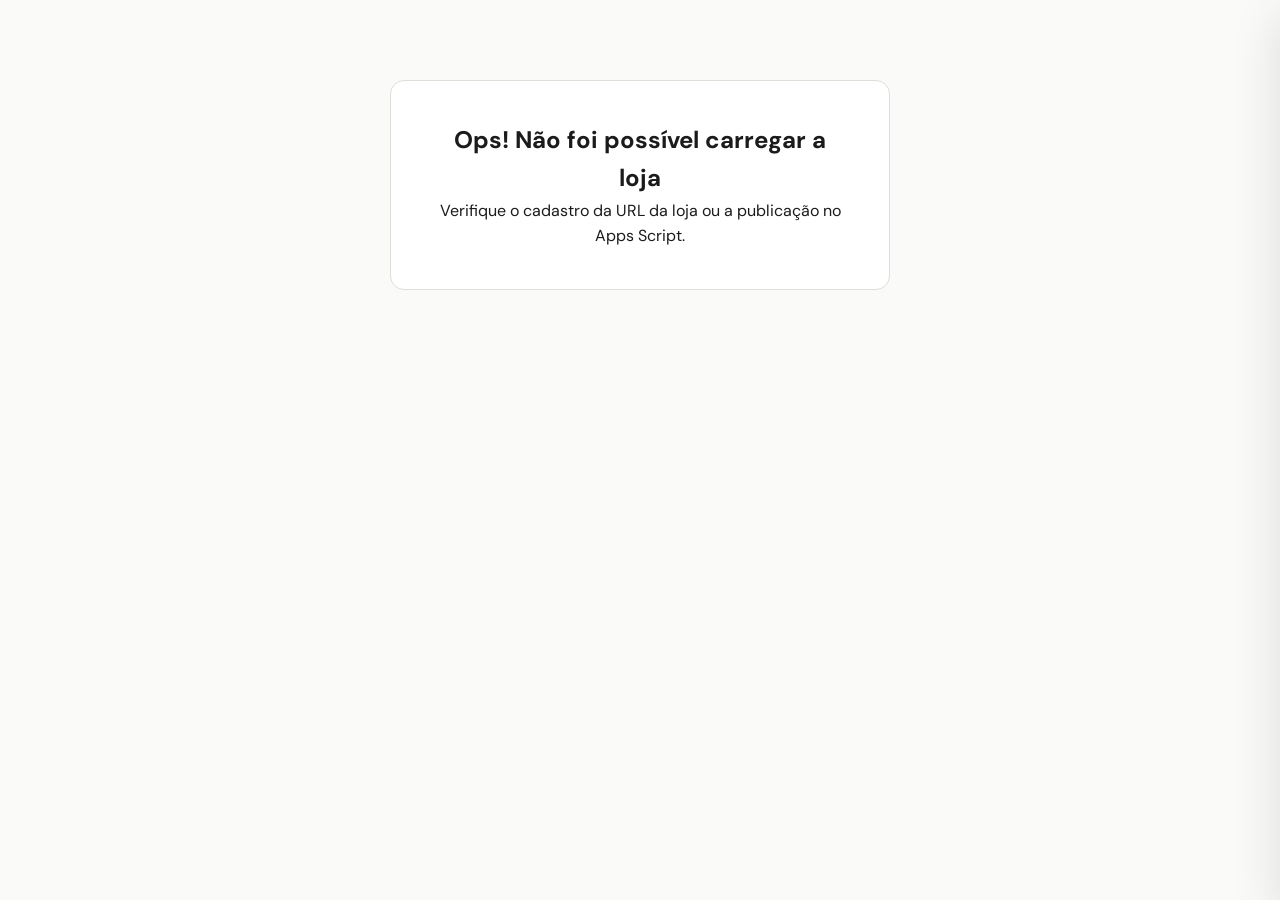
==== commit d96a2719: "Update index.html" ====
--- a/index.html
+++ b/index.html
@@ -14,6 +14,7 @@
       --primary-light: rgba(42, 92, 63, 0.08);
       --bg: #FAFAF8;
       --white: #FFFFFF;
+      --gray-50: #F7F7F5;
       --gray-100: #EFEFEC;
       --gray-200: #E0DED9;
       --gray-600: #6B6760;
@@ -21,6 +22,7 @@
       --radius: 10px;
       --radius-lg: 14px;
       --shadow-md: 0 4px 16px rgba(0, 0, 0, 0.08);
+      --shadow-xl: 0 16px 48px rgba(0, 0, 0, 0.12);
       --font: 'DM Sans', -apple-system, sans-serif;
     }
 
@@ -35,7 +37,7 @@
     .error-screen { display: none; max-width: 500px; margin: 80px auto; padding: 40px; text-align: center; background: var(--white); border-radius: var(--radius-lg); border: 1px solid var(--gray-200); }
     .error-screen.show { display: block; }
 
-    .header { background: var(--white); border-bottom: 1px solid var(--gray-200); sticky; top: 0; z-index: 100; }
+    .header { background: var(--white); border-bottom: 1px solid var(--gray-200); position: sticky; top: 0; z-index: 100; }
     .header-inner { max-width: 1200px; margin: 0 auto; padding: 0 20px; display: flex; align-items: center; justify-content: space-between; height: 68px; }
     .header-logo { display: flex; align-items: center; gap: 10px; cursor: pointer; }
     .header-logo img { max-height: 44px; border-radius: 6px; }
@@ -49,15 +51,51 @@
     .product-img-wrap { aspect-ratio: 1; overflow: hidden; border-radius: 8px; margin-bottom: 12px; }
     .product-img-wrap img { width: 100%; height: 100%; object-fit: cover; }
 
-    .cart-sidebar { position: fixed; top: 0; right: 0; width: 380px; max-width: 100%; height: 100vh; background: var(--white); z-index: 301; padding: 20px; display: flex; flex-direction: column; transform: translateX(100%); transition: transform 0.3s ease; box-shadow: var(--shadow-md); }
-    .cart-sidebar.open { transform: translateX(0); }
+    /* CARRINHO CORRIGIDO */
     .cart-overlay { position: fixed; inset: 0; background: rgba(0,0,0,0.4); z-index: 300; display: none; }
     .cart-overlay.open { display: block; }
-
-    .btn-action { width: 100%; padding: 12px; background: var(--primary); color: var(--white); border: none; border-radius: var(--radius); font-weight: 700; cursor: pointer; margin-top: auto; }
+    
+    .cart-sidebar { 
+      position: fixed; 
+      top: 0; 
+      right: 0; 
+      width: 420px; 
+      max-width: 100%; 
+      height: 100vh; 
+      height: 100dvh; 
+      background: var(--white); 
+      z-index: 301; 
+      display: flex; 
+      flex-direction: column; 
+      transform: translateX(100%); 
+      transition: transform 0.35s cubic-bezier(0.4, 0, 0.2, 1); 
+      box-shadow: var(--shadow-xl); 
+    }
+    .cart-sidebar.open { transform: translateX(0); }
+    
+    .cart-header { padding: 20px 24px; border-bottom: 1px solid var(--gray-100); display: flex; align-items: center; justify-content: space-between; flex-shrink: 0; }
+    
+    .cart-items { 
+      flex: 1; 
+      overflow-y: auto; 
+      padding: 16px 24px; 
+      min-height: 0; 
+    }
+    
+    .cart-footer { 
+      padding: 20px 24px; 
+      border-top: 1px solid var(--gray-100); 
+      background: var(--gray-50); 
+      flex-shrink: 0; 
+      z-index: 10; 
+    }
+
+    .btn-action { width: 100%; padding: 14px; background: var(--primary); color: var(--white); border: none; border-radius: var(--radius); font-weight: 700; font-size: 0.95rem; cursor: pointer; }
+    .btn-action:hover { opacity: 0.9; }
 
     @media (max-width: 768px) {
       .products-grid { grid-template-columns: repeat(2, 1fr); }
+      .cart-sidebar { width: 100%; }
     }
   </style>
 </head>
@@ -93,22 +131,24 @@
   </main>
 
   <div class="cart-overlay" id="cartOverlay" onclick="closeCart()"></div>
+  
   <aside class="cart-sidebar" id="cartSidebar">
-    <div style="display:flex;justify-content:space-between;align-items:center;margin-bottom:20px">
-      <h3>Seu Carrinho</h3>
-      <button onclick="closeCart()" style="background:none;border:none;font-size:1.2rem;cursor:pointer">✕</button>
+    <div class="cart-header">
+      <h3 style="font-size: 1.15rem; font-weight: 700;">Seu Carrinho</h3>
+      <button onclick="closeCart()" style="background:none;border:none;font-size:1.2rem;cursor:pointer;color:var(--gray-600)">✕</button>
     </div>
-    <div id="cartItems" style="flex:1;overflow-y:auto"></div>
-    <div style="margin-top:20px;border-top:1px solid var(--gray-200);padding-top:12px">
-      <div style="display:flex;justify-content:space-between;font-weight:700;margin-bottom:12px">
+    
+    <div class="cart-items" id="cartItems"></div>
+    
+    <div class="cart-footer">
+      <div style="display:flex;justify-content:space-between;font-weight:700;font-size: 1.1rem;margin-bottom:14px">
         <span>Total:</span>
         <span id="cartTotal">R$ 0,00</span>
       </div>
-      <button class="btn-action" onclick="enviarPedidoWhatsApp()">Enviar Pedido via WhatsApp</button>
+      <button class="btn-action" onclick="enviarPedidoWhatsApp()">Finalizar Pedido</button>
     </div>
   </aside>
 
-  <!-- Apenas o usuarios.js é necessário para carregar a API do Apps Script -->
   <script src="usuarios.js"></script>
 
   <script>
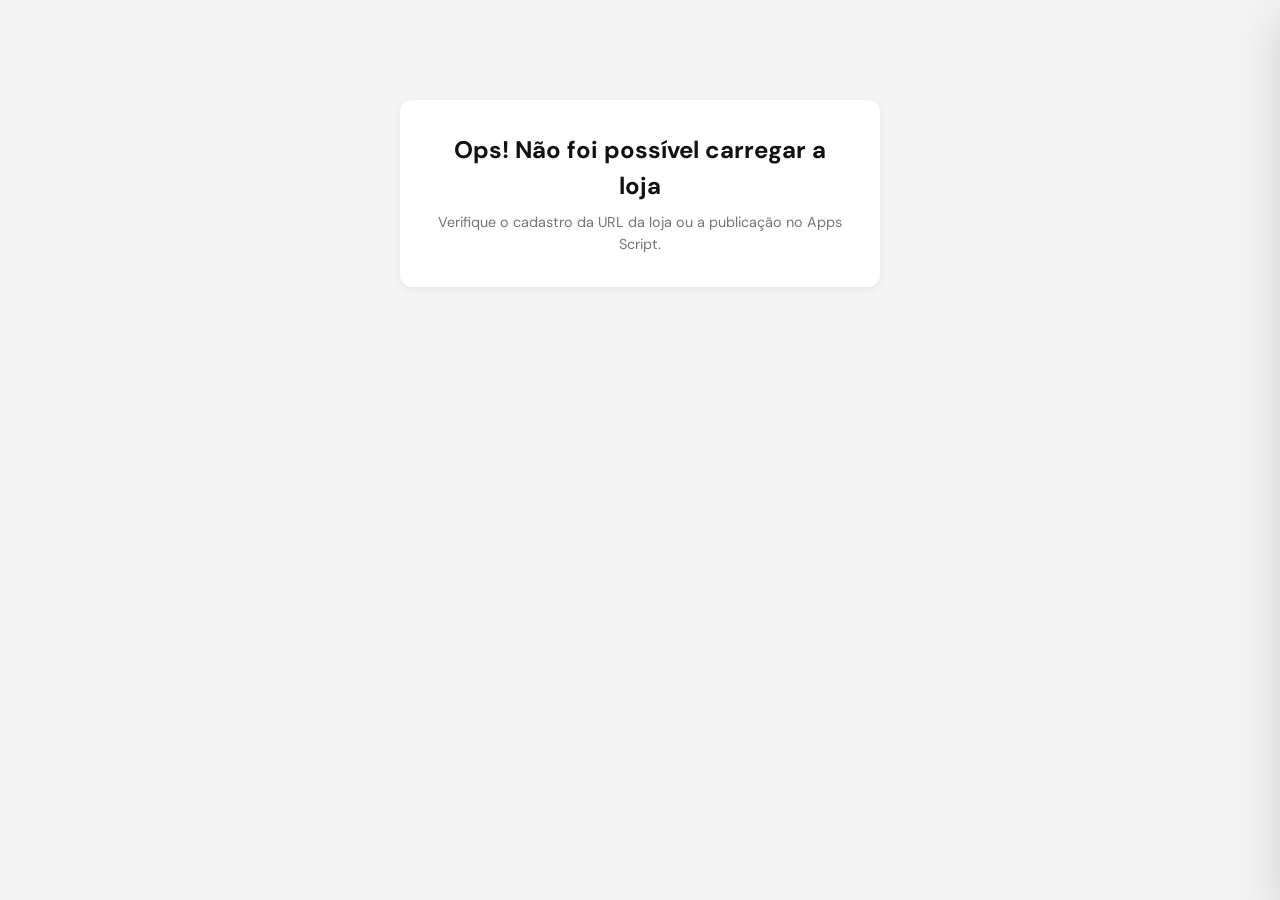
==== commit 27827ab9: "Update index.html" ====
--- a/index.html
+++ b/index.html
@@ -4,62 +4,85 @@
 <head>
   <meta charset="UTF-8">
   <meta name="viewport" content="width=device-width, initial-scale=1.0, maximum-scale=1.0">
-  <title>Carregando... — Loja Online</title>
+  <title>SELBSTOR | ACHADINHOS</title>
   <link rel="preconnect" href="https://fonts.googleapis.com">
   <link href="https://fonts.googleapis.com/css2?family=DM+Sans:wght@400;500;600;700&display=swap" rel="stylesheet">
   <style>
     :root {
-      --primary: #2A5C3F;
-      --primary-rgb: 42, 92, 63;
-      --primary-light: rgba(42, 92, 63, 0.08);
-      --bg: #FAFAF8;
+      --primary: #E55310;
+      --primary-hover: #CC450A;
+      --bg: #F4F4F4;
       --white: #FFFFFF;
-      --gray-50: #F7F7F5;
-      --gray-100: #EFEFEC;
-      --gray-200: #E0DED9;
-      --gray-600: #6B6760;
-      --text: #1B1B1B;
-      --radius: 10px;
-      --radius-lg: 14px;
-      --shadow-md: 0 4px 16px rgba(0, 0, 0, 0.08);
-      --shadow-xl: 0 16px 48px rgba(0, 0, 0, 0.12);
+      --gray-50: #FAFAFA;
+      --gray-100: #F0F0F0;
+      --gray-200: #E2E2E2;
+      --gray-600: #757575;
+      --text: #111111;
+      --radius: 8px;
+      --radius-lg: 12px;
+      --shadow-sm: 0 2px 8px rgba(0, 0, 0, 0.06);
+      --shadow-xl: 0 16px 48px rgba(0, 0, 0, 0.15);
       --font: 'DM Sans', -apple-system, sans-serif;
     }
 
     *, *::before, *::after { box-sizing: border-box; margin: 0; padding: 0; }
-    body { font-family: var(--font); background: var(--bg); color: var(--text); line-height: 1.6; }
-
-    .loading-screen { position: fixed; inset: 0; background: var(--bg); display: flex; flex-direction: column; align-items: center; justify-content: center; z-index: 9999; }
+    body { font-family: var(--font); background: var(--bg); color: var(--text); line-height: 1.5; }
+
+    /* TELAS DE CARREGAMENTO E ERRO */
+    .loading-screen { position: fixed; inset: 0; background: var(--white); display: flex; flex-direction: column; align-items: center; justify-content: center; z-index: 9999; }
     .loading-screen.hidden { display: none; }
-    .loading-spinner { width: 40px; height: 40px; border: 3px solid var(--gray-200); border-top-color: var(--primary); border-radius: 50%; animation: spin 0.8s linear infinite; }
+    .loading-spinner { width: 36px; height: 36px; border: 3px solid var(--gray-200); border-top-color: var(--primary); border-radius: 50%; animation: spin 0.8s linear infinite; }
     @keyframes spin { to { transform: rotate(360deg); } }
 
-    .error-screen { display: none; max-width: 500px; margin: 80px auto; padding: 40px; text-align: center; background: var(--white); border-radius: var(--radius-lg); border: 1px solid var(--gray-200); }
+    .error-screen { display: none; max-width: 480px; margin: 100px auto; padding: 32px; text-align: center; background: var(--white); border-radius: var(--radius-lg); box-shadow: var(--shadow-sm); }
     .error-screen.show { display: block; }
 
+    /* HEADER */
     .header { background: var(--white); border-bottom: 1px solid var(--gray-200); position: sticky; top: 0; z-index: 100; }
-    .header-inner { max-width: 1200px; margin: 0 auto; padding: 0 20px; display: flex; align-items: center; justify-content: space-between; height: 68px; }
-    .header-logo { display: flex; align-items: center; gap: 10px; cursor: pointer; }
-    .header-logo img { max-height: 44px; border-radius: 6px; }
-
-    .search-bar input { padding: 10px 16px; border: 1.5px solid var(--gray-200); border-radius: 50px; outline: none; }
-    .cart-btn { background: var(--gray-100); border: none; padding: 10px 16px; border-radius: 50px; font-weight: 600; cursor: pointer; }
-
-    .main { max-width: 1200px; margin: 0 auto; padding: 24px 20px 80px; }
-    .products-grid { display: grid; grid-template-columns: repeat(4, 1fr); gap: 18px; margin-top: 20px; }
-    .product-card { background: var(--white); border-radius: var(--radius-lg); border: 1px solid var(--gray-200); overflow: hidden; padding: 12px; text-align: center; }
-    .product-img-wrap { aspect-ratio: 1; overflow: hidden; border-radius: 8px; margin-bottom: 12px; }
+    .header-inner { max-width: 1200px; margin: 0 auto; padding: 12px 20px; display: flex; align-items: center; justify-content: space-between; gap: 20px; }
+    .header-logo { display: flex; align-items: center; gap: 10px; cursor: pointer; text-decoration: none; color: inherit; }
+    .header-logo img { height: 38px; object-fit: contain; }
+    .header-logo span { font-weight: 800; font-size: 1.1rem; letter-spacing: -0.5px; }
+
+    .search-bar { flex: 1; max-width: 480px; position: relative; }
+    .search-bar input { width: 100%; padding: 10px 16px; border: 1px solid var(--gray-200); border-radius: 20px; outline: none; background: var(--gray-50); font-size: 0.9rem; }
+    .search-bar input:focus { border-color: var(--text); background: var(--white); }
+
+    .cart-trigger { background: transparent; border: none; font-weight: 700; cursor: pointer; display: flex; align-items: center; gap: 8px; font-size: 0.95rem; }
+
+    /* CATEGORIAS */
+    .categories-bar { background: var(--white); border-bottom: 1px solid var(--gray-200); overflow-x: auto; scrollbar-width: none; }
+    .categories-bar::-webkit-scrollbar { display: none; }
+    .categories-inner { max-width: 1200px; margin: 0 auto; padding: 0 20px; display: flex; gap: 24px; white-space: nowrap; }
+    .category-item { padding: 12px 0; font-size: 0.85rem; font-weight: 700; text-transform: uppercase; color: var(--gray-600); cursor: pointer; border-bottom: 2px solid transparent; }
+    .category-item.active { color: var(--primary); border-bottom-color: var(--primary); }
+
+    /* CONTEÚDO PRINCIPAL */
+    .main { max-width: 1200px; margin: 0 auto; padding: 24px 20px 60px; }
+    .section-title { font-size: 1.25rem; font-weight: 700; margin-bottom: 20px; }
+
+    .products-grid { display: grid; grid-template-columns: repeat(4, 1fr); gap: 20px; }
+
+    /* CARD DO PRODUTO */
+    .product-card { background: var(--white); border-radius: var(--radius); padding: 12px; display: flex; flex-direction: column; justify-content: space-between; box-shadow: var(--shadow-sm); }
+    .product-img-wrap { aspect-ratio: 1; width: 100%; overflow: hidden; border-radius: 6px; margin-bottom: 12px; background: var(--gray-50); }
     .product-img-wrap img { width: 100%; height: 100%; object-fit: cover; }
-
-    /* CARRINHO CORRIGIDO */
+    .product-category { font-size: 0.7rem; font-weight: 700; color: var(--gray-600); text-transform: uppercase; margin-bottom: 4px; }
+    .product-name { font-size: 0.9rem; font-weight: 600; line-height: 1.3; margin-bottom: 8px; color: var(--text); display: -webkit-box; -webkit-line-clamp: 2; -webkit-box-orient: vertical; overflow: hidden; }
+    .product-price { font-size: 1.05rem; font-weight: 800; color: var(--primary); margin-bottom: 12px; }
+
+    .btn-buy { width: 100%; padding: 10px; background: var(--gray-100); color: var(--text); border: none; border-radius: 6px; font-weight: 700; font-size: 0.8rem; letter-spacing: 0.5px; text-transform: uppercase; cursor: pointer; transition: background 0.2s; }
+    .btn-buy:hover { background: var(--gray-200); }
+
+    /* OVERLAY E CARRINHO LATERAL (AJUSTADOS PARA O BOTÃO FUNCIONAR) */
     .cart-overlay { position: fixed; inset: 0; background: rgba(0,0,0,0.4); z-index: 300; display: none; }
     .cart-overlay.open { display: block; }
-    
+
     .cart-sidebar { 
       position: fixed; 
       top: 0; 
       right: 0; 
-      width: 420px; 
+      width: 400px; 
       max-width: 100%; 
       height: 100vh; 
       height: 100dvh; 
@@ -68,33 +91,64 @@
       display: flex; 
       flex-direction: column; 
       transform: translateX(100%); 
-      transition: transform 0.35s cubic-bezier(0.4, 0, 0.2, 1); 
+      transition: transform 0.3s ease; 
       box-shadow: var(--shadow-xl); 
     }
     .cart-sidebar.open { transform: translateX(0); }
-    
-    .cart-header { padding: 20px 24px; border-bottom: 1px solid var(--gray-100); display: flex; align-items: center; justify-content: space-between; flex-shrink: 0; }
-    
+
+    .cart-header { padding: 18px 20px; border-bottom: 1px solid var(--gray-100); display: flex; align-items: center; justify-content: space-between; flex-shrink: 0; }
+    .cart-header h3 { font-size: 1.1rem; font-weight: 700; }
+    .cart-close-btn { background: none; border: none; font-size: 1.4rem; cursor: pointer; color: var(--gray-600); line-height: 1; }
+
     .cart-items { 
       flex: 1; 
       overflow-y: auto; 
-      padding: 16px 24px; 
+      padding: 16px 20px; 
       min-height: 0; 
     }
-    
+
+    .cart-item { display: flex; gap: 12px; align-items: center; margin-bottom: 16px; padding-bottom: 16px; border-bottom: 1px solid var(--gray-100); }
+    .cart-item-img { width: 60px; height: 60px; border-radius: 6px; object-fit: cover; background: var(--gray-50); flex-shrink: 0; }
+    .cart-item-info { flex: 1; }
+    .cart-item-title { font-size: 0.85rem; font-weight: 700; margin-bottom: 4px; }
+    .cart-item-price { font-size: 0.85rem; font-weight: 700; color: var(--primary); }
+    .cart-item-qty { display: flex; align-items: center; gap: 8px; margin-top: 6px; }
+    .qty-btn { width: 22px; height: 22px; border: 1px solid var(--gray-200); background: var(--white); border-radius: 4px; font-weight: 700; cursor: pointer; display: flex; align-items: center; justify-content: center; }
+    .btn-remove { font-size: 0.75rem; color: var(--gray-600); background: none; border: none; cursor: pointer; text-decoration: underline; margin-top: 4px; display: block; }
+
+    /* CUPOM DE DESCONTO & RODAPÉ CORRIGIDOS */
+    .coupon-section { display: flex; gap: 8px; margin-bottom: 16px; }
+    .coupon-input { flex: 1; padding: 8px 12px; border: 1px solid var(--gray-200); border-radius: 6px; font-size: 0.8rem; text-transform: uppercase; outline: none; }
+    .btn-apply-coupon { padding: 8px 16px; background: #111; color: var(--white); border: none; border-radius: 6px; font-weight: 700; font-size: 0.8rem; cursor: pointer; }
+
     .cart-footer { 
-      padding: 20px 24px; 
+      padding: 20px; 
       border-top: 1px solid var(--gray-100); 
       background: var(--gray-50); 
       flex-shrink: 0; 
       z-index: 10; 
     }
 
-    .btn-action { width: 100%; padding: 14px; background: var(--primary); color: var(--white); border: none; border-radius: var(--radius); font-weight: 700; font-size: 0.95rem; cursor: pointer; }
-    .btn-action:hover { opacity: 0.9; }
-
-    @media (max-width: 768px) {
-      .products-grid { grid-template-columns: repeat(2, 1fr); }
+    .cart-summary-line { display: flex; justify-content: space-between; font-size: 0.85rem; margin-bottom: 6px; color: var(--gray-600); }
+    .cart-summary-total { display: flex; justify-content: space-between; font-size: 1.1rem; font-weight: 800; margin-top: 10px; margin-bottom: 16px; color: var(--text); }
+
+    .btn-checkout { 
+      width: 100%; 
+      padding: 14px; 
+      background: var(--primary); 
+      color: var(--white); 
+      border: none; 
+      border-radius: var(--radius); 
+      font-weight: 700; 
+      font-size: 0.95rem; 
+      cursor: pointer; 
+      transition: background 0.2s; 
+      display: block; 
+    }
+    .btn-checkout:hover { background: var(--primary-hover); }
+
+    @media (max-width: 900px) {
+      .products-grid { grid-template-columns: repeat(2, 1fr); gap: 12px; }
       .cart-sidebar { width: 100%; }
     }
   </style>
@@ -104,48 +158,68 @@
 
   <div class="loading-screen" id="loadingScreen">
     <div class="loading-spinner"></div>
-    <p style="margin-top:12px;color:var(--gray-600)">Carregando loja...</p>
+    <p style="margin-top:12px; font-weight: 600; color: var(--gray-600)">Carregando loja...</p>
   </div>
 
   <div class="error-screen" id="errorScreen">
-    <h2>Ops! Não foi possível carregar a loja</h2>
-    <p>Verifique o cadastro da URL da loja ou a publicação no Apps Script.</p>
+    <h2 style="margin-bottom: 8px;">Ops! Não foi possível carregar a loja</h2>
+    <p style="color: var(--gray-600); font-size: 0.9rem;">Verifique o cadastro da URL da loja ou a publicação no Apps Script.</p>
   </div>
 
-  <header class="header" style="display:none" id="siteHeader">
+  <header class="header" id="siteHeader" style="display:none">
     <div class="header-inner">
-      <div class="header-logo" onclick="window.location.reload()">
-        <img id="headerLogo" src="" alt="" style="display:none">
-        <span id="headerName" style="font-weight:700;font-size:1.2rem">Loja</span>
+      <a class="header-logo" href="#" onclick="window.location.reload()">
+        <img id="headerLogo" src="" alt="Logo" style="display:none">
+        <span id="headerName">SELBSTOR | ACHADINHOS</span>
+      </a>
+
+      <div class="search-bar">
+        <input type="text" placeholder="Buscar produtos..." id="searchInput" oninput="filterProducts()">
       </div>
-      <div class="search-bar">
-        <input type="text" placeholder="Buscar..." id="searchInput" oninput="renderProducts()">
-      </div>
-      <button class="cart-btn" onclick="openCart()">🛒 Carrinho (<span id="cartBadge">0</span>)</button>
+
+      <button class="cart-trigger" onclick="openCart()">
+        🛒 Carrinho (<span id="cartBadge">0</span>)
+      </button>
     </div>
   </header>
 
-  <main class="main" style="display:none" id="mainContent">
-    <h2 id="sectionTitle">Produtos</h2>
+  <nav class="categories-bar" id="categoriesBar" style="display:none">
+    <div class="categories-inner" id="categoriesList">
+      <div class="category-item active" onclick="selectCategory('TODOS', this)">TODOS</div>
+    </div>
+  </nav>
+
+  <main class="main" id="mainContent" style="display:none">
+    <h2 class="section-title" id="sectionTitle">Todos os Produtos</h2>
     <div class="products-grid" id="productsGrid"></div>
   </main>
 
   <div class="cart-overlay" id="cartOverlay" onclick="closeCart()"></div>
-  
+
   <aside class="cart-sidebar" id="cartSidebar">
     <div class="cart-header">
-      <h3 style="font-size: 1.15rem; font-weight: 700;">Seu Carrinho</h3>
-      <button onclick="closeCart()" style="background:none;border:none;font-size:1.2rem;cursor:pointer;color:var(--gray-600)">✕</button>
+      <h3>Carrinho</h3>
+      <button class="cart-close-btn" onclick="closeCart()">✕</button>
     </div>
-    
+
     <div class="cart-items" id="cartItems"></div>
-    
+
     <div class="cart-footer">
-      <div style="display:flex;justify-content:space-between;font-weight:700;font-size: 1.1rem;margin-bottom:14px">
-        <span>Total:</span>
+      <div class="coupon-section">
+        <input type="text" class="coupon-input" placeholder="CUPOM DE DESCONTO" id="couponInput">
+        <button class="btn-apply-coupon" onclick="applyCoupon()">Aplicar</button>
+      </div>
+
+      <div class="cart-summary-line">
+        <span>Subtotal</span>
+        <span id="cartSubtotal">R$ 0,00</span>
+      </div>
+      <div class="cart-summary-total">
+        <span>Total</span>
         <span id="cartTotal">R$ 0,00</span>
       </div>
-      <button class="btn-action" onclick="enviarPedidoWhatsApp()">Finalizar Pedido</button>
+
+      <button class="btn-checkout" id="btnCheckout" onclick="enviarPedidoWhatsApp()">Finalizar Pedido (<span id="cartItemCountText">0 itens</span>)</button>
     </div>
   </aside>
 
@@ -156,11 +230,12 @@
     let PRODUCTS = [];
     let cart = [];
     let LOJA_ATUAL = null;
+    let selectedCategory = 'TODOS';
 
     async function loadData() {
       LOJA_ATUAL = selbstorBuscarUsuario(window.location.href);
       if (!LOJA_ATUAL || LOJA_ATUAL.vencida) {
-        throw new Error("Loja não encontrada ou com licença vencida.");
+        throw new Error("Loja não encontrada ou licença vencida.");
       }
 
       const urlLoja = encodeURIComponent(LOJA_ATUAL.url);
@@ -172,7 +247,7 @@
       ]);
 
       if (resConfig.status === 'erro' || resProds.status === 'erro') {
-        throw new Error("Falha na resposta do servidor Apps Script.");
+        throw new Error("Erro de resposta na API.");
       }
 
       CONFIG = resConfig || {};
@@ -180,8 +255,8 @@
     }
 
     function applyConfig() {
-      document.title = CONFIG.tituloSite || CONFIG.storeName || 'Loja Online';
-      document.getElementById('headerName').textContent = CONFIG.storeName || 'Minha Loja';
+      document.title = CONFIG.tituloSite || CONFIG.storeName || 'SELBSTOR | ACHADINHOS';
+      document.getElementById('headerName').textContent = CONFIG.storeName || 'SELBSTOR | ACHADINHOS';
 
       if (CONFIG.corPrimaria) {
         document.documentElement.style.setProperty('--primary', CONFIG.corPrimaria);
@@ -193,61 +268,140 @@
         logo.style.display = 'block';
       }
 
+      setupCategories();
+
       document.getElementById('siteHeader').style.display = '';
+      document.getElementById('categoriesBar').style.display = '';
       document.getElementById('mainContent').style.display = '';
     }
 
-    function renderProducts() {
-      const search = (document.getElementById("searchInput").value || "").toLowerCase();
-      const filtered = PRODUCTS.filter(p => p.nome.toLowerCase().includes(search));
+    function setupCategories() {
+      const categories = ['TODOS', ...new Set(PRODUCTS.map(p => p.categoria || p.category).filter(Boolean))];
+      const list = document.getElementById('categoriesList');
+      list.innerHTML = categories.map((cat, idx) => `
+        <div class="category-item ${idx === 0 ? 'active' : ''}" onclick="selectCategory('${cat}', this)">${cat}</div>
+      `).join('');
+    }
+
+    function selectCategory(cat, el) {
+      selectedCategory = cat;
+      document.querySelectorAll('.category-item').forEach(c => c.classList.remove('active'));
+      if(el) el.classList.add('active');
+      document.getElementById('sectionTitle').textContent = cat === 'TODOS' ? 'Todos os Produtos' : cat;
+      filterProducts();
+    }
+
+    function filterProducts() {
+      const query = (document.getElementById('searchInput').value || '').toLowerCase();
+      const filtered = PRODUCTS.filter(p => {
+        const cat = p.categoria || p.category || '';
+        const matchCat = selectedCategory === 'TODOS' || cat === selectedCategory;
+        const matchQuery = p.nome.toLowerCase().includes(query);
+        return matchCat && matchQuery;
+      });
+      renderProductsList(filtered);
+    }
+
+    function renderProductsList(items) {
       const grid = document.getElementById("productsGrid");
-
-      if (!filtered.length) {
-        grid.innerHTML = '<p style="grid-column:1/-1;text-align:center">Nenhum produto encontrado.</p>';
+      if (!items.length) {
+        grid.innerHTML = '<p style="grid-column: 1/-1; text-align: center; color: var(--gray-600); padding: 40px 0;">Nenhum produto encontrado.</p>';
         return;
       }
 
-      grid.innerHTML = filtered.map((p, idx) => `
-        <div class="product-card">
-          <div class="product-img-wrap">
-            <img src="${p.img1 || 'https://via.placeholder.com/300'}" alt="${p.nome}">
+      grid.innerHTML = items.map((p) => {
+        const indexOriginal = PRODUCTS.indexOf(p);
+        const precoNum = typeof p.preco === 'number' ? p.preco : parseFloat(p.preco || 0);
+        const precoFormatado = precoNum.toLocaleString('pt-BR', { style: 'currency', currency: 'BRL' });
+        const categoriaNome = p.categoria || p.category || 'Geral';
+        const imagemSrc = p.img1 || p.imagem || 'https://via.placeholder.com/300';
+
+        return `
+          <div class="product-card">
+            <div>
+              <div class="product-img-wrap">
+                <img src="${imagemSrc}" alt="${p.nome}">
+              </div>
+              <div class="product-category">${categoriaNome}</div>
+              <div class="product-name" title="${p.nome}">${p.nome}</div>
+            </div>
+            <div>
+              <div class="product-price">${precoFormatado}</div>
+              <button class="btn-buy" onclick="addToCart(${indexOriginal})">COMPRAR</button>
+            </div>
           </div>
-          <strong style="display:block;margin-bottom:6px">${p.nome}</strong>
-          <div style="color:var(--primary);font-weight:700;margin-bottom:12px">R$ ${p.preco.toFixed(2).replace('.', ',')}</div>
-          <button class="btn-action" onclick="addToCart(${idx})">Adicionar</button>
-        </div>
-      `).join('');
-    }
-
-    function addToCart(idx) {
-      const p = PRODUCTS[idx];
+        `;
+      }).join('');
+    }
+
+    function addToCart(index) {
+      const p = PRODUCTS[index];
+      const precoNum = typeof p.preco === 'number' ? p.preco : parseFloat(p.preco || 0);
       const exist = cart.find(item => item.nome === p.nome);
-      if (exist) { exist.qty++; }
-      else { cart.push({ nome: p.nome, preco: p.preco, qty: 1 }); }
+
+      if (exist) {
+        exist.qty++;
+      } else {
+        cart.push({
+          nome: p.nome,
+          preco: precoNum,
+          img: p.img1 || p.imagem || 'https://via.placeholder.com/300',
+          qty: 1
+        });
+      }
+
       renderCart();
       openCart();
+    }
+
+    function updateQty(index, delta) {
+      cart[index].qty += delta;
+      if (cart[index].qty <= 0) {
+        cart.splice(index, 1);
+      }
+      renderCart();
+    }
+
+    function removeItem(index) {
+      cart.splice(index, 1);
+      renderCart();
+    }
+
+    function applyCoupon() {
+      alert("Cupom não encontrado ou expirado.");
     }
 
     function renderCart() {
       const totalQty = cart.reduce((s, i) => s + i.qty, 0);
       const totalPrice = cart.reduce((s, i) => s + (i.preco * i.qty), 0);
+      const precoFormatado = totalPrice.toLocaleString('pt-BR', { style: 'currency', currency: 'BRL' });
 
       document.getElementById("cartBadge").textContent = totalQty;
-      document.getElementById("cartTotal").textContent = `R$ ${totalPrice.toFixed(2).replace('.', ',')}`;
+      document.getElementById("cartSubtotal").textContent = precoFormatado;
+      document.getElementById("cartTotal").textContent = precoFormatado;
+      document.getElementById("cartItemCountText").textContent = `${totalQty} ${totalQty === 1 ? 'item' : 'itens'}`;
 
       const container = document.getElementById("cartItems");
       if (!cart.length) {
-        container.innerHTML = '<p style="text-align:center;color:var(--gray-600);margin-top:40px">Carrinho vazio.</p>';
+        container.innerHTML = '<p style="text-align:center; color:var(--gray-600); margin-top:40px; font-size: 0.9rem;">Seu carrinho está vazio.</p>';
         return;
       }
 
-      container.innerHTML = cart.map((i, index) => `
-        <div style="display:flex;justify-content:space-between;align-items:center;margin-bottom:12px;border-bottom:1px solid var(--gray-100);padding-bottom:8px">
-          <div>
-            <strong>${i.nome}</strong><br>
-            <small style="color:var(--gray-600)">${i.qty}x R$ ${i.preco.toFixed(2).replace('.', ',')}</small>
+      container.innerHTML = cart.map((i, idx) => `
+        <div class="cart-item">
+          <img src="${i.img}" class="cart-item-img" alt="${i.nome}">
+          <div class="cart-item-info">
+            <div class="cart-item-title">${i.nome}</div>
+            <div class="cart-item-qty">
+              <button class="qty-btn" onclick="updateQty(${idx}, -1)">-</button>
+              <span style="font-size:0.85rem; font-weight:700;">${i.qty}</span>
+              <button class="qty-btn" onclick="updateQty(${idx}, 1)">+</button>
+            </div>
+            <button class="btn-remove" onclick="removeItem(${idx})">Remover</button>
           </div>
-          <button onclick="cart.splice(${index},1);renderCart();" style="color:#dc2626;background:none;border:none;cursor:pointer;font-weight:600">Remover</button>
+          <div class="cart-item-price">
+            ${(i.preco * i.qty).toLocaleString('pt-BR', { style: 'currency', currency: 'BRL' })}
+          </div>
         </div>
       `).join('');
     }
@@ -263,31 +417,19 @@
     }
 
     async function enviarPedidoWhatsApp() {
-      if (!cart.length) return;
+      if (!cart.length) {
+        alert("Seu carrinho está vazio!");
+        return;
+      }
 
       const total = cart.reduce((s, i) => s + (i.preco * i.qty), 0);
-      const payload = {
-        urlLoja: LOJA_ATUAL.url,
-        nome: "Cliente Web",
-        telefone: "",
-        itens: cart.map(i => `${i.qty}x ${i.nome}`).join(' | '),
-        subtotal: `R$ ${total.toFixed(2).replace('.', ',')}`,
-        total: `R$ ${total.toFixed(2).replace('.', ',')}`
-      };
-
-      try {
-        await fetch(LOJA_ATUAL.apiUrl, {
-          method: 'POST',
-          headers: { 'Content-Type': 'text/plain;charset=utf-8' },
-          body: JSON.stringify(payload)
-        });
-      } catch (e) {
-        console.error("Erro ao gravar pedido:", e);
-      }
-
-      let msg = `*Novo Pedido - ${CONFIG.storeName || 'Loja'}*\n\n`;
-      cart.forEach(i => { msg += `${i.qty}x ${i.nome} - R$ ${(i.preco * i.qty).toFixed(2)}\n`; });
-      msg += `\n*Total: R$ ${total.toFixed(2)}*`;
+      const totalStr = total.toLocaleString('pt-BR', { style: 'currency', currency: 'BRL' });
+
+      let msg = `*Novo Pedido - ${CONFIG.storeName || 'SELBSTOR'}*\n\n`;
+      cart.forEach(i => {
+        msg += `• ${i.qty}x ${i.nome} - ${(i.preco * i.qty).toLocaleString('pt-BR', { style: 'currency', currency: 'BRL' })}\n`;
+      });
+      msg += `\n*Total: ${totalStr}*`;
 
       const destNum = CONFIG.whatsapp || '5500000000000';
       window.open(`https://wa.me/${destNum}?text=${encodeURIComponent(msg)}`, '_blank');
@@ -297,7 +439,7 @@
       try {
         await loadData();
         applyConfig();
-        renderProducts();
+        filterProducts();
         document.getElementById("loadingScreen").classList.add("hidden");
       } catch (err) {
         console.error(err);
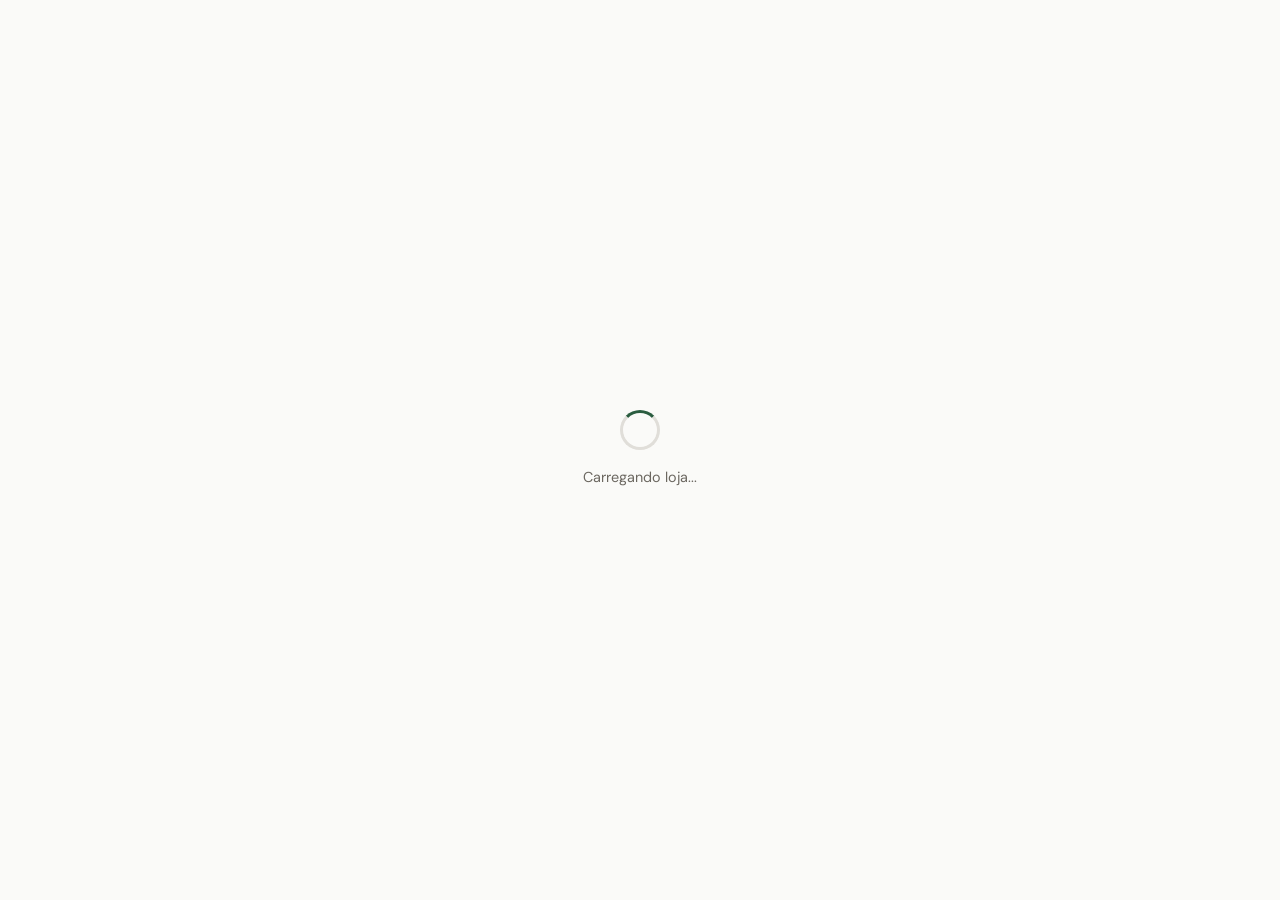
==== commit 0418fe41: "Update index.html" ====
--- a/index.html
+++ b/index.html
@@ -4,452 +4,3858 @@
 <head>
   <meta charset="UTF-8">
   <meta name="viewport" content="width=device-width, initial-scale=1.0, maximum-scale=1.0">
-  <title>SELBSTOR | ACHADINHOS</title>
+  <title>Carregando... — LojaFácil</title>
   <link rel="preconnect" href="https://fonts.googleapis.com">
-  <link href="https://fonts.googleapis.com/css2?family=DM+Sans:wght@400;500;600;700&display=swap" rel="stylesheet">
+  <link
+    href="https://fonts.googleapis.com/css2?family=DM+Sans:ital,opsz,wght@0,9..40,300;0,9..40,400;0,9..40,500;0,9..40,600;0,9..40,700;1,9..40,400&display=swap"
+    rel="stylesheet">
   <style>
+    /* ============================================
+   CSS VARIABLES — Defaults (overridden by spreadsheet)
+   ============================================ */
     :root {
-      --primary: #E55310;
-      --primary-hover: #CC450A;
-      --bg: #F4F4F4;
+      --primary: #2A5C3F;
+      --primary-rgb: 42, 92, 63;
+      --primary-light: rgba(42, 92, 63, 0.08);
+      --primary-hover: #1E4530;
+      --secondary: #1B1B1B;
+      --secondary-hover: #000000;
+      --secondary-light: rgba(27, 27, 27, 0.08);
+      --bg: #FAFAF8;
       --white: #FFFFFF;
-      --gray-50: #FAFAFA;
-      --gray-100: #F0F0F0;
-      --gray-200: #E2E2E2;
-      --gray-600: #757575;
-      --text: #111111;
-      --radius: 8px;
-      --radius-lg: 12px;
-      --shadow-sm: 0 2px 8px rgba(0, 0, 0, 0.06);
-      --shadow-xl: 0 16px 48px rgba(0, 0, 0, 0.15);
+      --gray-50: #F7F7F5;
+      --gray-100: #EFEFEC;
+      --gray-200: #E0DED9;
+      --gray-300: #C8C5BE;
+      --gray-400: #A8A49C;
+      --gray-500: #87837A;
+      --gray-600: #6B6760;
+      --gray-700: #4A4740;
+      --gray-800: #2D2B27;
+      --text: #1B1B1B;
+      --text-muted: #6B6760;
+      --text-light: #87837A;
+      --radius: 10px;
+      --radius-sm: 6px;
+      --radius-lg: 14px;
+      --shadow-sm: 0 1px 3px rgba(0, 0, 0, 0.06);
+      --shadow-md: 0 4px 16px rgba(0, 0, 0, 0.08);
+      --shadow-lg: 0 8px 32px rgba(0, 0, 0, 0.1);
+      --shadow-xl: 0 16px 48px rgba(0, 0, 0, 0.12);
+      --transition: 0.2s ease;
       --font: 'DM Sans', -apple-system, sans-serif;
     }
 
-    *, *::before, *::after { box-sizing: border-box; margin: 0; padding: 0; }
-    body { font-family: var(--font); background: var(--bg); color: var(--text); line-height: 1.5; }
-
-    /* TELAS DE CARREGAMENTO E ERRO */
-    .loading-screen { position: fixed; inset: 0; background: var(--white); display: flex; flex-direction: column; align-items: center; justify-content: center; z-index: 9999; }
-    .loading-screen.hidden { display: none; }
-    .loading-spinner { width: 36px; height: 36px; border: 3px solid var(--gray-200); border-top-color: var(--primary); border-radius: 50%; animation: spin 0.8s linear infinite; }
-    @keyframes spin { to { transform: rotate(360deg); } }
-
-    .error-screen { display: none; max-width: 480px; margin: 100px auto; padding: 32px; text-align: center; background: var(--white); border-radius: var(--radius-lg); box-shadow: var(--shadow-sm); }
-    .error-screen.show { display: block; }
-
-    /* HEADER */
-    .header { background: var(--white); border-bottom: 1px solid var(--gray-200); position: sticky; top: 0; z-index: 100; }
-    .header-inner { max-width: 1200px; margin: 0 auto; padding: 12px 20px; display: flex; align-items: center; justify-content: space-between; gap: 20px; }
-    .header-logo { display: flex; align-items: center; gap: 10px; cursor: pointer; text-decoration: none; color: inherit; }
-    .header-logo img { height: 38px; object-fit: contain; }
-    .header-logo span { font-weight: 800; font-size: 1.1rem; letter-spacing: -0.5px; }
-
-    .search-bar { flex: 1; max-width: 480px; position: relative; }
-    .search-bar input { width: 100%; padding: 10px 16px; border: 1px solid var(--gray-200); border-radius: 20px; outline: none; background: var(--gray-50); font-size: 0.9rem; }
-    .search-bar input:focus { border-color: var(--text); background: var(--white); }
-
-    .cart-trigger { background: transparent; border: none; font-weight: 700; cursor: pointer; display: flex; align-items: center; gap: 8px; font-size: 0.95rem; }
-
-    /* CATEGORIAS */
-    .categories-bar { background: var(--white); border-bottom: 1px solid var(--gray-200); overflow-x: auto; scrollbar-width: none; }
-    .categories-bar::-webkit-scrollbar { display: none; }
-    .categories-inner { max-width: 1200px; margin: 0 auto; padding: 0 20px; display: flex; gap: 24px; white-space: nowrap; }
-    .category-item { padding: 12px 0; font-size: 0.85rem; font-weight: 700; text-transform: uppercase; color: var(--gray-600); cursor: pointer; border-bottom: 2px solid transparent; }
-    .category-item.active { color: var(--primary); border-bottom-color: var(--primary); }
-
-    /* CONTEÚDO PRINCIPAL */
-    .main { max-width: 1200px; margin: 0 auto; padding: 24px 20px 60px; }
-    .section-title { font-size: 1.25rem; font-weight: 700; margin-bottom: 20px; }
-
-    .products-grid { display: grid; grid-template-columns: repeat(4, 1fr); gap: 20px; }
-
-    /* CARD DO PRODUTO */
-    .product-card { background: var(--white); border-radius: var(--radius); padding: 12px; display: flex; flex-direction: column; justify-content: space-between; box-shadow: var(--shadow-sm); }
-    .product-img-wrap { aspect-ratio: 1; width: 100%; overflow: hidden; border-radius: 6px; margin-bottom: 12px; background: var(--gray-50); }
-    .product-img-wrap img { width: 100%; height: 100%; object-fit: cover; }
-    .product-category { font-size: 0.7rem; font-weight: 700; color: var(--gray-600); text-transform: uppercase; margin-bottom: 4px; }
-    .product-name { font-size: 0.9rem; font-weight: 600; line-height: 1.3; margin-bottom: 8px; color: var(--text); display: -webkit-box; -webkit-line-clamp: 2; -webkit-box-orient: vertical; overflow: hidden; }
-    .product-price { font-size: 1.05rem; font-weight: 800; color: var(--primary); margin-bottom: 12px; }
-
-    .btn-buy { width: 100%; padding: 10px; background: var(--gray-100); color: var(--text); border: none; border-radius: 6px; font-weight: 700; font-size: 0.8rem; letter-spacing: 0.5px; text-transform: uppercase; cursor: pointer; transition: background 0.2s; }
-    .btn-buy:hover { background: var(--gray-200); }
-
-    /* OVERLAY E CARRINHO LATERAL (AJUSTADOS PARA O BOTÃO FUNCIONAR) */
-    .cart-overlay { position: fixed; inset: 0; background: rgba(0,0,0,0.4); z-index: 300; display: none; }
-    .cart-overlay.open { display: block; }
-
-    .cart-sidebar { 
-      position: fixed; 
-      top: 0; 
-      right: 0; 
-      width: 400px; 
-      max-width: 100%; 
-      height: 100vh; 
-      height: 100dvh; 
-      background: var(--white); 
-      z-index: 301; 
-      display: flex; 
-      flex-direction: column; 
-      transform: translateX(100%); 
-      transition: transform 0.3s ease; 
-      box-shadow: var(--shadow-xl); 
-    }
-    .cart-sidebar.open { transform: translateX(0); }
-
-    .cart-header { padding: 18px 20px; border-bottom: 1px solid var(--gray-100); display: flex; align-items: center; justify-content: space-between; flex-shrink: 0; }
-    .cart-header h3 { font-size: 1.1rem; font-weight: 700; }
-    .cart-close-btn { background: none; border: none; font-size: 1.4rem; cursor: pointer; color: var(--gray-600); line-height: 1; }
-
-    .cart-items { 
-      flex: 1; 
-      overflow-y: auto; 
-      padding: 16px 20px; 
-      min-height: 0; 
-    }
-
-    .cart-item { display: flex; gap: 12px; align-items: center; margin-bottom: 16px; padding-bottom: 16px; border-bottom: 1px solid var(--gray-100); }
-    .cart-item-img { width: 60px; height: 60px; border-radius: 6px; object-fit: cover; background: var(--gray-50); flex-shrink: 0; }
-    .cart-item-info { flex: 1; }
-    .cart-item-title { font-size: 0.85rem; font-weight: 700; margin-bottom: 4px; }
-    .cart-item-price { font-size: 0.85rem; font-weight: 700; color: var(--primary); }
-    .cart-item-qty { display: flex; align-items: center; gap: 8px; margin-top: 6px; }
-    .qty-btn { width: 22px; height: 22px; border: 1px solid var(--gray-200); background: var(--white); border-radius: 4px; font-weight: 700; cursor: pointer; display: flex; align-items: center; justify-content: center; }
-    .btn-remove { font-size: 0.75rem; color: var(--gray-600); background: none; border: none; cursor: pointer; text-decoration: underline; margin-top: 4px; display: block; }
-
-    /* CUPOM DE DESCONTO & RODAPÉ CORRIGIDOS */
-    .coupon-section { display: flex; gap: 8px; margin-bottom: 16px; }
-    .coupon-input { flex: 1; padding: 8px 12px; border: 1px solid var(--gray-200); border-radius: 6px; font-size: 0.8rem; text-transform: uppercase; outline: none; }
-    .btn-apply-coupon { padding: 8px 16px; background: #111; color: var(--white); border: none; border-radius: 6px; font-weight: 700; font-size: 0.8rem; cursor: pointer; }
-
-    .cart-footer { 
-      padding: 20px; 
-      border-top: 1px solid var(--gray-100); 
-      background: var(--gray-50); 
-      flex-shrink: 0; 
-      z-index: 10; 
-    }
-
-    .cart-summary-line { display: flex; justify-content: space-between; font-size: 0.85rem; margin-bottom: 6px; color: var(--gray-600); }
-    .cart-summary-total { display: flex; justify-content: space-between; font-size: 1.1rem; font-weight: 800; margin-top: 10px; margin-bottom: 16px; color: var(--text); }
-
-    .btn-checkout { 
-      width: 100%; 
-      padding: 14px; 
-      background: var(--primary); 
-      color: var(--white); 
-      border: none; 
-      border-radius: var(--radius); 
-      font-weight: 700; 
-      font-size: 0.95rem; 
-      cursor: pointer; 
-      transition: background 0.2s; 
-      display: block; 
-    }
-    .btn-checkout:hover { background: var(--primary-hover); }
-
-    @media (max-width: 900px) {
-      .products-grid { grid-template-columns: repeat(2, 1fr); gap: 12px; }
-      .cart-sidebar { width: 100%; }
+    /* ============================================
+   RESET & BASE
+   ============================================ */
+    *,
+    *::before,
+    *::after {
+      box-sizing: border-box;
+      margin: 0;
+      padding: 0;
+    }
+
+    html {
+      scroll-behavior: smooth;
+    }
+
+    html, body {
+      overflow-x: hidden;
+      max-width: 100vw;
+    }
+
+    body.modal-open {
+      position: fixed;
+      width: 100%;
+      height: 100%;
+    }
+
+    body {
+      font-family: var(--font);
+      background: var(--bg);
+      color: var(--text);
+      line-height: 1.6;
+      -webkit-font-smoothing: antialiased;
+    }
+
+    img {
+      max-width: 100%;
+      display: block;
+    }
+
+    button {
+      cursor: pointer;
+      font-family: var(--font);
+      border: none;
+    }
+
+    input,
+    select,
+    textarea {
+      font-family: var(--font);
+    }
+
+    a {
+      color: inherit;
+      text-decoration: none;
+    }
+
+    /* ============================================
+   LOADING SCREEN
+   ============================================ */
+    .loading-screen {
+      position: fixed;
+      inset: 0;
+      background: var(--bg);
+      display: flex;
+      flex-direction: column;
+      align-items: center;
+      justify-content: center;
+      z-index: 9999;
+      transition: opacity 0.4s ease;
+    }
+
+    .loading-screen.hidden {
+      opacity: 0;
+      pointer-events: none;
+    }
+
+    .loading-spinner {
+      width: 40px;
+      height: 40px;
+      border: 3px solid var(--gray-200);
+      border-top-color: var(--primary);
+      border-radius: 50%;
+      animation: spin 0.8s linear infinite;
+    }
+
+    @keyframes spin {
+      to {
+        transform: rotate(360deg);
+      }
+    }
+
+    .loading-text {
+      margin-top: 16px;
+      font-size: 0.9rem;
+      color: var(--text-muted);
+    }
+
+    /* ============================================
+   ERROR SCREEN
+   ============================================ */
+    .error-screen {
+      display: none;
+      max-width: 500px;
+      margin: 80px auto;
+      padding: 40px;
+      text-align: center;
+      background: var(--white);
+      border-radius: var(--radius-lg);
+      border: 1px solid var(--gray-200);
+    }
+
+    .error-screen.show {
+      display: block;
+    }
+
+    .error-screen h2 {
+      font-size: 1.2rem;
+      margin-bottom: 8px;
+    }
+
+    .error-screen p {
+      color: var(--text-muted);
+      font-size: 0.9rem;
+    }
+
+    .top-bar {
+      background: var(--top-bar-bg, var(--primary));
+      color: var(--white);
+      text-align: center;
+      padding: 8px 20px;
+      font-size: 0.82rem;
+      font-weight: 500;
+      letter-spacing: 0.01em;
+      display: none;
+    }
+    .top-bar.show { display: block; }
+
+    /* ============================================
+   HEADER
+   ============================================ */
+    .header {
+      background: var(--white);
+      border-bottom: 1px solid var(--gray-200);
+      position: sticky;
+      top: 0;
+      z-index: 100;
+    }
+
+    .header-inner {
+      max-width: 1200px;
+      margin: 0 auto;
+      padding: 0 20px;
+      display: flex;
+      align-items: center;
+      justify-content: space-between;
+      height: 68px;
+      gap: 16px;
+    }
+
+    .header-logo {
+      display: flex;
+      align-items: center;
+      gap: 10px;
+      flex-shrink: 0;
+    }
+
+    .header-logo img {
+      max-height: 44px;
+      max-width: 160px;
+      width: auto;
+      height: auto;
+      border-radius: 6px;
+      object-fit: contain;
+    }
+
+    .header-logo span {
+      font-weight: 700;
+      font-size: 1.15rem;
+      color: #1B1B1B;
+      letter-spacing: -0.02em;
+    }
+
+    .search-clear {
+      display: none !important;
+    }
+    .search-clear.show {
+      display: flex !important;
+    }
+
+    .search-bar {
+      flex: 1;
+      max-width: 420px;
+      position: relative;
+    }
+
+    .search-bar input {
+      width: 100%;
+      padding: 10px 36px 10px 42px;
+      border: 1.5px solid var(--gray-200);
+      border-radius: 50px;
+      font-size: 0.9rem;
+      background: var(--gray-50);
+      transition: var(--transition);
+      color: var(--text);
+      outline: none;
+    }
+
+    .search-bar input:focus {
+      border-color: var(--primary);
+      background: var(--white);
+      box-shadow: 0 0 0 3px var(--primary-light);
+    }
+
+    .search-bar input::placeholder {
+      color: var(--gray-400);
+    }
+
+    .search-bar svg {
+      position: absolute;
+      left: 14px;
+      top: 50%;
+      transform: translateY(-50%);
+      color: var(--gray-400);
+      width: 18px;
+      height: 18px;
+    }
+
+    .header-actions {
+      display: flex;
+      align-items: center;
+      gap: 8px;
+      flex-shrink: 0;
+    }
+
+    .cart-btn {
+      position: relative;
+      background: var(--gray-50);
+      border: 1.5px solid var(--gray-200);
+      width: 44px;
+      height: 44px;
+      border-radius: 50%;
+      display: flex;
+      align-items: center;
+      justify-content: center;
+      transition: var(--transition);
+      color: var(--gray-700);
+    }
+
+    .cart-btn:hover {
+      border-color: var(--primary);
+      color: var(--primary);
+      background: var(--primary-light);
+    }
+
+    .cart-btn svg {
+      width: 20px;
+      height: 20px;
+    }
+
+    .cart-badge {
+      position: absolute;
+      top: -4px;
+      right: -4px;
+      background: var(--primary);
+      color: var(--white);
+      font-size: 0.7rem;
+      font-weight: 700;
+      width: 20px;
+      height: 20px;
+      border-radius: 50%;
+      display: none;
+      align-items: center;
+      justify-content: center;
+      border: 2px solid var(--white);
+    }
+
+    .cart-badge.show {
+      display: flex;
+    }
+
+    .search-toggle {
+      display: none;
+      background: none;
+      color: var(--gray-700);
+      padding: 8px;
+    }
+
+    .search-toggle svg {
+      width: 22px;
+      height: 22px;
+    }
+
+    /* ============================================
+   CATEGORY NAV
+   ============================================ */
+    .cat-nav {
+      background: var(--white);
+      border-bottom: 1px solid var(--gray-100);
+      position: relative;
+    }
+
+    .cat-nav-arrows {
+      position: absolute;
+      top: 0;
+      right: 0;
+      bottom: 0;
+      width: 78px;
+      display: flex;
+      align-items: center;
+      justify-content: flex-end;
+      gap: 6px;
+      padding-right: 6px;
+      background: linear-gradient(to right, rgba(255, 255, 255, 0), var(--white) 45%);
+      pointer-events: none;
+    }
+
+    .cat-nav-arrow,
+    .cat-nav-arrow-left {
+      display: flex;
+      align-items: center;
+      justify-content: center;
+      opacity: 0;
+      pointer-events: none;
+      cursor: pointer;
+      transition: opacity 0.2s ease;
+    }
+
+    .cat-nav-arrow.show,
+    .cat-nav-arrow-left.show {
+      opacity: 1;
+      pointer-events: auto;
+    }
+
+    .cat-nav-arrow svg,
+    .cat-nav-arrow-left svg {
+      width: 18px;
+      height: 18px;
+      color: var(--gray-500);
+    }
+
+    .cat-nav-inner {
+      max-width: 1200px;
+      margin: 0 auto;
+      padding: 0 20px;
+      display: flex;
+      align-items: center;
+      gap: 4px;
+      overflow-x: auto;
+      -webkit-overflow-scrolling: touch;
+      scrollbar-width: none;
+    }
+
+    .cat-nav-inner::-webkit-scrollbar {
+      display: none;
+    }
+
+    .cat-btn {
+      padding: 12px 18px;
+      font-size: 0.88rem;
+      font-weight: 700;
+      color: var(--text-muted);
+      background: none;
+      white-space: nowrap;
+      border-bottom: 2px solid transparent;
+      transition: var(--transition);
+      letter-spacing: -0.01em;
+    }
+
+    .cat-btn:hover {
+      color: var(--text);
+    }
+
+    .cat-btn.active {
+      color: var(--primary);
+      border-bottom-color: var(--primary);
+      font-weight: 600;
+    }
+
+    /* ============================================
+   SUBCATEGORY FILTER
+   ============================================ */
+    .subcat-bar {
+      max-width: 1200px;
+      margin: 0 auto;
+      padding: 16px 20px 0;
+      display: none;
+      gap: 8px;
+      flex-wrap: wrap;
+    }
+
+    .subcat-bar.show {
+      display: flex;
+    }
+
+    .subcat-btn {
+      padding: 7px 16px;
+      font-size: 0.82rem;
+      font-weight: 500;
+      background: var(--white);
+      border: 1.5px solid var(--gray-200);
+      border-radius: 50px;
+      color: var(--text-muted);
+      transition: var(--transition);
+    }
+
+    .subcat-btn:hover {
+      border-color: var(--primary);
+      color: var(--primary);
+    }
+
+    .subcat-btn.active {
+      background: var(--primary);
+      border-color: var(--primary);
+      color: var(--white);
+    }
+
+    /* ============================================
+   BANNER
+   ============================================ */
+    .banner {
+      max-width: 1200px;
+      margin: 20px auto;
+      padding: 0 20px;
+      display: none;
+    }
+
+    .banner.show {
+      display: block;
+    }
+
+    .banner a,
+    .banner div.banner-wrap {
+      display: block;
+      border-radius: var(--radius-lg);
+      overflow: hidden;
+      position: relative;
+    }
+
+    .banner-img {
+      width: 100%;
+      height: 260px;
+      object-fit: cover;
+      display: block;
+    }
+
+    .banner-overlay {
+      position: absolute;
+      inset: 0;
+      background: linear-gradient(135deg, rgba(var(--primary-rgb), 0.85) 0%, rgba(var(--primary-rgb), 0.3) 60%, transparent 100%);
+      display: flex;
+      flex-direction: column;
+      justify-content: center;
+      padding: 40px 48px;
+    }
+
+    .banner-tag {
+      font-size: 0.75rem;
+      font-weight: 600;
+      text-transform: uppercase;
+      letter-spacing: 0.1em;
+      color: rgba(255, 255, 255, 0.8);
+      margin-bottom: 8px;
+    }
+
+    .banner-title {
+      font-size: 1.8rem;
+      font-weight: 700;
+      color: var(--white);
+      letter-spacing: -0.03em;
+      line-height: 1.2;
+      margin-bottom: 6px;
+    }
+
+    .banner-sub {
+      font-size: 0.95rem;
+      color: rgba(255, 255, 255, 0.85);
+    }
+
+    /* ============================================
+   PRODUCTS GRID
+   ============================================ */
+    .main {
+      max-width: 1200px;
+      margin: 0 auto;
+      padding: 24px 20px 80px;
+    }
+
+    .section-header {
+      display: flex;
+      align-items: baseline;
+      justify-content: space-between;
+      margin-bottom: 20px;
+    }
+
+    .section-title {
+      font-size: 1.3rem;
+      font-weight: 700;
+      letter-spacing: -0.02em;
+      color: var(--secondary);
+    }
+
+    .product-count {
+      font-size: 0.85rem;
+      color: var(--text-light);
+    }
+
+    .products-grid {
+      display: grid;
+      grid-template-columns: repeat(4, 1fr);
+      gap: 18px;
+    }
+
+    .product-card {
+      background: var(--white);
+      border-radius: var(--radius-lg);
+      overflow: hidden;
+      border: 1px solid var(--gray-100);
+      transition: var(--transition);
+      cursor: pointer;
+      position: relative;
+    }
+
+    .product-card:hover {
+      box-shadow: var(--shadow-md);
+      transform: translateY(-2px);
+      border-color: var(--gray-200);
+    }
+
+    .product-img-wrap {
+      position: relative;
+      aspect-ratio: 1;
+      overflow: hidden;
+      background: var(--gray-50);
+    }
+
+    .product-img-wrap img {
+      width: 100%;
+      height: 100%;
+      object-fit: cover;
+      transition: transform 0.4s ease;
+    }
+
+    .product-card:hover .product-img-wrap img {
+      transform: scale(1.05);
+    }
+
+    .badge-promo {
+      position: absolute;
+      top: 10px;
+      left: 10px;
+      background: #E53E3E;
+      color: white;
+      font-size: 0.7rem;
+      font-weight: 700;
+      padding: 4px 10px;
+      border-radius: 50px;
+      letter-spacing: 0.02em;
+      text-transform: uppercase;
+    }
+
+    .product-info {
+      padding: 14px 16px 16px;
+    }
+
+    .product-cat {
+      font-size: 0.73rem;
+      text-transform: uppercase;
+      letter-spacing: 0.06em;
+      color: var(--text-light);
+      font-weight: 500;
+      margin-bottom: 4px;
+    }
+
+    .product-name {
+      font-size: 0.95rem;
+      font-weight: 600;
+      color: var(--secondary);
+      margin-bottom: 8px;
+      letter-spacing: -0.01em;
+      line-height: 1.3;
+      display: -webkit-box;
+      -webkit-line-clamp: 2;
+      -webkit-box-orient: vertical;
+      overflow: hidden;
+    }
+
+    .product-price {
+      display: flex;
+      align-items: baseline;
+      gap: 8px;
+      margin-bottom: 12px;
+    }
+
+    .price-current {
+      font-size: 1.1rem;
+      font-weight: 700;
+      color: var(--primary);
+    }
+
+    .price-old {
+      font-size: 0.85rem;
+      color: var(--gray-400);
+      text-decoration: line-through;
+    }
+
+    .btn-details {
+      width: 100%;
+      padding: 10px;
+      background: var(--gray-50);
+      border: 1.5px solid var(--gray-200);
+      border-radius: var(--radius);
+      font-size: 0.85rem;
+      font-weight: 600;
+      color: var(--text);
+      transition: var(--transition);
+    }
+
+    .btn-details:hover {
+      background: var(--primary);
+      border-color: var(--primary);
+      color: var(--white);
+    }
+
+    .btn-details:disabled {
+      background: var(--gray-100);
+      border-color: var(--gray-200);
+      color: var(--gray-400);
+      cursor: not-allowed;
+    }
+
+    .btn-details:disabled:hover {
+      background: var(--gray-100);
+      border-color: var(--gray-200);
+      color: var(--gray-400);
+    }
+
+    .no-results {
+      grid-column: 1 / -1;
+      text-align: center;
+      padding: 60px 20px;
+      color: var(--text-light);
+    }
+
+    .no-results svg {
+      width: 48px;
+      height: 48px;
+      margin: 0 auto 12px;
+      color: var(--gray-300);
+    }
+
+    /* ============================================
+   PRODUCT DETAIL MODAL
+   ============================================ */
+    .modal-overlay {
+      position: fixed;
+      inset: 0;
+      background: rgba(0, 0, 0, 0.5);
+      backdrop-filter: blur(4px);
+      z-index: 200;
+      display: none;
+      align-items: center;
+      justify-content: center;
+      padding: 20px;
+    }
+
+    .modal-overlay.open {
+      display: flex;
+    }
+
+    @keyframes slideUp {
+      from {
+        opacity: 0;
+        transform: translateY(20px);
+      }
+
+      to {
+        opacity: 1;
+        transform: translateY(0);
+      }
+    }
+
+    .modal {
+      background: var(--white);
+      border-radius: var(--radius-lg);
+      max-width: 800px;
+      width: 100%;
+      max-height: 90vh;
+      overflow-y: auto;
+      animation: slideUp 0.3s ease;
+      position: relative;
+    }
+
+    .modal-close {
+      position: absolute;
+      top: 16px;
+      right: 16px;
+      width: 36px;
+      height: 36px;
+      border-radius: 50%;
+      background: var(--white);
+      border: 1px solid var(--gray-200);
+      display: flex;
+      align-items: center;
+      justify-content: center;
+      z-index: 10;
+      color: var(--gray-600);
+      transition: var(--transition);
+      box-shadow: var(--shadow-sm);
+    }
+
+    .modal-close:hover {
+      background: var(--gray-50);
+    }
+
+    .modal-close svg {
+      width: 18px;
+      height: 18px;
+    }
+
+    .modal-body {
+      display: grid;
+      grid-template-columns: 1fr 1fr;
+    }
+
+    .modal-gallery {
+      position: relative;
+      aspect-ratio: 1;
+      background: var(--gray-50);
+      border-radius: var(--radius-lg) 0 0 var(--radius-lg);
+      overflow: hidden;
+    }
+
+    .modal-gallery img {
+      width: 100%;
+      height: 100%;
+      object-fit: cover;
+    }
+
+    .gallery-thumbs {
+      position: absolute;
+      bottom: 12px;
+      left: 50%;
+      transform: translateX(-50%);
+      display: flex;
+      gap: 6px;
+    }
+
+    .gallery-thumb {
+      width: 48px;
+      height: 48px;
+      border-radius: 8px;
+      overflow: hidden;
+      border: 2px solid transparent;
+      cursor: pointer;
+      opacity: 0.7;
+      transition: var(--transition);
+      background: var(--white);
+      box-shadow: var(--shadow-sm);
+    }
+
+    .gallery-thumb:hover {
+      opacity: 1;
+    }
+
+    .gallery-thumb.active {
+      border-color: var(--primary);
+      opacity: 1;
+    }
+
+    .gallery-thumb img {
+      width: 100%;
+      height: 100%;
+      object-fit: cover;
+    }
+
+    .modal-details {
+      padding: 32px;
+      display: flex;
+      flex-direction: column;
+    }
+
+    .modal-cat {
+      font-size: 0.75rem;
+      text-transform: uppercase;
+      letter-spacing: 0.08em;
+      color: var(--primary);
+      font-weight: 600;
+      margin-bottom: 8px;
+    }
+
+    .modal-name {
+      font-size: 1.5rem;
+      font-weight: 700;
+      color: var(--secondary);
+      letter-spacing: -0.03em;
+      line-height: 1.25;
+      margin-bottom: 12px;
+    }
+
+    .modal-price {
+      display: flex;
+      align-items: baseline;
+      gap: 10px;
+      margin-bottom: 16px;
+    }
+
+    .modal-price .price-current {
+      font-size: 1.5rem;
+    }
+
+    .modal-price .price-old {
+      font-size: 1rem;
+    }
+
+    .modal-desc {
+      font-size: 0.9rem;
+      color: var(--text-muted);
+      line-height: 1.65;
+      margin-bottom: 24px;
+      flex: 1;
+      white-space: pre-line;
+    }
+
+    .option-label {
+      font-size: 0.82rem;
+      font-weight: 600;
+      color: var(--text);
+      margin-bottom: 8px;
+      text-transform: uppercase;
+      letter-spacing: 0.04em;
+    }
+
+    .variation-options {
+      display: flex;
+      gap: 8px;
+      flex-wrap: wrap;
+      margin-bottom: 20px;
+    }
+
+    .var-btn {
+      padding: 8px 18px;
+      border: 1.5px solid var(--gray-200);
+      border-radius: var(--radius);
+      font-size: 0.85rem;
+      font-weight: 500;
+      background: var(--white);
+      color: var(--text);
+      transition: var(--transition);
+    }
+
+    .var-btn:hover {
+      border-color: var(--primary);
+      color: var(--primary);
+    }
+
+    .var-btn.selected {
+      background: var(--primary);
+      border-color: var(--primary);
+      color: var(--white);
+    }
+
+    .qty-row {
+      display: flex;
+      align-items: center;
+      gap: 16px;
+      margin-bottom: 24px;
+    }
+
+    .qty-control {
+      display: flex;
+      align-items: center;
+      border: 1.5px solid var(--gray-200);
+      border-radius: var(--radius);
+      overflow: hidden;
+    }
+
+    .qty-btn {
+      width: 40px;
+      height: 40px;
+      background: var(--gray-50);
+      color: var(--text);
+      font-size: 1.1rem;
+      font-weight: 600;
+      display: flex;
+      align-items: center;
+      justify-content: center;
+      transition: var(--transition);
+    }
+
+    .qty-btn:hover {
+      background: var(--gray-100);
+    }
+
+    .qty-val {
+      width: 48px;
+      text-align: center;
+      font-size: 0.95rem;
+      font-weight: 600;
+      border: none;
+      background: var(--white);
+      color: var(--text);
+    }
+
+    .btn-add-cart {
+      width: 100%;
+      padding: 14px;
+      background: var(--primary);
+      color: var(--white);
+      border-radius: var(--radius);
+      font-size: 0.95rem;
+      font-weight: 700;
+      transition: var(--transition);
+      display: flex;
+      align-items: center;
+      justify-content: center;
+      gap: 8px;
+      position: relative;
+      z-index: 2;
+    }
+
+    .btn-add-cart:hover {
+      background: var(--primary-hover);
+      transform: translateY(-1px);
+      box-shadow: var(--shadow-md);
+    }
+
+    .btn-add-cart svg {
+      width: 18px;
+      height: 18px;
+    }
+
+    /* ============================================
+   CART SIDEBAR
+   ============================================ */
+    .cart-overlay {
+      position: fixed;
+      inset: 0;
+      background: rgba(0, 0, 0, 0.4);
+      backdrop-filter: blur(2px);
+      z-index: 300;
+      display: none;
+    }
+
+    .cart-overlay.open {
+      display: block;
+    }
+
+    .cart-sidebar {
+      position: fixed;
+      top: 0;
+      right: 0;
+      width: 420px;
+      max-width: 100%;
+      height: 100vh;
+      height: 100dvh;
+      background: var(--white);
+      z-index: 301;
+      display: flex;
+      flex-direction: column;
+      transform: translateX(100%);
+      transition: transform 0.35s cubic-bezier(0.4, 0, 0.2, 1);
+      box-shadow: var(--shadow-xl);
+    }
+
+    .cart-sidebar.open {
+      transform: translateX(0);
+    }
+
+    .cart-header {
+      padding: 20px 24px;
+      border-bottom: 1px solid var(--gray-100);
+      display: flex;
+      align-items: center;
+      justify-content: space-between;
+      flex-shrink: 0;
+    }
+
+    .cart-title {
+      font-size: 1.15rem;
+      font-weight: 700;
+      letter-spacing: -0.02em;
+    }
+
+    .cart-close {
+      background: none;
+      color: var(--gray-500);
+      padding: 4px;
+    }
+
+    .cart-close svg {
+      width: 22px;
+      height: 22px;
+    }
+
+    .cart-items {
+      flex: 1;
+      overflow-y: auto;
+      padding: 16px 24px;
+      min-height: 0;
+    }
+
+    .cart-empty {
+      text-align: center;
+      padding: 48px 20px;
+      color: var(--text-light);
+    }
+
+    .cart-empty svg {
+      width: 48px;
+      height: 48px;
+      margin: 0 auto 12px;
+      color: var(--gray-300);
+    }
+
+    .cart-item {
+      display: flex;
+      gap: 14px;
+      padding: 14px 0;
+      border-bottom: 1px solid var(--gray-100);
+    }
+
+    .cart-item:last-child {
+      border-bottom: none;
+    }
+
+    .cart-item-img {
+      width: 72px;
+      height: 72px;
+      border-radius: var(--radius);
+      overflow: hidden;
+      flex-shrink: 0;
+      background: var(--gray-50);
+    }
+
+    .cart-item-img img {
+      width: 100%;
+      height: 100%;
+      object-fit: cover;
+    }
+
+    .cart-item-info {
+      flex: 1;
+      min-width: 0;
+    }
+
+    .cart-item-name {
+      font-size: 0.88rem;
+      font-weight: 600;
+      color: var(--text);
+      margin-bottom: 2px;
+      white-space: nowrap;
+      overflow: hidden;
+      text-overflow: ellipsis;
+    }
+
+    .cart-item-var {
+      font-size: 0.78rem;
+      color: var(--text-light);
+      margin-bottom: 8px;
+    }
+
+    .cart-item-bottom {
+      display: flex;
+      align-items: center;
+      justify-content: space-between;
+    }
+
+    .cart-item-qty {
+      display: flex;
+      align-items: center;
+      border: 1px solid var(--gray-200);
+      border-radius: var(--radius-sm);
+    }
+
+    .cart-item-qty button {
+      width: 28px;
+      height: 28px;
+      background: var(--gray-50);
+      font-size: 0.85rem;
+      font-weight: 600;
+      color: var(--text);
+      display: flex;
+      align-items: center;
+      justify-content: center;
+    }
+
+    .cart-item-qty span {
+      width: 32px;
+      text-align: center;
+      font-size: 0.82rem;
+      font-weight: 600;
+    }
+
+    .cart-item-price {
+      font-size: 0.92rem;
+      font-weight: 700;
+      color: var(--primary);
+    }
+
+    .cart-item-remove {
+      background: none;
+      color: var(--gray-400);
+      font-size: 0.75rem;
+      padding: 2px 0;
+      margin-top: 4px;
+      text-decoration: underline;
+      transition: var(--transition);
+    }
+
+    .cart-item-remove:hover {
+      color: #E53E3E;
+    }
+
+    .cart-coupon {
+      padding: 14px 24px;
+      border-top: 1px solid var(--gray-100);
+      flex-shrink: 0;
+    }
+
+    .coupon-row {
+      display: flex;
+      gap: 8px;
+    }
+
+    .coupon-row input {
+      flex: 1;
+      padding: 10px 14px;
+      border: 1.5px solid var(--gray-200);
+      border-radius: var(--radius);
+      font-size: 0.85rem;
+      outline: none;
+      text-transform: uppercase;
+      letter-spacing: 0.04em;
+    }
+
+    .coupon-row input:focus {
+      border-color: var(--primary);
+    }
+
+    .coupon-row button {
+      padding: 10px 18px;
+      background: var(--secondary);
+      color: var(--white);
+      border-radius: var(--radius);
+      font-size: 0.82rem;
+      font-weight: 600;
+      white-space: nowrap;
+      transition: var(--transition);
+    }
+
+    .coupon-row button:hover {
+      background: var(--secondary-hover);
+    }
+
+    .coupon-msg {
+      font-size: 0.78rem;
+      margin-top: 6px;
+      display: none;
+    }
+
+    .coupon-msg.success {
+      color: var(--primary);
+      display: block;
+    }
+
+    .coupon-msg.error {
+      color: #E53E3E;
+      display: block;
+    }
+
+    .coupon-applied {
+      display: none;
+      align-items: center;
+      justify-content: space-between;
+      padding: 8px 12px;
+      background: var(--primary-light);
+      border-radius: var(--radius);
+      margin-top: 8px;
+    }
+
+    .coupon-applied.show {
+      display: flex;
+    }
+
+    .coupon-applied span {
+      font-size: 0.82rem;
+      font-weight: 600;
+      color: var(--primary);
+    }
+
+    .coupon-applied button {
+      background: none;
+      color: var(--primary);
+      font-size: 0.78rem;
+      text-decoration: underline;
+    }
+
+    .cart-footer {
+      padding: 20px 24px;
+      border-top: 1px solid var(--gray-100);
+      background: var(--gray-50);
+      flex-shrink: 0;
+      z-index: 10;
+    }
+
+    .cart-totals {
+      margin-bottom: 16px;
+    }
+
+    .cart-total-row {
+      display: flex;
+      justify-content: space-between;
+      margin-bottom: 6px;
+      font-size: 0.88rem;
+      color: var(--text-muted);
+    }
+
+    .cart-total-row.discount {
+      color: var(--primary);
+    }
+
+    .cart-total-row.total {
+      font-size: 1.1rem;
+      font-weight: 700;
+      color: var(--text);
+      margin-top: 10px;
+      padding-top: 10px;
+      border-top: 1px solid var(--gray-200);
+    }
+
+    .btn-checkout {
+      width: 100%;
+      padding: 14px;
+      background: var(--primary);
+      color: var(--white);
+      border-radius: var(--radius);
+      font-size: 0.95rem;
+      font-weight: 700;
+      transition: var(--transition);
+    }
+
+    .btn-checkout:hover {
+      background: var(--primary-hover);
+    }
+
+    /* ============================================
+   CHECKOUT MODAL
+   ============================================ */
+    .checkout-overlay {
+      position: fixed;
+      inset: 0;
+      background: rgba(0, 0, 0, 0.5);
+      backdrop-filter: blur(4px);
+      z-index: 400;
+      display: none;
+      align-items: center;
+      justify-content: center;
+      padding: 20px;
+    }
+
+    .checkout-overlay.open {
+      display: flex;
+    }
+
+    .checkout-modal {
+      background: var(--white);
+      border-radius: var(--radius-lg);
+      max-width: 560px;
+      width: 100%;
+      max-height: 90vh;
+      max-height: 90dvh;
+      overflow-y: auto;
+      animation: slideUp 0.3s ease;
+    }
+
+    .checkout-header {
+      padding: 24px 28px 0;
+      display: flex;
+      align-items: center;
+      justify-content: space-between;
+    }
+
+    .checkout-header h2 {
+      font-size: 1.25rem;
+      font-weight: 700;
+      letter-spacing: -0.02em;
+    }
+
+    .checkout-body {
+      padding: 20px 28px 28px;
+    }
+
+    .checkout-footer {
+      padding: 16px 28px calc(16px + env(safe-area-inset-bottom, 0px));
+      border-top: 1px solid var(--gray-200);
+      background: var(--white);
+      flex-shrink: 0;
+    }
+
+    .form-group {
+      margin-bottom: 16px;
+    }
+
+    .form-group label {
+      display: block;
+      font-size: 0.82rem;
+      font-weight: 600;
+      color: var(--text);
+      margin-bottom: 6px;
+      text-transform: uppercase;
+      letter-spacing: 0.03em;
+    }
+
+    .form-group input,
+    .form-group select,
+    .form-group textarea {
+      width: 100%;
+      padding: 11px 14px;
+      border: 1.5px solid var(--gray-200);
+      border-radius: var(--radius);
+      font-size: 0.9rem;
+      color: var(--text);
+      background: var(--white);
+      outline: none;
+      transition: var(--transition);
+    }
+
+    .form-group input:focus,
+    .form-group select:focus,
+    .form-group textarea:focus {
+      border-color: var(--primary);
+      box-shadow: 0 0 0 3px var(--primary-light);
+    }
+
+    .field-error {
+      border-color: #E53E3E !important;
+      box-shadow: 0 0 0 3px rgba(229, 62, 62, 0.15) !important;
+      background: #fff5f5 !important;
+    }
+
+    .delivery-error .radio-group {
+      border: 1.5px solid #E53E3E;
+      border-radius: var(--radius);
+      padding: 6px;
+      box-shadow: 0 0 0 3px rgba(229, 62, 62, 0.15);
+    }
+
+    .form-group textarea {
+      resize: vertical;
+      min-height: 70px;
+    }
+
+    .radio-group {
+      display: flex;
+      flex-direction: column;
+      gap: 8px;
+    }
+
+    .radio-option {
+      display: flex;
+      align-items: center;
+      gap: 10px;
+      padding: 10px 14px;
+      border: 1.5px solid var(--gray-200);
+      border-radius: var(--radius);
+      cursor: pointer;
+      transition: var(--transition);
+    }
+
+    .radio-option:hover {
+      border-color: var(--primary);
+    }
+
+    .radio-option.selected {
+      border-color: var(--primary);
+      background: var(--primary-light);
+    }
+
+    .radio-option input[type="radio"] {
+      accent-color: var(--primary);
+      width: 16px;
+      height: 16px;
+    }
+
+    .radio-option-text {
+      font-size: 0.88rem;
+      font-weight: 500;
+    }
+
+    .radio-option-price {
+      margin-left: auto;
+      font-size: 0.82rem;
+      color: var(--text-light);
+      font-weight: 500;
+    }
+
+    .checkout-summary {
+      background: var(--gray-50);
+      border-radius: var(--radius);
+      padding: 16px;
+      margin-bottom: 20px;
+    }
+
+    .checkout-summary h3 {
+      font-size: 0.88rem;
+      font-weight: 700;
+      margin-bottom: 10px;
+      text-transform: uppercase;
+      letter-spacing: 0.04em;
+    }
+
+    .checkout-item {
+      display: flex;
+      justify-content: space-between;
+      font-size: 0.85rem;
+      color: var(--text-muted);
+      margin-bottom: 4px;
+    }
+
+    .pix-info {
+      background: var(--primary-light);
+      border-radius: var(--radius);
+      padding: 12px 14px;
+      margin-top: 4px;
+      margin-bottom: 12px;
+      font-size: 0.85rem;
+      color: var(--primary);
+      display: none;
+    }
+
+    .pix-info.show {
+      display: block;
+    }
+
+    .pix-info strong {
+      font-weight: 700;
+    }
+
+    .pix-copia-cola {
+      background: var(--primary-light);
+      border-radius: var(--radius);
+      padding: 14px;
+      margin-top: 4px;
+      margin-bottom: 12px;
+      display: none;
+    }
+
+    .pix-copia-cola.show {
+      display: block;
+    }
+
+    .pix-copia-cola-valor {
+      font-size: 0.85rem;
+      color: var(--primary);
+      margin-bottom: 8px;
+    }
+
+    .pix-copia-cola-valor strong {
+      font-size: 1rem;
+    }
+
+    .pix-copia-cola-row {
+      display: flex;
+      gap: 8px;
+      align-items: stretch;
+    }
+
+    .pix-copia-cola-input {
+      flex: 1;
+      min-width: 0;
+      font-size: 0.75rem;
+      font-family: monospace;
+      padding: 8px 10px;
+      border: 1px solid var(--gray-200);
+      border-radius: var(--radius);
+      background: var(--white);
+      color: var(--text);
+      overflow: hidden;
+      text-overflow: ellipsis;
+      white-space: nowrap;
+    }
+
+    .pix-copia-cola-btn {
+      flex-shrink: 0;
+      display: flex;
+      align-items: center;
+      gap: 6px;
+      padding: 8px 14px;
+      background: var(--primary);
+      color: white;
+      border: none;
+      border-radius: var(--radius);
+      font-size: 0.8rem;
+      font-weight: 600;
+      cursor: pointer;
+      white-space: nowrap;
+    }
+
+    .pix-copia-cola-btn:hover {
+      opacity: 0.9;
+    }
+
+    .pix-copia-cola-btn svg {
+      width: 16px;
+      height: 16px;
+    }
+
+    .btn-whatsapp {
+      width: 100%;
+      padding: 15px;
+      background: #25D366;
+      color: var(--white);
+      border-radius: var(--radius);
+      font-size: 1rem;
+      font-weight: 700;
+      transition: var(--transition);
+      display: flex;
+      align-items: center;
+      justify-content: center;
+      gap: 10px;
+    }
+
+    .btn-whatsapp:hover {
+      background: #20BD5A;
+    }
+
+    .btn-whatsapp svg {
+      width: 22px;
+      height: 22px;
+    }
+
+    /* ============================================
+   FOOTER
+   ============================================ */
+    .footer {
+      background: #1B1B1B;
+      color: rgba(255,255,255,0.5);
+      padding: 36px 20px;
+      text-align: center;
+    }
+    .footer-name {
+      font-size: 1rem;
+      font-weight: 600;
+      color: #FFFFFF;
+      margin-bottom: 12px;
+    }
+    .footer-socials {
+      display: flex;
+      justify-content: center;
+      gap: 16px;
+      margin-bottom: 16px;
+    }
+    .footer-socials a {
+      width: 38px;
+      height: 38px;
+      border-radius: 50%;
+      background: rgba(255,255,255,0.15);
+      display: flex;
+      align-items: center;
+      justify-content: center;
+      color: rgba(255,255,255,0.7);
+      transition: all 0.2s ease;
+    }
+    .footer-socials a:hover {
+      background: var(--primary);
+      color: #FFFFFF;
+    }
+    .footer-socials svg { width: 18px; height: 18px; }
+    .footer-credit {
+      font-size: 0.78rem;
+      color: rgba(255,255,255,0.35);
+    }
+
+    /* Toast */
+    .toast {
+      position: fixed;
+      bottom: 24px;
+      right: 24px;
+      background: var(--white);
+      border: 1px solid var(--gray-200);
+      padding: 14px 18px;
+      border-radius: var(--radius-lg);
+      font-size: 0.88rem;
+      font-weight: 500;
+      z-index: 150;
+      box-shadow: var(--shadow-xl);
+      transform: translateY(20px);
+      opacity: 0;
+      transition: all 0.3s ease;
+      display: flex;
+      align-items: center;
+      gap: 12px;
+      max-width: 340px;
+      color: var(--text);
+    }
+    .toast.show { opacity: 1; transform: translateY(0); }
+    .toast-img {
+      width: 48px;
+      height: 48px;
+      border-radius: var(--radius);
+      object-fit: cover;
+      flex-shrink: 0;
+    }
+    .toast-content { flex: 1; min-width: 0; }
+    .toast-title {
+      font-size: 0.82rem;
+      font-weight: 700;
+      color: var(--text);
+      margin-bottom: 2px;
+      white-space: nowrap;
+      overflow: hidden;
+      text-overflow: ellipsis;
+    }
+    .toast-subtitle {
+      font-size: 0.78rem;
+      color: var(--text-light);
+    }
+    .toast-btn {
+      padding: 6px 14px;
+      background: var(--primary);
+      color: var(--white);
+      border: none;
+      border-radius: var(--radius);
+      font-size: 0.78rem;
+      font-weight: 600;
+      cursor: pointer;
+      white-space: nowrap;
+      flex-shrink: 0;
+      transition: background 0.2s ease;
+    }
+    .toast-btn:hover { background: var(--primary-hover); }
+
+    @keyframes cartBounce {
+      0% { transform: scale(1); }
+      25% { transform: scale(1.35); }
+      50% { transform: scale(0.9); }
+      75% { transform: scale(1.15); }
+      100% { transform: scale(1); }
+    }
+    @keyframes badgePop {
+      0% { transform: scale(1); background: var(--primary); }
+      50% { transform: scale(1.5); background: #E53E3E; }
+      100% { transform: scale(1); background: var(--primary); }
+    }
+    .cart-btn.bounce {
+      animation: cartBounce 0.5s ease;
+    }
+    .cart-badge.pop {
+      animation: badgePop 0.4s ease;
+    }
+
+    .btn-copy-link {
+      display: flex;
+      align-items: center;
+      justify-content: center;
+      gap: 5px;
+      background: none;
+      border: none;
+      font-size: 0.78rem;
+      font-weight: 500;
+      color: var(--text-light);
+      cursor: pointer;
+      padding: 6px 0;
+      margin-top: 6px;
+      transition: all 0.2s ease;
+      position: relative;
+      z-index: 1;
+      width: fit-content;
+      margin-left: auto;
+      margin-right: auto;
+    }
+    .btn-copy-link:hover { color: var(--primary); }
+    .btn-copy-link.copied { color: var(--primary); font-weight: 600; }
+    .btn-copy-link svg { width: 14px; height: 14px; }
+
+    @keyframes cardFadeIn {
+      from { opacity: 0; transform: translateY(12px); }
+      to { opacity: 1; transform: translateY(0); }
+    }
+    .product-card { animation: cardFadeIn 0.4s ease both; }
+    .product-card:nth-child(1) { animation-delay: 0.03s; }
+    .product-card:nth-child(2) { animation-delay: 0.06s; }
+    .product-card:nth-child(3) { animation-delay: 0.09s; }
+    .product-card:nth-child(4) { animation-delay: 0.12s; }
+    .product-card:nth-child(5) { animation-delay: 0.15s; }
+    .product-card:nth-child(6) { animation-delay: 0.18s; }
+    .product-card:nth-child(7) { animation-delay: 0.21s; }
+    .product-card:nth-child(8) { animation-delay: 0.24s; }
+
+    .back-to-top {
+      position: fixed;
+      bottom: 24px;
+      left: 24px;
+      width: 44px;
+      height: 44px;
+      background: var(--white);
+      border: 1px solid var(--gray-200);
+      border-radius: 50%;
+      display: flex;
+      align-items: center;
+      justify-content: center;
+      color: var(--gray-500);
+      cursor: pointer;
+      box-shadow: var(--shadow-md);
+      transition: all 0.3s ease;
+      opacity: 0;
+      pointer-events: none;
+      z-index: 50;
+    }
+    .back-to-top.show { opacity: 1; pointer-events: auto; }
+    .back-to-top:hover {
+      background: var(--primary);
+      border-color: var(--primary);
+      color: var(--white);
+      transform: translateY(-2px);
+      box-shadow: var(--shadow-lg);
+    }
+    .back-to-top svg { width: 20px; height: 20px; }
+
+    #featuredSection {
+      background: var(--primary-light);
+      border-radius: var(--radius-lg);
+      padding: 24px;
+      margin-bottom: 32px;
+    }
+    #featuredSection .section-title {
+      color: var(--primary);
+      font-size: 1.1rem;
+      margin-bottom: 16px;
+    }
+    #featuredGrid {
+      grid-template-columns: repeat(3, 1fr) !important;
+    }
+
+    /* ============================================
+   ORDER CONFIRMED
+   ============================================ */
+    .order-confirmed-overlay {
+      position: fixed;
+      inset: 0;
+      background: rgba(0,0,0,0.5);
+      backdrop-filter: blur(4px);
+      z-index: 500;
+      display: none;
+      align-items: center;
+      justify-content: center;
+      padding: 20px;
+    }
+    .order-confirmed-overlay.open { display: flex; }
+    .order-confirmed-box {
+      background: var(--white);
+      border-radius: var(--radius-lg);
+      padding: 48px 40px;
+      text-align: center;
+      max-width: 400px;
+      width: 100%;
+      max-height: 85vh;
+      overflow-y: auto;
+      animation: slideUp 0.3s ease;
+    }
+    .order-confirmed-title {
+      font-size: 1.3rem;
+      font-weight: 700;
+      color: var(--secondary);
+      margin-bottom: 8px;
+      letter-spacing: -0.02em;
+    }
+    .order-confirmed-text {
+      font-size: 0.9rem;
+      color: var(--text-muted);
+      line-height: 1.5;
+      margin-bottom: 8px;
+    }
+
+    /* ============================================
+   RESPONSIVE
+   ============================================ */
+    @media (max-width: 1024px) {
+      .products-grid {
+        grid-template-columns: repeat(3, 1fr);
+      }
+    }
+
+    @media (max-width: 768px) {
+      #featuredGrid { grid-template-columns: repeat(2, 1fr) !important; }
+      #featuredSection { padding: 16px; }
+
+      .form-group input,
+      .form-group select,
+      .form-group textarea {
+        font-size: 16px !important;
+      }
+
+      .coupon-row input {
+        font-size: 16px !important;
+      }
+
+      .search-bar input {
+        font-size: 16px !important;
+      }
+      .header-inner {
+        height: 58px;
+        padding: 0 12px !important;
+        gap: 8px !important;
+      }
+
+      .header-logo {
+        min-width: 0 !important;
+        flex-shrink: 1 !important;
+      }
+
+      .header-logo img {
+        max-height: 32px !important;
+        max-width: 32px !important;
+      }
+
+      .header-logo span {
+        font-size: 0.85rem !important;
+        white-space: nowrap;
+      }
+
+      .header-actions {
+        flex-shrink: 0 !important;
+      }
+
+      .cart-btn {
+        width: 40px !important;
+        height: 40px !important;
+        flex-shrink: 0 !important;
+      }
+
+      .search-toggle {
+        flex-shrink: 0 !important;
+      }
+
+      .search-bar {
+        display: none;
+      }
+
+      .search-bar.mobile-open {
+        display: block;
+        position: absolute;
+        top: 58px;
+        left: 0;
+        right: 0;
+        padding: 10px 16px;
+        background: var(--white);
+        border-bottom: 1px solid var(--gray-200);
+        max-width: 100%;
+        z-index: 99;
+      }
+
+      .search-toggle {
+        display: block;
+      }
+
+      .products-grid {
+        grid-template-columns: repeat(2, 1fr);
+        gap: 12px;
+      }
+
+      .banner-img {
+        height: 180px;
+      }
+
+      .banner-overlay {
+        padding: 24px;
+      }
+
+      .banner-title {
+        font-size: 1.3rem;
+      }
+
+      .modal-body {
+        grid-template-columns: 1fr;
+      }
+
+      .modal-gallery {
+        aspect-ratio: 4/3;
+        border-radius: var(--radius-lg) var(--radius-lg) 0 0;
+      }
+
+      .checkout-overlay {
+        padding: 0 !important;
+        align-items: flex-start !important;
+      }
+
+      .checkout-modal {
+        max-width: 100vw !important;
+        width: 100% !important;
+        height: 100% !important;
+        border-radius: 0 !important;
+        display: flex !important;
+        flex-direction: column !important;
+        overflow: hidden !important;
+      }
+
+      .checkout-header {
+        padding: 16px !important;
+        flex-shrink: 0 !important;
+      }
+
+      .checkout-body {
+        padding: 16px !important;
+        flex: 1 !important;
+        overflow-y: auto !important;
+        -webkit-overflow-scrolling: touch !important;
+        min-height: 0 !important;
+      }
+
+      .checkout-footer {
+        padding: 12px 16px calc(12px + env(safe-area-inset-bottom, 0px)) !important;
+        flex-shrink: 0 !important;
+      }
+
+      .modal-overlay {
+        padding: 0 !important;
+        align-items: flex-start !important;
+      }
+
+      .modal {
+        max-width: 100vw !important;
+        width: 100% !important;
+        max-height: 100% !important;
+        height: 100% !important;
+        border-radius: 0 !important;
+        overflow-y: auto !important;
+        -webkit-overflow-scrolling: touch !important;
+      }
+
+      .modal-details {
+        padding: 20px 16px !important;
+      }
+
+      .cart-sidebar {
+        width: 100% !important;
+        max-width: 100vw !important;
+      }
+
+      .cart-sidebar.open {
+        display: flex !important;
+        flex-direction: column !important;
+        height: 100vh !important;
+        height: 100dvh !important;
+        position: fixed !important;
+        top: 0 !important;
+        right: 0 !important;
+        overflow: hidden !important;
+      }
+
+      .cart-header {
+        padding: 16px !important;
+        flex-shrink: 0 !important;
+      }
+
+      .cart-items {
+        padding: 12px 16px !important;
+        flex: 1 !important;
+        overflow-y: auto !important;
+        -webkit-overflow-scrolling: touch !important;
+        min-height: 0 !important;
+      }
+
+      .cart-coupon {
+        padding: 14px 16px !important;
+        flex-shrink: 0 !important;
+      }
+
+      .cart-footer {
+        padding: 16px !important;
+        flex-shrink: 0 !important;
+      }
+
+      .order-confirmed-overlay {
+        padding: 16px !important;
+      }
+
+      .order-confirmed-box {
+        padding: 36px 24px !important;
+        max-width: 100% !important;
+        border-radius: var(--radius-lg) !important;
+      }
+
+      .cart-total-row.total {
+        font-size: 1rem;
+      }
+
+      .banner {
+        padding: 0 12px;
+      }
+
+      .banner-overlay {
+        padding: 20px;
+      }
+    }
+
+    @media (max-width: 480px) {
+      #featuredGrid { grid-template-columns: repeat(2, 1fr) !important; }
+      #featuredSection { padding: 14px; }
+      .products-grid {
+        grid-template-columns: repeat(2, 1fr);
+        gap: 10px;
+      }
+
+      .product-info {
+        padding: 10px 12px 12px;
+      }
+
+      .product-name {
+        font-size: 0.85rem;
+      }
+
+      .price-current {
+        font-size: 0.95rem;
+      }
+
+      .btn-details {
+        padding: 8px;
+        font-size: 0.8rem;
+      }
+
+      .modal-name {
+        font-size: 1.2rem;
+      }
+
+      .modal-price .price-current {
+        font-size: 1.2rem;
+      }
     }
   </style>
 </head>
 
 <body>
 
+  <!-- Loading -->
   <div class="loading-screen" id="loadingScreen">
     <div class="loading-spinner"></div>
-    <p style="margin-top:12px; font-weight: 600; color: var(--gray-600)">Carregando loja...</p>
+    <div class="loading-text">Carregando loja...</div>
   </div>
 
+  <!-- Error -->
   <div class="error-screen" id="errorScreen">
-    <h2 style="margin-bottom: 8px;">Ops! Não foi possível carregar a loja</h2>
-    <p style="color: var(--gray-600); font-size: 0.9rem;">Verifique o cadastro da URL da loja ou a publicação no Apps Script.</p>
+    <h2>Ops! Não foi possível carregar a loja</h2>
+    <p>Verifique se a planilha está publicada corretamente e tente novamente.</p>
   </div>
 
-  <header class="header" id="siteHeader" style="display:none">
+  <div class='top-bar' id='topBar'></div>
+
+  <!-- Header -->
+  <header class="header" style="display:none" id="siteHeader">
     <div class="header-inner">
-      <a class="header-logo" href="#" onclick="window.location.reload()">
+      <div class="header-logo" onclick="window.location.href=window.location.pathname" style="cursor:pointer">
         <img id="headerLogo" src="" alt="Logo" style="display:none">
-        <span id="headerName">SELBSTOR | ACHADINHOS</span>
-      </a>
-
-      <div class="search-bar">
-        <input type="text" placeholder="Buscar produtos..." id="searchInput" oninput="filterProducts()">
+        <span id="headerName"></span>
       </div>
-
-      <button class="cart-trigger" onclick="openCart()">
-        🛒 Carrinho (<span id="cartBadge">0</span>)
-      </button>
+      <div class="search-bar" id="searchBar">
+        <svg xmlns="http://www.w3.org/2000/svg" fill="none" viewBox="0 0 24 24" stroke-width="2" stroke="currentColor">
+          <path stroke-linecap="round" stroke-linejoin="round"
+            d="M21 21l-5.197-5.197m0 0A7.5 7.5 0 105.196 5.196a7.5 7.5 0 0010.607 10.607z" />
+        </svg>
+        <input type="text" placeholder="Buscar produtos..." id="searchInput" oninput='filterProducts(); document.getElementById("searchClear").classList.toggle("show", this.value.length > 0);'>
+        <button type="button" class="search-clear" id="searchClear" onclick="clearSearch()" style="position:absolute;right:12px;top:50%;transform:translateY(-50%);background:var(--gray-200);border:none;width:20px;height:20px;border-radius:50%;font-size:0.7rem;color:var(--gray-600);cursor:pointer;align-items:center;justify-content:center;padding:0;line-height:1">✕</button>
+      </div>
+      <div class="header-actions">
+        <button class="search-toggle" onclick="toggleMobileSearch()">
+          <svg xmlns="http://www.w3.org/2000/svg" fill="none" viewBox="0 0 24 24" stroke-width="2"
+            stroke="currentColor">
+            <path stroke-linecap="round" stroke-linejoin="round"
+              d="M21 21l-5.197-5.197m0 0A7.5 7.5 0 105.196 5.196a7.5 7.5 0 0010.607 10.607z" />
+          </svg>
+        </button>
+        <button class="cart-btn" onclick="openCart()">
+          <svg xmlns="http://www.w3.org/2000/svg" fill="none" viewBox="0 0 24 24" stroke-width="2"
+            stroke="currentColor">
+            <path stroke-linecap="round" stroke-linejoin="round"
+              d="M15.75 10.5V6a3.75 3.75 0 10-7.5 0v4.5m11.356-1.993l1.263 12c.07.665-.45 1.243-1.119 1.243H4.25a1.125 1.125 0 01-1.12-1.243l1.264-12A1.125 1.125 0 015.513 7.5h12.974c.576 0 1.059.435 1.119 1.007z" />
+          </svg>
+          <span class="cart-badge" id="cartBadge">0</span>
+        </button>
+      </div>
     </div>
   </header>
-
-  <nav class="categories-bar" id="categoriesBar" style="display:none">
-    <div class="categories-inner" id="categoriesList">
-      <div class="category-item active" onclick="selectCategory('TODOS', this)">TODOS</div>
+  <nav class="cat-nav" style="display:none" id="catNavWrap">
+    <div class="cat-nav-inner" id="catNav"></div>
+    <div class="cat-nav-arrows">
+      <div class="cat-nav-arrow-left" id="catNavArrowLeft" onclick="scrollCatNavStart()"><svg xmlns="http://www.w3.org/2000/svg" fill="none" viewBox="0 0 24 24" stroke-width="2" stroke="currentColor"><path stroke-linecap="round" stroke-linejoin="round" d="M15.75 19.5L8.25 12l7.5-7.5" /></svg></div>
+      <div class="cat-nav-arrow" id="catNavArrow" onclick="scrollCatNav()"><svg xmlns="http://www.w3.org/2000/svg" fill="none" viewBox="0 0 24 24" stroke-width="2" stroke="currentColor"><path stroke-linecap="round" stroke-linejoin="round" d="M8.25 4.5l7.5 7.5-7.5 7.5" /></svg></div>
     </div>
   </nav>
-
-  <main class="main" id="mainContent" style="display:none">
-    <h2 class="section-title" id="sectionTitle">Todos os Produtos</h2>
+  <div class="subcat-bar" id="subcatBar"></div>
+  <section class="banner" id="bannerSection"></section>
+  <main class="main" style="display:none" id="mainContent">
+    <div id='featuredSection' style='display:none;margin-bottom:32px'>
+      <div class='section-header'><h2 class='section-title'>Destaques</h2></div>
+      <div class='products-grid' id='featuredGrid'></div>
+    </div>
+    <div class="section-header">
+      <h2 class="section-title" id="sectionTitle">Todos os Produtos</h2>
+      <span class="product-count" id="productCount"></span>
+    </div>
     <div class="products-grid" id="productsGrid"></div>
   </main>
 
+  <!-- Product Modal -->
+  <div class="modal-overlay" id="productModal" onclick="if(event.target===this)closeProductModal()">
+    <div class="modal">
+      <button class="modal-close" onclick="closeProductModal()"><svg xmlns="http://www.w3.org/2000/svg" fill="none"
+          viewBox="0 0 24 24" stroke-width="2" stroke="currentColor">
+          <path stroke-linecap="round" stroke-linejoin="round" d="M6 18L18 6M6 6l12 12" />
+        </svg></button>
+      <div class="modal-body">
+        <div class="modal-gallery"><img id="modalMainImg" src="" alt="">
+          <div class="gallery-thumbs" id="galleryThumbs"></div>
+        </div>
+        <div class="modal-details">
+          <div class="modal-cat" id="modalCat"></div>
+          <h2 class="modal-name" id="modalName"></h2>
+          <div class="modal-price" id="modalPrice"></div>
+          <p class="modal-desc" id="modalDesc"></p>
+          <div id="modalVariations"></div>
+          <div class="qty-row">
+            <div class="option-label">Quantidade</div>
+            <div class="qty-control">
+              <button class="qty-btn" onclick="changeQty(-1)">−</button>
+              <input class="qty-val" id="qtyVal" value="1" readonly>
+              <button class="qty-btn" onclick="changeQty(1)">+</button>
+            </div>
+          </div>
+          <button class="btn-add-cart" id="btnAddCart" onclick="addToCart()">
+            <svg xmlns="http://www.w3.org/2000/svg" fill="none" viewBox="0 0 24 24" stroke-width="2"
+              stroke="currentColor">
+              <path stroke-linecap="round" stroke-linejoin="round"
+                d="M15.75 10.5V6a3.75 3.75 0 10-7.5 0v4.5m11.356-1.993l1.263 12c.07.665-.45 1.243-1.119 1.243H4.25a1.125 1.125 0 01-1.12-1.243l1.264-12A1.125 1.125 0 015.513 7.5h12.974c.576 0 1.059.435 1.119 1.007z" />
+            </svg>
+            Adicionar ao Carrinho
+          </button>
+          <button class='btn-copy-link' id='btnCopyLink' onclick='copyProductLink()'><svg xmlns='http://www.w3.org/2000/svg' fill='none' viewBox='0 0 24 24' stroke-width='2' stroke='currentColor'><path stroke-linecap='round' stroke-linejoin='round' d='M7.217 10.907a2.25 2.25 0 100 2.186m0-2.186c.18.324.283.696.283 1.093s-.103.77-.283 1.093m0-2.186l9.566-5.314m-9.566 7.5l9.566 5.314m0-12.814a2.25 2.25 0 103.935 2.186 2.25 2.25 0 00-3.935-2.186zm0 12.814a2.25 2.25 0 103.933-2.185 2.25 2.25 0 00-3.933 2.185z'/></svg><span id='copyLinkText'>Compartilhar</span></button>
+        </div>
+      </div>
+    </div>
+  </div>
   <div class="cart-overlay" id="cartOverlay" onclick="closeCart()"></div>
-
   <aside class="cart-sidebar" id="cartSidebar">
     <div class="cart-header">
-      <h3>Carrinho</h3>
-      <button class="cart-close-btn" onclick="closeCart()">✕</button>
+      <h3 class="cart-title">Carrinho</h3><button class="cart-close" onclick="closeCart()"><svg
+          xmlns="http://www.w3.org/2000/svg" fill="none" viewBox="0 0 24 24" stroke-width="2" stroke="currentColor">
+          <path stroke-linecap="round" stroke-linejoin="round" d="M6 18L18 6M6 6l12 12" />
+        </svg></button>
     </div>
-
     <div class="cart-items" id="cartItems"></div>
-
-    <div class="cart-footer">
-      <div class="coupon-section">
-        <input type="text" class="coupon-input" placeholder="CUPOM DE DESCONTO" id="couponInput">
-        <button class="btn-apply-coupon" onclick="applyCoupon()">Aplicar</button>
-      </div>
-
-      <div class="cart-summary-line">
-        <span>Subtotal</span>
-        <span id="cartSubtotal">R$ 0,00</span>
-      </div>
-      <div class="cart-summary-total">
-        <span>Total</span>
-        <span id="cartTotal">R$ 0,00</span>
-      </div>
-
-      <button class="btn-checkout" id="btnCheckout" onclick="enviarPedidoWhatsApp()">Finalizar Pedido (<span id="cartItemCountText">0 itens</span>)</button>
+    <div class="cart-coupon" id="cartCoupon">
+      <div class="coupon-row"><input type="text" placeholder="Cupom de desconto" id="couponInput"><button
+          onclick="applyCoupon()">Aplicar</button></div>
+      <div class="coupon-msg" id="couponMsg"></div>
+      <div class="coupon-applied" id="couponApplied"><span id="couponAppliedText"></span><button
+          onclick="removeCoupon()">Remover</button></div>
+    </div>
+    <div class="cart-footer" id="cartFooter">
+      <div class="cart-totals">
+        <div class="cart-total-row"><span>Subtotal</span><span id="cartSubtotal">R$ 0,00</span></div>
+        <div class="cart-total-row discount" id="cartDiscountRow" style="display:none"><span
+            id="cartDiscountLabel"></span><span id="cartDiscount"></span></div>
+        <div class="cart-total-row total"><span>Total</span><span id="cartTotal">R$ 0,00</span></div>
+      </div><button class="btn-checkout" onclick="openCheckout()">Finalizar Pedido</button>
     </div>
   </aside>
 
-  <script src="usuarios.js"></script>
+  <!-- Checkout -->
+  <div class="checkout-overlay" id="checkoutOverlay">
+    <div class="checkout-modal">
+      <div class="checkout-header">
+        <h2>Finalizar Pedido</h2><button class="modal-close" onclick="closeCheckout()"><svg
+            xmlns="http://www.w3.org/2000/svg" fill="none" viewBox="0 0 24 24" stroke-width="2" stroke="currentColor">
+            <path stroke-linecap="round" stroke-linejoin="round" d="M6 18L18 6M6 6l12 12" />
+          </svg></button>
+      </div>
+      <div class="checkout-body">
+        <div class="form-group"><label>Telefone *</label><input type='tel' id='custPhone' placeholder='99999-9999' maxlength='10' oninput='maskPhone(this); limparCamposSeTelefoneIncompleto(this.value); buscarClientePorTelefone(this.value); buildCheckoutSummary()' onblur='buscarClientePorTelefone(this.value); buildCheckoutSummary()'>
+        </div>
+        <div class="form-group"><label>NOME *</label><input type="text" id="custName"></div>
+        <div id='addressGroup' style='display:none'>
+  <div class='form-group' style='display:none'>
+    <label>CEP</label>
+    <input type='text' id='custCep' placeholder='00000-000' maxlength='9' oninput='maskCep(this)' onblur='maskCep(this)'>
+  </div>
+  <div class='form-group'>
+    <label>Endereço/Número*</label>
+    <input type='text' id='custEndereco' placeholder=''>
+  </div>
+  <div class='form-group'>
+    <label>Complemento</label>
+    <input type='text' id='custComplemento' placeholder=''>
+  </div>
+  <div style='display:grid;grid-template-columns:1fr 1fr;gap:12px'>
+   
+   <div class='form-group'>
+      <label>CIDADE *</label>
+      <select id='custCidade' onchange='popularComboboxBairro(this.value); buildCheckoutSummary()'>
+        <option value=""></option>
+      </select>
+    </div>
+
+    <div class='form-group'>
+      <label>Bairro *</label>
+      <select id='custBairro' onchange='buildCheckoutSummary()'>
+        <option value=""></option>
+      </select>
+    </div>
+   
+  </div>
+</div>
+        <div class="form-group"><label>Forma de Pagamento*</label><select id="paymentMethod">
+            <option value=""></option>
+          </select></div>
+        <div class="pix-info" id="pixInfo"></div>
+        <div class="pix-copia-cola" id="pixCopiaCola">
+          <div class="pix-copia-cola-valor">Pix no valor de <strong id="pixCopiaColaValor">R$ 0,00</strong></div>
+          <div class="pix-copia-cola-row">
+            <input type="text" class="pix-copia-cola-input" id="pixCopiaColaCodigo" readonly onclick="this.select()">
+            <button type="button" class="pix-copia-cola-btn" id="pixCopiaColaBtn" onclick="copiarCodigoPix()">
+              <svg viewBox="0 0 24 24" fill="none" stroke="currentColor" stroke-width="2" stroke-linecap="round" stroke-linejoin="round"><rect x="9" y="9" width="13" height="13" rx="2"/><path d="M5 15H4a2 2 0 01-2-2V4a2 2 0 012-2h9a2 2 0 012 2v1"/></svg>
+              Copiar
+            </button>
+          </div>
+        </div>
+        <div class="form-group"><label>Opção de Entrega *</label>
+          <div class="radio-group" id="deliveryOptions"></div>
+        </div>
+        <div class="form-group"><label>Observações</label><textarea id="custObs"
+            placeholder=""></textarea></div>
+        <div class="checkout-summary" id="checkoutSummary"></div>
+      </div>
+      <div class="checkout-footer">
+        <button class="btn-whatsapp" id="btnEnviarPedido" onclick="sendWhatsApp()">
+          <svg id="btnEnviarPedidoIcone" viewBox="0 0 24 24" fill="currentColor" style="display:none">
+            <path
+              d="M17.472 14.382c-.297-.149-1.758-.867-2.03-.967-.273-.099-.471-.148-.67.15-.197.297-.767.966-.94 1.164-.173.199-.347.223-.644.075-.297-.15-1.255-.463-2.39-1.475-.883-.788-1.48-1.761-1.653-2.059-.173-.297-.018-.458.13-.606.134-.133.298-.347.446-.52.149-.174.198-.298.298-.497.099-.198.05-.371-.025-.52-.075-.149-.669-1.612-.916-2.207-.242-.579-.487-.5-.669-.51-.173-.008-.371-.01-.57-.01-.198 0-.52.074-.792.372-.272.297-1.04 1.016-1.04 2.479 0 1.462 1.065 2.875 1.213 3.074.149.198 2.096 3.2 5.077 4.487.709.306 1.262.489 1.694.625.712.227 1.36.195 1.871.118.571-.085 1.758-.719 2.006-1.413.248-.694.248-1.289.173-1.413-.074-.124-.272-.198-.57-.347m-5.421 7.403h-.004a9.87 9.87 0 01-5.031-1.378l-.361-.214-3.741.982.998-3.648-.235-.374a9.86 9.86 0 01-1.51-5.26c.001-5.45 4.436-9.884 9.888-9.884 2.64 0 5.122 1.03 6.988 2.898a9.825 9.825 0 012.893 6.994c-.003 5.45-4.437 9.884-9.885 9.884m8.413-18.297A11.815 11.815 0 0012.05 0C5.495 0 .16 5.335.157 11.892c0 2.096.547 4.142 1.588 5.945L.057 24l6.305-1.654a11.882 11.882 0 005.683 1.448h.005c6.554 0 11.89-5.335 11.893-11.893a11.821 11.821 0 00-3.48-8.413z" />
+          </svg>
+          <span id="btnEnviarPedidoTexto">Enviar Pedido</span>
+        </button>
+      </div>
+    </div>
+  </div>
+
+  <!-- Footer -->
+  <footer class="footer" style="display:none" id="siteFooter">
+  <div class="footer-name" id="footerName"></div>
+  <div class="footer-socials" id="footerSocials"></div>
+  <div class="footer-credit">
+    Feito com <a href="https://planiloja.com.br/" target="_blank" rel="noopener noreferrer">Planiloja</a>
+  </div>
+</footer>
+
+
+  <button class='back-to-top' id='backToTop' onclick='window.scrollTo({top:0,behavior:"smooth"})'>
+    <svg xmlns='http://www.w3.org/2000/svg' fill='none' viewBox='0 0 24 24' stroke-width='2.5' stroke='currentColor'><path stroke-linecap='round' stroke-linejoin='round' d='M4.5 15.75l7.5-7.5 7.5 7.5'/></svg>
+  </button>
+
+  <div class='order-confirmed-overlay' id='orderConfirmed'>
+    <div class='order-confirmed-box' style='position:relative'>
+      <button id='orderConfirmedCloseX' onclick='closeOrderConfirmed()' style='position:absolute;top:16px;right:16px;background:none;border:none;color:var(--gray-400);cursor:pointer;padding:4px;transition:color 0.2s ease' onmouseover='this.style.color="var(--gray-700)"' onmouseout='this.style.color="var(--gray-400)"'>
+        <svg xmlns='http://www.w3.org/2000/svg' width='20' height='20' fill='none' viewBox='0 0 24 24' stroke-width='2' stroke='currentColor'><path stroke-linecap='round' stroke-linejoin='round' d='M6 18L18 6M6 6l12 12'/></svg>
+      </button>
+      <div class='order-confirmed-title' id='orderConfirmedTitle'>Pedido Recebido!</div>
+      <div class='order-confirmed-text' id='orderConfirmedText'>Seu pedido foi enviado! Ao abrir o WhatsApp, a mensagem já estará pronta — é só tocar em <strong>Enviar</strong> para concluir e falar com a loja.</div>
+      <button id='orderConfirmedOk' onclick='closeOrderConfirmed()' style='margin-top:20px;padding:12px 32px;background:var(--primary);color:var(--white);border:none;border-radius:var(--radius);font-size:0.9rem;font-weight:600;cursor:pointer;font-family:var(--font);transition:all 0.2s ease'>OK</button>
+    </div>
+  </div>
+
+  <!-- Toast -->
+  <div class="toast" id="toast">
+    <img class="toast-img" id="toastImg" src="" alt="">
+    <div class="toast-content">
+      <div class="toast-title" id="toastTitle"></div>
+      <div class="toast-subtitle" id="toastSubtitle"></div>
+    </div>
+    <button class="toast-btn" onclick="openCart()">Ver Carrinho</button>
+  </div>
+
+  <!-- Config (external file) -->
+  <script src="config.js"></script>
 
   <script>
+    // ============================================
+    // APP ENGINE — LojaFácil
+    // ============================================
+
+    // State
     let CONFIG = {};
     let PRODUCTS = [];
+    let CLIENTES = {}; // cadastro de clientes, indexado por telefone (só números)
+    let DELIVERY_AREAS = []; // áreas de entrega cadastradas (Bairro + Cidade/UF + Taxa)
+    let lojaFechadaPorHorario = false; // true quando a mensagem do topo tem horário e o momento atual está fora dele
     let cart = [];
-    let LOJA_ATUAL = null;
-    let selectedCategory = 'TODOS';
-
-    async function loadData() {
-      LOJA_ATUAL = selbstorBuscarUsuario(window.location.href);
-      if (!LOJA_ATUAL || LOJA_ATUAL.vencida) {
-        throw new Error("Loja não encontrada ou licença vencida.");
-      }
-
-      const urlLoja = encodeURIComponent(LOJA_ATUAL.url);
-      const apiEndpoint = LOJA_ATUAL.apiUrl;
-
-      const [resConfig, resProds] = await Promise.all([
-        fetch(`${apiEndpoint}?action=config&url=${urlLoja}`).then(r => r.json()),
-        fetch(`${apiEndpoint}?action=produtos&url=${urlLoja}`).then(r => r.json())
-      ]);
-
-      if (resConfig.status === 'erro' || resProds.status === 'erro') {
-        throw new Error("Erro de resposta na API.");
-      }
-
-      CONFIG = resConfig || {};
-      PRODUCTS = Array.isArray(resProds) ? resProds : [];
+    let currentCoupon = null;
+    let activeCategory = "Todos";
+    let activeSubcategory = null;
+    let currentProduct = null;
+    let selectedVariation = null;
+
+    // ============================================
+    // CSV PARSER
+    // ============================================
+    function parseCSV(text) {
+      const lines = [];
+      let current = '';
+      let inQuotes = false;
+      for (let i = 0; i < text.length; i++) {
+        const ch = text[i];
+        if (ch === '"') {
+          if (inQuotes && text[i + 1] === '"') { current += '"'; i++; }
+          else { inQuotes = !inQuotes; }
+        } else if (ch === ',' && !inQuotes) {
+          lines.push(current); current = '';
+        } else if ((ch === '\n' || ch === '\r') && !inQuotes) {
+          if (ch === '\r' && text[i + 1] === '\n') i++;
+          lines.push(current); current = ''; lines.push('\n');
+        } else { current += ch; }
+      }
+      if (current) lines.push(current);
+
+      const rows = [];
+      let row = [];
+      for (const token of lines) {
+        if (token === '\n') { if (row.length > 0) rows.push(row); row = []; }
+        else { row.push(token.trim()); }
+      }
+      if (row.length > 0) rows.push(row);
+      return rows;
+    }
+
+    // ============================================
+    // LOAD CONFIG FROM SHEETS
+    // ============================================
+    async function loadConfig() {
+      const res = await fetch(LOJAFACIL.planilha_configuracoes + '&_t=' + Date.now(), { cache: 'no-store' });
+      const text = await res.text();
+      const rows = parseCSV(text);
+
+      const cfg = {};
+      cfg.faixasEntrega = [];
+      const cupons = [];
+      let section = '';
+      let inCoupons = false;
+
+      for (const row of rows) {
+        if (!row[0] && !row[1]) continue;
+        const field = (row[0] || '').replace(/[⚙️📋🎨🚚🏷️💳💡]/g, '').trim().toUpperCase();
+        const val = (row[1] || '').trim();
+        const val2 = (row[2] || '').trim();
+        const val3 = (row[3] || '').trim();
+
+        // Skip headers and section titles
+        if (field === 'CAMPO' || (field === 'VALOR' && !inCoupons) || field === 'INSTRUÇÕES' || field === '') continue;
+        if (field.includes('CONFIGURAÇÕES DA LOJA') || field.includes('PREENCHA')) continue;
+        if (field.includes('DADOS DA LOJA') || field.includes('PERSONALIZAÇÃO') || field.includes('OPÇÕES DE ENTREGA') || field.includes('CUPONS') || field.includes('DESCONTO') || field.includes('FORMAS DE PAGAMENTO')) {
+          section = (field.includes('CUPONS') || field.includes('DESCONTO')) ? 'CUPONS' : field;
+          inCoupons = false;
+          continue;
+        }
+
+        // Map fields
+        if (field === 'NOME DA LOJA') cfg.storeName = val;
+        else if (field === 'LOGO (URL)') cfg.logo = val;
+        else if (field === 'WHATSAPP') cfg.whatsapp = val;
+        else if (field === 'ENVIAR WHATSAPP' || field === 'ENVIAR WHTSAPP') cfg.enviarWhatsapp = val.toUpperCase() === 'SIM';
+        else if (field === 'INSTAGRAM') cfg.instagram = val;
+        else if (field === 'FACEBOOK') cfg.facebook = val;
+        else if (field === 'PIXEL FACEBOOK') cfg.pixelFacebook = val;
+        else if (field === 'GOOGLE ANALYTICS') cfg.googleAnalytics = val;
+        else if (field === 'GOOGLE ADS') cfg.googleAds = val;
+        else if (field === 'TIKTOK') cfg.tiktok = val;
+        else if (field === 'MENSAGEM PEDIDO') cfg.msgPedido = val;
+        else if (field === 'COR PRIMÁRIA' || field === 'COR PRIMARIA') cfg.corPrimaria = val;
+        else if (field === 'BANNER (URL)') cfg.bannerUrl = val;
+        else if (field === 'BANNER LINK') cfg.bannerLink = val;
+        else if (field === 'BANNER TAG') cfg.bannerTag = val;
+        else if (field === 'BANNER TÍTULO' || field === 'BANNER TITULO') cfg.bannerTitulo = val;
+        else if (field === 'BANNER SUBTÍTULO' || field === 'BANNER SUBTITULO') cfg.bannerSubtitulo = val;
+        else if (field === 'TITULO DO SITE' || field === 'TITULO DA PAGINA') cfg.tituloSite = val;
+        else if (field === 'DESCRICAO DO SITE' || field === 'DESCRIÇÃO DO SITE' || field === 'META DESCRICAO' || field === 'META DESCRIÇÃO') cfg.descricaoSite = val;
+        else if (field === 'LOJA ATIVA') cfg.lojaAtiva = val.toUpperCase() !== 'NÃO' && val.toUpperCase() !== 'NAO';
+        else if (field === 'MENSAGEM MANUTENCAO' || field === 'MENSAGEM MANUTENÇÃO' || field === 'MENSAGEM MANUTENÇAO') cfg.msgManutencao = val;
+        else if (field === 'RETIRADA NO LOCAL') cfg.retiradaLocal = val.toUpperCase() === 'SIM';
+        else if (field === 'ENDEREÇO RETIRADA' || field === 'ENDERECO RETIRADA') cfg.enderecoRetirada = val;
+        else if (field === 'CNPJ') cfg.cnpj = val;
+        else if (field === 'ENDERECO' || field === 'ENDEREÇO' || field === 'ENDERECO DA LOJA' || field === 'ENDEREÇO DA LOJA') cfg.endereco = val;
+        else if (field === 'EMAIL' || field === 'EMAIL DE CONTATO') cfg.email = val;
+        else if (field === 'DELIVERY') cfg.delivery = val.toUpperCase() === 'SIM';
+        else if (field === 'TAXA DELIVERY') cfg.taxaDelivery = parsePrecoBR(val);
+        else if (field === 'ENTREGA PADRÃO' || field === 'ENTREGA PADRAO') cfg.entregaPadrao = val.toUpperCase() === 'SIM';
+        else if (field === 'TAXA ENTREGA PADRÃO' || field === 'TAXA ENTREGA PADRAO') cfg.taxaEntregaPadrao = parsePrecoBR(val);
+        else if (field === 'PIX') cfg.pix = val.toUpperCase() === 'SIM';
+        else if (field === 'CHAVE PIX') cfg.chavePix = val;
+        else if (field === 'CIDADE PIX') cfg.cidadePix = val;
+        else if (field === 'CARTÃO (NA ENTREGA)' || field === 'CARTAO (NA ENTREGA)' || field === 'CARTÃO' || field === 'CARTAO' || field === 'CARTÃO DE CRÉDITO' || field === 'CARTAO DE CREDITO') { cfg.cartao = val.toUpperCase() === 'SIM'; cfg.cartaoNome = (row[0] || '').replace(/[⚙️📋🎨🚚🏷️💳💡]/g, '').trim(); }
+        else if (field === 'DINHEIRO') cfg.dinheiro = val.toUpperCase() === 'SIM';
+        else if (field === 'TRANSFERÊNCIA' || field === 'TRANSFERENCIA' || field === 'CARTÃO DE DÉBITO' || field === 'CARTAO DE DEBITO') cfg.transferencia = val.toUpperCase() === 'SIM';
+        else if (field === 'MENSAGEM TOPO' || field === 'BARRA TOPO') cfg.mensagemTopo = val;
+        else if (field === 'COR BARRA TOPO' || field === 'COR MENSAGEM TOPO') cfg.corBarraTopo = val;
+        else if (field.match(/^FAIXA (DE )?ENTREGA (\d)$/)) {
+          const idx = parseInt(field.match(/(\d)/)[0]) - 1;
+          if (!cfg.faixasEntrega[idx]) cfg.faixasEntrega[idx] = {};
+          cfg.faixasEntrega[idx].ativo = val.toUpperCase() === 'SIM';
+        }
+        else if (field.match(/^NOME FAIXA (\d)$/)) {
+          const idx = parseInt(field.match(/(\d)/)[0]) - 1;
+          if (!cfg.faixasEntrega[idx]) cfg.faixasEntrega[idx] = {};
+          cfg.faixasEntrega[idx].nome = val;
+        }
+        else if (field.match(/^TAXA FAIXA (\d)$/)) {
+          const idx = parseInt(field.match(/(\d)/)[0]) - 1;
+          if (!cfg.faixasEntrega[idx]) cfg.faixasEntrega[idx] = {};
+          cfg.faixasEntrega[idx].taxa = parsePrecoBR(val);
+        }
+        // Coupons (row format: Código | PROMO10 | FRETE | BEMVINDO)
+        else if (field === 'CÓDIGO' || field === 'CODIGO') {
+          inCoupons = true;
+          const codes = [val, val2, val3].filter(Boolean);
+          codes.forEach((code, i) => { cupons[i] = cupons[i] || {}; cupons[i].codigo = code; });
+        }
+        else if (field === 'TIPO' && inCoupons) {
+          [val, val2, val3].forEach((v, i) => { if (v && cupons[i]) cupons[i].tipo = v; });
+        }
+        else if (field === 'VALOR' && inCoupons) {
+          [val, val2, val3].forEach((v, i) => { if (v && cupons[i]) cupons[i].valor = parsePrecoBR(v); });
+        }
+        else if (field === 'ATIVO' && inCoupons) {
+          [val, val2, val3].forEach((v, i) => { if (v && cupons[i]) cupons[i].ativo = v.toUpperCase() === 'SIM'; });
+          inCoupons = false;
+        }
+      }
+
+      cfg.faixasEntrega = (cfg.faixasEntrega || []).filter(f => f && f.ativo && f.nome);
+      cfg.cupons = cupons.filter(c => c.codigo);
+      CONFIG = cfg;
+    }
+
+    // ============================================
+    // LOAD PRODUCTS FROM SHEETS
+    // ============================================
+    async function loadProducts() {
+      const res = await fetch(LOJAFACIL.planilha_produtos + '&_t=' + Date.now(), { cache: 'no-store' });
+      const text = await res.text();
+      const rows = parseCSV(text);
+
+      const products = [];
+      for (const row of rows) {
+        const first = (row[0] || '').trim().toUpperCase();
+        // Skip headers, instructions, title rows
+        if (!first || first === 'ATIVO' || first === 'ATIVO *' || first === 'SIM OU NÃO' || first.includes('CATÁLOGO') || first.includes('CATALOGO') || first.includes('CADA LINHA') || first.includes('DICAS')) continue;
+
+        const ativo = first === 'SIM';
+        if (!ativo) continue;
+
+        products.push({
+          ativo: true,
+          categoria: (row[1] || '').trim(),
+          subcategoria: (row[2] || '').trim(),
+          nome: (row[3] || '').trim(),
+          descricao: (row[4] || '').trim(),
+          preco: parsePrecoBR(row[5]),
+          precoPromo: row[6] ? (parsePrecoBR(row[6]) || null) : null,
+          variacoes: (row[7] || '').trim(),
+          qtdMaxima: parseInt(row[12]) || 99,
+          ordem: parseInt(row[13]) || 9999,
+          destaque: row.length > 14 && (row[14] || '').trim().toUpperCase() === 'SIM',
+          img1: fixImg((row[8] || '').trim()),
+          img2: fixImg((row[9] || '').trim()),
+          img3: fixImg((row[10] || '').trim()),
+          img4: fixImg((row[11] || '').trim()),
+        });
+      }
+      PRODUCTS = products.filter(p => p.nome && p.preco > 0);
+    }
+
+    // ============================================
+    // LOAD CLIENTES FROM SHEETS (aba "Clientes")
+    // ============================================
+    async function loadClientes() {
+      try {
+        if (!LOJAFACIL.planilha_clientes) return; // aba não configurada, ignora silenciosamente
+
+        const res = await fetch(LOJAFACIL.planilha_clientes + '&_t=' + Date.now(), { cache: 'no-store' });
+        const text = await res.text();
+        const rows = parseCSV(text);
+        if (!rows.length) return;
+
+        // Localiza a linha de cabeçalho procurando a coluna "TELEFONE"
+        let headerIdx = -1;
+        for (let i = 0; i < rows.length; i++) {
+          const rowUpper = rows[i].map(c => (c || '').toUpperCase());
+          if (rowUpper.some(c => c.includes('TELEFONE'))) { headerIdx = i; break; }
+        }
+        if (headerIdx === -1) return;
+
+        const headers = rows[headerIdx].map(c => (c || '').trim().toUpperCase());
+        const findCol = (keywords) => headers.findIndex(h => keywords.some(k => h.includes(k)));
+
+        const col = {
+          telefone: findCol(['TELEFONE']),
+          nome: findCol(['NOME']),
+          cep: findCol(['CEP']),
+          endereco: findCol(['ENDEREÇO', 'ENDERECO']),
+          complemento: findCol(['COMPLEMENTO']),
+          bairro: findCol(['BAIRRO']),
+          cidade: findCol(['CIDADE'])
+        };
+
+        const clientes = {};
+        for (let i = headerIdx + 1; i < rows.length; i++) {
+          const row = rows[i];
+          const telLimpo = (col.telefone !== -1 ? (row[col.telefone] || '') : '').replace(/\D/g, '');
+          if (!telLimpo) continue;
+
+          clientes[telLimpo] = {
+            telefone: telLimpo,
+            nome: col.nome !== -1 ? (row[col.nome] || '').trim() : '',
+            cep: col.cep !== -1 ? (row[col.cep] || '').trim() : '',
+            endereco: col.endereco !== -1 ? (row[col.endereco] || '').trim() : '',
+            complemento: col.complemento !== -1 ? (row[col.complemento] || '').trim() : '',
+            bairro: col.bairro !== -1 ? (row[col.bairro] || '').trim() : '',
+            cidade: col.cidade !== -1 ? (row[col.cidade] || '').trim() : ''
+          };
+        }
+        CLIENTES = clientes;
+      } catch (err) {
+        // Falha ao carregar clientes não deve travar a loja
+        console.error('Erro ao carregar clientes:', err);
+      }
+    }
+
+    // ============================================
+    // LOAD DELIVERY AREAS FROM SHEETS (aba "Delivery")
+    // ============================================
+    async function loadDeliveryAreas() {
+      try {
+        if (!LOJAFACIL.planilha_delivery) return; // aba não configurada, ignora silenciosamente
+
+        const res = await fetch(LOJAFACIL.planilha_delivery + '&_t=' + Date.now(), { cache: 'no-store' });
+        const text = await res.text();
+        const rows = parseCSV(text);
+        if (!rows.length) return;
+
+        // Localiza a linha de cabeçalho procurando a coluna "BAIRRO" ou "CIDADE"
+        // (o CEP não é mais usado para identificar a área de entrega)
+        let headerIdx = -1;
+        for (let i = 0; i < rows.length; i++) {
+          const rowUpper = rows[i].map(c => (c || '').toUpperCase());
+          if (rowUpper.some(c => c.includes('BAIRRO') || c.includes('CIDADE'))) { headerIdx = i; break; }
+        }
+        if (headerIdx === -1) return;
+
+        const headers = rows[headerIdx].map(c => (c || '').trim().toUpperCase());
+        const findCol = (keywords) => headers.findIndex(h => keywords.some(k => h.includes(k)));
+
+        const col = {
+          bairro: findCol(['BAIRRO']),
+          cidade: findCol(['CIDADE']),
+          taxa: findCol(['TAXA'])
+        };
+
+        const areas = [];
+        for (let i = headerIdx + 1; i < rows.length; i++) {
+          const row = rows[i];
+          const bairroOriginal = col.bairro !== -1 ? (row[col.bairro] || '').trim() : '';
+          const cidadeOriginal = col.cidade !== -1 ? (row[col.cidade] || '').trim() : '';
+          const bairroArea = bairroOriginal.toLowerCase();
+          const cidadeArea = cidadeOriginal.toLowerCase();
+          if (!cidadeArea) continue; // linha sem Cidade, ignora (Bairro pode vir vazio)
+
+          areas.push({
+            bairro: bairroArea,
+            bairroDisplay: bairroOriginal,
+            cidade: cidadeArea,
+            cidadeDisplay: cidadeOriginal,
+            taxa: col.taxa !== -1 ? parsePrecoBR(row[col.taxa] || '0') : 0
+          });
+        }
+        DELIVERY_AREAS = areas;
+      } catch (err) {
+        // Falha ao carregar áreas de delivery não deve travar a loja
+        console.error('Erro ao carregar áreas de delivery:', err);
+      }
+    }
+
+    // ============================================
+    // APPLY CONFIG TO UI
+    // ============================================
+    // ============================================
+    // HORÁRIO DE FUNCIONAMENTO (a partir da "Mensagem Topo")
+    // ============================================
+    // Procura por padrões "HH:MM às HH:MM" (aceita também "as", "à" ou "-" no lugar de "às")
+    // dentro do texto da mensagem do topo. Pode haver mais de um intervalo (ex: separados por "/").
+    // Retorna true se a loja deve ser considerada ABERTA agora, ou se a mensagem não tem nenhum
+    // horário reconhecível (nesse caso não restringe nada).
+    // Extrai apenas o trecho de horário da mensagem do topo, removendo o rótulo
+    // ("Horários de Funcionamento:") e a parte de "Pedido Mínimo", para usar na
+    // mensagem "FECHADO - <horário>" exibida quando a loja está fechada.
+    function extrairTextoHorario(mensagem) {
+      if (!mensagem) return '';
+      var texto = mensagem.replace(/pedido\s*m[ií]nimo[^0-9]*[\d.,]+/gi, '');
+      // Mantém o rótulo "Horários de Funcionamento", mas em caixa alta
+      texto = texto.replace(/hor[áa]rios?\s+de\s+funcionamento\s*:?/gi, function(m) { return m.toUpperCase(); });
+      texto = texto.replace(/[\r\n]+/g, ' ');
+      texto = texto.replace(/\s{2,}/g, ' '); // colapsa espaços duplos
+      texto = texto.replace(/^[\s\-]+|[\s\-]+$/g, ''); // remove hífens/espaços sobrando nas pontas
+      return texto.trim();
+    }
+
+    function verificarHorarioFuncionamento(mensagem) {
+      if (!mensagem) return true;
+
+      // Remove qualquer trecho de "Pedido Mínimo" da mensagem — só o horário de
+      // funcionamento deve ser considerado na checagem abaixo.
+      var mensagemHorario = mensagem.replace(/pedido\s*m[ií]nimo[^0-9]*[\d.,]+/gi, '');
+
+      var regexHorario = /(\d{1,2}):(\d{2})\s*(?:às|as|à|-)\s*(\d{1,2}):(\d{2})/gi;
+      var intervalos = [];
+      var match;
+      while ((match = regexHorario.exec(mensagemHorario)) !== null) {
+        var inicio = parseInt(match[1], 10) * 60 + parseInt(match[2], 10);
+        var fim = parseInt(match[3], 10) * 60 + parseInt(match[4], 10);
+        intervalos.push({ inicio: inicio, fim: fim });
+      }
+
+      if (!intervalos.length) return true; // mensagem não tem horário, não restringe nada
+
+      var agora = new Date();
+      var minutosAgora = agora.getHours() * 60 + agora.getMinutes();
+
+      return intervalos.some(function(faixa) {
+        if (faixa.fim < faixa.inicio) {
+          // Intervalo que passa da meia-noite (ex: 20:00 às 04:00)
+          return minutosAgora >= faixa.inicio || minutosAgora <= faixa.fim;
+        }
+        return minutosAgora >= faixa.inicio && minutosAgora <= faixa.fim;
+      });
     }
 
     function applyConfig() {
-      document.title = CONFIG.tituloSite || CONFIG.storeName || 'SELBSTOR | ACHADINHOS';
-      document.getElementById('headerName').textContent = CONFIG.storeName || 'SELBSTOR | ACHADINHOS';
-
-      if (CONFIG.corPrimaria) {
-        document.documentElement.style.setProperty('--primary', CONFIG.corPrimaria);
-      }
-
+      // Title
+      document.title = CONFIG.tituloSite || (CONFIG.storeName ? CONFIG.storeName + ' — Loja Online' : 'Loja Online');
+      if (CONFIG.descricaoSite) {
+        var metaDesc = document.querySelector('meta[name="description"]');
+        if (!metaDesc) { metaDesc = document.createElement('meta'); metaDesc.name = 'description'; document.head.appendChild(metaDesc); }
+        metaDesc.content = CONFIG.descricaoSite;
+      }
+      // Open Graph para compartilhamento em redes sociais
+      var ogTitle = document.querySelector('meta[property="og:title"]');
+      if (!ogTitle) { ogTitle = document.createElement('meta'); ogTitle.setAttribute('property', 'og:title'); document.head.appendChild(ogTitle); }
+      ogTitle.content = CONFIG.tituloSite || CONFIG.storeName || 'Loja Online';
+      if (CONFIG.descricaoSite) {
+        var ogDesc = document.querySelector('meta[property="og:description"]');
+        if (!ogDesc) { ogDesc = document.createElement('meta'); ogDesc.setAttribute('property', 'og:description'); document.head.appendChild(ogDesc); }
+        ogDesc.content = CONFIG.descricaoSite;
+      }
+      if (CONFIG.bannerUrl) {
+        var ogImg = document.querySelector('meta[property="og:image"]');
+        if (!ogImg) { ogImg = document.createElement('meta'); ogImg.setAttribute('property', 'og:image'); document.head.appendChild(ogImg); }
+        ogImg.content = fixImg(CONFIG.bannerUrl);
+      }
+      var ogType = document.querySelector('meta[property="og:type"]');
+      if (!ogType) { ogType = document.createElement('meta'); ogType.setAttribute('property', 'og:type'); document.head.appendChild(ogType); }
+      ogType.content = 'website';
+      document.getElementById('headerName').textContent = CONFIG.storeName || 'Minha Loja';
+      document.getElementById('footerName').textContent = CONFIG.storeName || 'Minha Loja';
+
+      // Logo
       if (CONFIG.logo) {
         const logo = document.getElementById('headerLogo');
-        logo.src = CONFIG.logo;
+        logo.src = fixImg(CONFIG.logo);
         logo.style.display = 'block';
-      }
-
-      setupCategories();
-
+        logo.onerror = function () { this.style.display = 'none'; };
+      }
+      if (CONFIG.logo) {
+        var favicon = document.querySelector('link[rel="icon"]');
+        if (!favicon) {
+          favicon = document.createElement('link');
+          favicon.rel = 'icon';
+          document.head.appendChild(favicon);
+        }
+        favicon.href = fixImg(CONFIG.logo);
+      }
+
+      // Colors
+      // Resolve primary color (name or hex)
+      if (CONFIG.corPrimaria) {
+        var primaryHex = nameToHex(CONFIG.corPrimaria) || CONFIG.corPrimaria;
+        document.documentElement.style.setProperty('--primary', primaryHex);
+        var hex = primaryHex.replace('#', '');
+        var r = parseInt(hex.substr(0, 2), 16) || 42;
+        var g = parseInt(hex.substr(2, 2), 16) || 92;
+        var b = parseInt(hex.substr(4, 2), 16) || 63;
+        document.documentElement.style.setProperty('--primary-rgb', r + ', ' + g + ', ' + b);
+        document.documentElement.style.setProperty('--primary-light', 'rgba(' + r + ', ' + g + ', ' + b + ', 0.08)');
+        document.documentElement.style.setProperty('--primary-hover', 'rgb(' + Math.max(0,r-20) + ', ' + Math.max(0,g-20) + ', ' + Math.max(0,b-20) + ')');
+        // Auto-generate secondary (dark version of primary)
+        var secondaryHex = darkenColor(primaryHex, 0.18);
+        document.documentElement.style.setProperty('--secondary', secondaryHex);
+        var sr = parseInt(secondaryHex.replace('#','').substr(0,2), 16);
+        var sg = parseInt(secondaryHex.replace('#','').substr(2,2), 16);
+        var sb = parseInt(secondaryHex.replace('#','').substr(4,2), 16);
+        document.documentElement.style.setProperty('--secondary-hover', 'rgb(' + Math.max(0,sr-15) + ',' + Math.max(0,sg-15) + ',' + Math.max(0,sb-15) + ')');
+        document.documentElement.style.setProperty('--secondary-light', 'rgba(' + sr + ',' + sg + ',' + sb + ',0.08)');
+        CONFIG.corSecundaria = secondaryHex;
+      }
+
+      // Banner
+      if (CONFIG.bannerUrl) {
+        const banner = document.getElementById('bannerSection');
+        const hasLink = CONFIG.bannerLink;
+        let overlayHTML = '';
+        if (CONFIG.bannerTag || CONFIG.bannerTitulo || CONFIG.bannerSubtitulo) {
+          overlayHTML = `<div class="banner-overlay">
+        ${CONFIG.bannerTag ? `<div class="banner-tag">${CONFIG.bannerTag}</div>` : ''}
+        ${CONFIG.bannerTitulo ? `<div class="banner-title">${CONFIG.bannerTitulo}</div>` : ''}
+        ${CONFIG.bannerSubtitulo ? `<div class="banner-sub">${CONFIG.bannerSubtitulo}</div>` : ''}
+      </div>`;
+        }
+        let wrapperOpen, wrapperClose;
+        if (hasLink && hasLink.startsWith('http')) {
+          wrapperOpen = `<a href="${hasLink}" class="banner-wrap">`;
+          wrapperClose = `</a>`;
+        } else if (hasLink) {
+          wrapperOpen = `<div class="banner-wrap" style="cursor:pointer" onclick="bannerFilter('${hasLink.replace(/'/g, "\\'")}')">`;
+          wrapperClose = `</div>`;
+        } else {
+          wrapperOpen = `<div class="banner-wrap">`;
+          wrapperClose = `</div>`;
+        }
+        banner.innerHTML = `${wrapperOpen}
+      <img class="banner-img" src="${fixImg(CONFIG.bannerUrl)}" alt="Banner" onerror="this.parentElement.parentElement.style.display='none'">
+      ${overlayHTML}
+    ${wrapperClose}`;
+        banner.classList.add('show');
+      }
+
+      // Footer socials
+      const socials = document.getElementById('footerSocials');
+      let socialsHTML = '';
+      if (CONFIG.whatsapp) socialsHTML += '<a href="https://wa.me/' + CONFIG.whatsapp + '?text=' + encodeURIComponent('Olá! Vim pelo site e gostaria de tirar uma dúvida.') + '" target="_blank" title="WhatsApp"><svg viewBox="0 0 24 24" fill="currentColor"><path d="M17.472 14.382c-.297-.149-1.758-.867-2.03-.967-.273-.099-.471-.148-.67.15-.197.297-.767.966-.94 1.164-.173.199-.347.223-.644.075-.297-.15-1.255-.463-2.39-1.475-.883-.788-1.48-1.761-1.653-2.059-.173-.297-.018-.458.13-.606.134-.133.298-.347.446-.52.149-.174.198-.298.298-.497.099-.198.05-.371-.025-.52-.075-.149-.669-1.612-.916-2.207-.242-.579-.487-.5-.669-.51-.173-.008-.371-.01-.57-.01-.198 0-.52.074-.792.372-.272.297-1.04 1.016-1.04 2.479 0 1.462 1.065 2.875 1.213 3.074.149.198 2.096 3.2 5.077 4.487.709.306 1.262.489 1.694.625.712.227 1.36.195 1.871.118.571-.085 1.758-.719 2.006-1.413.248-.694.248-1.289.173-1.413-.074-.124-.272-.198-.57-.347m-5.421 7.403h-.004a9.87 9.87 0 01-5.031-1.378l-.361-.214-3.741.982.998-3.648-.235-.374a9.86 9.86 0 01-1.51-5.26c.001-5.45 4.436-9.884 9.888-9.884 2.64 0 5.122 1.03 6.988 2.898a9.825 9.825 0 012.893 6.994c-.003 5.45-4.437 9.884-9.885 9.884m8.413-18.297A11.815 11.815 0 0012.05 0C5.495 0 .16 5.335.157 11.892c0 2.096.547 4.142 1.588 5.945L.057 24l6.305-1.654a11.882 11.882 0 005.683 1.448h.005c6.554 0 11.89-5.335 11.893-11.893a11.821 11.821 0 00-3.48-8.413z"/></svg></a>';
+      if (CONFIG.instagram) socialsHTML += `<a href="https://instagram.com/${CONFIG.instagram.replace('@', '')}" target="_blank" title="Instagram"><svg viewBox="0 0 24 24" fill="currentColor"><path d="M12 2.163c3.204 0 3.584.012 4.85.07 3.252.148 4.771 1.691 4.919 4.919.058 1.265.069 1.645.069 4.849 0 3.205-.012 3.584-.069 4.849-.149 3.225-1.664 4.771-4.919 4.919-1.266.058-1.644.07-4.85.07-3.204 0-3.584-.012-4.849-.07-3.26-.149-4.771-1.699-4.919-4.92-.058-1.265-.07-1.644-.07-4.849 0-3.204.013-3.583.07-4.849.149-3.227 1.664-4.771 4.919-4.919 1.266-.057 1.645-.069 4.849-.069zM12 0C8.741 0 8.333.014 7.053.072 2.695.272.273 2.69.073 7.052.014 8.333 0 8.741 0 12c0 3.259.014 3.668.072 4.948.2 4.358 2.618 6.78 6.98 6.98C8.333 23.986 8.741 24 12 24c3.259 0 3.668-.014 4.948-.072 4.354-.2 6.782-2.618 6.979-6.98.059-1.28.073-1.689.073-4.948 0-3.259-.014-3.667-.072-4.947-.196-4.354-2.617-6.78-6.979-6.98C15.668.014 15.259 0 12 0zm0 5.838a6.162 6.162 0 100 12.324 6.162 6.162 0 000-12.324zM12 16a4 4 0 110-8 4 4 0 010 8zm6.406-11.845a1.44 1.44 0 100 2.881 1.44 1.44 0 000-2.881z"/></svg></a>`;
+      if (CONFIG.facebook) socialsHTML += `<a href="https://${CONFIG.facebook.replace('https://', '')}" target="_blank" title="Facebook"><svg viewBox="0 0 24 24" fill="currentColor"><path d="M24 12.073c0-6.627-5.373-12-12-12s-12 5.373-12 12c0 5.99 4.388 10.954 10.125 11.854v-8.385H7.078v-3.47h3.047V9.43c0-3.007 1.792-4.669 4.533-4.669 1.312 0 2.686.235 2.686.235v2.953H15.83c-1.491 0-1.956.925-1.956 1.874v2.25h3.328l-.532 3.47h-2.796v8.385C19.612 23.027 24 18.062 24 12.073z"/></svg></a>`;
+      if (CONFIG.tiktok) socialsHTML += `<a href="https://tiktok.com/${CONFIG.tiktok.replace('@', '')}" target="_blank" title="TikTok"><svg viewBox="0 0 24 24" fill="currentColor"><path d="M12.525.02c1.31-.02 2.61-.01 3.91-.02.08 1.53.63 3.09 1.75 4.17 1.12 1.11 2.7 1.62 4.24 1.79v4.03c-1.44-.05-2.89-.35-4.2-.97-.57-.26-1.1-.59-1.62-.93-.01 2.92.01 5.84-.02 8.75-.08 1.4-.54 2.79-1.35 3.94-1.31 1.92-3.58 3.17-5.91 3.21-1.43.08-2.86-.31-4.08-1.03-2.02-1.19-3.44-3.37-3.65-5.71-.02-.5-.03-1-.01-1.49.18-1.9 1.12-3.72 2.58-4.96 1.66-1.44 3.98-2.13 6.15-1.72.02 1.48-.04 2.96-.04 4.44-.99-.32-2.15-.23-3.02.37-.63.41-1.11 1.04-1.36 1.75-.21.51-.15 1.07-.14 1.61.24 1.64 1.82 3.02 3.5 2.87 1.12-.01 2.19-.66 2.77-1.61.19-.33.4-.67.41-1.06.1-1.79.06-3.57.07-5.36.01-4.03-.01-8.05.02-12.07z"/></svg></a>`;
+      socials.innerHTML = socialsHTML;
+
+      var footerInfo = '';
+      if (CONFIG.endereco) footerInfo += '<div style="font-size:0.8rem;color:var(--gray-400);margin-bottom:4px">' + CONFIG.endereco + '</div>';
+      if (CONFIG.cnpj) footerInfo += '<div style="font-size:0.8rem;color:var(--gray-500);margin-bottom:4px">CNPJ: ' + CONFIG.cnpj + '</div>';
+      if (CONFIG.email) footerInfo += '<div style="font-size:0.8rem;margin-bottom:4px"><a href="mailto:' + CONFIG.email + '" style="color:var(--gray-400);text-decoration:underline">' + CONFIG.email + '</a></div>';
+      if (footerInfo) {
+        var infoDiv = document.createElement('div');
+        infoDiv.style.marginBottom = '16px';
+        infoDiv.innerHTML = footerInfo;
+        var creditEl = document.querySelector('.footer-credit');
+        creditEl.parentNode.insertBefore(infoDiv, creditEl);
+      }
+
+      var footerEl = document.getElementById('siteFooter');
+      var footerBg = CONFIG.corSecundaria || '#1B1B1B';
+      footerEl.style.background = footerBg;
+      var light = isLightColor(footerBg);
+      var textMain = light ? '#1B1B1B' : '#FFFFFF';
+      var textMuted = light ? 'rgba(0,0,0,0.6)' : 'rgba(255,255,255,0.5)';
+      var textLight = light ? 'rgba(0,0,0,0.4)' : 'rgba(255,255,255,0.35)';
+      var iconBg = light ? 'rgba(0,0,0,0.1)' : 'rgba(255,255,255,0.15)';
+      var iconColor = light ? 'rgba(0,0,0,0.6)' : 'rgba(255,255,255,0.7)';
+      document.querySelector('.footer-name').style.color = textMain;
+      document.querySelector('.footer-credit').style.color = textLight;
+      var socialLinks = document.querySelectorAll('.footer-socials a');
+      socialLinks.forEach(function(a) {
+        a.style.background = iconBg;
+        a.style.color = iconColor;
+        a.addEventListener('mouseenter', function() { this.style.background = 'var(--primary)'; this.style.color = '#FFFFFF'; });
+        a.addEventListener('mouseleave', function() { this.style.background = iconBg; this.style.color = iconColor; });
+      });
+      footerEl.style.color = textMuted;
+      var footerDivs = footerEl.querySelectorAll('div[style*=font-size]');
+      footerDivs.forEach(function(div) {
+        if (div.querySelector('a[href^=mailto]')) {
+          div.querySelector('a').style.color = light ? 'rgba(0,0,0,0.5)' : 'rgba(255,255,255,0.5)';
+        } else {
+          div.style.color = textMuted;
+        }
+      });
+
+      // Payment methods for checkout
+      const paySelect = document.getElementById('paymentMethod');
+      paySelect.innerHTML = '<option value=""></option>';
+      var formasPagamento = [];
+      if (CONFIG.pix) formasPagamento.push('Pix');
+      if (CONFIG.cartao) formasPagamento.push('Cartão de Crédito');
+      if (CONFIG.dinheiro) formasPagamento.push('Dinheiro');
+      if (CONFIG.transferencia) formasPagamento.push('Cartão de Débito');
+      // Ordem fixa definida pela loja
+      var ordemPagamento = ['Dinheiro', 'Pix', 'Cartão de Crédito', 'Cartão de Débito'];
+      formasPagamento.sort(function(a, b) { return ordemPagamento.indexOf(a) - ordemPagamento.indexOf(b); });
+      formasPagamento.forEach(function(nome) {
+        paySelect.innerHTML += '<option value="' + nome + '">' + nome + '</option>';
+      });
+
+      // Clear field errors on input
+      ['custName','custPhone','custEndereco','custBairro','custCidade','custCep','custComplemento'].forEach(function(id) {
+        var el = document.getElementById(id);
+        if (el) {
+          el.addEventListener('input', function() { this.classList.remove('field-error'); });
+          el.addEventListener('change', function() { this.classList.remove('field-error'); });
+        }
+      });
+      paySelect.addEventListener('change', function() { this.classList.remove('field-error'); });
+
+      // Pix info
+      if (CONFIG.chavePix) {
+        document.getElementById('pixInfo').innerHTML = `Chave Pix: <strong>${CONFIG.chavePix}</strong>`;
+      }
+      paySelect.addEventListener('change', function () {
+        document.getElementById('pixInfo').classList.toggle('show', this.value === 'Pix' && CONFIG.pix);
+        buildCheckoutSummary();
+      });
+
+      // Show UI
+      installPixels();
+
+      // Verifica se a "Mensagem Topo" tem horário de funcionamento e se o momento atual está dentro dele
+      lojaFechadaPorHorario = !verificarHorarioFuncionamento(CONFIG.mensagemTopo);
+
+      var topBar = document.getElementById('topBar');
+      if (lojaFechadaPorHorario) {
+        var horarioTexto = extrairTextoHorario(CONFIG.mensagemTopo);
+        topBar.textContent = horarioTexto ? ('FECHADO - ' + horarioTexto) : 'FECHADO';
+        topBar.style.background = CONFIG.corBarraTopo || '#B3261E';
+        topBar.classList.add('show');
+      } else if (CONFIG.mensagemTopo) {
+        topBar.textContent = CONFIG.mensagemTopo;
+        if (CONFIG.corBarraTopo) {
+          topBar.style.background = CONFIG.corBarraTopo;
+        }
+        topBar.classList.add('show');
+      }
       document.getElementById('siteHeader').style.display = '';
-      document.getElementById('categoriesBar').style.display = '';
+      document.getElementById('catNavWrap').style.display = '';
       document.getElementById('mainContent').style.display = '';
-    }
-
-    function setupCategories() {
-      const categories = ['TODOS', ...new Set(PRODUCTS.map(p => p.categoria || p.category).filter(Boolean))];
-      const list = document.getElementById('categoriesList');
-      list.innerHTML = categories.map((cat, idx) => `
-        <div class="category-item ${idx === 0 ? 'active' : ''}" onclick="selectCategory('${cat}', this)">${cat}</div>
-      `).join('');
-    }
-
-    function selectCategory(cat, el) {
-      selectedCategory = cat;
-      document.querySelectorAll('.category-item').forEach(c => c.classList.remove('active'));
-      if(el) el.classList.add('active');
-      document.getElementById('sectionTitle').textContent = cat === 'TODOS' ? 'Todos os Produtos' : cat;
-      filterProducts();
-    }
-
-    function filterProducts() {
-      const query = (document.getElementById('searchInput').value || '').toLowerCase();
-      const filtered = PRODUCTS.filter(p => {
-        const cat = p.categoria || p.category || '';
-        const matchCat = selectedCategory === 'TODOS' || cat === selectedCategory;
-        const matchQuery = p.nome.toLowerCase().includes(query);
-        return matchCat && matchQuery;
+      document.getElementById('siteFooter').style.display = '';
+
+      // Texto e ícone do botão de enviar pedido variam conforme o campo "Enviar Whatsapp"
+      var btnEnviarPedidoTextoEl = document.getElementById('btnEnviarPedidoTexto');
+      var btnEnviarPedidoIconeEl = document.getElementById('btnEnviarPedidoIcone');
+      if (btnEnviarPedidoTextoEl) {
+        btnEnviarPedidoTextoEl.textContent = CONFIG.enviarWhatsapp ? 'Enviar o pedido para o WhatsApp' : 'Enviar Pedido';
+      }
+      if (btnEnviarPedidoIconeEl) {
+        btnEnviarPedidoIconeEl.style.display = CONFIG.enviarWhatsapp ? '' : 'none';
+      }
+
+      // Força o navegador a recalcular o layout logo depois de exibir esses containers.
+      // Corrige um bug conhecido do Safari (iOS/macOS): quando um elemento com
+      // "position: sticky" (o cabeçalho, no nosso caso) passa de escondido pra visível
+      // DEPOIS da primeira renderização da página, o Safari às vezes não recalcula a
+      // posição/zoom corretamente sozinho — só quando algo força um recálculo (como o
+      // usuário pinçando a tela pra ajustar o zoom). Disparamos esse recálculo aqui mesmo,
+      // sem precisar que a pessoa faça isso manualmente.
+      void document.body.offsetHeight; // força um reflow síncrono
+      requestAnimationFrame(function () {
+        requestAnimationFrame(function () {
+          window.scrollTo(0, 0);
+          window.dispatchEvent(new Event('resize'));
+          // Rechecagem explícita: garante que as setas de rolagem da barra de categorias
+          // fiquem com o estado certo depois desse recálculo forçado (no Safari, medidas
+          // lidas bem nesse momento podem vir erradas/zeradas se não recalcularmos de novo).
+          if (typeof checkCatNavOverflow === 'function') checkCatNavOverflow();
+        });
       });
-      renderProductsList(filtered);
-    }
-
-    function renderProductsList(items) {
+    }
+
+    // ============================================
+    // CATEGORIES & PRODUCTS RENDERING
+    // ============================================
+    function getCategories() {
+      return ["Todos", ...new Set(PRODUCTS.map(p => p.categoria).filter(Boolean))];
+    }
+    function getSubcategories(cat) {
+      return [...new Set(PRODUCTS.filter(p => p.categoria === cat && p.subcategoria).map(p => p.subcategoria))];
+    }
+    function buildCategoryNav() {
+      document.getElementById("catNav").innerHTML = getCategories().map(c =>
+        `<button class="cat-btn ${c === activeCategory ? 'active' : ''}" onclick="selectCategory('${c.replace(/'/g, "\\'")}')">${c === "Todos" ? "TODOS" : c}</button>`
+      ).join("");
+      checkCatNavOverflow();
+    }
+    function checkCatNavOverflow() {
+      var track = document.getElementById('catNav');
+      var arrow = document.getElementById('catNavArrow');
+      var arrowLeft = document.getElementById('catNavArrowLeft');
+      if (!track || !arrow || !arrowLeft) return;
+      var hasOverflow = track.scrollWidth > track.clientWidth + 2;
+      var atEnd = track.scrollLeft + track.clientWidth >= track.scrollWidth - 2;
+      var atStart = track.scrollLeft <= 2;
+      arrow.classList.toggle('show', hasOverflow && !atEnd);
+      arrowLeft.classList.toggle('show', hasOverflow && !atStart);
+    }
+    function scrollCatNav() {
+      var track = document.getElementById('catNav');
+      if (!track) return;
+      track.scrollBy({ left: Math.round(track.clientWidth * 0.7), behavior: 'smooth' });
+    }
+    function scrollCatNavStart() {
+      var track = document.getElementById('catNav');
+      if (!track) return;
+      track.scrollTo({ left: 0, behavior: 'smooth' });
+    }
+    function selectCategory(cat) {
+      activeCategory = cat; activeSubcategory = null;
+      buildCategoryNav(); buildSubcategoryBar(); renderProducts();
+    }
+    function buildSubcategoryBar() {
+      const bar = document.getElementById("subcatBar");
+      if (activeCategory === "Todos") { bar.classList.remove("show"); return; }
+      const subs = getSubcategories(activeCategory);
+      if (!subs.length) { bar.classList.remove("show"); return; }
+      bar.classList.add("show");
+      bar.innerHTML = `<button class="subcat-btn ${!activeSubcategory ? 'active' : ''}" onclick="selectSubcategory(null)">Todos</button>` +
+        subs.map(s => `<button class="subcat-btn ${activeSubcategory === s ? 'active' : ''}" onclick="selectSubcategory('${s.replace(/'/g, "\\'")}')">${s}</button>`).join("");
+    }
+    function selectSubcategory(sub) { activeSubcategory = sub; buildSubcategoryBar(); renderProducts(); }
+
+    function getFilteredProducts() {
+      let prods = PRODUCTS.filter(p => p.ativo);
+      const search = (document.getElementById("searchInput")?.value || "").toLowerCase();
+      if (search) prods = prods.filter(p => p.nome.toLowerCase().includes(search) || p.descricao.toLowerCase().includes(search));
+      if (activeCategory !== "Todos") prods = prods.filter(p => p.categoria === activeCategory);
+      if (activeSubcategory) prods = prods.filter(p => p.subcategoria === activeSubcategory);
+      prods.sort((a, b) => a.ordem - b.ordem);
+      return prods;
+    }
+    function filterProducts() { renderProducts(); }
+
+    function renderProducts() {
+      var featuredSection = document.getElementById('featuredSection');
+      var featuredGrid = document.getElementById('featuredGrid');
+      var searchVal = document.getElementById('searchInput') ? document.getElementById('searchInput').value : '';
+      if (activeCategory === 'Todos' && !activeSubcategory && !searchVal) {
+        var featured = PRODUCTS.filter(function(p) { return p.ativo && p.destaque; });
+        featured.sort(function(a, b) { return a.ordem - b.ordem; });
+        if (featured.length > 0) {
+          featuredSection.style.display = 'block';
+          featuredGrid.innerHTML = featured.map(function(p) {
+            var idx = PRODUCTS.indexOf(p);
+            var hasPromo = p.precoPromo && p.precoPromo < p.preco;
+            return '<div class="product-card" onclick="openProductModal(' + idx + ')"><div class="product-img-wrap"><img src="' + p.img1 + '" alt="' + p.nome + '" loading="lazy" onerror="handleImgError(this)">' + (hasPromo ? '<span class="badge-promo">-' + Math.round((1 - p.precoPromo / p.preco) * 100) + '%</span>' : '') + '</div><div class="product-info"><div class="product-cat">' + p.categoria + (p.subcategoria ? ' . ' + p.subcategoria : '') + '</div><div class="product-name">' + p.nome + '</div><div class="product-price"><span class="price-current">R$ ' + fp(hasPromo ? p.precoPromo : p.preco) + '</span>' + (hasPromo ? '<span class="price-old">R$ ' + fp(p.preco) + '</span>' : '') + '</div><button class="btn-details"' + (lojaFechadaPorHorario ? ' disabled' : '') + '>' + (lojaFechadaPorHorario ? 'FECHADO' : 'COMPRAR') + '</button></div></div>';
+          }).join('');
+        } else { featuredSection.style.display = 'none'; }
+      } else { featuredSection.style.display = 'none'; }
+      const prods = getFilteredProducts();
+      document.getElementById("sectionTitle").textContent = activeCategory === "Todos" ? "Todos os Produtos" : activeCategory;
+      document.getElementById("productCount").textContent = `${prods.length} produto${prods.length !== 1 ? 's' : ''}`;
       const grid = document.getElementById("productsGrid");
-      if (!items.length) {
-        grid.innerHTML = '<p style="grid-column: 1/-1; text-align: center; color: var(--gray-600); padding: 40px 0;">Nenhum produto encontrado.</p>';
+      if (!prods.length) {
+        grid.innerHTML = `<div class="no-results"><svg xmlns="http://www.w3.org/2000/svg" fill="none" viewBox="0 0 24 24" stroke-width="1.5" stroke="currentColor"><path stroke-linecap="round" stroke-linejoin="round" d="M21 21l-5.197-5.197m0 0A7.5 7.5 0 105.196 5.196a7.5 7.5 0 0010.607 10.607z"/></svg><p>Nenhum produto encontrado</p></div>`;
         return;
       }
-
-      grid.innerHTML = items.map((p) => {
-        const indexOriginal = PRODUCTS.indexOf(p);
-        const precoNum = typeof p.preco === 'number' ? p.preco : parseFloat(p.preco || 0);
-        const precoFormatado = precoNum.toLocaleString('pt-BR', { style: 'currency', currency: 'BRL' });
-        const categoriaNome = p.categoria || p.category || 'Geral';
-        const imagemSrc = p.img1 || p.imagem || 'https://via.placeholder.com/300';
-
-        return `
-          <div class="product-card">
-            <div>
-              <div class="product-img-wrap">
-                <img src="${imagemSrc}" alt="${p.nome}">
-              </div>
-              <div class="product-category">${categoriaNome}</div>
-              <div class="product-name" title="${p.nome}">${p.nome}</div>
-            </div>
-            <div>
-              <div class="product-price">${precoFormatado}</div>
-              <button class="btn-buy" onclick="addToCart(${indexOriginal})">COMPRAR</button>
-            </div>
-          </div>
-        `;
-      }).join('');
-    }
-
-    function addToCart(index) {
-      const p = PRODUCTS[index];
-      const precoNum = typeof p.preco === 'number' ? p.preco : parseFloat(p.preco || 0);
-      const exist = cart.find(item => item.nome === p.nome);
-
-      if (exist) {
-        exist.qty++;
+      grid.innerHTML = prods.map(p => {
+        const idx = PRODUCTS.indexOf(p);
+        const hasPromo = p.precoPromo && p.precoPromo < p.preco;
+        return `<div class="product-card" onclick="openProductModal(${idx})">
+      <div class="product-img-wrap">
+        <img src="${p.img1}" alt="${p.nome}" loading="lazy" onerror="handleImgError(this)">
+        ${hasPromo ? '<span class="badge-promo">-' + Math.round((1 - p.precoPromo / p.preco) * 100) + '%</span>' : ''}
+      </div>
+      <div class="product-info">
+        <div class="product-cat">${p.categoria}${p.subcategoria ? ' · ' + p.subcategoria : ''}</div>
+        <div class="product-name">${p.nome}</div>
+        <div class="product-price">
+          <span class="price-current">R$ ${fp(hasPromo ? p.precoPromo : p.preco)}</span>
+          ${hasPromo ? `<span class="price-old">R$ ${fp(p.preco)}</span>` : ''}
+        </div>
+        <button class="btn-details"${lojaFechadaPorHorario ? ' disabled' : ''}>${lojaFechadaPorHorario ? 'FECHADO' : 'COMPRAR'}</button>
+      </div>
+    </div>`;
+      }).join("");
+    }
+
+    // ============================================
+    // PRODUCT MODAL
+    // ============================================
+    function openProductModal(idx) {
+      var toastEl = document.getElementById('toast');
+      toastEl.classList.remove('show');
+      clearTimeout(window._toastTimer);
+      currentProduct = PRODUCTS[idx]; selectedVariation = null;
+      document.getElementById("qtyVal").value = 1;
+      document.getElementById("qtyVal").setAttribute('data-max', currentProduct.qtdMaxima);
+      // Reseta a rolagem do modal, para não abrir o produto novo já rolado na posição
+      // em que o produto anterior tinha ficado (o que escondia nome/preço/descrição)
+      var modalBodyEl = document.querySelector('#productModal .modal-body');
+      if (modalBodyEl) modalBodyEl.scrollTop = 0;
+      var modalEl = document.querySelector('#productModal .modal');
+      if (modalEl) modalEl.scrollTop = 0;
+      const imgs = [currentProduct.img1, currentProduct.img2, currentProduct.img3, currentProduct.img4].filter(Boolean);
+      document.getElementById("modalMainImg").src = imgs[0] || '';
+      document.getElementById('modalMainImg').onerror = function() { handleImgError(this); };
+      document.getElementById("galleryThumbs").innerHTML = imgs.length > 1 ? imgs.map((img, i) =>
+        `<div class="gallery-thumb ${i === 0 ? 'active' : ''}" onclick="switchImage('${img}', this)"><img src="${img}" alt=""></div>`
+      ).join("") : "";
+      document.getElementById("modalCat").textContent = currentProduct.categoria + (currentProduct.subcategoria ? ' · ' + currentProduct.subcategoria : '');
+      document.getElementById("modalName").textContent = currentProduct.nome;
+      const hasPromo = currentProduct.precoPromo && currentProduct.precoPromo < currentProduct.preco;
+      document.getElementById("modalPrice").innerHTML = `<span class="price-current">R$ ${fp(hasPromo ? currentProduct.precoPromo : currentProduct.preco)}</span>${hasPromo ? `<span class="price-old">R$ ${fp(currentProduct.preco)}</span>` : ''}`;
+      document.getElementById("modalDesc").textContent = currentProduct.descricao;
+      const varDiv = document.getElementById("modalVariations");
+      if (currentProduct.variacoes) {
+        const vars = currentProduct.variacoes.split(",").map(v => v.trim()).filter(Boolean);
+        varDiv.innerHTML = `<div class="option-label">Opções</div><div class="variation-options">${vars.map(v => `<button class="var-btn" onclick="selectVariation('${v.replace(/'/g, "\\'")}', this)">${v}</button>`).join("")}</div>`;
+      } else { varDiv.innerHTML = ""; }
+      document.getElementById("productModal").classList.add("open");
+      document.body.style.overflow = "hidden";
+      document.body.classList.add('modal-open');
+
+      var btnAddCart = document.getElementById('btnAddCart');
+      if (btnAddCart) {
+        btnAddCart.disabled = !!lojaFechadaPorHorario;
+        btnAddCart.style.opacity = lojaFechadaPorHorario ? '0.5' : '';
+        btnAddCart.style.cursor = lojaFechadaPorHorario ? 'not-allowed' : '';
+      }
+
+      trackEvent('ViewContent', { name: currentProduct.nome, value: hasPromo ? currentProduct.precoPromo : currentProduct.preco });
+    }
+    function closeProductModal() {
+      document.getElementById('productModal').classList.remove('open');
+      if (!document.querySelector('.cart-overlay.open') && !document.querySelector('.checkout-overlay.open') && !document.querySelector('.order-confirmed-overlay.open')) {
+        document.body.style.overflow = '';
+        document.body.classList.remove('modal-open');
+      }
+    }
+    function switchImage(src, el) { document.getElementById("modalMainImg").src = src; document.querySelectorAll(".gallery-thumb").forEach(t => t.classList.remove("active")); el.classList.add("active"); }
+    function selectVariation(v, el) { selectedVariation = v; document.querySelectorAll(".var-btn").forEach(b => b.classList.remove("selected")); el.classList.add("selected"); }
+    function changeQty(d) { const el = document.getElementById("qtyVal"); let v = parseInt(el.value) + d; const max = parseInt(el.getAttribute('data-max')) || 99; el.value = Math.max(1, Math.min(max, v)); }
+
+    // ============================================
+    // CART
+    // ============================================
+    function addToCart() {
+      if (!currentProduct) return;
+      if (lojaFechadaPorHorario) { showToast('Estabelecimento fechado no momento', true); return; }
+      if (currentProduct.variacoes && !selectedVariation) { showToast("Selecione uma opção", true); return; }
+      const qty = parseInt(document.getElementById("qtyVal").value);
+      const hasPromo = currentProduct.precoPromo && currentProduct.precoPromo < currentProduct.preco;
+      const price = hasPromo ? currentProduct.precoPromo : currentProduct.preco;
+      const max = currentProduct.qtdMaxima;
+      const existingCheck = cart.find(i => i.nome === currentProduct.nome && i.variacao === selectedVariation);
+      const currentInCart = existingCheck ? existingCheck.qty : 0;
+      if (currentInCart + qty > max) {
+        showToast('Máximo de ' + max + ' unidades para este produto', true);
+        return;
+      }
+      if (existingCheck) existingCheck.qty += qty;
+      else cart.push({ nome: currentProduct.nome, variacao: selectedVariation, preco: price, img: currentProduct.img1, qty, qtdMaxima: currentProduct.qtdMaxima });
+      closeProductModal(); renderCart(); showCartToast(currentProduct.nome, currentProduct.img1, price * qty);
+      var cartBtn = document.querySelector('.cart-btn');
+      cartBtn.classList.remove('bounce');
+      void cartBtn.offsetWidth;
+      cartBtn.classList.add('bounce');
+      var cartBadgeEl = document.getElementById('cartBadge');
+      cartBadgeEl.classList.remove('pop');
+      void cartBadgeEl.offsetWidth;
+      cartBadgeEl.classList.add('pop');
+      trackEvent('AddToCart', { name: currentProduct.nome, value: price * qty });
+    }
+    function removeFromCart(i) { cart.splice(i, 1); if (!cart.length) removeCoupon(); renderCart(); }
+    function updateCartQty(i, d) {
+      const maxQty = PRODUCTS.find(p => p.nome === cart[i].nome)?.qtdMaxima || 99;
+      if (d > 0 && cart[i].qty >= maxQty) {
+        showToast('Máximo de ' + maxQty + ' unidades para este produto', true);
+        return;
+      }
+      cart[i].qty += d; if (cart[i].qty < 1) cart.splice(i, 1); renderCart();
+    }
+
+    function renderCart() {
+      const badge = document.getElementById("cartBadge");
+      const total = cart.reduce((s, i) => s + i.qty, 0);
+      badge.textContent = total; badge.classList.toggle("show", total > 0);
+      const el = document.getElementById("cartItems");
+      if (!cart.length) {
+        el.innerHTML = `<div class="cart-empty"><svg xmlns="http://www.w3.org/2000/svg" fill="none" viewBox="0 0 24 24" stroke-width="1.5" stroke="currentColor"><path stroke-linecap="round" stroke-linejoin="round" d="M15.75 10.5V6a3.75 3.75 0 10-7.5 0v4.5m11.356-1.993l1.263 12c.07.665-.45 1.243-1.119 1.243H4.25a1.125 1.125 0 01-1.12-1.243l1.264-12A1.125 1.125 0 015.513 7.5h12.974c.576 0 1.059.435 1.119 1.007z"/></svg><p>Seu carrinho está vazio</p></div>`;
+        document.getElementById("cartCoupon").style.display = "none";
+        document.getElementById("cartFooter").style.display = "none"; return;
+      }
+      document.getElementById("cartCoupon").style.display = "block";
+      document.getElementById("cartFooter").style.display = "block";
+      el.innerHTML = cart.map((item, i) => `<div class="cart-item"><div class="cart-item-img"><img src="${item.img}" alt=""></div><div class="cart-item-info"><div class="cart-item-name">${item.nome}</div>${item.variacao ? `<div class="cart-item-var">${item.variacao}</div>` : ''}<div class="cart-item-bottom"><div class="cart-item-qty"><button onclick="updateCartQty(${i},-1)">−</button><span>${item.qty}</span><button onclick="updateCartQty(${i},1)">+</button></div><div class="cart-item-price">R$ ${fp(item.preco * item.qty)}</div></div><button class="cart-item-remove" onclick="removeFromCart(${i})">Remover</button></div></div>`).join("");
+      updateTotals();
+    }
+
+    function updateTotals() {
+      const sub = cart.reduce((s, i) => s + i.preco * i.qty, 0);
+      let disc = 0;
+      if (currentCoupon) { disc = currentCoupon.tipo === "percentual" ? sub * (currentCoupon.valor / 100) : currentCoupon.valor; if (disc > sub) disc = sub; }
+      document.getElementById("cartSubtotal").textContent = `R$ ${fp(sub)}`;
+      document.getElementById("cartTotal").textContent = `R$ ${fp(sub - disc)}`;
+      const dr = document.getElementById("cartDiscountRow");
+      if (disc > 0) { dr.style.display = "flex"; document.getElementById("cartDiscountLabel").textContent = `Cupom ${currentCoupon.codigo}`; document.getElementById("cartDiscount").textContent = `- R$ ${fp(disc)}`; }
+      else { dr.style.display = "none"; }
+      var checkoutBtn = document.querySelector('.btn-checkout');
+      if (checkoutBtn) {
+        var totalItems = cart.reduce(function(s, i) { return s + i.qty; }, 0);
+        checkoutBtn.textContent = 'Finalizar Pedido (' + totalItems + (totalItems === 1 ? ' item' : ' itens') + ')';
+      }
+    }
+
+    function openCart() { document.getElementById("cartOverlay").classList.add("open"); document.getElementById("cartSidebar").classList.add("open"); document.body.style.overflow = "hidden"; document.body.classList.add('modal-open'); }
+    function closeCart() {
+      document.getElementById('cartOverlay').classList.remove('open');
+      document.getElementById('cartSidebar').classList.remove('open');
+      if (!document.querySelector('.modal-overlay.open') && !document.querySelector('.checkout-overlay.open') && !document.querySelector('.order-confirmed-overlay.open')) {
+        document.body.style.overflow = '';
+        document.body.classList.remove('modal-open');
+      }
+    }
+
+    // ============================================
+    // COUPONS
+    // ============================================
+    function applyCoupon() {
+      const code = document.getElementById("couponInput").value.trim().toUpperCase();
+      const msg = document.getElementById("couponMsg");
+      if (!code) return;
+      const coupon = (CONFIG.cupons || []).find(c => c.codigo && c.codigo.toUpperCase() === code && c.ativo);
+      if (coupon) {
+        currentCoupon = coupon;
+        msg.textContent = "Cupom aplicado com sucesso!"; msg.className = "coupon-msg success";
+        document.getElementById("couponAppliedText").textContent = `${coupon.codigo} (${coupon.tipo === 'percentual' ? coupon.valor + '%' : 'R$ ' + fp(coupon.valor)} OFF)`;
+        document.getElementById("couponApplied").classList.add("show");
+        document.getElementById("couponInput").value = "";
+      } else { msg.textContent = "Cupom inválido ou expirado"; msg.className = "coupon-msg error"; }
+      setTimeout(() => { msg.className = "coupon-msg"; }, 3000);
+      updateTotals();
+    }
+    function removeCoupon() { currentCoupon = null; document.getElementById("couponApplied").classList.remove("show"); document.getElementById("couponInput").value = ""; updateTotals(); }
+
+    // ============================================
+    // COMBOBOX CIDADE / BAIRRO (dados da aba "Delivery")
+    // ============================================
+
+    // Preenche o combobox de Cidade com os valores únicos (sem duplicidade) vindos da
+    // aba Delivery, e limpa o combobox de Bairro — que só é populado após a escolha da
+    // cidade (ver popularComboboxBairro).
+    function popularComboboxCidade(valorSelecionado) {
+      var cidadeSelect = document.getElementById('custCidade');
+      if (!cidadeSelect) return;
+
+      var vistos = {};
+      var cidades = [];
+      (DELIVERY_AREAS || []).forEach(function(area) {
+        if (area.cidade && !vistos[area.cidade]) {
+          vistos[area.cidade] = true;
+          cidades.push({ valor: area.cidade, texto: area.cidadeDisplay || area.cidade });
+        }
+      });
+      cidades.sort(function(a, b) { return a.texto.localeCompare(b.texto, 'pt-BR'); });
+
+      cidadeSelect.innerHTML = '';
+      cidadeSelect.appendChild(new Option('', ''));
+      cidades.forEach(function(c) {
+        cidadeSelect.appendChild(new Option(c.texto, c.valor));
+      });
+
+      // Bairro depende da cidade escolhida — começa sempre vazio
+      var bairroSelect = document.getElementById('custBairro');
+      if (bairroSelect) {
+        bairroSelect.innerHTML = '';
+        bairroSelect.appendChild(new Option('', ''));
+      }
+
+      if (valorSelecionado) {
+        var alvo = valorSelecionado.trim().toLowerCase();
+        var match = cidades.find(function(c) { return c.valor === alvo; });
+        if (match) {
+          cidadeSelect.value = match.valor;
+          popularComboboxBairro(match.valor);
+        }
+      }
+    }
+
+    // Preenche o combobox de Bairro com os valores únicos (sem duplicidade) da aba
+    // Delivery, filtrados pela cidade já escolhida. Sem cidade selecionada, fica vazio.
+    function popularComboboxBairro(cidadeValor, valorSelecionado) {
+      var bairroSelect = document.getElementById('custBairro');
+      if (!bairroSelect) return;
+
+      bairroSelect.innerHTML = '';
+      bairroSelect.appendChild(new Option('', ''));
+      if (!cidadeValor) return;
+
+      var vistos = {};
+      var bairros = [];
+      (DELIVERY_AREAS || []).forEach(function(area) {
+        if (area.cidade === cidadeValor && area.bairro && !vistos[area.bairro]) {
+          vistos[area.bairro] = true;
+          bairros.push({ valor: area.bairro, texto: area.bairroDisplay || area.bairro });
+        }
+      });
+      bairros.sort(function(a, b) { return a.texto.localeCompare(b.texto, 'pt-BR'); });
+
+      bairros.forEach(function(b) {
+        bairroSelect.appendChild(new Option(b.texto, b.valor));
+      });
+
+      if (valorSelecionado) {
+        var alvo = valorSelecionado.trim().toLowerCase();
+        var match = bairros.find(function(b) { return b.valor === alvo; });
+        if (match) bairroSelect.value = match.valor;
+      }
+    }
+
+    // ============================================
+    // CHECKOUT
+    // ============================================
+    function openCheckout() {
+      if (!cart.length) return;
+      document.getElementById("cartOverlay").classList.remove("open"); document.getElementById("cartSidebar").classList.remove("open");
+      document.getElementById('addressGroup').style.display = 'block';
+
+      // Limpa todos os campos do formulário sempre que o checkout for aberto — evita
+      // manter dados de um pedido anterior preenchidos por engano.
+      ['custName', 'custPhone', 'custCep', 'custEndereco', 'custComplemento', 'custObs'].forEach(function(id) {
+        var el = document.getElementById(id);
+        if (el) { el.value = ''; el.classList.remove('field-error'); }
+      });
+      // Cidade e Bairro são comboboxes: recarrega a lista de cidades (a partir da aba
+      // Delivery) e limpa o de Bairro, que só será preenchido após a escolha da cidade.
+      popularComboboxCidade();
+      document.getElementById('custCidade').classList.remove('field-error');
+      document.getElementById('custBairro').classList.remove('field-error');
+      var paySelectReset = document.getElementById('paymentMethod');
+      if (paySelectReset) paySelectReset.value = '';
+      document.querySelectorAll('input[name="delivery"]').forEach(function(r) { r.checked = false; });
+      _ultimoTelBuscado = '';
+
+      setTimeout(() => {
+        buildDeliveryOptions();
+        buildCheckoutSummary();
+        document.getElementById("checkoutOverlay").classList.add("open");
+        document.body.style.overflow = "hidden";
+        document.querySelector('.checkout-body').scrollTop = 0;
+        document.body.classList.add('modal-open');
+        trackEvent('InitiateCheckout', { value: cart.reduce((s, i) => s + i.preco * i.qty, 0) });
+      }, 200);
+    }
+    function closeCheckout() {
+      document.getElementById('checkoutOverlay').classList.remove('open');
+      if (!document.querySelector('.modal-overlay.open') && !document.querySelector('.cart-overlay.open') && !document.querySelector('.order-confirmed-overlay.open')) {
+        document.body.style.overflow = '';
+        document.body.classList.remove('modal-open');
+      }
+    }
+
+    function buildDeliveryOptions() {
+      const c = document.getElementById("deliveryOptions"); let html = "";
+      if (CONFIG.retiradaLocal) html += dopt("retirada", "Retirada no Local", CONFIG.enderecoRetirada || "", "Grátis");
+      if (CONFIG.delivery) html += dopt("delivery", "Delivery", "", CONFIG.taxaDelivery > 0 ? `R$ ${fp(CONFIG.taxaDelivery)}` : "", "deliveryPriceLabel");
+      if (CONFIG.entregaPadrao) html += dopt("padrao", "Entrega Padrão", "", CONFIG.taxaEntregaPadrao > 0 ? `R$ ${fp(CONFIG.taxaEntregaPadrao)}` : "Grátis");
+      if (CONFIG.faixasEntrega && CONFIG.faixasEntrega.length > 0) {
+        CONFIG.faixasEntrega.forEach((faixa, i) => {
+          html += dopt('faixa_' + i, faixa.nome, '', faixa.taxa > 0 ? 'R$ ' + fp(faixa.taxa) : 'Grátis');
+        });
+      }
+      c.innerHTML = html;
+    }
+    function dopt(val, label, sub, price, priceId) {
+      return `<label class="radio-option" onclick="selectDelivery('${val}',this)"><input type="radio" name="delivery" value="${val}"><div><div class="radio-option-text">${label}</div>${sub ? `<div style="font-size:0.75rem;color:var(--text-light);margin-top:2px">${sub}</div>` : ''}</div><span class="radio-option-price"${priceId ? ` id="${priceId}"` : ''}>${price}</span></label>`;
+    }
+
+    // Atualiza o texto de preço da opção "Delivery" na lista de entregas — mas só depois
+    // que essa opção realmente for escolhida (antes disso, fica sem nenhum valor visível).
+    function atualizarLabelPrecoDelivery() {
+      if (CONFIG.taxaDelivery > 0) return; // taxa fixa já definida, não precisa atualizar
+      var label = document.getElementById('deliveryPriceLabel');
+      if (!label) return;
+      var selecionado = document.querySelector('input[name="delivery"]:checked');
+      if (!selecionado || selecionado.value !== 'delivery') {
+        label.textContent = '';
+        return;
+      }
+      var taxa = obterTaxaDeliveryPorArea();
+      label.textContent = taxa > 0 ? `R$ ${fp(taxa)}` : 'A calcular';
+    }
+    function selectDelivery(val, el) {
+      document.querySelectorAll(".radio-option").forEach(o => o.classList.remove("selected")); el.classList.add("selected"); el.querySelector("input").checked = true;
+      document.getElementById("addressGroup").style.display = val !== "retirada" ? "block" : "none"; buildCheckoutSummary();
+    }
+    function getDeliveryFee() { const s = document.querySelector('input[name="delivery"]:checked'); if (!s) return 0; if (s.value === "delivery") { if (CONFIG.taxaDelivery > 0) return CONFIG.taxaDelivery; return obterTaxaDeliveryPorArea(); } if (s.value === "padrao") return CONFIG.taxaEntregaPadrao || 0; if (s.value.startsWith('faixa_')) { const idx = parseInt(s.value.replace('faixa_', '')); if (CONFIG.faixasEntrega && CONFIG.faixasEntrega[idx]) return CONFIG.faixasEntrega[idx].taxa; } return 0; }
+
+    // Quando "Taxa Delivery" está vazia na planilha de Configurações, procura a taxa
+    // específica da área do cliente na aba "Delivery" — usando exclusivamente a
+    // combinação Bairro + Cidade/UF (o CEP é ignorado nessa busca); se não achar com o
+    // que já está no formulário, e o telefone digitado bater com um cliente já
+    // cadastrado, tenta usar o Bairro/Cidade salvos dele.
+    function obterTaxaDeliveryPorArea() {
+      if (!DELIVERY_AREAS || !DELIVERY_AREAS.length) return 0;
+
+      var bairroInput = document.getElementById('custBairro');
+      var cidadeInput = document.getElementById('custCidade');
+      var phoneInput = document.getElementById('custPhone');
+
+      var bairro = bairroInput ? bairroInput.value.trim().toLowerCase() : '';
+      var cidade = cidadeInput ? cidadeInput.value.trim().toLowerCase() : '';
+
+      var taxaEncontrada = buscarTaxaEmAreas(bairro, cidade);
+      if (taxaEncontrada !== null) return taxaEncontrada;
+
+      // Não achou com o que já está no formulário — tenta pelo telefone, usando o
+      // Bairro/Cidade salvos de um cliente já cadastrado com esse mesmo número.
+      var telLocal = phoneInput ? phoneInput.value.replace(/\D/g, '') : '';
+      if (telLocal.length >= 8 && CLIENTES) {
+        for (var chave in CLIENTES) {
+          if (chave.length > telLocal.length && chave.slice(-telLocal.length) === telLocal) {
+            var clienteEncontrado = CLIENTES[chave];
+            var bairroCliente = (clienteEncontrado.bairro || '').trim().toLowerCase();
+            var cidadeCliente = (clienteEncontrado.cidade || '').trim().toLowerCase();
+            var taxaPeloCliente = buscarTaxaEmAreas(bairroCliente, cidadeCliente);
+            if (taxaPeloCliente !== null) return taxaPeloCliente;
+            break;
+          }
+        }
+      }
+
+      return 0;
+    }
+
+    // Procura a taxa em DELIVERY_AREAS pela combinação exata Bairro + Cidade/UF.
+    // O CEP não é considerado nessa busca. Retorna null se não encontrar
+    // nenhuma correspondência (permite diferenciar "achou taxa 0" de "não achou").
+    function buscarTaxaEmAreas(bairro, cidade) {
+      if (!bairro || !cidade) return null;
+
+      for (var k = 0; k < DELIVERY_AREAS.length; k++) {
+        if (DELIVERY_AREAS[k].bairro === bairro && DELIVERY_AREAS[k].cidade === cidade) return DELIVERY_AREAS[k].taxa;
+      }
+      return null;
+    }
+    function getDeliveryLabel() { const s = document.querySelector('input[name="delivery"]:checked'); if (!s) return ""; if (s.value.startsWith('faixa_')) { const idx = parseInt(s.value.replace('faixa_', '')); if (CONFIG.faixasEntrega && CONFIG.faixasEntrega[idx]) return CONFIG.faixasEntrega[idx].nome; } return { retirada: "Retirada no Local", delivery: "Delivery", padrao: "Entrega Padrão" }[s.value] || ""; }
+
+    function buildCheckoutSummary() {
+      atualizarLabelPrecoDelivery();
+      const sub = cart.reduce((s, i) => s + i.preco * i.qty, 0);
+      let disc = 0;
+      if (currentCoupon) { disc = currentCoupon.tipo === "percentual" ? sub * (currentCoupon.valor / 100) : currentCoupon.valor; if (disc > sub) disc = sub; }
+      const fee = getDeliveryFee(); const total = sub - disc + fee;
+      let html = `<h3>Resumo do Pedido</h3>`;
+      cart.forEach(i => { html += `<div class="checkout-item"><span>${i.qty}x ${i.nome}${i.variacao ? ' (' + i.variacao + ')' : ''}</span><span>R$ ${fp(i.preco * i.qty)}</span></div>`; });
+      html += `<div class="checkout-item" style="margin-top:8px;padding-top:8px;border-top:1px solid var(--gray-200)"><span>Subtotal</span><span>R$ ${fp(sub)}</span></div>`;
+      if (disc > 0) html += `<div class="checkout-item" style="color:var(--primary)"><span>Cupom ${currentCoupon.codigo}</span><span>- R$ ${fp(disc)}</span></div>`;
+      if (getDeliveryLabel()) html += `<div class="checkout-item"><span>${getDeliveryLabel()}</span><span>${fee > 0 ? 'R$ ' + fp(fee) : 'Grátis'}</span></div>`;
+      html += `<div class="checkout-item" style="margin-top:8px;padding-top:8px;border-top:1px solid var(--gray-200);font-weight:700;color:var(--text);font-size:1rem"><span>Total</span><span>R$ ${fp(total)}</span></div>`;
+      document.getElementById("checkoutSummary").innerHTML = html;
+      atualizarPixCopiaCola(total);
+    }
+
+    // ============================================
+    // PIX COPIA E COLA (BR Code / EMV)
+    // ============================================
+
+    // Monta um campo no formato TLV (Tag-Length-Value) exigido pelo padrão BR Code
+    function pixTLV(id, valor) {
+      var len = String(valor.length).padStart(2, '0');
+      return id + len + valor;
+    }
+
+    // Calcula o CRC16-CCITT (polinômio 0x1021, valor inicial 0xFFFF) exigido no final do código Pix
+    function pixCRC16(str) {
+      var crc = 0xFFFF;
+      for (var i = 0; i < str.length; i++) {
+        crc ^= (str.charCodeAt(i) << 8);
+        for (var j = 0; j < 8; j++) {
+          if ((crc & 0x8000) !== 0) crc = ((crc << 1) ^ 0x1021);
+          else crc = (crc << 1);
+          crc &= 0xFFFF;
+        }
+      }
+      return crc.toString(16).toUpperCase().padStart(4, '0');
+    }
+
+    // Remove acentos e caracteres especiais (exigido pelo padrão Pix, que só aceita ASCII simples)
+    function pixSanitizar(texto, tamanhoMax) {
+      var limpo = (texto || '').normalize('NFD').replace(/[\u0300-\u036f]/g, '');
+      limpo = limpo.replace(/[^a-zA-Z0-9 ]/g, '').toUpperCase().trim();
+      return limpo.substring(0, tamanhoMax) || 'LOJA';
+    }
+
+    // Gera o código "Pix Copia e Cola" completo com o valor do pedido
+    function gerarPixCopiaCola(chave, nomeLoja, cidade, valor) {
+      var nome = pixSanitizar(nomeLoja, 25);
+      var cid = pixSanitizar(cidade || 'MACEIO', 15);
+      var valorStr = Number(valor).toFixed(2);
+
+      var merchantAccountInfo = pixTLV('00', 'br.gov.bcb.pix') + pixTLV('01', chave);
+
+      var payload = '';
+      payload += pixTLV('00', '01');                 // Payload Format Indicator
+      payload += pixTLV('01', '12');                 // Point of Initiation Method (com valor definido)
+      payload += pixTLV('26', merchantAccountInfo);  // Informações da conta Pix
+      payload += pixTLV('52', '0000');                // Merchant Category Code
+      payload += pixTLV('53', '986');                 // Moeda (BRL)
+      payload += pixTLV('54', valorStr);              // Valor da transação
+      payload += pixTLV('58', 'BR');                  // País
+      payload += pixTLV('59', nome);                  // Nome do recebedor
+      payload += pixTLV('60', cid);                   // Cidade do recebedor
+      payload += pixTLV('62', pixTLV('05', '***'));   // Identificador da transação (txid genérico)
+      payload += '6304';                              // Prefixo do CRC16
+      payload += pixCRC16(payload);
+
+      return payload;
+    }
+
+    // Atualiza (ou esconde) o bloco de código Pix conforme a forma de pagamento e o total do pedido
+    function atualizarPixCopiaCola(total) {
+      var bloco = document.getElementById('pixCopiaCola');
+      var paySelect = document.getElementById('paymentMethod');
+      if (!bloco || !paySelect) return;
+
+      var deveMostrar = CONFIG.pix && CONFIG.chavePix && paySelect.value === 'Pix' && total > 0;
+      bloco.classList.toggle('show', !!deveMostrar);
+      if (!deveMostrar) return;
+
+      var codigo = gerarPixCopiaCola(CONFIG.chavePix, CONFIG.storeName || 'LOJA', CONFIG.cidadePix, total);
+      document.getElementById('pixCopiaColaCodigo').value = codigo;
+      document.getElementById('pixCopiaColaValor').textContent = 'R$ ' + fp(total);
+    }
+
+    // Copia o código Pix para a área de transferência
+    function copiarCodigoPix() {
+      var input = document.getElementById('pixCopiaColaCodigo');
+      var btn = document.getElementById('pixCopiaColaBtn');
+      if (!input || !input.value) return;
+
+      var restaurarBotao = function() {
+        setTimeout(function() {
+          if (btn) btn.innerHTML = '<svg viewBox="0 0 24 24" fill="none" stroke="currentColor" stroke-width="2" stroke-linecap="round" stroke-linejoin="round"><rect x="9" y="9" width="13" height="13" rx="2"/><path d="M5 15H4a2 2 0 01-2-2V4a2 2 0 012-2h9a2 2 0 012 2v1"/></svg>Copiar';
+        }, 2000);
+      };
+
+      var mostrarSucesso = function() {
+        if (btn) btn.innerHTML = '<svg viewBox="0 0 24 24" fill="none" stroke="currentColor" stroke-width="2" stroke-linecap="round" stroke-linejoin="round"><path d="M20 6L9 17l-5-5"/></svg>Copiado!';
+        if (typeof showToast === 'function') showToast('Código Pix copiado ✓');
+        restaurarBotao();
+      };
+
+      if (navigator.clipboard && window.isSecureContext) {
+        navigator.clipboard.writeText(input.value).then(mostrarSucesso).catch(function() {
+          input.select();
+          document.execCommand('copy');
+          mostrarSucesso();
+        });
       } else {
-        cart.push({
-          nome: p.nome,
-          preco: precoNum,
-          img: p.img1 || p.imagem || 'https://via.placeholder.com/300',
-          qty: 1
+        input.select();
+        document.execCommand('copy');
+        mostrarSucesso();
+      }
+    }
+
+    // ============================================
+    // WHATSAPP SEND
+    // ============================================
+    // ============================================
+    // ABERTURA DO WHATSAPP (tenta o app nativo antes do WhatsApp Web)
+    // ============================================
+    // Detecta se o site está sendo acessado de dentro de um navegador in-app
+    // (Instagram, Facebook, TikTok, Line, WeChat...), que costuma bloquear links
+    // que tentam abrir outros aplicativos por segurança.
+    function detectarNavegadorInApp() {
+      var ua = navigator.userAgent || '';
+      return /Instagram|FBAN|FBAV|FB_IAB|TikTok|musical_ly|Line\/|MicroMessenger/i.test(ua);
+    }
+
+    // Copia um texto para a área de transferência (usado no fallback do navegador in-app)
+    function copiarTextoParaClipboard(texto) {
+      try {
+        if (navigator.clipboard && window.isSecureContext) {
+          navigator.clipboard.writeText(texto);
+        } else {
+          var temp = document.createElement('textarea');
+          temp.value = texto;
+          temp.style.position = 'fixed';
+          temp.style.opacity = '0';
+          document.body.appendChild(temp);
+          temp.select();
+          document.execCommand('copy');
+          document.body.removeChild(temp);
+        }
+      } catch (err) { /* se falhar, só não copia — não é crítico */ }
+    }
+
+    // Mostra um aviso explicando como sair do navegador in-app para concluir pelo WhatsApp
+    function avisarNavegadorInApp() {
+      if (typeof showToast === 'function') {
+        showToast('Mensagem do pedido copiada! Toque em ⋮ e escolha "Abrir no navegador" para enviar pelo WhatsApp.', true);
+        // Esse aviso é mais longo que o normal, então damos mais tempo pra pessoa ler
+        clearTimeout(window._toastTimer);
+        window._toastTimer = setTimeout(function () {
+          var el = document.getElementById('toast');
+          if (el) { el.classList.remove('show'); el.style.zIndex = ''; }
+        }, 8000);
+      }
+    }
+
+    // Detecta se o dispositivo é Android (usamos um esquema de link diferente nele)
+    function detectarAndroid() {
+      return /Android/i.test(navigator.userAgent || '');
+    }
+
+    // Detecta iOS/iPadOS de forma geral (qualquer navegador — Safari, Chrome, Firefox...).
+    // A Apple exige que todo navegador no iOS use o motor do Safari (WebKit) por baixo dos
+    // panos, então o mesmo problema de "aba pré-aberta fica bloqueada" do Safari também
+    // acontece no Chrome/Firefox/Edge quando rodando no iPhone/iPad.
+    function detectarIOS() {
+      var ua = navigator.userAgent || '';
+      if (/iPhone|iPad|iPod/i.test(ua)) return true;
+      // Detecta iPhone/iPad no modo "Solicitar Site de Desktop" do Safari: nesse modo, o
+      // user agent finge ser um Mac ("Macintosh"), mas o aparelho continua sendo touch —
+      // algo que um Mac de verdade nunca é (por isso usamos isso pra diferenciar).
+      if (/Macintosh/i.test(ua) && navigator.maxTouchPoints > 1) return true;
+      return false;
+    }
+
+    // Tenta abrir diretamente o aplicativo do WhatsApp (celular ou desktop, se instalado)
+    // usando o protocolo "whatsapp://". Se o app não assumir o controle da aba em pouco
+    // tempo (ou seja, se não estiver instalado), cai automaticamente no link tradicional
+    // (wa.me), que abre o WhatsApp Web no navegador.
+    //
+    // Em navegadores in-app (Instagram, Facebook, TikTok...), que costumam bloquear esse
+    // tipo de redirecionamento por segurança, nem tentamos o protocolo do app: copiamos a
+    // mensagem do pedido e orientamos a pessoa a abrir no navegador externo.
+    // Detecta se o navegador é o Brave (ele expõe navigator.brave.isBrave() como Promise).
+    // O Brave mostra uma tela própria de confirmação de segurança ao tentar abrir links
+    // de protocolo de app (whatsapp://, intent://...), então evitamos tentar isso nele.
+    async function detectarBrave() {
+      try {
+        if (navigator.brave && typeof navigator.brave.isBrave === 'function') {
+          return await navigator.brave.isBrave();
+        }
+      } catch (err) {
+        // se a checagem falhar por algum motivo, assume que não é Brave
+      }
+      return false;
+    }
+
+    // Detecta o Microsoft Edge (identificador "EdgiOS" no user agent, no iPhone/iPad)
+    function detectarEdge() {
+      return /EdgiOS|EdgA/i.test(navigator.userAgent || '');
+    }
+
+    // Mostra um aviso na tela pedindo pra pessoa confirmar/permitir quando o navegador
+    // perguntar se pode abrir o WhatsApp — usado no Brave e nos demais navegadores desktop.
+    function avisarConfirmacaoAbrirApp(mensagemTexto) {
+      if (typeof showToast !== 'function') return;
+      showToast(mensagemTexto, true);
+      clearTimeout(window._toastTimer);
+      window._toastTimer = setTimeout(function () {
+        var el = document.getElementById('toast');
+        if (el) { el.classList.remove('show'); el.style.zIndex = ''; }
+      }, 6000);
+    }
+
+    async function abrirWhatsApp(waWindow, telefone, mensagem) {
+      var textoCodificado = encodeURIComponent(mensagem);
+      var urlWeb = 'https://wa.me/' + telefone + '?text=' + textoCodificado;
+      var ehAndroid = detectarAndroid();
+      var ehIOS = detectarIOS();
+      var ehBrave = await detectarBrave();
+
+      // Navegador in-app (Instagram, Facebook, TikTok...): copia a mensagem e orienta a
+      // pessoa a abrir no navegador externo, em vez de tentar qualquer link de app.
+      if (detectarNavegadorInApp()) {
+        copiarTextoParaClipboard(mensagem);
+        avisarNavegadorInApp();
+        try {
+          if (waWindow && !waWindow.closed) { waWindow.location.href = urlWeb; }
+          else { window.location.href = urlWeb; }
+        } catch (err) { /* segue mesmo assim, o aviso já orienta a pessoa */ }
+        return;
+      }
+
+      if (ehIOS) {
+        // Em qualquer navegador no iOS/iPadOS (Safari, Chrome, Firefox, Brave...) navegamos
+        // direto na aba ATUAL, sem pré-abrir popup: o WebKit (motor usado por todos eles no
+        // iOS, por exigência da Apple) bloqueia silenciosamente a navegação de uma aba aberta
+        // via window.open() se ela ficar tempo demais sem ser redirecionada — o que acontece
+        // aqui, já que esperamos a confirmação do pedido antes de abrir o WhatsApp.
+        if (ehBrave) {
+          avisarConfirmacaoAbrirApp('Seu navegador (Brave) vai pedir uma confirmação de segurança — toque em "Permitir" para abrir o WhatsApp.');
+          await new Promise(function (resolve) { setTimeout(resolve, 1800); });
+        }
+
+        // Tenta o protocolo do app (whatsapp://), com temporizador de segurança próprio
+        // (não existe "intent://" com fallback embutido no iOS). Fazemos isso mesmo no
+        // Brave — apesar de disparar a tela própria de confirmação dele — porque, ao
+        // contrário de navegar direto pro wa.me, essa tentativa não troca o conteúdo da
+        // aba: se o app abrir, a aba continua na loja, sem precisar voltar manualmente.
+        var urlAppIOS = 'whatsapp://send?phone=' + telefone + '&text=' + textoCodificado;
+        var appAssumiuControleIOS = false;
+        function marcarAppAssumiuControleIOS() { appAssumiuControleIOS = true; }
+        document.addEventListener('visibilitychange', function () {
+          if (document.hidden) marcarAppAssumiuControleIOS();
         });
-      }
-
-      renderCart();
-      openCart();
-    }
-
-    function updateQty(index, delta) {
-      cart[index].qty += delta;
-      if (cart[index].qty <= 0) {
-        cart.splice(index, 1);
-      }
-      renderCart();
-    }
-
-    function removeItem(index) {
-      cart.splice(index, 1);
-      renderCart();
-    }
-
-    function applyCoupon() {
-      alert("Cupom não encontrado ou expirado.");
-    }
-
-    function renderCart() {
-      const totalQty = cart.reduce((s, i) => s + i.qty, 0);
-      const totalPrice = cart.reduce((s, i) => s + (i.preco * i.qty), 0);
-      const precoFormatado = totalPrice.toLocaleString('pt-BR', { style: 'currency', currency: 'BRL' });
-
-      document.getElementById("cartBadge").textContent = totalQty;
-      document.getElementById("cartSubtotal").textContent = precoFormatado;
-      document.getElementById("cartTotal").textContent = precoFormatado;
-      document.getElementById("cartItemCountText").textContent = `${totalQty} ${totalQty === 1 ? 'item' : 'itens'}`;
-
-      const container = document.getElementById("cartItems");
-      if (!cart.length) {
-        container.innerHTML = '<p style="text-align:center; color:var(--gray-600); margin-top:40px; font-size: 0.9rem;">Seu carrinho está vazio.</p>';
+        window.addEventListener('pagehide', marcarAppAssumiuControleIOS);
+        window.addEventListener('blur', marcarAppAssumiuControleIOS);
+
+        try {
+          window.location.href = urlAppIOS;
+        } catch (err) {
+          window.location.href = urlWeb;
+          return;
+        }
+
+        // Brave e Edge no iOS parecem demorar mais pra processar essa tentativa (ou nem
+        // dispararem nada) — damos um tempo um pouco maior de segurança pra eles.
+        var tempoFallbackIOS = (ehBrave || detectarEdge()) ? 2000 : 1200;
+        setTimeout(function () {
+          if (appAssumiuControleIOS) return; // o app abriu, não precisa do fallback
+          window.location.href = urlWeb;
+        }, tempoFallbackIOS);
         return;
       }
 
-      container.innerHTML = cart.map((i, idx) => `
-        <div class="cart-item">
-          <img src="${i.img}" class="cart-item-img" alt="${i.nome}">
-          <div class="cart-item-info">
-            <div class="cart-item-title">${i.nome}</div>
-            <div class="cart-item-qty">
-              <button class="qty-btn" onclick="updateQty(${idx}, -1)">-</button>
-              <span style="font-size:0.85rem; font-weight:700;">${i.qty}</span>
-              <button class="qty-btn" onclick="updateQty(${idx}, 1)">+</button>
-            </div>
-            <button class="btn-remove" onclick="removeItem(${idx})">Remover</button>
-          </div>
-          <div class="cart-item-price">
-            ${(i.preco * i.qty).toLocaleString('pt-BR', { style: 'currency', currency: 'BRL' })}
-          </div>
-        </div>
-      `).join('');
-    }
-
-    function openCart() {
-      document.getElementById("cartOverlay").classList.add("open");
-      document.getElementById("cartSidebar").classList.add("open");
-    }
-
-    function closeCart() {
-      document.getElementById("cartOverlay").classList.remove("open");
-      document.getElementById("cartSidebar").classList.remove("open");
-    }
-
-    async function enviarPedidoWhatsApp() {
-      if (!cart.length) {
-        alert("Seu carrinho está vazio!");
+      if (ehAndroid) {
+        // No Android navegamos direto na aba ATUAL (sem usar a aba em branco pré-aberta):
+        // uma aba criada via window.open() parece ficar marcada pelo Chrome como "aberta
+        // por script" durante toda a sua vida, o que impede o app do WhatsApp de abrir
+        // mesmo depois (inclusive em um clique genuíno dentro dela).
+        if (ehBrave) {
+          // No Brave, tentar whatsapp:///intent:// dispara a tela própria de confirmação
+          // dele; vamos direto pro wa.me, que cuida do redirecionamento pro app depois.
+          avisarConfirmacaoAbrirApp('Seu navegador (Brave) vai pedir uma confirmação de segurança — toque em "Permitir" para abrir o WhatsApp.');
+          await new Promise(function (resolve) { setTimeout(resolve, 1800); });
+          try { window.location.href = urlWeb; } catch (err) { window.open(urlWeb, '_blank'); }
+          return;
+        }
+
+        if (detectarEdge()) {
+          // O Edge no Android parece demorar mais pra processar a tentativa de abrir o
+          // app — em vez de confiar só no fallback embutido do "intent://" (que pode
+          // disparar cedo demais), usamos nosso próprio temporizador, bem mais generoso.
+          var urlIntentEdge = 'intent://send?phone=' + telefone + '&text=' + textoCodificado +
+            '#Intent;scheme=whatsapp;package=com.whatsapp;end';
+          var appAssumiuControleEdgeAndroid = false;
+          function marcarAppAssumiuControleEdgeAndroid() { appAssumiuControleEdgeAndroid = true; }
+          document.addEventListener('visibilitychange', function () {
+            if (document.hidden) marcarAppAssumiuControleEdgeAndroid();
+          });
+          window.addEventListener('pagehide', marcarAppAssumiuControleEdgeAndroid);
+          window.addEventListener('blur', marcarAppAssumiuControleEdgeAndroid);
+
+          try {
+            window.location.href = urlIntentEdge;
+          } catch (err) {
+            window.location.href = urlWeb;
+            return;
+          }
+
+          setTimeout(function () {
+            if (appAssumiuControleEdgeAndroid) return;
+            window.location.href = urlWeb;
+          }, 3000);
+          return;
+        }
+
+        // O esquema "intent://" já tem um fallback embutido (S.browser_fallback_url) caso
+        // o app não esteja instalado, então nem precisamos do temporizador de segurança aqui.
+        var urlIntent = 'intent://send?phone=' + telefone + '&text=' + textoCodificado +
+          '#Intent;scheme=whatsapp;package=com.whatsapp;S.browser_fallback_url=' + encodeURIComponent(urlWeb) + ';end';
+        try {
+          window.location.href = urlIntent;
+        } catch (err) {
+          window.location.href = urlWeb;
+        }
         return;
       }
 
-      const total = cart.reduce((s, i) => s + (i.preco * i.qty), 0);
-      const totalStr = total.toLocaleString('pt-BR', { style: 'currency', currency: 'BRL' });
-
-      let msg = `*Novo Pedido - ${CONFIG.storeName || 'SELBSTOR'}*\n\n`;
-      cart.forEach(i => {
-        msg += `• ${i.qty}x ${i.nome} - ${(i.preco * i.qty).toLocaleString('pt-BR', { style: 'currency', currency: 'BRL' })}\n`;
-      });
-      msg += `\n*Total: ${totalStr}*`;
-
-      const destNum = CONFIG.whatsapp || '5500000000000';
-      window.open(`https://wa.me/${destNum}?text=${encodeURIComponent(msg)}`, '_blank');
-    }
-
-    async function init() {
+      // Desktop (Chrome, Firefox, Edge, Brave...): mantém a aba pré-aberta (evita bloqueio
+      // de pop-up) e tenta o protocolo "whatsapp://", com fallback por temporizador para o
+      // WhatsApp Web. No Brave, pulamos direto pro wa.me (ele mostra sua própria tela de
+      // confirmação para qualquer link de app, então nem tentamos o protocolo primeiro).
+      var win = (waWindow && !waWindow.closed) ? waWindow : window.open('', '_blank');
+      if (!win) { window.open(urlWeb, '_blank'); return; } // navegador bloqueou até a aba em branco
+
+      if (ehBrave) {
+        avisarConfirmacaoAbrirApp('Seu navegador (Brave) vai pedir uma confirmação de segurança — toque em "Permitir" para abrir o WhatsApp.');
+        await new Promise(function (resolve) { setTimeout(resolve, 1800); });
+
+        // Assim que o WhatsApp assumir a tela (a aba perde o foco/fica oculta), fechamos
+        // essa aba automaticamente — ela não precisa continuar aberta depois disso.
+        try {
+          win.addEventListener('blur', function () { try { win.close(); } catch (e) {} });
+          win.addEventListener('pagehide', function () { try { win.close(); } catch (e) {} });
+          if (win.document) {
+            win.document.addEventListener('visibilitychange', function () {
+              if (win.document.hidden) { try { win.close(); } catch (e) {} }
+            });
+          }
+        } catch (err) {
+          // se não conseguir "ouvir" a aba, ela só fica aberta em segundo plano — sem problema
+        }
+
+        try { win.location.href = urlWeb; } catch (err) { window.open(urlWeb, '_blank'); }
+        return;
+      }
+
+      var urlApp = 'whatsapp://send?phone=' + telefone + '&text=' + textoCodificado;
+      var appAssumiuControle = false;
+      function marcarAppAssumiuControle() {
+        appAssumiuControle = true;
+        // O WhatsApp assumiu a tela — fecha essa aba automaticamente, ela não precisa
+        // continuar aberta em segundo plano depois que o app abriu.
+        try { win.close(); } catch (e) {}
+      }
+
+      // Se o app abrir por cima da aba, ela perde o foco/fica oculta — usamos isso
+      // como sinal de que o app assumiu e cancelamos o fallback para o WhatsApp Web
       try {
-        await loadData();
-        applyConfig();
-        filterProducts();
-        document.getElementById("loadingScreen").classList.add("hidden");
+        win.addEventListener('blur', marcarAppAssumiuControle);
+        win.addEventListener('pagehide', marcarAppAssumiuControle);
+        if (win.document) {
+          win.document.addEventListener('visibilitychange', function () {
+            if (win.document.hidden) marcarAppAssumiuControle();
+          });
+        }
       } catch (err) {
-        console.error(err);
-        document.getElementById("loadingScreen").style.display = "none";
-        document.getElementById("errorScreen").classList.add("show");
-      }
-    }
-
-    init();
-  </script>
-</body>
-
-</html>
+        // Alguns navegadores podem bloquear o acesso ao document da aba; segue só com o timeout
+      }
+
+      // Alguns navegadores desktop mostram uma confirmação nativa antes de abrir o app;
+      // avisamos a pessoa com antecedência pra ela não estranhar.
+      avisarConfirmacaoAbrirApp('Seu navegador pode pedir uma confirmação para abrir o WhatsApp — é só permitir.');
+      await new Promise(function (resolve) { setTimeout(resolve, 1500); });
+
+      try {
+        win.location.href = urlApp;
+      } catch (err) {
+        // Alguns navegadores lançam erro ao tentar navegar para um protocolo desconhecido
+      }
+
+      setTimeout(function () {
+        if (appAssumiuControle) return; // o app abriu, não precisa do fallback
+        try {
+          if (!win.closed) { win.location.href = urlWeb; }
+          else { window.open(urlWeb, '_blank'); }
+        } catch (err) {
+          window.open(urlWeb, '_blank');
+        }
+      }, 1200);
+    }
+
+    async function sendWhatsApp() {
+      const name = document.getElementById("custName").value.trim();
+      const phone = document.getElementById("custPhone").value.trim();
+      // O formulário só pede o número local (sem DDD) — combina com o DDD detectado pelo
+      // CEP do cliente (ou o da loja, se não tiver CEP informado ainda)
+      const phoneComDDD = formatarTelefoneExibicao(obterDDDDetectado() + phone.replace(/\D/g, ''));
+      // Versão só com números (sem parênteses/espaço/hífen), pra gravar nas planilhas
+      const phoneApenasNumeros = obterDDDDetectado() + phone.replace(/\D/g, '');
+      const del = document.querySelector('input[name="delivery"]:checked');
+      const pay = document.getElementById("paymentMethod").value;
+      var cep = document.getElementById('custCep') ? document.getElementById('custCep').value.trim() : '';
+      var endereco = document.getElementById('custEndereco') ? document.getElementById('custEndereco').value.trim() : '';
+      var complemento = document.getElementById('custComplemento') ? document.getElementById('custComplemento').value.trim() : '';
+      var bairroSelectEl = document.getElementById('custBairro');
+      var cidadeSelectEl = document.getElementById('custCidade');
+      var bairro = bairroSelectEl && bairroSelectEl.value ? bairroSelectEl.options[bairroSelectEl.selectedIndex].text : '';
+      var cidade = cidadeSelectEl && cidadeSelectEl.value ? cidadeSelectEl.options[cidadeSelectEl.selectedIndex].text : '';
+      const obs = document.getElementById("custObs").value.trim();
+      // Clear previous error highlights
+      document.querySelectorAll('.field-error').forEach(function(el) { el.classList.remove('field-error'); });
+      document.querySelectorAll('.delivery-error').forEach(function(el) { el.classList.remove('delivery-error'); });
+
+      var hasError = false;
+      var firstError = null;
+      function markError(el) { el.classList.add('field-error'); if (!firstError) firstError = el; hasError = true; }
+
+      if (!del) { var dg = document.querySelector('.form-group:has(#deliveryOptions)') || document.getElementById('deliveryOptions').closest('.form-group'); if (dg) { dg.classList.add('delivery-error'); if (!firstError) firstError = dg; } hasError = true; }
+      var phoneDigitos = phone.replace(/\D/g, '');
+      var phoneMuitoCurto = phone && phoneDigitos.length < 9;
+      if (!phone || phoneMuitoCurto) markError(document.getElementById('custPhone'));
+      if (!name) markError(document.getElementById('custName'));
+      if (!pay) markError(document.getElementById('paymentMethod'));
+
+      if (hasError) {
+        showToast(phoneMuitoCurto ? "Telefone precisa ter 9 dígitos" : "Preencha todos os campos obrigatórios", true);
+        if (firstError) { firstError.scrollIntoView({ behavior: 'smooth', block: 'center' }); firstError.focus && firstError.querySelector && (firstError.querySelector('input,select,textarea') || firstError).focus(); }
+        return;
+      }
+
+      if (del.value !== 'retirada' && (!endereco || !bairro || !cidade)) {
+        if (!endereco) markError(document.getElementById('custEndereco'));
+        if (!bairro) markError(document.getElementById('custBairro'));
+        if (!cidade) markError(document.getElementById('custCidade'));
+        showToast('Preencha os campos de endereço', true);
+        if (firstError) firstError.scrollIntoView({ behavior: 'smooth', block: 'center' });
+        return;
+      }
+
+      // Abre a aba do WhatsApp em branco JÁ AQUI, ainda dentro do clique do usuário.
+      // Isso evita que o navegador bloqueie o pop-up depois do "await" mais abaixo.
+      // A aba só será direcionada para o link do WhatsApp quando a mensagem estiver pronta.
+      //
+      // Se "Enviar Whatsapp" estiver desativado nas Configurações, nem abrimos essa aba —
+      // ela só faz sentido quando o pedido realmente vai ser redirecionado pro WhatsApp.
+      //
+      // EXCEÇÃO: no Android e em qualquer navegador no iOS/iPadOS, uma aba criada via
+      // window.open() parece ficar marcada como "aberta por script" e, depois de um tempo
+      // (principalmente no iOS, que é mais rígido nisso por usar o motor do Safari), o
+      // navegador bloqueia silenciosamente qualquer tentativa de navegá-la mais tarde. Por
+      // isso
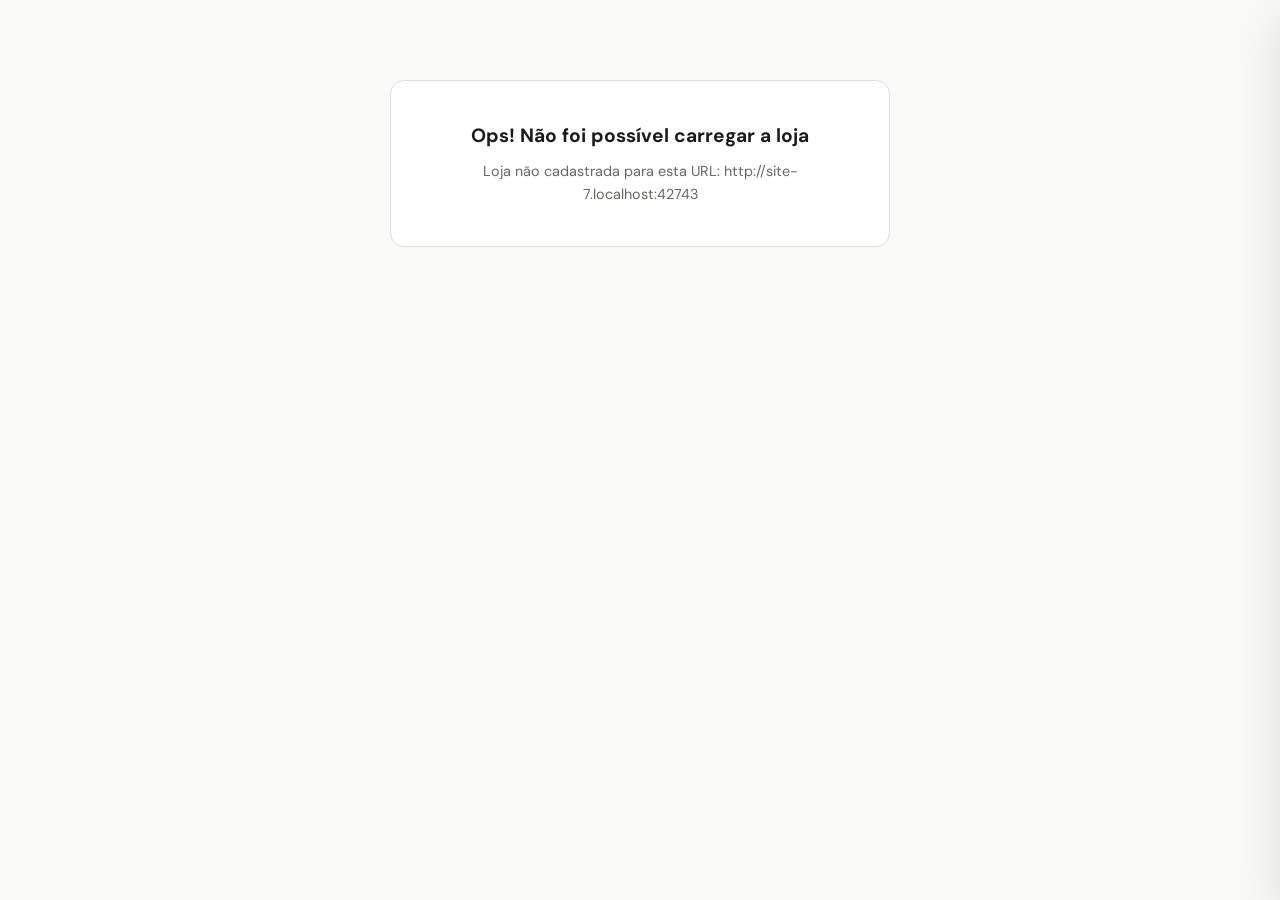
==== commit d7d36ba9: "Update index.html" ====
--- a/index.html
+++ b/index.html
@@ -1248,7 +1248,6 @@
       border-top: 1px solid var(--gray-100);
       background: var(--gray-50);
       flex-shrink: 0;
-      z-index: 10;
     }
 
     .cart-totals {
@@ -2089,7 +2088,7 @@
   <!-- Error -->
   <div class="error-screen" id="errorScreen">
     <h2>Ops! Não foi possível carregar a loja</h2>
-    <p>Verifique se a planilha está publicada corretamente e tente novamente.</p>
+    <p id="errorScreenMsg">Verifique sua conexão e tente novamente.</p>
   </div>
 
   <div class='top-bar' id='topBar'></div>
@@ -2121,7 +2120,7 @@
           <svg xmlns="http://www.w3.org/2000/svg" fill="none" viewBox="0 0 24 24" stroke-width="2"
             stroke="currentColor">
             <path stroke-linecap="round" stroke-linejoin="round"
-              d="M15.75 10.5V6a3.75 3.75 0 10-7.5 0v4.5m11.356-1.993l1.263 12c.07.665-.45 1.243-1.119 1.243H4.25a1.125 1.125 0 01-1.12-1.243l1.264-12A1.125 1.125 0 015.513 7.5h12.974c.576 0 1.059.435 1.119 1.007z" />
+              d="M15.75 10.5V6a3.75 3.75 0 10-7.5 0v4.5m11.356-1.993l1.263 12c.07.665-.45 1.243-1.119 1.243H4.25a1.125 1.125 0 01-1.12-1.243l1.264-12A1.125 1.125 0 015.513 7.5h12.974c.576 0 1.059.435 1.119 1.007zM8.625 10.5a.375.375 0 11-.75 0 .375.375 0 01.75 0zm7.5 0a.375.375 0 11-.75 0 .375.375 0 01.75 0z" />
           </svg>
           <span class="cart-badge" id="cartBadge">0</span>
         </button>
@@ -2325,8 +2324,8 @@
     <button class="toast-btn" onclick="openCart()">Ver Carrinho</button>
   </div>
 
-  <!-- Config (external file) -->
-  <script src="config.js"></script>
+  <!-- Cadastro de lojas + URL da API (Apps Script) -->
+  <script src="usuarios.js"></script>
 
   <script>
     // ============================================
@@ -2345,6 +2344,42 @@
     let activeSubcategory = null;
     let currentProduct = null;
     let selectedVariation = null;
+
+    // ============================================
+    // API (Google Apps Script) — substitui o antigo config.js / CSVs publicados
+    // ============================================
+    let _dadosLojaPromise = null;
+
+    // Busca de uma vez só as abas da planilha da loja (configurações, produtos, clientes, delivery).
+    // A loja é identificada pela URL da página (cadastrada em usuarios.js e no Code.gs).
+    function carregarDadosLoja() {
+      if (_dadosLojaPromise) return _dadosLojaPromise;
+      _dadosLojaPromise = (async function () {
+        if (typeof selbstorBuscarUsuario !== 'function' || typeof API_URL === 'undefined') {
+          throw new Error('Arquivo usuarios.js não carregado.');
+        }
+        const usuario = selbstorBuscarUsuario();
+        if (!usuario) throw new Error('Loja não cadastrada para esta URL: ' + selbstorUrlAtual());
+        if (usuario.vencida) throw new Error('Licença vencida para a loja: ' + usuario.nome);
+
+        const url = API_URL + '?action=dados&url=' + encodeURIComponent(window.location.origin + window.location.pathname) + '&_t=' + Date.now();
+        const res = await fetch(url, { cache: 'no-store' });
+        if (!res.ok) throw new Error('Falha HTTP ' + res.status + ' ao consultar a API.');
+        const json = await res.json();
+        if (!json || json.status !== 'ok') throw new Error((json && json.mensagem) || 'Resposta inválida da API.');
+        return json;
+      })();
+      // se falhar, permite nova tentativa na próxima chamada
+      _dadosLojaPromise.catch(function () { _dadosLojaPromise = null; });
+      return _dadosLojaPromise;
+    }
+
+    // Converte as linhas devolvidas pela API no mesmo formato que o parseCSV() devolvia
+    function normalizarLinhas(lista) {
+      return (lista || []).map(function (r) {
+        return (r || []).map(function (c) { return String(c == null ? '' : c).trim(); });
+      }).filter(function (r) { return r.length > 0; });
+    }
 
     // ============================================
     // CSV PARSER
@@ -2381,9 +2416,8 @@
     // LOAD CONFIG FROM SHEETS
     // ============================================
     async function loadConfig() {
-      const res = await fetch(LOJAFACIL.planilha_configuracoes + '&_t=' + Date.now(), { cache: 'no-store' });
-      const text = await res.text();
-      const rows = parseCSV(text);
+      const dados = await carregarDadosLoja();
+      const rows = normalizarLinhas(dados.configuracoes);
 
       const cfg = {};
       cfg.faixasEntrega = [];
@@ -2488,9 +2522,8 @@
     // LOAD PRODUCTS FROM SHEETS
     // ============================================
     async function loadProducts() {
-      const res = await fetch(LOJAFACIL.planilha_produtos + '&_t=' + Date.now(), { cache: 'no-store' });
-      const text = await res.text();
-      const rows = parseCSV(text);
+      const dados = await carregarDadosLoja();
+      const rows = normalizarLinhas(dados.produtos);
 
       const products = [];
       for (const row of rows) {
@@ -2527,12 +2560,9 @@
     // ============================================
     async function loadClientes() {
       try {
-        if (!LOJAFACIL.planilha_clientes) return; // aba não configurada, ignora silenciosamente
-
-        const res = await fetch(LOJAFACIL.planilha_clientes + '&_t=' + Date.now(), { cache: 'no-store' });
-        const text = await res.text();
-        const rows = parseCSV(text);
-        if (!rows.length) return;
+        const dados = await carregarDadosLoja();
+        const rows = normalizarLinhas(dados.clientes);
+        if (!rows.length) return; // aba vazia ou inexistente, ignora silenciosamente
 
         // Localiza a linha de cabeçalho procurando a coluna "TELEFONE"
         let headerIdx = -1;
@@ -2583,12 +2613,9 @@
     // ============================================
     async function loadDeliveryAreas() {
       try {
-        if (!LOJAFACIL.planilha_delivery) return; // aba não configurada, ignora silenciosamente
-
-        const res = await fetch(LOJAFACIL.planilha_delivery + '&_t=' + Date.now(), { cache: 'no-store' });
-        const text = await res.text();
-        const rows = parseCSV(text);
-        if (!rows.length) return;
+        const dados = await carregarDadosLoja();
+        const rows = normalizarLinhas(dados.delivery);
+        if (!rows.length) return; // aba vazia ou inexistente, ignora silenciosamente
 
         // Localiza a linha de cabeçalho procurando a coluna "BAIRRO" ou "CIDADE"
         // (o CEP não é mais usado para identificar a área de entrega)
@@ -3560,7 +3587,7 @@
     // Detecta iOS/iPadOS de forma geral (qualquer navegador — Safari, Chrome, Firefox...).
     // A Apple exige que todo navegador no iOS use o motor do Safari (WebKit) por baixo dos
     // panos, então o mesmo problema de "aba pré-aberta fica bloqueada" do Safari também
-    // acontece no Chrome/Firefox/Edge quando rodando no iPhone/iPad.
+    // acontece no Chrome/Firefox/Edge quando rodam no iPhone/iPad.
     function detectarIOS() {
       var ua = navigator.userAgent || '';
       if (/iPhone|iPad|iPod/i.test(ua)) return true;
@@ -3858,4 +3885,730 @@
       // window.open() parece ficar marcada como "aberta por script" e, depois de um tempo
       // (principalmente no iOS, que é mais rígido nisso por usar o motor do Safari), o
       // navegador bloqueia silenciosamente qualquer tentativa de navegá-la mais tarde. Por
-      // isso
+      // isso, nessas plataformas navegamos direto na aba atual mais adiante, sem pré-abrir
+      // nada aqui.
+      var waWindow = (!CONFIG.enviarWhatsapp || detectarAndroid() || detectarIOS()) ? null : window.open('', '_blank');
+
+      // Em vez de deixar a aba em branco (about:blank) enquanto aguardamos a confirmação
+      // do pedido, escrevemos uma pequena página avisando o que está acontecendo.
+      if (waWindow) {
+        try {
+          waWindow.document.open();
+          waWindow.document.write(`<!DOCTYPE html>
+<html lang="pt-BR">
+<head>
+<meta charset="UTF-8">
+<meta name="viewport" content="width=device-width, initial-scale=1.0">
+<title>Redirecionando para o WhatsApp...</title>
+<style>
+  html,body{height:100%;margin:0}
+  body{display:flex;align-items:center;justify-content:center;background:#FAFAF8;font-family:-apple-system,BlinkMacSystemFont,'Segoe UI',Roboto,sans-serif;padding:24px;box-sizing:border-box}
+  .box{max-width:420px;text-align:center}
+  .spinner{width:48px;height:48px;border:5px solid rgba(42,92,63,0.15);border-top-color:#2A5C3F;border-radius:50%;margin:0 auto 24px;animation:spin 0.8s linear infinite}
+  @keyframes spin{to{transform:rotate(360deg)}}
+  h1{font-size:1.5rem;color:#1B1B1B;margin:0 0 16px;line-height:1.3}
+  p{font-size:1.15rem;color:#4A4A47;line-height:1.55;margin:0 0 12px}
+  strong{color:#2A5C3F}
+</style>
+</head>
+<body>
+  <div class="box">
+    <div class="spinner"></div>
+    <h1>Enviando seu pedido para o WhatsApp...</h1>
+    <p>Se o navegador pedir uma confirmação de segurança, toque em <strong>Permitir</strong> (ou "Abrir") para continuar.</p>
+    <p>Essa janela vai atualizar sozinha em instantes.</p>
+  </div>
+</body>
+</html>`);
+          waWindow.document.close();
+        } catch (err) {
+          // se falhar por algum motivo, a aba só fica em branco até ser redirecionada — sem problema
+        }
+      }
+
+      // Trava o botão para evitar cliques duplicados enquanto aguarda o servidor
+      var btnEnviar = document.getElementById('btnEnviarPedido');
+      var btnEnviarTexto = document.getElementById('btnEnviarPedidoTexto');
+      var textoOriginalBtn = btnEnviarTexto ? btnEnviarTexto.textContent : '';
+      if (btnEnviar) btnEnviar.disabled = true;
+      if (btnEnviarTexto) btnEnviarTexto.textContent = 'Enviando pedido...';
+
+      const sub = cart.reduce((s, i) => s + i.preco * i.qty, 0);
+      let disc = 0;
+      if (currentCoupon) { disc = currentCoupon.tipo === "percentual" ? sub * (currentCoupon.valor / 100) : currentCoupon.valor; if (disc > sub) disc = sub; }
+      const fee = getDeliveryFee(); const total = sub - disc + fee;
+
+      // Gera um número de pedido provisório (usado apenas se o servidor não responder a tempo)
+      // (o sufixo evita duplicidade caso dois pedidos sejam feitos no mesmo segundo)
+      var agora = new Date();
+      var pad = function(n) { return String(n).padStart(2, '0'); };
+      var sufixo = String(Math.floor(Math.random() * 1000)).padStart(3, '0');
+      var numeroPedido = String(agora.getFullYear()).slice(-2) + pad(agora.getMonth() + 1) + pad(agora.getDate()) + '-' + pad(agora.getHours()) + pad(agora.getMinutes()) + pad(agora.getSeconds()) + '-' + sufixo;
+
+      trackEvent('Purchase', { value: total });
+      var itensList = cart.map(function(i) { return i.qty + 'x ' + i.nome + (i.variacao ? ' (' + i.variacao + ')' : '') + ' - R$ ' + fp(i.preco * i.qty); }).join(' | ');
+      var dadosPedido = {
+        urlLoja: window.location.origin + window.location.pathname,
+        numeroPedido: numeroPedido,
+        dataHora: new Date().toLocaleString('pt-BR'),
+        nome: name,
+        telefone: phoneApenasNumeros,
+        cep: typeof cep !== 'undefined' ? cep.replace(/\D/g, '') : '',
+        endereco: typeof endereco !== 'undefined' ? endereco : '',
+        bairro: typeof bairro !== 'undefined' ? bairro : '',
+        cidade: typeof cidade !== 'undefined' ? cidade : '',
+        complemento: typeof complemento !== 'undefined' ? complemento : '',
+        entrega: getDeliveryLabel(),
+        pagamento: pay,
+        itens: itensList,
+        subtotal: 'R$ ' + fp(sub),
+        desconto: disc > 0 ? 'R$ ' + fp(disc) : '',
+        frete: fee > 0 ? 'R$ ' + fp(fee) : 'Grátis',
+        total: 'R$ ' + fp(total),
+        cupom: currentCoupon ? currentCoupon.codigo : '',
+        observacoes: obs
+      };
+
+      // Converte a mensagem (formatada estilo WhatsApp, com *negrito* e quebras de linha)
+      // para HTML, pra poder exibi-la diretamente na tela de confirmação do site.
+      function converterMensagemParaHtml(texto) {
+        var escapado = (texto || '')
+          .replace(/&/g, '&amp;')
+          .replace(/</g, '&lt;')
+          .replace(/>/g, '&gt;');
+        escapado = escapado.replace(/\*([^*]+)\*/g, '<strong>$1</strong>');
+        escapado = escapado.replace(/\n/g, '<br>');
+        return escapado;
+      }
+
+      function montarMensagem(numeroParaMensagem, incluirNumeroPedido) {
+        let m = "*" + (CONFIG.msgPedido || "Olá! Segue meu pedido:") + "*\n━━━━━━━━━━━━━━━\n";
+        if (incluirNumeroPedido) m += `Nº do Pedido: #${numeroParaMensagem}\n`;
+        m += `Data/Hora: ${dadosPedido.dataHora.replace(',', ' -')}\n`;
+        m += "*DADOS DO CLIENTE:*\n";
+        m += `Nome: ${name}\nTel: ${phoneComDDD}\n`;
+        if (del.value !== 'retirada') {
+          m += 'Endereço:\n';
+          if (cep) m += 'CEP: ' + cep + '\n';
+          m += endereco + '\n';
+          if (complemento) m += complemento + '\n';
+          m += bairro + ' - ' + cidade + '\n';
+        }
+        m += `Entrega: ${getDeliveryLabel()}\nPagamento: ${pay}\n`;
+        if (obs) m += `Obs: ${obs}\n`;
+        m += "━━━━━━━━━━━━━━━\n";
+        m += "*ITENS DO PEDIDO:*\n";
+        cart.forEach(i => { m += `${i.qty}x ${i.nome}${i.variacao ? ' (' + i.variacao + ')' : ''} — R$ ${fp(i.preco * i.qty)}\n`; });
+        m += "━━━━━━━━━━━━━━━\n";
+        m += `Subtotal: R$ ${fp(sub)}\n`;
+        if (disc > 0) m += `Cupom ${currentCoupon.codigo}: -R$ ${fp(disc)}\n`;
+        if (getDeliveryLabel()) m += `${getDeliveryLabel()}: ${fee > 0 ? 'R$ ' + fp(fee) : 'Grátis'}\n`;
+        m += `*TOTAL: R$ ${fp(total)}*\n`;
+        return m;
+      }
+
+      function mostrarConfirmacao(numeroParaExibir, incluirNumero) {
+        // Monta a mensagem completa ANTES de esvaziar o carrinho — a função usa o
+        // carrinho atual pra listar os itens do pedido.
+        var mensagemCompletaHtml = converterMensagemParaHtml(montarMensagem(numeroParaExibir, incluirNumero));
+
+        closeCheckout();
+        cart = [];
+        currentCoupon = null;
+        renderCart();
+        var orderConfirmedTitle = document.getElementById('orderConfirmedTitle');
+        if (orderConfirmedTitle) {
+          orderConfirmedTitle.innerHTML = 'Pedido Recebido!';
+        }
+        var orderConfirmedText = document.getElementById('orderConfirmedText');
+        if (orderConfirmedText) {
+          orderConfirmedText.innerHTML = `<div style="text-align:left;font-size:0.85rem;margin-bottom:14px">${mensagemCompletaHtml}</div>Verifique a mensagem no seu WhatsApp, clique em <strong>Enviar</strong> para concluir ou mais informações através do telefone:<br><strong style="white-space:nowrap">${formatarTelefoneExibicao(CONFIG.whatsapp)}</strong>.`;
+        }
+        document.getElementById('orderConfirmed').classList.add('open');
+      }
+
+      // Se a loja tiver desativado o envio pro WhatsApp (campo "Enviar Whatsapp" vazio ou
+      // "Não" na aba Configurações), só salva o pedido na planilha e mostra uma confirmação
+      // simples — sem tentar abrir o WhatsApp de forma alguma.
+      if (!CONFIG.enviarWhatsapp) {
+        var resultadoSemWhats = await salvarPedidoEObterNumero(dadosPedido).catch(function () { return null; });
+
+        // Sem WhatsApp, o pedido SÓ existe se foi gravado na planilha. Se falhou, avisa o cliente
+        // (mantendo o carrinho) em vez de mostrar uma confirmação falsa.
+        if (!resultadoSemWhats) {
+          if (btnEnviar) btnEnviar.disabled = false;
+          if (btnEnviarTexto) btnEnviarTexto.textContent = textoOriginalBtn || 'Enviar Pedido';
+          showToast('Não foi possível enviar o pedido. Verifique a conexão e tente novamente.', true);
+          return;
+        }
+        var numeroPedidoFinalSemWhats = resultadoSemWhats.numeroPedido ? resultadoSemWhats.numeroPedido : numeroPedido;
+
+        // Monta a mensagem ANTES de esvaziar o carrinho — a função usa o carrinho atual
+        // pra listar os itens, então precisa rodar antes do "cart = []" abaixo.
+        var mensagemCompletaHtml = converterMensagemParaHtml(montarMensagem(numeroPedidoFinalSemWhats, true));
+
+        closeCheckout();
+        cart = [];
+        currentCoupon = null;
+        renderCart();
+
+        var orderConfirmedTitleSemWhats = document.getElementById('orderConfirmedTitle');
+        if (orderConfirmedTitleSemWhats) orderConfirmedTitleSemWhats.innerHTML = 'Pedido Recebido!';
+        var orderConfirmedTextSemWhats = document.getElementById('orderConfirmedText');
+        if (orderConfirmedTextSemWhats) {
+          orderConfirmedTextSemWhats.innerHTML = `<div style="text-align:left;font-size:0.85rem;margin-bottom:14px">${mensagemCompletaHtml}</div>Maiores informações pelo telefone:<br><strong style="white-space:nowrap">${formatarTelefoneExibicao(CONFIG.whatsapp)}</strong>.`;
+        }
+        document.getElementById('orderConfirmed').classList.add('open');
+
+        if (btnEnviar) btnEnviar.disabled = false;
+        if (btnEnviarTexto) btnEnviarTexto.textContent = textoOriginalBtn || 'Enviar Pedido';
+        var btnFecharXSemWhats = document.getElementById('orderConfirmedCloseX');
+        var btnFecharOkSemWhats = document.getElementById('orderConfirmedOk');
+        if (btnFecharXSemWhats) { btnFecharXSemWhats.disabled = false; btnFecharXSemWhats.style.opacity = ''; btnFecharXSemWhats.style.cursor = ''; }
+        if (btnFecharOkSemWhats) { btnFecharOkSemWhats.disabled = false; btnFecharOkSemWhats.style.opacity = ''; btnFecharOkSemWhats.style.cursor = ''; btnFecharOkSemWhats.textContent = 'OK'; }
+        return;
+      }
+
+      // Detecta o Safari de verdade (app da Apple) o quanto antes — nele, precisamos abrir
+      // o WhatsApp IMEDIATAMENTE (antes de esperar a resposta do servidor), porque qualquer
+      // espera faz o Safari ignorar silenciosamente a tentativa de abrir o app. Nesse caso
+      // específico, usamos o número provisório na mensagem (pode divergir do número
+      // sequencial da planilha) — é a única forma de garantir que o WhatsApp abra sozinho.
+      // Testamos e confirmamos que Brave, Chrome e Edge no iPhone NÃO têm esse problema
+      // (mostram sua própria tela de confirmação), então só o Safari precisa desse atalho.
+      var ehSafariReal = detectarIOS() && !(await detectarBrave()) &&
+        /Safari/i.test(navigator.userAgent || '') && !/CriOS|FxiOS|EdgiOS|OPiOS/i.test(navigator.userAgent || '');
+
+      if (ehSafariReal) {
+        var msgSafari = montarMensagem(numeroPedido, false);
+        var textoCodificadoSafari = encodeURIComponent(msgSafari);
+        var urlWebSafari = 'https://wa.me/' + CONFIG.whatsapp + '?text=' + textoCodificadoSafari;
+        var urlAppSafari = 'whatsapp://send?phone=' + CONFIG.whatsapp + '&text=' + textoCodificadoSafari;
+
+        var appAssumiuControleSafariDireto = false;
+        function marcarAppAssumiuControleSafariDireto() { appAssumiuControleSafariDireto = true; }
+        document.addEventListener('visibilitychange', function () {
+          if (document.hidden) marcarAppAssumiuControleSafariDireto();
+        });
+        window.addEventListener('pagehide', marcarAppAssumiuControleSafariDireto);
+        window.addEventListener('blur', marcarAppAssumiuControleSafariDireto);
+
+        // Dispara a abertura do WhatsApp JÁ, sem esperar nada — é a única forma confiável
+        // de abrir o app no Safari, já que qualquer atraso faz ele ignorar a tentativa.
+        try {
+          window.location.href = urlAppSafari;
+        } catch (err) {
+          window.location.href = urlWebSafari;
+        }
+        setTimeout(function () {
+          if (appAssumiuControleSafariDireto) return;
+          window.location.href = urlWebSafari;
+        }, 1200);
+
+        mostrarConfirmacao(numeroPedido, false);
+
+        var btnFecharX = document.getElementById('orderConfirmedCloseX');
+        var btnFecharOk = document.getElementById('orderConfirmedOk');
+        if (btnFecharX) { btnFecharX.disabled = false; btnFecharX.style.opacity = ''; btnFecharX.style.cursor = ''; }
+        if (btnFecharOk) { btnFecharOk.disabled = false; btnFecharOk.style.opacity = ''; btnFecharOk.style.cursor = ''; btnFecharOk.textContent = 'OK'; }
+        if (btnEnviar) btnEnviar.disabled = false;
+        if (btnEnviarTexto) btnEnviarTexto.textContent = textoOriginalBtn || 'Enviar Pedido';
+
+        // Salva o pedido na planilha em segundo plano — sem bloquear o redirecionamento.
+        // Nesse caso o número que aparece no WhatsApp pode não bater com o "Nº Pedido"
+        // sequencial da planilha (é a troca aceita para garantir a abertura automática).
+        salvarPedidoEObterNumero(dadosPedido).catch(function () {});
+        return;
+      }
+
+      // Demais navegadores (Brave, Chrome, Edge no iOS; Android; Desktop): mantém o fluxo
+      // que espera a confirmação do servidor, garantindo que o número bata com a planilha.
+
+      // Salva na planilha e tenta obter o número OFICIAL do pedido (o mesmo que vai na coluna "Nº Pedido").
+      // Se o servidor não responder a tempo (ou der erro), usamos o número provisório para não travar o pedido.
+      var resultado = await salvarPedidoEObterNumero(dadosPedido);
+      var numeroPedidoFinal = (resultado && resultado.numeroPedido) ? resultado.numeroPedido : numeroPedido;
+      let msg = montarMensagem(numeroPedidoFinal, true);
+
+      // Mostra a confirmação ANTES de abrir o WhatsApp — em alguns celulares/navegadores
+      // a página pode navegar direto para o app ou para o wa.me logo em seguida, então é
+      // importante que o cliente já veja o aviso antes disso acontecer.
+      mostrarConfirmacao(numeroPedidoFinal, true);
+
+      // Trava os botões de fechar (X e OK) enquanto o redirecionamento pro WhatsApp ainda
+      // não aconteceu — se o cliente fechar essa tela antes da hora, o redirecionamento
+      // pode não chegar a ocorrer. Só libera depois que o processo realmente for disparado.
+      var btnFecharX = document.getElementById('orderConfirmedCloseX');
+      var btnFecharOk = document.getElementById('orderConfirmedOk');
+      if (btnFecharX) { btnFecharX.disabled = true; btnFecharX.style.opacity = '0.3'; btnFecharX.style.cursor = 'not-allowed'; }
+      if (btnFecharOk) { btnFecharOk.disabled = true; btnFecharOk.style.opacity = '0.6'; btnFecharOk.style.cursor = 'not-allowed'; btnFecharOk.textContent = 'Aguarde...'; }
+
+      if (btnEnviar) btnEnviar.disabled = false;
+      if (btnEnviarTexto) btnEnviarTexto.textContent = textoOriginalBtn || 'Enviar Pedido';
+
+      // Dá um tempinho pro cliente realmente ver a mensagem completa do pedido antes da
+      // tela trocar pro WhatsApp (o app costuma abrir muito rápido, sem esse atraso a
+      // confirmação mal aparece na tela). O Safari de verdade já foi tratado à parte acima
+      // (ele precisa de abertura imediata), então aqui sempre é seguro usar o tempo maior.
+      await new Promise(function (resolve) { setTimeout(resolve, 7000); });
+
+      // Tenta abrir direto no aplicativo do WhatsApp (celular ou desktop, se instalado);
+      // se o app não abrir em pouco tempo, cai automaticamente no WhatsApp Web/wa.me
+      await abrirWhatsApp(waWindow, CONFIG.whatsapp, msg);
+
+      // Redirecionamento já disparado — libera os botões de fechar
+      if (btnFecharX) { btnFecharX.disabled = false; btnFecharX.style.opacity = ''; btnFecharX.style.cursor = ''; }
+      if (btnFecharOk) { btnFecharOk.disabled = false; btnFecharOk.style.opacity = ''; btnFecharOk.style.cursor = ''; btnFecharOk.textContent = 'OK'; }
+    }
+
+    // ============================================
+    // HELPERS
+    // ============================================
+    document.addEventListener('focusout', function(e) {
+      if (e.target.tagName === 'INPUT' || e.target.tagName === 'TEXTAREA' || e.target.tagName === 'SELECT') {
+        setTimeout(function() {
+          var checkoutBody = document.querySelector('.checkout-body');
+          var cartItems = document.querySelector('.cart-items');
+          if (checkoutBody) {
+            checkoutBody.style.overflow = '';
+            checkoutBody.style.overflowY = 'auto';
+          }
+          if (cartItems) {
+            cartItems.style.overflow = '';
+            cartItems.style.overflowY = 'auto';
+          }
+
+          // Corrige um bug conhecido do teclado no iOS Safari (a página/formulário pode
+          // ficar "desajustado" visualmente depois que o teclado fecha) forçando um
+          // recálculo leve do layout — sem mexer na posição de rolagem nem travar o
+          // overflow do body, que era o que causava o desajuste no formulário de checkout.
+          requestAnimationFrame(function () {
+            window.dispatchEvent(new Event('resize'));
+          });
+        }, 100);
+      }
+    });
+    function clearSearch() {
+      var input = document.getElementById('searchInput');
+      input.value = '';
+      filterProducts();
+      document.getElementById('searchClear').classList.remove('show');
+      input.focus();
+    }
+    document.addEventListener('click', function(e) {
+      var searchBar = document.getElementById('searchBar');
+      var searchToggle = document.querySelector('.search-toggle');
+      if (searchBar && searchBar.classList.contains('mobile-open')) {
+        if (!searchBar.contains(e.target) && !searchToggle.contains(e.target)) {
+          searchBar.classList.remove('mobile-open');
+        }
+      }
+    });
+    function nameToHex(name) {
+      var paletas = {
+        'azul': '#2563EB',
+        'verde': '#2A5C3F',
+        'vermelho': '#DC2626',
+        'roxo': '#7C3AED',
+        'rosa': '#DB2777',
+        'laranja': '#EA580C',
+        'dourado': '#B8860B',
+        'preto': '#1B1B1B',
+        'marrom': '#78350F',
+        'turquesa': '#0D9488'
+      };
+      return paletas[name.toLowerCase().trim()] || null;
+    }
+    function darkenColor(hex, factor) {
+      hex = hex.replace('#', '');
+      if (hex.length === 3) hex = hex[0]+hex[0]+hex[1]+hex[1]+hex[2]+hex[2];
+      var r = Math.round(parseInt(hex.substr(0, 2), 16) * factor);
+      var g = Math.round(parseInt(hex.substr(2, 2), 16) * factor);
+      var b = Math.round(parseInt(hex.substr(4, 2), 16) * factor);
+      return '#' + ('0'+r.toString(16)).slice(-2) + ('0'+g.toString(16)).slice(-2) + ('0'+b.toString(16)).slice(-2);
+    }
+    function isLightColor(hex) {
+      hex = hex.replace('#', '');
+      if (hex.length === 3) hex = hex[0]+hex[0]+hex[1]+hex[1]+hex[2]+hex[2];
+      var r = parseInt(hex.substr(0, 2), 16);
+      var g = parseInt(hex.substr(2, 2), 16);
+      var b = parseInt(hex.substr(4, 2), 16);
+      var luminance = (0.299 * r + 0.587 * g + 0.114 * b) / 255;
+      return luminance > 0.55;
+    }
+    async function salvarPedidoEObterNumero(dadosPedido) {
+      if (typeof API_URL === 'undefined' || !API_URL) {
+        console.warn('API_URL não está configurada em usuarios.js — usando número provisório.');
+        return null;
+      }
+      var timeoutId = null;
+      try {
+        var controller = new AbortController();
+        // Timeout de segurança: o Apps Script pode levar alguns segundos (partida a frio + LockService)
+        timeoutId = setTimeout(function() { controller.abort(); }, 25000);
+
+        var response = await fetch(API_URL, {
+          method: 'POST',
+          // IMPORTANTE: usar text/plain (não application/json) evita o preflight CORS (OPTIONS),
+          // que o Apps Script não trata. O doPost já faz JSON.parse(e.postData.contents) normalmente.
+          headers: { 'Content-Type': 'text/plain;charset=utf-8' },
+          body: JSON.stringify(dadosPedido),
+          signal: controller.signal
+        });
+        clearTimeout(timeoutId);
+
+        var data = await response.json();
+        if (!data || data.status !== 'ok') {
+          console.error('A API recusou o pedido:', data && data.mensagem ? data.mensagem : data);
+          return null;
+        }
+        return data; // { status: 'ok', numeroPedido: N, ... }
+      } catch (err) {
+        if (timeoutId) clearTimeout(timeoutId);
+        console.error('Erro ao salvar pedido / obter número oficial:', err);
+        return null;
+      }
+    }
+    function closeOrderConfirmed() {
+      document.getElementById('orderConfirmed').classList.remove('open');
+      document.body.style.overflow = '';
+      document.body.classList.remove('modal-open');
+    }
+    // Formata o telefone da loja (guardado com código do país, ex: 5582999999999)
+    // para exibição legível, ex: (82) 99999-9999
+    function formatarTelefoneExibicao(numero) {
+      var v = (numero || '').replace(/\D/g, '');
+      if (v.length > 11 && v.indexOf('55') === 0) v = v.substring(2); // remove o código do país (55)
+      if (v.length === 11) return '(' + v.substr(0, 2) + ') ' + v.substr(2, 5) + '-' + v.substr(7);
+      if (v.length === 10) return '(' + v.substr(0, 2) + ') ' + v.substr(2, 4) + '-' + v.substr(6);
+      return numero || '';
+    }
+
+    // Retorna o DDD detectado a partir do CEP digitado (via ViaCEP). Se o cliente ainda não
+    // informou CEP (ex: retirada, sem endereço) ou a busca falhar, usa o DDD do WhatsApp da
+    // loja como alternativa, pra sempre ter algum DDD disponível.
+    function obterDDDDetectado() {
+      if (window._dddDetectadoPorCep) return window._dddDetectadoPorCep;
+      var v = (CONFIG.whatsapp || '').replace(/\D/g, '');
+      if (v.length > 11 && v.indexOf('55') === 0) v = v.substring(2); // remove o código do país (55)
+      return v.substring(0, 2);
+    }
+
+    function maskPhone(input) {
+      var v = input.value.replace(/\D/g, '');
+      if (v.length > 9) v = v.substr(0, 9);
+      if (v.length > 4) {
+        var corte = v.length > 8 ? 5 : 4; // 9 dígitos (celular) corta em 5, 8 dígitos (fixo) corta em 4
+        v = v.substr(0, corte) + '-' + v.substr(corte);
+      }
+      input.value = v;
+    }
+    function handleImgError(img) {
+      var parent = img.parentElement;
+      var div = document.createElement('div');
+      div.style.cssText = 'width:100%;height:100%;display:flex;flex-direction:column;align-items:center;justify-content:center;background:#f0eeea;color:#a8a49c;gap:8px';
+      div.innerHTML = '<svg xmlns="http://www.w3.org/2000/svg" width="40" height="40" fill="none" viewBox="0 0 24 24" stroke-width="1" stroke="currentColor"><path stroke-linecap="round" stroke-linejoin="round" d="M2.25 15.75l5.159-5.159a2.25 2.25 0 013.182 0l5.159 5.159m-1.5-1.5l1.409-1.409a2.25 2.25 0 013.182 0l2.909 2.909M6.75 7.5a.75.75 0 11-1.5 0 .75.75 0 011.5 0z"/></svg><span style="font-size:0.75rem;font-weight:500">Sem foto</span>';
+      parent.replaceChild(div, img);
+    }
+
+    function toSlug(text) {
+      return text.toLowerCase()
+        .normalize('NFD').replace(/[\u0300-\u036f]/g, '')
+        .replace(/[^a-z0-9]+/g, '-')
+        .replace(/^-+|-+$/g, '');
+    }
+    function copyProductLink() {
+      if (!currentProduct) return;
+      var slug = toSlug(currentProduct.nome);
+      var url = window.location.origin + window.location.pathname + '?produto=' + slug;
+      navigator.clipboard.writeText(url).then(function() {
+        var btn = document.getElementById('btnCopyLink');
+        var txt = document.getElementById('copyLinkText');
+        btn.classList.add('copied');
+        txt.textContent = 'Link Copiado!';
+        setTimeout(function() {
+          btn.classList.remove('copied');
+          txt.textContent = 'Copiar Link do Produto';
+        }, 2500);
+      }).catch(function() {
+        var textarea = document.createElement('textarea');
+        textarea.value = window.location.origin + window.location.pathname + '?produto=' + toSlug(currentProduct.nome);
+        document.body.appendChild(textarea);
+        textarea.select();
+        document.execCommand('copy');
+        document.body.removeChild(textarea);
+        var btn = document.getElementById('btnCopyLink');
+        var txt = document.getElementById('copyLinkText');
+        btn.classList.add('copied');
+        txt.textContent = 'Link Copiado!';
+        setTimeout(function() {
+          btn.classList.remove('copied');
+          txt.textContent = 'Copiar Link do Produto';
+        }, 2500);
+      });
+    }
+    function installPixels() {
+      // Facebook Pixel
+      if (CONFIG.pixelFacebook) {
+        const fb = document.createElement('script');
+        fb.textContent = "!function(f,b,e,v,n,t,s){if(f.fbq)return;n=f.fbq=function(){n.callMethod?n.callMethod.apply(n,arguments):n.queue.push(arguments)};if(!f._fbq)f._fbq=n;n.push=n;n.loaded=!0;n.version='2.0';n.queue=[];t=b.createElement(e);t.async=!0;t.src=v;s=b.getElementsByTagName(e)[0];s.parentNode.insertBefore(t,s)}(window,document,'script','https://connect.facebook.net/en_US/fbevents.js');fbq('init','" + CONFIG.pixelFacebook + "');fbq('track','PageView');";
+        document.head.appendChild(fb);
+      }
+      // Google Analytics
+      if (CONFIG.googleAnalytics) {
+        const gaScript = document.createElement('script');
+        gaScript.async = true;
+        gaScript.src = 'https://www.googletagmanager.com/gtag/js?id=' + CONFIG.googleAnalytics;
+        document.head.appendChild(gaScript);
+        const gaInit = document.createElement('script');
+        gaInit.textContent = "window.dataLayer=window.dataLayer||[];function gtag(){dataLayer.push(arguments)}gtag('js',new Date());gtag('config','" + CONFIG.googleAnalytics + "');";
+        document.head.appendChild(gaInit);
+      }
+      // Google Ads
+      if (CONFIG.googleAds) {
+        if (!CONFIG.googleAnalytics) {
+          const adsScript = document.createElement('script');
+          adsScript.async = true;
+          adsScript.src = 'https://www.googletagmanager.com/gtag/js?id=' + CONFIG.googleAds;
+          document.head.appendChild(adsScript);
+          const adsInit = document.createElement('script');
+          adsInit.textContent = "window.dataLayer=window.dataLayer||[];function gtag(){dataLayer.push(arguments)}gtag('js',new Date());gtag('config','" + CONFIG.googleAds + "');";
+          document.head.appendChild(adsInit);
+        } else {
+          const adsConfig = document.createElement('script');
+          adsConfig.textContent = "gtag('config','" + CONFIG.googleAds + "');";
+          document.head.appendChild(adsConfig);
+        }
+      }
+    }
+
+    function trackEvent(eventName, data) {
+      // Facebook
+      if (CONFIG.pixelFacebook && typeof fbq !== 'undefined') {
+        if (eventName === 'ViewContent') fbq('track', 'ViewContent', { content_name: data.name, value: data.value, currency: 'BRL' });
+        else if (eventName === 'AddToCart') fbq('track', 'AddToCart', { content_name: data.name, value: data.value, currency: 'BRL' });
+        else if (eventName === 'InitiateCheckout') fbq('track', 'InitiateCheckout', { value: data.value, currency: 'BRL' });
+        else if (eventName === 'Purchase') fbq('track', 'Purchase', { value: data.value, currency: 'BRL' });
+      }
+      // Google Analytics
+      if (CONFIG.googleAnalytics && typeof gtag !== 'undefined') {
+        if (eventName === 'ViewContent') gtag('event', 'view_item', { currency: 'BRL', value: data.value });
+        else if (eventName === 'AddToCart') gtag('event', 'add_to_cart', { currency: 'BRL', value: data.value });
+        else if (eventName === 'InitiateCheckout') gtag('event', 'begin_checkout', { currency: 'BRL', value: data.value });
+        else if (eventName === 'Purchase') gtag('event', 'purchase', { currency: 'BRL', value: data.value, transaction_id: Date.now().toString() });
+      }
+      // Google Ads
+      if (CONFIG.googleAds && typeof gtag !== 'undefined') {
+        if (eventName === 'Purchase') gtag('event', 'conversion', { send_to: CONFIG.googleAds, value: data.value, currency: 'BRL' });
+      }
+    }
+
+    function bannerFilter(value) {
+      let categoria, subcategoria = null;
+      if (value.includes('>')) {
+        const parts = value.split('>');
+        categoria = parts[0].trim();
+        subcategoria = parts[1].trim();
+      } else {
+        categoria = value.trim();
+      }
+      selectCategory(categoria);
+      if (subcategoria) {
+        activeSubcategory = subcategoria;
+        buildSubcategoryBar();
+      }
+    }
+    function fixImg(url) {
+      if (!url) return '';
+      // https://drive.google.com/file/d/XXXXX/view... → direct link
+      let m = url.match(/drive\.google\.com\/file\/d\/([^\/\?]+)/);
+      if (m) return 'https://lh3.googleusercontent.com/d/' + m[1];
+      // https://drive.google.com/open?id=XXXXX → direct link
+      m = url.match(/drive\.google\.com\/open\?id=([^&]+)/);
+      if (m) return 'https://lh3.googleusercontent.com/d/' + m[1];
+      // https://drive.google.com/uc?id=XXXXX → direct link
+      m = url.match(/drive\.google\.com\/uc\?.*id=([^&]+)/);
+      if (m) return 'https://lh3.googleusercontent.com/d/' + m[1];
+      return url;
+    }
+    function fp(v) { return v.toFixed(2).replace(".", ","); }
+    function parsePrecoBR(val) {
+      var s = String(val == null ? '' : val).replace(/[^\d.,\-]/g, '').trim();
+      if (!s) return 0;
+      // Se tem vírgula: formato BR (ex: 1.299,90 ou 146,90)
+      if (s.indexOf(',') !== -1) return parseFloat(s.replace(/\./g, '').replace(',', '.')) || 0;
+      // Sem vírgula: ponto é decimal (ex: 146.90) ou inteiro (ex: 146)
+      return parseFloat(s) || 0;
+    }
+    function showToast(text, priority) {
+      var el = document.getElementById('toast');
+      document.getElementById('toastImg').style.display = 'none';
+      document.getElementById('toastTitle').textContent = text;
+      document.getElementById('toastSubtitle').textContent = '';
+      document.querySelector('.toast-btn').style.display = 'none';
+      if (priority) {
+        el.style.zIndex = '600';
+      } else {
+        el.style.zIndex = '';
+      }
+      el.classList.add('show');
+      clearTimeout(window._toastTimer);
+      window._toastTimer = setTimeout(function() { el.classList.remove('show'); el.style.zIndex = ''; }, 3000);
+    }
+    function showCartToast(name, img, price) {
+      var el = document.getElementById('toast');
+      var toastImg = document.getElementById('toastImg');
+      if (img) { toastImg.src = img; toastImg.style.display = 'block'; }
+      else { toastImg.style.display = 'none'; }
+      document.getElementById('toastTitle').textContent = name;
+      document.getElementById('toastSubtitle').textContent = 'Adicionado ao carrinho · R$ ' + fp(price);
+      document.querySelector('.toast-btn').style.display = 'block';
+      el.classList.add('show');
+      clearTimeout(window._toastTimer);
+      window._toastTimer = setTimeout(function() { el.classList.remove('show'); }, 4000);
+    }
+    function toggleMobileSearch() { document.getElementById("searchBar").classList.toggle("mobile-open"); }
+
+    window.addEventListener('scroll', function() {
+      var btn = document.getElementById('backToTop');
+      if (btn) {
+        if (window.scrollY > 400) { btn.classList.add('show'); }
+        else { btn.classList.remove('show'); }
+      }
+    });
+
+    window.addEventListener('resize', function() { checkCatNavOverflow(); });
+    (function() {
+      var catNav = document.getElementById('catNav');
+      if (catNav) catNav.addEventListener('scroll', checkCatNavOverflow);
+    })();
+
+    // ============================================
+    // INIT
+    // ============================================
+    // Calcula a altura real da área visível da tela (via visualViewport quando disponível),
+    // que é mais confiável que "100vh"/"100dvh" em navegadores como o Chrome no iPhone —
+    // onde a barra de endereço/menu pode deixar parte do conteúdo (como o botão de enviar
+    // pedido) escondida abaixo da área realmente visível.
+    // Nota: chegamos a usar uma variável CSS calculada via JS (--vh-real) pra controlar a
+    // altura do checkout e do modal de produto no mobile, mas isso conflitava com o teclado
+    // virtual do Safari (e a barra de "Preencher Automaticamente"), deixando parte do fundo
+    // da página visível atrás do formulário. Trocamos por uma abordagem mais simples e
+    // robusta: os overlays já usam "position:fixed; inset:0" (cobrem a tela toda de forma
+    // confiável, sem cálculo nenhum), e os modais internos usam "height:100%" pra preencher
+    // esse espaço — o próprio navegador cuida de ajustar isso quando o teclado abre/fecha.
+
+    async function init() {
+      try {
+        await Promise.all([loadConfig(), loadProducts(), loadClientes(), loadDeliveryAreas()]);
+        if (CONFIG.lojaAtiva === false) {
+          document.getElementById('loadingScreen').classList.add('hidden');
+          document.body.innerHTML = '<div style="min-height:100vh;display:flex;align-items:center;justify-content:center;background:var(--bg);padding:20px"><div style="text-align:center;max-width:480px"><div style="width:64px;height:64px;background:rgba(42,92,63,0.08);border-radius:50%;display:flex;align-items:center;justify-content:center;margin:0 auto 20px"><svg xmlns=\'http://www.w3.org/2000/svg\' width=\'32\' height=\'32\' fill=\'none\' viewBox=\'0 0 24 24\' stroke-width=\'1.5\' stroke=\'#2A5C3F\'><path stroke-linecap=\'round\' stroke-linejoin=\'round\' d=\'M12 6v6h4.5m4.5 0a9 9 0 11-18 0 9 9 0 0118 0z\'/></svg></div><h1 style="font-family:var(--font);font-size:1.5rem;font-weight:700;color:#1B1B1B;margin-bottom:8px">' + (CONFIG.storeName || 'Nossa Loja') + '</h1><p style="font-family:var(--font);font-size:1rem;color:#6B6760;line-height:1.6;margin-bottom:24px">' + (CONFIG.msgManutencao || 'Estamos temporariamente fechados. Volte em breve!') + '</p>' + (CONFIG.whatsapp ? '<a href="https://wa.me/' + CONFIG.whatsapp + '" target="_blank" style="display:inline-flex;align-items:center;gap:8px;padding:12px 24px;background:#25D366;color:white;border-radius:8px;font-family:var(--font);font-size:0.9rem;font-weight:600;text-decoration:none"><svg viewBox=\'0 0 24 24\' width=\'20\' height=\'20\' fill=\'currentColor\'><path d=\'M17.472 14.382c-.297-.149-1.758-.867-2.03-.967-.273-.099-.471-.148-.67.15-.197.297-.767.966-.94 1.164-.173.199-.347.223-.644.075-.297-.15-1.255-.463-2.39-1.475-.883-.788-1.48-1.761-1.653-2.059-.173-.297-.018-.458.13-.606.134-.133.298-.347.446-.52.149-.174.198-.298.298-.497.099-.198.05-.371-.025-.52-.075-.149-.669-1.612-.916-2.207-.242-.579-.487-.5-.669-.51-.173-.008-.371-.01-.57-.01-.198 0-.52.074-.792.372-.272.297-1.04 1.016-1.04 2.479 0 1.462 1.065 2.875 1.213 3.074.149.198 2.096 3.2 5.077 4.487.709.306 1.262.489 1.694.625.712.227 1.36.195 1.871.118.571-.085 1.758-.719 2.006-1.413.248-.694.248-1.289.173-1.413-.074-.124-.272-.198-.57-.347m-5.421 7.403h-.004a9.87 9.87 0 01-5.031-1.378l-.361-.214-3.741.982.998-3.648-.235-.374a9.86 9.86 0 01-1.51-5.26c.001-5.45 4.436-9.884 9.888-9.884 2.64 0 5.122 1.03 6.988 2.898a9.825 9.825 0 012.893 6.994c-.003 5.45-4.437 9.884-9.885 9.884m8.413-18.297A11.815 11.815 0 0012.05 0C5.495 0 .16 5.335.157 11.892c0 2.096.547 4.142 1.588 5.945L.057 24l6.305-1.654a11.882 11.882 0 005.683 1.448h.005c6.554 0 11.89-5.335 11.893-11.893a11.821 11.821 0 00-3.48-8.413z\'/></svg>Fale Conosco</a>' : '') + '</div></div>';
+          return;
+        }
+        applyConfig();
+        buildCategoryNav();
+        renderProducts();
+        renderCart();
+        // Check for direct product link
+        var urlParams = new URLSearchParams(window.location.search);
+        var productSlug = urlParams.get('produto');
+        if (productSlug) {
+          var foundIndex = PRODUCTS.findIndex(function(p) {
+            return p.ativo && toSlug(p.nome) === productSlug;
+          });
+          if (foundIndex !== -1) {
+            setTimeout(function() { openProductModal(foundIndex); }, 300);
+          }
+        }
+        document.getElementById("loadingScreen").classList.add("hidden");
+        setTimeout(() => document.getElementById("loadingScreen").remove(), 500);
+      } catch (err) {
+        console.error("LojaFácil Error:", err);
+        var errMsgEl = document.getElementById("errorScreenMsg");
+        if (errMsgEl && err && err.message) errMsgEl.textContent = err.message;
+        document.getElementById("loadingScreen").style.display = "none";
+        document.getElementById("errorScreen").classList.add("show");
+      }
+    }
+
+    init();
+
+// ============================================
+// MÁSCARA DO CEP (autopreenchimento por CEP desativado)
+// ============================================
+
+// Aplica a máscara 00000-000 no input de CEP
+function maskCep(input) {
+  var v = input.value.replace(/\D/g, '');
+  if (v.length > 8) v = v.substr(0, 8);
+  if (v.length > 5) v = v.substr(0, 5) + '-' + v.substr(5);
+  input.value = v;
+}
+
+// ============================================
+// BUSCA DE CLIENTE PELO TELEFONE (aba "Clientes")
+// ============================================
+
+// Evita repetir a mesma busca para o mesmo telefone (só limpa campos quando incompleto)
+var _ultimoTelBuscado = '';
+
+// Quando o telefone é apagado/fica incompleto, limpa os demais campos preenchidos
+// automaticamente (nome, endereço...), pra não deixar dados de um cliente anterior.
+function limparCamposSeTelefoneIncompleto(valor) {
+  var telLocal = (valor || '').replace(/\D/g, '');
+  if (telLocal.length >= 8) return; // telefone completo, não mexe em nada
+
+  _ultimoTelBuscado = '';
+  var nomeInput = document.getElementById('custName');
+  if (nomeInput) nomeInput.value = '';
+}
+
+// Busca o cliente pelo telefone completo (DDD detectado + número local digitado). Usar o
+// DDD garante uma correspondência exata — evita confundir clientes de regiões diferentes
+// que, por coincidência, tenham o mesmo número local.
+function buscarClientePorTelefone(valor) {
+  var telLocal = (valor || '').replace(/\D/g, '');
+  if (telLocal.length < 8) return; // ainda incompleto, a limpeza já foi tratada acima
+
+  var telCompleto = obterDDDDetectado() + telLocal;
+  if (telCompleto === _ultimoTelBuscado) return;
+  _ultimoTelBuscado = telCompleto;
+
+  var cliente = CLIENTES && CLIENTES[telCompleto];
+  if (!cliente) return; // cliente novo (ou DDD ainda não detectado corretamente), não faz nada
+
+  var nomeInput = document.getElementById('custName');
+  var enderecoInput = document.getElementById('custEndereco');
+  var complementoInput = document.getElementById('custComplemento');
+  var cidadeInput = document.getElementById('custCidade');
+  var cepInput = document.getElementById('custCep');
+
+  if (nomeInput && cliente.nome) nomeInput.value = cliente.nome;
+  if (cepInput && !cepInput.value && cliente.cep) {
+    cepInput.value = cliente.cep;
+    maskCep(cepInput);
+  }
+  if (enderecoInput && !enderecoInput.value && cliente.endereco) enderecoInput.value = cliente.endereco;
+  if (complementoInput && !complementoInput.value && cliente.complemento) complementoInput.value = cliente.complemento;
+  // Cidade e Bairro não são preenchidos automaticamente — o usuário sempre escolhe
+  // manualmente, primeiro a Cidade e depois o Bairro (carregado a partir dela).
+
+  [enderecoInput, cidadeInput].forEach(function(el) {
+    if (el) el.classList.remove('field-error');
+  });
+
+  if (typeof showToast === 'function') showToast('Dados do cliente preenchidos automaticamente ✓');
+}
+
+// Extrai só o número local (sem DDD) de um telefone salvo com DDD (10 ou 11 dígitos)
+function extrairTelefoneLocal(numero) {
+  var v = (numero || '').replace(/\D/g, '');
+  if (v.length === 11) return v.slice(-9);
+  if (v.length === 10) return v.slice(-8);
+  return v;
+}
+  </script>
+</body>
+
+</html>
